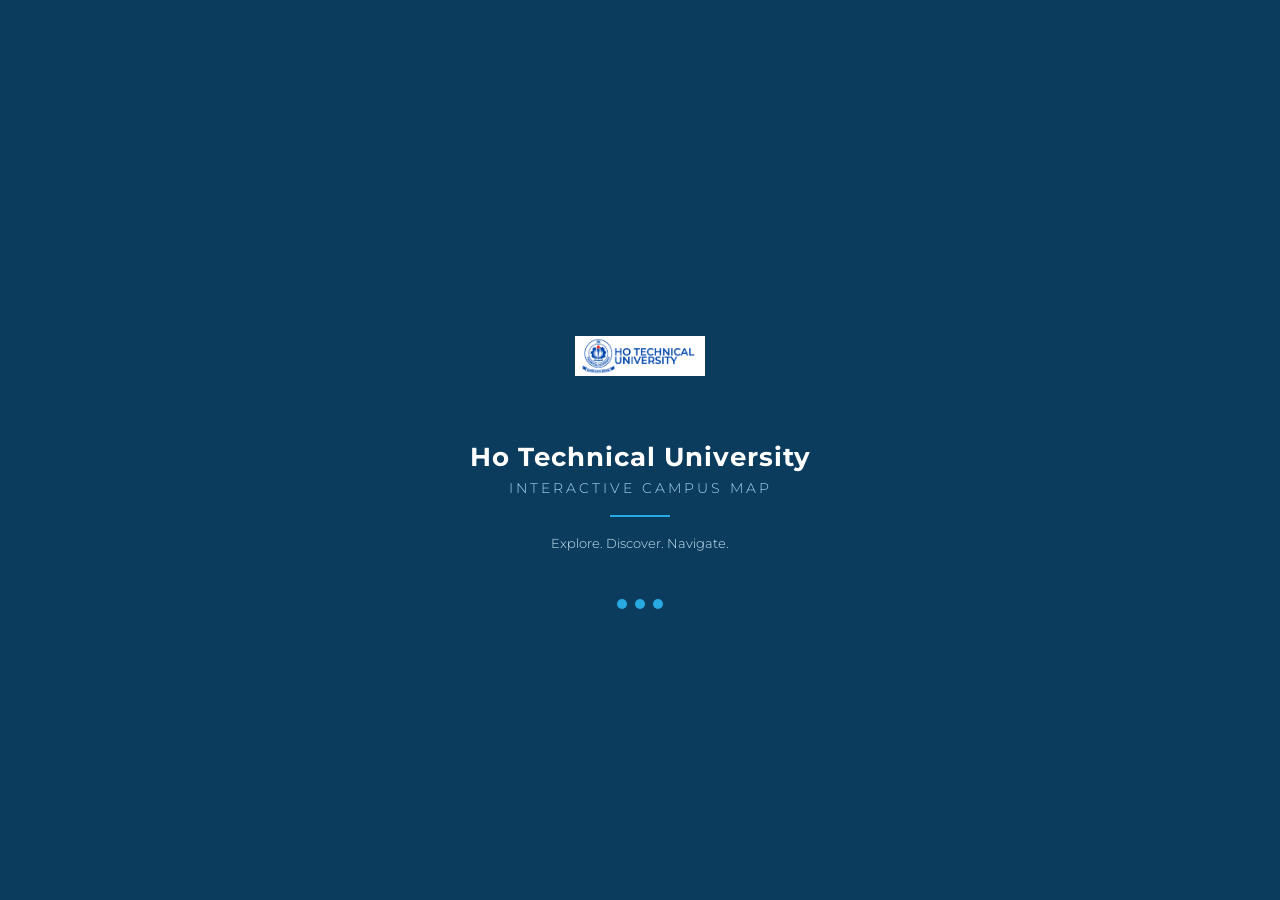
==== map.html @ 92c527f7 "Update map.html" ====
<!DOCTYPE html>
<html lang="en">
<head>
<meta charset="UTF-8">
<meta name="viewport" content="width=device-width, initial-scale=1.0">
<link href="https://fonts.googleapis.com/css2?family=Montserrat:wght@200;300;400;600;700&family=Inter:wght@300;400;500&display=swap" rel="stylesheet">
<title>HTU Interactive Map</title>
<link rel="stylesheet" href="css/styles.css">
<link rel="stylesheet" href="css/map.css">
<link rel="stylesheet" href="css/splash.css">
<script src="script/pannellum.js"></script>
<link rel="stylesheet" href="css/pannellum.css">
</head>

<body>

  <div id="splashScreen">
  <img src="htulogo.jpg" alt="HTU Logo" class="splash-logo">
  <div class="splash-title">Ho Technical University</div>
  <div class="splash-subtitle"> Interactive Campus Map</div>
  <div class="splash-divider"></div>
  <div class="splash-tagline">Explore. Discover. Navigate.</div>
  <div class="splash-loader">
    <span></span><span></span><span></span>
  </div>
  <button class="splash-enter-btn">Enter Campus</button>
</div>

<!-- HEADER -->
<div class="header">
  <div class="logo-left">
  <img src="htulogo.jpg" alt="HTU Logo">
</div>
  <div class="nav">
    <a href="index.html" id="homeBtn" class="active">Home</a>
    <a href="https://htu.edu.gh" target="_blank">Visit School Website</a>
    <a href="#" id="aboutBtn">About Us</a>
  </div>
</div>

  

<div class="app">

  <div class="sidebar-left">
   
    <input type="text" id="searchBox" placeholder="Search location...">
    <div class="legend" id="legendList">

      <ol>
        <li>Main Gate</li>

        <li>F.O Kwame Block (Main Administration)</li>

        <li>G.M Afeti Auditorium</li>

        <li>V-Block</li>

        <li>GCB & ZENITH Banks</li>

        <li>Nunya Library</li>

        <li>A.R Block</li>

        <li>Octagon</li>

        <li>Auto Bay</li>

        <li>Amatron Laboratory</li>

        <li>Mechanical Bay</li>

        <li>Solar Technology Application Resource Centre</li>

        <li>Agric Mechanical Shop</li>

        <li>Afese Block (Old Administration)</li>

        <li>Executive Restaurant</li>

        <li>Building Technology Lab</li>

        <li>Nukulenu Demonstration Restaurant</li>

        <li>Graduates School</li>

        <li>Cafeteria</li>

        <li>HTM Resources Centre</li>

        <li>Beauty Saloon</li>

        <li>Fashion Block & HTM Practical Room</li>

        <li>Welding Workshop</li>

        <li>Carpentry Workshop</li>

        <li>Electrical Engineering Block</li>

        <li>Vodzi Hall (Central Male Hall)</li>

        <li>Volta Premier FM</li>

        <li>SRC JCR</li>

        <li>Akorlatse Hall (Central Female Hall)</li>

        <li>Demonstration Farm</li>

        <li>Staff Bungalows</li>

        <li>SRC Restaurant</li>

        <li>Sports Field</li>

        <li>Faculty of Art & Design (FAD)</li>

        <li>V.C's Residence</li>

        <li>(HTU) Basic School </li>

        <li>School of Business</li>

        <li>Adaklu Hall (Getfund Hostel)</li>

        <li>Basket / Volleyball Court</li>

        <li>HTU Clinic</li>
    </ol>
</div>
  </div>

  <div class="main">
    


    <div class="map-wrapper" id="mapWrapper">
        <svg id="Layer_1" ... viewBox="0 0 1200 800" style="width:100%;height:auto;">
  <path d="M881.88,687l-112.57-3.9v48.94L738,724.24l-266.26-74.9-143.22,4.47-41,2.1-6.65-76.38,35.81-60.83c5-13.05,54.24-83,54.24-83l131.9-195.37,69-104.73,265.73-54Z" fill="#beefad" stroke="#231f20" stroke-miterlimit="10" stroke-width="0.57"/>
  <g id="others">
    <rect x="645.08" y="629.86" width="43.19" height="27.01" fill="#fff"/>
    <rect x="654.71" y="603.65" width="25.25" height="25.25" fill="#fff"/>
    <polygon points="708.25 603.88 708.25 628.9 749.1 629.41 749.1 605.05 708.25 603.88" fill="#fff"/>
    <rect x="624.95" y="601.55" width="17.98" height="15.83" fill="#fff"/>
    <path d="M421.42,623.94l25.54.25s8.79-.37,10.17.72l17.94,5.51-1.5,17.23,2,.79s.53-19.14,1-20.79l1.22-7.87-1.09-3.55-1.1,7.66-.66,4.29-18.76-5.6-9.91-.06s.26-29.35.43-30.7l-1.59-.15-.44,29v1.77L422.55,622Z" fill="#fff" stroke="#231f20" stroke-miterlimit="10" stroke-width="0.57"/>
    <path d="M507.91,594.51l.42,24.32-28.83-1,.86-24.53-12.85-1.12,2.54-21.06-3.17-1.95-1.26,22.34-33.86-3.88V547.31L428.13,546v42.81l.6,1.43S463,593,468.92,594.36l9.58.56-1.87,21.31.11,3.55h31.59l-.21.55h1.82l0-24.63Z" fill="#fff" stroke="#231f20" stroke-miterlimit="10" stroke-width="0.57"/>
    <path d="M446.63,591.43s3.54,5.34,4.87,6.54l9.65,8.54-2.82-.17-7.8-7.21L445,591.67Z" fill="#fdfffa" stroke="#231f20" stroke-miterlimit="10" stroke-width="0.28"/>
    <polygon points="446.28 592.53 445.33 592.6 445.28 591.16 446.32 591.33 446.28 592.53" fill="#fff"/>
    <path d="M752.33,530s15.29-2.53,26.65-.19l9.14,113.34-21.37,16.93L752,624.36Z" fill="#4efd52"/>
    <path d="M775.9,236.7l-2.77-3.15s-13-2.35-15.3-2.91-9.61-5.48-9.61-5.48l-11-4.08-12.88-3.83S679.78,203.49,677,202l-14.55-5.68-12.47-5-12.19-4.71s-8.73-4-12.19-5.41l-5.55-2.08,1-3.41s19.37,10.2,26,12.14l34.08,13.58s28.68,10,42,12.64c0,0,26.19,9.26,29,10.85l7.35,4.46,15.71,2.53,1.5,3.57Z" fill="#fff" stroke="#231f20" stroke-miterlimit="10" stroke-width="0.85"/>
    <path d="M262.89,743.82,288.1,711.4l-5.81-10.53s-6.1-26.6-6.79-27.15l-9-25.22-2.22-26-1.38-16.63V581.72l23.27-33,11.09-11.92,29.37-49.6s1.94-3.88,0-6.92L318,466.73" fill="none" stroke="#231f20" stroke-miterlimit="10" stroke-width="1.13"/>
    <path d="M323,463.68s10.81,14.69,17.46,5.27c0,0,12.46-16.08,12.74-16.91l40.46-56s26.6-37.69,26.6-39.9c0,0,13.85-16.9,2.49-28.27,0,0-8-11.91-11.64-21.89,0,0-10.53-19.12-12.74-21.61,0,0-11.92-16.63-13.58-23.83l-7.76-30.48-8.87-31.87a79.7,79.7,0,0,0-6.09-16.34s-2.77-11.37-14.13-6.65l-8.87,3.87" fill="none" stroke="#231f20" stroke-miterlimit="10" stroke-width="1.13"/>
    <path d="M333.83,170.51a21.67,21.67,0,0,0,6.92-1.66,5.15,5.15,0,0,0,1.39-3.32h1.38s1.94-8.32-3.6-14.14" fill="none" stroke="#231f20" stroke-miterlimit="10" stroke-width="1.13"/>
    <path d="M348,155s6.92,6.37,6.92,8.59c0,0,12.47-3.61,16.91-4.3,0,0,10.8-2.91,11.36-4.29,0,0,4.15,1.11,5.54,0,0,0,1.11-5.54,2.22-6.1" fill="none" stroke="#231f20" stroke-miterlimit="10" stroke-width="1.13"/>
    <path d="M398.67,144.74v9.43s72-5.27,76.2-7.21c0,0,65.39-5.54,70.38-6.37l9.7-1.66s-4.16-11.09-4.16-14.14" fill="none" stroke="#231f20" stroke-miterlimit="10" stroke-width="1.13"/>
    <path d="M557.44,124.79s3,7.76,5.82,10" fill="none" stroke="#231f20" stroke-miterlimit="10" stroke-width="1.13"/>
    <path d="M550.79,152.5s-23.28-2.21-27.16,1.67c0,0-23.55,6.09-25.77,6.09,0,0-14.68.28-17.73-1.66l-46.27,5-26.88,3-28.82,3.87s-14.41.56-8.73,16.08c0,0,2.63,8,2.63,9.42,0,0,6.1,9.42,5.55,15.24a57.14,57.14,0,0,1,6.09,17.45s4.71,14.14,4.71,17.18c0,0,3,17.74,5.27,19.95a83.13,83.13,0,0,0,9.14,17.46l22.72,39.8s8.32,12,5.82,22c0,0-13.58,26.61-16.35,28.54s-30.75,45.45-35.19,51l-7.76,10.25-.55,7.76" fill="none" stroke="#231f20" stroke-miterlimit="10" stroke-width="1.13"/>
    <path d="M368.11,445.42l-5.19-1.14L327.48,495s-4.74,7.21-5.57,8l-18.29,32.7-5.82,6.65-2.61,2.49-4.59,7.76-20.78,24.1-2.5,5.55s-.55,34.36,0,39.34c0,0,3.46,8.63,2.5,21.06l10,27.71.83,4.16,6.68,24.71" fill="none" stroke="#231f20" stroke-miterlimit="10" stroke-width="1.13"/>
    <polyline points="289.77 716.11 306.39 737.17 314.98 748.81 322.19 761.83" fill="none" stroke="#231f20" stroke-miterlimit="10" stroke-width="1.13"/>
    <polyline points="297.8 705.58 324.4 750.2 331.05 761.83" fill="none" stroke="#231f20" stroke-miterlimit="10" stroke-width="1.13"/>
    <path d="M267.08,747.7s59.82-82,64-84.23l52.37-4.16,21.06-1.94,24.94-1.66s32.15-5.27,47.11,1.38v4.71l3.05,1.67v-5.82a356.23,356.23,0,0,1,38.79,11.08S553,679,554.39,679L607,694.5s34.36,8.31,36.3,10l29.37,8.59v5l2.77,1.94,3.33-5.82,36.57,10.26,56,13.3,51.26,11.36s9.14,1.11,9.14,8.31V769l7.49,1.66V760.45l4.15-6.65,8.59-5.27s39.07-5.26,45.72-3.6l6.1,3.33h22.44v-8.87s-29.92-.55-31-1.39l-4.44-52.92,35.47-.28v-6.09H890.78L845.9,105.4l-.84-15s-.27-11.08,15-22.72c0,0,8.59-6.65,11.36-10.53L899.1,30.86l-7.48-4.43s-28.54,28.26-29.93,30.75l-7.76,7.21-5.26,4.71s-3.61,2.49-3.88,4.43c0,0-6.1,4.43-6.1,7.21l1.11,29.92,10.81,135.92,21.61,276.81,15,201.59v10s0,5-7.48,5c0,0-27,.42-34.08,1.67,0,0-11.22,1.24-22.45,1.24l-49.46-10.8-94.63-23.7-119.7-33.8-86.45-26L444.11,648l-34.36,2.77-5-3.33-19.4,2.22-6.09,3.88-42.12.55,16.07-19.95-8.87-5.54L331.05,654l-16.62,19.4S309.16,683,306,685.29l-13,17.45s-2.14,5.2-3.25-1.45L287,698.8l-4.88,2.37,5.61,10-26,33.78Z" fill="#dcdcdc" stroke="#231f20" stroke-miterlimit="10" stroke-width="1.7"/>
    <path d="M344.63,635.34l1.39,1.25,3.05-3.6s-.84-2.22-2.22-1.25Z" fill="#97dc99"/>
    <path d="M340.34,642.54l2.63-4.29s2.49,1.11,1.66,2.15L342,643.65S339.64,643.68,340.34,642.54Z" fill="#97dc99"/>
    <g>
      <line x1="269.5" y1="739.27" x2="255.74" y2="756.46" fill="#fbb040" stroke="#231f20" stroke-miterlimit="10" stroke-width="0.8"/>
      <polygon points="273.88 733.8 267.65 739.05 270.12 741.03 273.88 733.8" fill="#231f20"/>
    </g>
    <g>
      <line x1="355.58" y1="658.09" x2="333.63" y2="659.81" fill="#fbb040" stroke="#231f20" stroke-miterlimit="10" stroke-width="0.8"/>
      <polygon points="362.57 657.54 354.48 656.59 354.72 659.75 362.57 657.54" fill="#231f20"/>
    </g>
    <g>
      <path d="M244.3,737.26H242l-.21,1.06h2.13l-.2,1h-2.13l-.34,1.72H240l.95-4.76h3.55Z"/>
      <path d="M247.21,737.31l-.14,1.11h-.18a1.29,1.29,0,0,0-.78.24,1,1,0,0,0-.43.61l-.36,1.77h-1.21l.74-3.67h1.21l-.12.57A1.53,1.53,0,0,1,247.21,737.31Z"/>
      <path d="M250.33,737.53a1.5,1.5,0,0,1,.63.59,1.7,1.7,0,0,1,.23.88,2.12,2.12,0,0,1-.28,1.08,2,2,0,0,1-.79.73,2.46,2.46,0,0,1-1.14.26,2.13,2.13,0,0,1-1-.21,1.49,1.49,0,0,1-.64-.6,1.7,1.7,0,0,1-.22-.89,2,2,0,0,1,.28-1.07,2,2,0,0,1,.78-.73,2.49,2.49,0,0,1,1.14-.26A2,2,0,0,1,250.33,737.53Zm-1.71,1.05a1.05,1.05,0,0,0-.25.74.85.85,0,0,0,.19.58.67.67,0,0,0,.51.22.82.82,0,0,0,.64-.29,1.05,1.05,0,0,0,.25-.74.85.85,0,0,0-.19-.58.67.67,0,0,0-.51-.22A.82.82,0,0,0,248.62,738.58Z"/>
      <path d="M257.91,737.64a1.18,1.18,0,0,1,.34.86,1.37,1.37,0,0,1,0,.36l-.43,2.17h-1.21l.39-2a.67.67,0,0,0,0-.18.5.5,0,0,0-.15-.38.53.53,0,0,0-.39-.14.78.78,0,0,0-.54.23,1.17,1.17,0,0,0-.32.6l-.37,1.87H254l.4-2a.52.52,0,0,0,0-.17.51.51,0,0,0-.14-.39.55.55,0,0,0-.39-.14.78.78,0,0,0-.55.23,1.17,1.17,0,0,0-.32.6l-.37,1.87h-1.21l.73-3.67h1.21l-.1.48a1.44,1.44,0,0,1,1.14-.53,1.38,1.38,0,0,1,.78.21,1,1,0,0,1,.42.59,1.63,1.63,0,0,1,1.36-.8A1.26,1.26,0,0,1,257.91,737.64Z"/>
      <path d="M215.71,743.06H217l-.95,4.76h-1.24l.37-1.83h-1.92l-.37,1.83H211.6l1-4.76h1.24L213.4,745h1.92Z"/>
      <path d="M221.79,743.06l-.21,1h-1.41l-.76,3.74h-1.24l.75-3.74H217.5l.21-1Z"/>
      <path d="M226.05,745.82a2.42,2.42,0,0,1-2.52,2,2.43,2.43,0,0,1-1-.19,1.53,1.53,0,0,1-.67-.55,1.61,1.61,0,0,1-.23-.85,1.75,1.75,0,0,1,0-.46l.55-2.76h1.24l-.55,2.76a1,1,0,0,0,0,.25.7.7,0,0,0,.21.54.81.81,0,0,0,.59.2,1.08,1.08,0,0,0,.72-.27,1.18,1.18,0,0,0,.41-.72l.55-2.76h1.24Z"/>
      <path d="M227.47,748.22a.49.49,0,0,0,.35-.13.87.87,0,0,0,.19-.37l.72-3.58h1.2l-.77,3.86a1.42,1.42,0,0,1-.5.88,1.49,1.49,0,0,1-1,.3,2.06,2.06,0,0,1-.79-.15l.34-.83A.78.78,0,0,0,227.47,748.22ZM230,742.6a.56.56,0,0,1,.14.38.71.71,0,0,1-.23.54.75.75,0,0,1-.55.22.48.48,0,0,1-.38-.14.53.53,0,0,1-.15-.39.74.74,0,0,1,.23-.54.8.8,0,0,1,.55-.22A.53.53,0,0,1,230,742.6Z"/>
      <path d="M230.63,747.54a1.15,1.15,0,0,1-.34-.87,1.75,1.75,0,0,1,0-.35l.44-2.18H232l-.4,2a1.1,1.1,0,0,0,0,.18.49.49,0,0,0,.15.38.53.53,0,0,0,.39.14.82.82,0,0,0,.55-.23,1.08,1.08,0,0,0,.31-.6l.37-1.87h1.21l-.72,3.68h-1.21l.09-.49a1.39,1.39,0,0,1-1.14.54A1.28,1.28,0,0,1,230.63,747.54Z"/>
      <path d="M238.62,744.43a1.12,1.12,0,0,1,.34.86,1.83,1.83,0,0,1,0,.35l-.44,2.18h-1.2l.4-2a1.1,1.1,0,0,0,0-.18.49.49,0,0,0-.15-.38.53.53,0,0,0-.39-.14.8.8,0,0,0-.55.23,1.16,1.16,0,0,0-.31.6l-.37,1.87h-1.21l.72-3.68h1.21l-.09.49a1.41,1.41,0,0,1,1.14-.53A1.24,1.24,0,0,1,238.62,744.43Z"/>
      <path d="M240.2,747.65a1.42,1.42,0,0,1-.6-.59,1.75,1.75,0,0,1-.21-.87,2.11,2.11,0,0,1,.27-1.08,1.82,1.82,0,0,1,.74-.74,2.18,2.18,0,0,1,1.09-.27,1.94,1.94,0,0,1,.95.23,1.43,1.43,0,0,1,.6.64l-.92.51a.75.75,0,0,0-.28-.28.81.81,0,0,0-1,.18,1.07,1.07,0,0,0-.23.72.88.88,0,0,0,.18.57.58.58,0,0,0,.47.21.84.84,0,0,0,.76-.41l.84.51a1.72,1.72,0,0,1-.71.65,2.35,2.35,0,0,1-1.05.23A1.87,1.87,0,0,1,240.2,747.65Z"/>
      <path d="M244.88,746.55a.61.61,0,0,0,0,.15.23.23,0,0,0,0,.16.2.2,0,0,0,.16,0,1.16,1.16,0,0,0,.51-.14l.13.9a1.69,1.69,0,0,1-.48.16,2.37,2.37,0,0,1-.52.06,1.15,1.15,0,0,1-.79-.25.86.86,0,0,1-.29-.7,2.45,2.45,0,0,1,0-.27l.31-1.53h-.5l.15-.8h.51l.21-1h1.2l-.21,1h1l-.15.8h-1Z"/>
      <path d="M248.19,744.14l-.73,3.68h-1.21l.74-3.68Zm.11-1.54a.52.52,0,0,1,.15.38.71.71,0,0,1-.23.54.75.75,0,0,1-.55.22.48.48,0,0,1-.38-.14.53.53,0,0,1-.15-.39.74.74,0,0,1,.23-.54.78.78,0,0,1,.55-.22A.49.49,0,0,1,248.3,742.6Z"/>
      <path d="M251.64,744.31a1.61,1.61,0,0,1,.64.6,1.79,1.79,0,0,1,.22.88,2,2,0,0,1-.28,1.08,2,2,0,0,1-.79.73,2.46,2.46,0,0,1-1.14.26,2.13,2.13,0,0,1-1-.21,1.54,1.54,0,0,1-.64-.6,1.8,1.8,0,0,1-.22-.89,2,2,0,0,1,.28-1.07,2,2,0,0,1,.78-.73,2.53,2.53,0,0,1,1.15-.26A2.13,2.13,0,0,1,251.64,744.31Zm-1.71,1.06a1.1,1.1,0,0,0-.25.74.9.9,0,0,0,.19.58.67.67,0,0,0,.51.22.82.82,0,0,0,.64-.29,1.05,1.05,0,0,0,.25-.74.85.85,0,0,0-.19-.58.67.67,0,0,0-.51-.22A.82.82,0,0,0,249.93,745.37Z"/>
      <path d="M256.66,744.43a1.12,1.12,0,0,1,.34.86,1.83,1.83,0,0,1,0,.35l-.44,2.18h-1.21l.4-2a.55.55,0,0,0,0-.18.48.48,0,0,0-.14-.38.53.53,0,0,0-.39-.14.78.78,0,0,0-.55.23,1.16,1.16,0,0,0-.31.6l-.38,1.87h-1.21l.73-3.68h1.21l-.1.49a1.44,1.44,0,0,1,1.14-.53A1.25,1.25,0,0,1,256.66,744.43Z"/>
    </g>
    <g>
      <path d="M934.81,746.25h-2.3l-.21,1.06h2.13l-.2,1H932.1l-.35,1.72h-1.24l1-4.76H935Z"/>
      <path d="M937.73,746.3l-.15,1.11h-.17a1.34,1.34,0,0,0-.79.24,1.1,1.1,0,0,0-.43.61l-.35,1.77h-1.21l.73-3.67h1.21l-.11.57A1.56,1.56,0,0,1,937.73,746.3Z"/>
      <path d="M940.84,746.52a1.53,1.53,0,0,1,.64.59,1.71,1.71,0,0,1,.23.89,2,2,0,0,1-.29,1.07,1.9,1.9,0,0,1-.78.73,2.39,2.39,0,0,1-1.14.26,2.1,2.1,0,0,1-1-.21,1.53,1.53,0,0,1-.64-.59,1.75,1.75,0,0,1-.22-.89,2,2,0,0,1,.28-1.08,1.94,1.94,0,0,1,.78-.72,2.34,2.34,0,0,1,1.14-.26A2.1,2.1,0,0,1,940.84,746.52Zm-1.7,1.05a1.07,1.07,0,0,0-.25.74.85.85,0,0,0,.19.58.61.61,0,0,0,.51.22.83.83,0,0,0,.64-.28,1.12,1.12,0,0,0,.25-.74.88.88,0,0,0-.19-.58.64.64,0,0,0-.51-.22A.81.81,0,0,0,939.14,747.57Z"/>
      <path d="M948.43,746.63a1.18,1.18,0,0,1,.34.87,1.78,1.78,0,0,1,0,.35L948.3,750h-1.21l.39-2a.65.65,0,0,0,0-.19.46.46,0,0,0-.14-.37.51.51,0,0,0-.39-.14.73.73,0,0,0-.54.23,1.1,1.1,0,0,0-.32.59l-.37,1.87h-1.21l.4-2a1.41,1.41,0,0,0,0-.18.52.52,0,0,0-.14-.38.53.53,0,0,0-.4-.14.73.73,0,0,0-.54.23,1.1,1.1,0,0,0-.32.59l-.37,1.87H942l.73-3.67h1.21l-.1.49a1.39,1.39,0,0,1,1.14-.54,1.38,1.38,0,0,1,.78.21,1,1,0,0,1,.42.59,1.61,1.61,0,0,1,1.36-.8A1.28,1.28,0,0,1,948.43,746.63Z"/>
      <path d="M924.2,752.05h1.16l-1,4.76h-1.09L921.74,754l-.58,2.85H920l1-4.76H922l1.59,2.87Z"/>
      <path d="M928.83,756.81l-.19-.84h-2.06l-.47.84h-1.27l2.83-4.76H929l1.21,4.76ZM927.11,755h1.33l-.37-1.73Z"/>
      <path d="M934.69,752.05l-.2,1h-1.42l-.75,3.73h-1.25l.76-3.73h-1.42l.2-1Z"/>
      <path d="M940.11,752.05h1.24l-1,4.76h-1.24l.37-1.83H937.6l-.36,1.83H936l1-4.76h1.24L937.8,754h1.92Z"/>
      <path d="M942.32,756.65a1.29,1.29,0,0,1-.51-.57,1.86,1.86,0,0,1-.18-.84,2.26,2.26,0,0,1,.25-1.08,2,2,0,0,1,.7-.78,1.8,1.8,0,0,1,1-.28,1.15,1.15,0,0,1,1.15.65l.12-.61H946l-.73,3.67h-1.21l.09-.43a1.53,1.53,0,0,1-1.12.48A1.31,1.31,0,0,1,942.32,756.65Zm1.67-.86a1,1,0,0,0,.34-.39,1.08,1.08,0,0,0,.13-.54.77.77,0,0,0-.19-.55.62.62,0,0,0-.49-.21.8.8,0,0,0-.47.15,1,1,0,0,0-.34.39,1.19,1.19,0,0,0-.13.53.81.81,0,0,0,.19.55.64.64,0,0,0,.49.21A.86.86,0,0,0,944,755.79Z"/>
      <path d="M948.47,751.77l-1,5h-1.21l1-5Z"/>
      <path d="M950.67,751.77l-1,5h-1.21l1-5Z"/>
    </g>
    <g>
      <path d="M928.54,686.71a3.18,3.18,0,0,1,.85.39l-.58,1a3.57,3.57,0,0,0-.76-.37,2.45,2.45,0,0,0-.71-.14.69.69,0,0,0-.38.09.29.29,0,0,0-.16.25.35.35,0,0,0,.19.33,3.18,3.18,0,0,0,.65.26c.29.09.53.18.73.26a1.33,1.33,0,0,1,.49.4,1,1,0,0,1,.21.68,1.39,1.39,0,0,1-.28.89,1.61,1.61,0,0,1-.74.56,3,3,0,0,1-1,.19,3.35,3.35,0,0,1-1.16-.21,2.72,2.72,0,0,1-1-.56l.57-1a2.66,2.66,0,0,0,.8.53,2.15,2.15,0,0,0,.85.21.8.8,0,0,0,.47-.12.37.37,0,0,0,.17-.33.3.3,0,0,0-.11-.24.72.72,0,0,0-.27-.16c-.11,0-.26-.1-.47-.16a4.55,4.55,0,0,1-.72-.25,1.3,1.3,0,0,1-.49-.38,1,1,0,0,1-.21-.66,1.43,1.43,0,0,1,.26-.85,1.69,1.69,0,0,1,.72-.56,2.6,2.6,0,0,1,1.08-.21A3.41,3.41,0,0,1,928.54,686.71Z"/>
      <path d="M932.85,686.71a3.18,3.18,0,0,1,.85.39l-.58,1a3.57,3.57,0,0,0-.76-.37,2.45,2.45,0,0,0-.71-.14.69.69,0,0,0-.38.09.29.29,0,0,0-.16.25.35.35,0,0,0,.19.33,3.18,3.18,0,0,0,.65.26c.29.09.53.18.73.26a1.33,1.33,0,0,1,.49.4,1,1,0,0,1,.21.68,1.39,1.39,0,0,1-.28.89,1.61,1.61,0,0,1-.74.56,2.91,2.91,0,0,1-1,.19,3.36,3.36,0,0,1-1.17-.21,2.72,2.72,0,0,1-.95-.56l.57-1a2.66,2.66,0,0,0,.8.53,2.15,2.15,0,0,0,.85.21.8.8,0,0,0,.47-.12.37.37,0,0,0,.17-.33.28.28,0,0,0-.11-.24.72.72,0,0,0-.27-.16c-.11,0-.26-.1-.47-.16a4.55,4.55,0,0,1-.72-.25,1.3,1.3,0,0,1-.49-.38,1,1,0,0,1-.21-.66,1.43,1.43,0,0,1,.26-.85,1.67,1.67,0,0,1,.73-.56,2.52,2.52,0,0,1,1.07-.21A3.41,3.41,0,0,1,932.85,686.71Z"/>
      <path d="M937.92,686.65h1.16l-1,4.76H937l-1.58-2.85-.58,2.85h-1.16l.95-4.76h1.09l1.58,2.87Z"/>
      <path d="M941.25,686.65l-1,4.76h-1.25l1-4.76Z"/>
      <path d="M945.84,686.65l-.21,1h-1.42l-.75,3.73h-1.24l.75-3.73h-1.42l.21-1Z"/>
      <path d="M913.62,694.43h-2.31l-.21,1.06h2.13l-.2,1H910.9l-.35,1.72h-1.24l1-4.76h3.55Z"/>
      <path d="M915.68,693.16l-1,5h-1.21l1-5Z"/>
      <path d="M916.38,698a1.29,1.29,0,0,1-.51-.57,1.86,1.86,0,0,1-.18-.84,2.27,2.27,0,0,1,.26-1.08,2,2,0,0,1,.7-.78,1.75,1.75,0,0,1,1-.28,1.16,1.16,0,0,1,1.14.65l.12-.61h1.2l-.72,3.67h-1.21l.09-.43a1.55,1.55,0,0,1-1.13.48A1.33,1.33,0,0,1,916.38,698Zm1.68-.86a1.07,1.07,0,0,0,.34-.39,1.2,1.2,0,0,0,.13-.54.81.81,0,0,0-.19-.55.64.64,0,0,0-.5-.21.82.82,0,0,0-.47.15,1,1,0,0,0-.33.39,1.07,1.07,0,0,0-.13.53.77.77,0,0,0,.19.55.61.61,0,0,0,.49.21A.89.89,0,0,0,918.06,697.18Z"/>
      <path d="M921.91,696.94a.53.53,0,0,0,0,.14.22.22,0,0,0,.05.16.24.24,0,0,0,.16,0,1.31,1.31,0,0,0,.51-.14l.13.89a2.08,2.08,0,0,1-.48.17,2.39,2.39,0,0,1-.53.06A1.13,1.13,0,0,1,921,698a.87.87,0,0,1-.3-.7,1.24,1.24,0,0,1,0-.27l.31-1.52h-.51l.16-.8h.51l.2-1h1.2l-.2,1h.95l-.15.8h-1Z"/>
      <path d="M923.9,698.06a2.24,2.24,0,0,1-.83-.51l.5-.72a2.35,2.35,0,0,0,.63.41,1.51,1.51,0,0,0,.64.16.51.51,0,0,0,.3-.07.22.22,0,0,0,0-.39l-.41-.19a3.56,3.56,0,0,1-.54-.24,1.16,1.16,0,0,1-.38-.32.85.85,0,0,1-.15-.51,1.1,1.1,0,0,1,.18-.62,1.18,1.18,0,0,1,.51-.42,1.81,1.81,0,0,1,.76-.15,2.69,2.69,0,0,1,.91.16,2.86,2.86,0,0,1,.81.43l-.53.72a3.49,3.49,0,0,0-.62-.34,1.36,1.36,0,0,0-.53-.13.41.41,0,0,0-.25.07.21.21,0,0,0-.1.18.22.22,0,0,0,.13.19,2,2,0,0,0,.41.19,4.87,4.87,0,0,1,.55.26,1,1,0,0,1,.38.32.8.8,0,0,1,.16.51,1,1,0,0,1-.19.63,1.19,1.19,0,0,1-.53.42,1.86,1.86,0,0,1-.77.15A2.75,2.75,0,0,1,923.9,698.06Z"/>
      <path d="M931.84,698.2l-.18-.84H929.6l-.47.84h-1.27l2.83-4.76H932l1.2,4.76Zm-1.71-1.79h1.33l-.38-1.73Z"/>
      <path d="M936.7,694.48l-.14,1.11h-.18a1.29,1.29,0,0,0-.78.24,1.07,1.07,0,0,0-.44.61l-.35,1.77H933.6l.74-3.67h1.2l-.11.57A1.56,1.56,0,0,1,936.7,694.48Z"/>
      <path d="M939.66,694.7a1.55,1.55,0,0,1,.62.57,1.75,1.75,0,0,1,.21.87,3.15,3.15,0,0,1-.06.55h-2.61a.66.66,0,0,0,.24.48.84.84,0,0,0,.55.17,1.31,1.31,0,0,0,.84-.31l.6.66a2.14,2.14,0,0,1-1.49.56,2.32,2.32,0,0,1-1-.21,1.52,1.52,0,0,1-.67-.58,1.61,1.61,0,0,1-.24-.88,2.13,2.13,0,0,1,.27-1.07,2.06,2.06,0,0,1,1.81-1A2,2,0,0,1,939.66,694.7Zm-.31,1.21a.56.56,0,0,0-.15-.41.6.6,0,0,0-.42-.15.78.78,0,0,0-.52.19,1.22,1.22,0,0,0-.35.5h1.44Z"/>
      <path d="M941.48,698a1.33,1.33,0,0,1-.5-.57,1.86,1.86,0,0,1-.18-.84,2.26,2.26,0,0,1,.25-1.08,2,2,0,0,1,.7-.78,1.8,1.8,0,0,1,1-.28,1.14,1.14,0,0,1,1.14.65l.13-.61h1.2l-.73,3.67h-1.21l.09-.43a1.55,1.55,0,0,1-1.13.48A1.36,1.36,0,0,1,941.48,698Zm1.68-.86a1,1,0,0,0,.34-.39,1.08,1.08,0,0,0,.13-.54.77.77,0,0,0-.19-.55.63.63,0,0,0-.5-.21.79.79,0,0,0-.46.15,1.07,1.07,0,0,0-.34.39,1.19,1.19,0,0,0-.13.53.81.81,0,0,0,.19.55.64.64,0,0,0,.49.21A.86.86,0,0,0,943.16,697.18Z"/>
    </g>
    <g>
      <path d="M499.68,637.68l-.18-.84h-2.06l-.47.84H495.7l2.83-4.76h1.28l1.2,4.76ZM498,635.89h1.33l-.38-1.72Z"/>
      <path d="M505.92,635.41a2,2,0,0,1-.88.73l.67,1.54h-1.42l-.42-1.31H503l-.27,1.31h-1.24l.95-4.76h2.14a1.92,1.92,0,0,1,1.25.36,1.17,1.17,0,0,1,.44,1A2.16,2.16,0,0,1,505.92,635.41Zm-2.77,0H504a1.07,1.07,0,0,0,.72-.23.86.86,0,0,0,.25-.66.51.51,0,0,0-.17-.42.75.75,0,0,0-.5-.14h-.9Z"/>
      <path d="M512.14,635.5a1,1,0,0,1,.2.63,1.28,1.28,0,0,1-.27.82,1.62,1.62,0,0,1-.75.54,2.93,2.93,0,0,1-1.11.19h-2.35l.95-4.76h2.27a2,2,0,0,1,1.13.28.86.86,0,0,1,.41.75,1.12,1.12,0,0,1-.29.76,1.44,1.44,0,0,1-.75.45A.91.91,0,0,1,512.14,635.5Zm-1.3,1.06a.51.51,0,0,0,.22-.43.33.33,0,0,0-.16-.3.83.83,0,0,0-.45-.11h-1l-.19,1h.95A1.05,1.05,0,0,0,510.84,636.56Zm.26-1.89a.5.5,0,0,0,.19-.41.3.3,0,0,0-.13-.27.55.55,0,0,0-.34-.1h-1l-.18.93h.95A.72.72,0,0,0,511.1,634.67Z"/>
      <path d="M515,632.65l-1,5h-1.21l1-5Z"/>
      <path d="M518.19,634.18a1.53,1.53,0,0,1,.64.59,1.7,1.7,0,0,1,.22.89,2,2,0,0,1-.28,1.07,2,2,0,0,1-.78.73,2.39,2.39,0,0,1-1.14.26,2.07,2.07,0,0,1-1-.21,1.53,1.53,0,0,1-.64-.59A1.73,1.73,0,0,1,515,636a2.14,2.14,0,0,1,.28-1.08,1.9,1.9,0,0,1,.79-.72,2.34,2.34,0,0,1,1.14-.26A2.13,2.13,0,0,1,518.19,634.18Zm-1.7,1.05a1.08,1.08,0,0,0-.26.74.83.83,0,0,0,.2.58.61.61,0,0,0,.5.22.81.81,0,0,0,.64-.28,1.07,1.07,0,0,0,.25-.74.83.83,0,0,0-.19-.58.61.61,0,0,0-.51-.22A.79.79,0,0,0,516.49,635.23Z"/>
      <path d="M520.19,637.52a1.52,1.52,0,0,1-.59-.59,1.79,1.79,0,0,1-.21-.88,2.16,2.16,0,0,1,.26-1.08,2,2,0,0,1,.75-.74,2.24,2.24,0,0,1,1.08-.26,1.85,1.85,0,0,1,1,.23,1.38,1.38,0,0,1,.6.64l-.93.51a.61.61,0,0,0-.27-.28.77.77,0,0,0-.4-.1.75.75,0,0,0-.6.28,1,1,0,0,0-.24.71.85.85,0,0,0,.18.57.61.61,0,0,0,.48.22.84.84,0,0,0,.76-.42l.83.52a1.78,1.78,0,0,1-.71.65,2.31,2.31,0,0,1-1,.22A2,2,0,0,1,520.19,637.52Z"/>
      <path d="M527.9,634l-1.73,1.49,1,2.18h-1.4l-.49-1.35-.56.48-.18.87h-1.21l1-5h1.2l-.51,2.59,1.41-1.23Z"/>
    </g>
    <g>
      <path d="M815.67,762.88h-2.31l-.21,1.06h2.13l-.2,1H813l-.35,1.72h-1.24l.95-4.76h3.55Z"/>
      <path d="M818.58,762.93l-.14,1.11h-.18a1.29,1.29,0,0,0-.78.24,1.07,1.07,0,0,0-.44.61l-.35,1.77h-1.21l.74-3.67h1.2l-.11.57A1.56,1.56,0,0,1,818.58,762.93Z"/>
      <path d="M821.69,763.15a1.53,1.53,0,0,1,.64.59,1.71,1.71,0,0,1,.23.89,2.11,2.11,0,0,1-.28,1.07,1.92,1.92,0,0,1-.79.73,2.34,2.34,0,0,1-1.14.26,2.13,2.13,0,0,1-1-.21,1.53,1.53,0,0,1-.64-.59,1.75,1.75,0,0,1-.22-.89,2,2,0,0,1,.28-1.08,1.94,1.94,0,0,1,.78-.72,2.34,2.34,0,0,1,1.14-.26A2.1,2.1,0,0,1,821.69,763.15ZM820,764.2a1.07,1.07,0,0,0-.25.74.85.85,0,0,0,.19.58.64.64,0,0,0,.51.22.81.81,0,0,0,.64-.28,1.12,1.12,0,0,0,.25-.74.88.88,0,0,0-.19-.58.64.64,0,0,0-.51-.22A.81.81,0,0,0,820,764.2Z"/>
      <path d="M829.28,763.26a1.18,1.18,0,0,1,.34.87,1.25,1.25,0,0,1,0,.35l-.43,2.17h-1.21l.39-2a.65.65,0,0,0,0-.19.46.46,0,0,0-.14-.37.49.49,0,0,0-.39-.14.73.73,0,0,0-.54.23,1.1,1.1,0,0,0-.32.59l-.37,1.87h-1.21l.4-2a1.41,1.41,0,0,0,0-.18.48.48,0,0,0-.53-.52.74.74,0,0,0-.55.23,1.1,1.1,0,0,0-.32.59l-.37,1.87h-1.21l.73-3.67h1.21l-.1.49a1.42,1.42,0,0,1,1.14-.54,1.38,1.38,0,0,1,.78.21,1,1,0,0,1,.42.59,1.63,1.63,0,0,1,1.36-.8A1.26,1.26,0,0,1,829.28,763.26Z"/>
      <path d="M786.77,768.68l-.64,3.21a1.92,1.92,0,0,1-.68,1.18,2,2,0,0,1-1.3.43,1.69,1.69,0,0,1-1.5-.77l.73-.85a1.82,1.82,0,0,0,.44.4.94.94,0,0,0,.46.14.56.56,0,0,0,.39-.15.71.71,0,0,0,.22-.4l.42-2.16h-1.62l.21-1Z"/>
      <path d="M787.17,773.16a1.15,1.15,0,0,1-.34-.87,1.83,1.83,0,0,1,0-.35l.44-2.17h1.2l-.4,2a1.1,1.1,0,0,0,0,.18.5.5,0,0,0,.54.52.76.76,0,0,0,.55-.23,1.08,1.08,0,0,0,.31-.6l.38-1.86h1.2l-.72,3.67h-1.21l.09-.49a1.39,1.39,0,0,1-1.14.54A1.24,1.24,0,0,1,787.17,773.16Z"/>
      <path d="M795,769.93a1.46,1.46,0,0,1,.5.57,1.92,1.92,0,0,1,.18.84,2.33,2.33,0,0,1-.25,1.09,2,2,0,0,1-.7.78,1.81,1.81,0,0,1-1,.29,1.37,1.37,0,0,1-.7-.17,1.05,1.05,0,0,1-.44-.49l-.13.6h-1.2l1-5h1.21l-.36,1.81a1.8,1.8,0,0,1,.52-.36,1.62,1.62,0,0,1,.61-.12A1.33,1.33,0,0,1,795,769.93Zm-1.68.87a1,1,0,0,0-.34.39,1.09,1.09,0,0,0-.13.53.79.79,0,0,0,.19.56.65.65,0,0,0,.5.2.78.78,0,0,0,.46-.14.93.93,0,0,0,.34-.39,1.19,1.19,0,0,0,.13-.53.82.82,0,0,0-.19-.56.61.61,0,0,0-.49-.2A.86.86,0,0,0,793.34,770.8Z"/>
      <path d="M797.89,769.77l-.72,3.67H796l.73-3.67Zm.12-1.55a.56.56,0,0,1,.14.39.7.7,0,0,1-.23.54.78.78,0,0,1-.55.22.5.5,0,0,1-.38-.15.54.54,0,0,1-.14-.38.7.7,0,0,1,.23-.54.73.73,0,0,1,.54-.22A.55.55,0,0,1,798,768.22Z"/>
      <path d="M800.34,768.4l-1,5h-1.21l1-5Z"/>
      <path d="M803.38,769.94a1.37,1.37,0,0,1,.62.57,1.66,1.66,0,0,1,.22.87,2.5,2.5,0,0,1-.07.55h-2.6a.71.71,0,0,0,.23.48.86.86,0,0,0,.55.17,1.31,1.31,0,0,0,.85-.31l.6.66a2.14,2.14,0,0,1-1.49.56,2.32,2.32,0,0,1-1-.21,1.47,1.47,0,0,1-.67-.58,1.61,1.61,0,0,1-.24-.88,2.13,2.13,0,0,1,.27-1.07,2,2,0,0,1,.74-.75,2.13,2.13,0,0,1,1.07-.27A2,2,0,0,1,803.38,769.94Zm-.3,1.21a.53.53,0,0,0-.16-.41.57.57,0,0,0-.42-.15.75.75,0,0,0-.51.19,1.24,1.24,0,0,0-.36.5h1.44A.45.45,0,0,0,803.08,771.15Z"/>
      <path d="M807.56,769.94a1.43,1.43,0,0,1,.62.57,1.75,1.75,0,0,1,.22.87,3.29,3.29,0,0,1-.07.55h-2.61a.68.68,0,0,0,.24.48.84.84,0,0,0,.55.17,1.31,1.31,0,0,0,.84-.31l.61.66a2.16,2.16,0,0,1-1.5.56,2.32,2.32,0,0,1-1-.21,1.52,1.52,0,0,1-.67-.58,1.61,1.61,0,0,1-.24-.88,2.05,2.05,0,0,1,1-1.82,2.15,2.15,0,0,1,1.07-.27A2,2,0,0,1,807.56,769.94Zm-.31,1.21a.56.56,0,0,0-.15-.41.58.58,0,0,0-.42-.15.8.8,0,0,0-.52.19,1.22,1.22,0,0,0-.35.5h1.44Z"/>
      <path d="M814.09,770.05a1.17,1.17,0,0,1,.34.88,2.24,2.24,0,0,1,0,.34l-.44,2.17h-1.21l.4-2a1.11,1.11,0,0,0,0-.17.47.47,0,0,0-.54-.52.77.77,0,0,0-.55.23,1,1,0,0,0-.3.59l-.38,1.87h-1.21l1-5h1.21l-.37,1.86a1.39,1.39,0,0,1,1.14-.54A1.28,1.28,0,0,1,814.09,770.05Z"/>
      <path d="M818,769.94a1.52,1.52,0,0,1,.64.59,1.7,1.7,0,0,1,.22.89,2,2,0,0,1-.28,1.07,2,2,0,0,1-.78.73,2.53,2.53,0,0,1-1.15.26,2.13,2.13,0,0,1-1-.21,1.5,1.5,0,0,1-.63-.59,1.77,1.77,0,0,1-.23-.9,2.11,2.11,0,0,1,.28-1.07,1.94,1.94,0,0,1,.78-.72,2.41,2.41,0,0,1,1.15-.26A2.13,2.13,0,0,1,818,769.94Zm-1.71,1a1.12,1.12,0,0,0-.25.74.9.9,0,0,0,.19.58.64.64,0,0,0,.51.22.81.81,0,0,0,.64-.28,1.07,1.07,0,0,0,.25-.74.87.87,0,0,0-.19-.59.66.66,0,0,0-.51-.22A.84.84,0,0,0,816.32,771Z"/>
      <path d="M819.65,773.16a1.15,1.15,0,0,1-.34-.87,1.25,1.25,0,0,1,0-.35l.43-2.17H821l-.4,2a.55.55,0,0,0,0,.18.48.48,0,0,0,.53.52.74.74,0,0,0,.55-.23,1.09,1.09,0,0,0,.32-.6l.37-1.86h1.21l-.73,3.67h-1.21l.1-.49a1.42,1.42,0,0,1-1.14.54A1.26,1.26,0,0,1,819.65,773.16Z"/>
      <path d="M824.35,773.3a2.32,2.32,0,0,1-.83-.51l.5-.72a2.26,2.26,0,0,0,.64.41,1.47,1.47,0,0,0,.64.16.51.51,0,0,0,.3-.07.23.23,0,0,0,.1-.2.22.22,0,0,0-.13-.19,3.46,3.46,0,0,0-.41-.19,4.76,4.76,0,0,1-.54-.24,1.13,1.13,0,0,1-.37-.32.8.8,0,0,1-.16-.51,1,1,0,0,1,.19-.62,1.18,1.18,0,0,1,.51-.42,1.79,1.79,0,0,1,.75-.15,2.61,2.61,0,0,1,.91.16,2.86,2.86,0,0,1,.81.43l-.53.72a3.17,3.17,0,0,0-.62-.34,1.32,1.32,0,0,0-.53-.13.43.43,0,0,0-.25.07.24.24,0,0,0-.1.18.24.24,0,0,0,.13.19,3,3,0,0,0,.42.19,5.87,5.87,0,0,1,.55.26,1.05,1.05,0,0,1,.38.32.8.8,0,0,1,.16.51,1.12,1.12,0,0,1-.19.63,1.24,1.24,0,0,1-.53.42,1.92,1.92,0,0,1-.77.15A2.77,2.77,0,0,1,824.35,773.3Z"/>
      <path d="M830.39,769.94a1.45,1.45,0,0,1,.63.57,1.75,1.75,0,0,1,.21.87,3.15,3.15,0,0,1-.06.55h-2.61a.68.68,0,0,0,.24.48.82.82,0,0,0,.55.17,1.31,1.31,0,0,0,.84-.31l.6.66a2.14,2.14,0,0,1-1.49.56,2.32,2.32,0,0,1-1-.21,1.52,1.52,0,0,1-.67-.58,1.61,1.61,0,0,1-.24-.88,2.13,2.13,0,0,1,.27-1.07,2,2,0,0,1,.74-.75,2.13,2.13,0,0,1,1.07-.27A2,2,0,0,1,830.39,769.94Zm-.3,1.21a.56.56,0,0,0-.15-.41.6.6,0,0,0-.42-.15.78.78,0,0,0-.52.19,1.22,1.22,0,0,0-.35.5h1.44Z"/>
    </g>
    <g>
      <path d="M847.56,42h-2.31L845,43h2.13l-.2,1h-2.13l-.34,1.72h-1.25l1-4.76h3.55Z"/>
      <path d="M850.47,42l-.14,1.11h-.18a1.29,1.29,0,0,0-.78.24,1.07,1.07,0,0,0-.44.61l-.35,1.77h-1.21l.74-3.67h1.21l-.12.57A1.56,1.56,0,0,1,850.47,42Z"/>
      <path d="M853.58,42.23a1.53,1.53,0,0,1,.64.59,1.71,1.71,0,0,1,.23.89,2.11,2.11,0,0,1-.28,1.07,1.92,1.92,0,0,1-.79.73,2.34,2.34,0,0,1-1.14.26,2.13,2.13,0,0,1-1-.21,1.53,1.53,0,0,1-.64-.59,1.73,1.73,0,0,1-.22-.89,2,2,0,0,1,.28-1.08,1.94,1.94,0,0,1,.78-.72,2.34,2.34,0,0,1,1.14-.26A2.07,2.07,0,0,1,853.58,42.23Zm-1.7,1.05a1.07,1.07,0,0,0-.25.74.85.85,0,0,0,.19.58.64.64,0,0,0,.51.22.81.81,0,0,0,.64-.28,1.12,1.12,0,0,0,.25-.74.83.83,0,0,0-.19-.58.64.64,0,0,0-.51-.22A.81.81,0,0,0,851.88,43.28Z"/>
      <path d="M861.17,42.34a1.18,1.18,0,0,1,.34.87,1.25,1.25,0,0,1,0,.35L861,45.73h-1.21l.39-2a.68.68,0,0,0,0-.19.47.47,0,0,0-.15-.37.49.49,0,0,0-.39-.14.73.73,0,0,0-.54.23,1.09,1.09,0,0,0-.32.6l-.37,1.86h-1.21l.4-2a.62.62,0,0,0,0-.18.52.52,0,0,0-.14-.38.51.51,0,0,0-.39-.14.74.74,0,0,0-.55.23,1.09,1.09,0,0,0-.32.6l-.37,1.86h-1.21l.73-3.67h1.21l-.1.49a1.42,1.42,0,0,1,1.14-.54,1.31,1.31,0,0,1,.78.22,1,1,0,0,1,.42.58,1.63,1.63,0,0,1,1.36-.8A1.26,1.26,0,0,1,861.17,42.34Z"/>
      <path d="M811.22,47.76h1.28l-2.65,4.76h-1.29l-1.06-4.76h1.33l.62,3.46Z"/>
      <path d="M814.82,49a1.47,1.47,0,0,1,.64.59,1.7,1.7,0,0,1,.22.89,2,2,0,0,1-.28,1.07,2,2,0,0,1-.78.73,2.52,2.52,0,0,1-1.14.26,2.1,2.1,0,0,1-1-.21,1.53,1.53,0,0,1-.64-.59,1.77,1.77,0,0,1-.23-.9,2,2,0,0,1,.29-1.07,1.82,1.82,0,0,1,.78-.72,2.34,2.34,0,0,1,1.14-.26A2.13,2.13,0,0,1,814.82,49Zm-1.7,1a1.07,1.07,0,0,0-.25.74.85.85,0,0,0,.19.58.61.61,0,0,0,.51.22.79.79,0,0,0,.63-.28,1.08,1.08,0,0,0,.26-.74.83.83,0,0,0-.2-.58.61.61,0,0,0-.5-.22A.81.81,0,0,0,813.12,50.07Z"/>
      <path d="M819,48.8l-.15,1.11h-.17a1.34,1.34,0,0,0-.79.24,1.1,1.1,0,0,0-.43.61l-.35,1.77h-1.21l.73-3.67h1.21l-.11.57A1.56,1.56,0,0,1,819,48.8Z"/>
      <path d="M819.65,52.36a1.29,1.29,0,0,1-.51-.57A1.86,1.86,0,0,1,819,51a2.27,2.27,0,0,1,.26-1.08,2,2,0,0,1,.7-.78,1.75,1.75,0,0,1,1-.28,1.14,1.14,0,0,1,1.14.65l.12-.61h1.2l-.72,3.67h-1.21l.09-.43a1.57,1.57,0,0,1-1.13.48A1.33,1.33,0,0,1,819.65,52.36Zm1.68-.86a1.17,1.17,0,0,0,.34-.39,1.19,1.19,0,0,0,.12-.54.81.81,0,0,0-.18-.55.64.64,0,0,0-.5-.21.82.82,0,0,0-.47.15,1.08,1.08,0,0,0-.46.92.81.81,0,0,0,.18.55.64.64,0,0,0,.5.21A.92.92,0,0,0,821.33,51.5Z"/>
      <path d="M824.3,52.36a1.33,1.33,0,0,1-.5-.57,1.86,1.86,0,0,1-.18-.84,2.26,2.26,0,0,1,.25-1.08,2,2,0,0,1,.7-.78,1.8,1.8,0,0,1,1-.28,1.13,1.13,0,0,1,1.14.65l.4-2h1.21l-1,5h-1.21l.09-.43a1.55,1.55,0,0,1-1.13.48A1.36,1.36,0,0,1,824.3,52.36ZM826,51.5a1,1,0,0,0,.34-.39,1.08,1.08,0,0,0,.13-.54.77.77,0,0,0-.19-.55.63.63,0,0,0-.5-.21.79.79,0,0,0-.46.15,1.07,1.07,0,0,0-.34.39,1.19,1.19,0,0,0-.13.53.81.81,0,0,0,.19.55.64.64,0,0,0,.49.21A.86.86,0,0,0,826,51.5Z"/>
      <path d="M831.34,49a1.43,1.43,0,0,1,.62.57,1.66,1.66,0,0,1,.22.87,2.5,2.5,0,0,1-.07.55H829.5a.74.74,0,0,0,.24.48.86.86,0,0,0,.55.17,1.27,1.27,0,0,0,.84-.31l.61.66a2.16,2.16,0,0,1-1.49.56,2.32,2.32,0,0,1-1-.21,1.55,1.55,0,0,1-.68-.58,1.7,1.7,0,0,1-.23-.88,2.23,2.23,0,0,1,.26-1.07,2,2,0,0,1,.75-.74,2.2,2.2,0,0,1,2-.07Zm-.3,1.21a.53.53,0,0,0-.16-.41.57.57,0,0,0-.42-.15.75.75,0,0,0-.51.19,1.15,1.15,0,0,0-.36.5H831A.45.45,0,0,0,831,50.23Z"/>
      <path d="M836.18,49a1.38,1.38,0,0,1,.5.57,1.86,1.86,0,0,1,.18.84,2.36,2.36,0,0,1-.25,1.09,2.11,2.11,0,0,1-.71.77,1.76,1.76,0,0,1-1,.29,1.36,1.36,0,0,1-.69-.17,1,1,0,0,1-.44-.48l-.39,1.92h-1.21l1-5h1.2l-.09.43a1.69,1.69,0,0,1,.53-.35,1.58,1.58,0,0,1,.61-.12A1.44,1.44,0,0,1,836.18,49Zm-1.68.87a.93.93,0,0,0-.34.39,1.19,1.19,0,0,0-.13.53.81.81,0,0,0,.19.55.63.63,0,0,0,.5.21.77.77,0,0,0,.46-.15,1,1,0,0,0,.34-.38,1.22,1.22,0,0,0,.12-.54.84.84,0,0,0-.18-.56.65.65,0,0,0-.5-.2A.79.79,0,0,0,834.5,49.88Z"/>
      <path d="M842.82,47.76h1.27l-2.64,4.76h-1.29l-1.06-4.76h1.33l.62,3.46Z"/>
      <path d="M845.51,48.85l-.73,3.67h-1.21l.73-3.67Zm.11-1.55a.52.52,0,0,1,.14.39.73.73,0,0,1-.22.54.8.8,0,0,1-.56.22.52.52,0,0,1-.38-.15.54.54,0,0,1-.14-.38.77.77,0,0,1,.78-.76A.52.52,0,0,1,845.62,47.3Z"/>
      <path d="M848,47.48l-1,5h-1.21l1-5Z"/>
      <path d="M850.15,47.48l-1,5h-1.2l1-5Z"/>
      <path d="M850.85,52.36a1.29,1.29,0,0,1-.51-.57,1.86,1.86,0,0,1-.18-.84,2.27,2.27,0,0,1,.26-1.08,2,2,0,0,1,.7-.78,1.75,1.75,0,0,1,1-.28,1.14,1.14,0,0,1,1.14.65l.12-.61h1.2l-.72,3.67h-1.21l.09-.43a1.57,1.57,0,0,1-1.13.48A1.33,1.33,0,0,1,850.85,52.36Zm1.68-.86a1.17,1.17,0,0,0,.34-.39,1.19,1.19,0,0,0,.12-.54.81.81,0,0,0-.18-.55.64.64,0,0,0-.5-.21.82.82,0,0,0-.47.15,1.08,1.08,0,0,0-.46.92.81.81,0,0,0,.18.55.64.64,0,0,0,.5.21A.92.92,0,0,0,852.53,51.5Z"/>
      <path d="M855.26,53.75a3.74,3.74,0,0,1-.75-.37l.51-.78a1.67,1.67,0,0,0,.52.25,2,2,0,0,0,.58.09,1.22,1.22,0,0,0,.69-.19.88.88,0,0,0,.35-.53l.06-.3a1.66,1.66,0,0,1-.49.3,1.72,1.72,0,0,1-.55.1,1.23,1.23,0,0,1-.69-.19,1.21,1.21,0,0,1-.48-.52,1.74,1.74,0,0,1-.17-.77,2.23,2.23,0,0,1,.24-1,1.8,1.8,0,0,1,.66-.73,1.68,1.68,0,0,1,.92-.27,1.33,1.33,0,0,1,.65.15,1,1,0,0,1,.41.43l.11-.54H859l-.7,3.48a1.77,1.77,0,0,1-.73,1.15,2.44,2.44,0,0,1-1.45.41A2.93,2.93,0,0,1,855.26,53.75Zm1.81-2.48a.9.9,0,0,0,.31-.33,1,1,0,0,0,.11-.46.69.69,0,0,0-.17-.48.53.53,0,0,0-.44-.19.76.76,0,0,0-.41.13.85.85,0,0,0-.3.35,1,1,0,0,0-.11.48.61.61,0,0,0,.16.45.54.54,0,0,0,.43.17A.79.79,0,0,0,857.07,51.27Z"/>
      <path d="M862.29,49a1.55,1.55,0,0,1,.62.57,1.75,1.75,0,0,1,.21.87,3.15,3.15,0,0,1-.06.55h-2.61a.66.66,0,0,0,.24.48.82.82,0,0,0,.55.17,1.31,1.31,0,0,0,.84-.31l.6.66a2.14,2.14,0,0,1-1.49.56,2.32,2.32,0,0,1-1-.21,1.52,1.52,0,0,1-.67-.58,1.61,1.61,0,0,1-.24-.88,2.13,2.13,0,0,1,.27-1.07,2.06,2.06,0,0,1,1.81-1A2,2,0,0,1,862.29,49ZM862,50.23a.56.56,0,0,0-.15-.41.6.6,0,0,0-.42-.15.78.78,0,0,0-.52.19,1.22,1.22,0,0,0-.35.5H862Z"/>
    </g>
    <g>
      <path d="M720.88,319.58l-.2,1h-1.42l-.75,3.73h-1.25l.76-3.73H716.6l.2-1Z"/>
      <path d="M723.26,320.83a1.59,1.59,0,0,1,.64.59,1.73,1.73,0,0,1,.22.89,2,2,0,0,1-.28,1.07,1.86,1.86,0,0,1-.79.73,2.34,2.34,0,0,1-1.14.27,2,2,0,0,1-1-.22,1.52,1.52,0,0,1-.64-.59,1.83,1.83,0,0,1-.22-.89,2,2,0,0,1,.28-1.07,1.89,1.89,0,0,1,.78-.73,2.53,2.53,0,0,1,1.15-.26A2.13,2.13,0,0,1,723.26,320.83Zm-1.71,1.05a1.12,1.12,0,0,0-.25.74.88.88,0,0,0,.19.58.64.64,0,0,0,.51.22.81.81,0,0,0,.64-.28,1.07,1.07,0,0,0,.25-.74.85.85,0,0,0-.19-.58.63.63,0,0,0-.51-.22A.81.81,0,0,0,721.55,321.88Z"/>
      <path d="M729.38,324.33l-.19-.84h-2.06l-.47.84h-1.27l2.83-4.75h1.28l1.21,4.75Zm-1.72-1.79H729l-.38-1.72Z"/>
      <path d="M731.72,324.18a1.46,1.46,0,0,1-.5-.57,1.92,1.92,0,0,1-.18-.84,2.33,2.33,0,0,1,.25-1.09,2,2,0,0,1,.7-.77,1.81,1.81,0,0,1,1-.29,1.14,1.14,0,0,1,1.14.65l.4-2h1.21l-1,5H733.5l.09-.43a1.55,1.55,0,0,1-1.13.48A1.44,1.44,0,0,1,731.72,324.18Zm1.68-.87a1,1,0,0,0,.34-.39,1.07,1.07,0,0,0,.13-.53.79.79,0,0,0-.19-.56.62.62,0,0,0-.5-.2.78.78,0,0,0-.46.14,1.07,1.07,0,0,0-.34.39,1.09,1.09,0,0,0-.13.53.8.8,0,0,0,.19.55.62.62,0,0,0,.49.21A.86.86,0,0,0,733.4,323.31Z"/>
      <path d="M736.41,324.18a1.46,1.46,0,0,1-.5-.57,1.92,1.92,0,0,1-.18-.84,2.33,2.33,0,0,1,.25-1.09,2,2,0,0,1,.7-.77,1.81,1.81,0,0,1,1-.29,1.14,1.14,0,0,1,1.14.65l.13-.61h1.2l-.73,3.67h-1.21l.09-.43a1.55,1.55,0,0,1-1.13.48A1.44,1.44,0,0,1,736.41,324.18Zm1.68-.87a.92.92,0,0,0,.34-.39,1.07,1.07,0,0,0,.13-.53.79.79,0,0,0-.19-.56.62.62,0,0,0-.5-.2.78.78,0,0,0-.46.14,1.07,1.07,0,0,0-.34.39,1.22,1.22,0,0,0-.13.53.8.8,0,0,0,.19.55.62.62,0,0,0,.49.21A.86.86,0,0,0,738.09,323.31Z"/>
      <path d="M745,320.66l-1.73,1.5,1,2.17h-1.4l-.49-1.35-.57.49-.17.86h-1.21l1-5h1.21l-.51,2.59,1.41-1.23Z"/>
      <path d="M747,319.3l-1,5H744.8l1-5Z"/>
      <path d="M747.47,324.05a1.14,1.14,0,0,1-.34-.86,1.86,1.86,0,0,1,0-.36l.44-2.17h1.2l-.4,2a1.11,1.11,0,0,0,0,.17.5.5,0,0,0,.15.39.53.53,0,0,0,.39.14.82.82,0,0,0,.55-.23,1.16,1.16,0,0,0,.31-.6l.38-1.87h1.2l-.72,3.67h-1.21l.09-.48a1.41,1.41,0,0,1-1.14.53A1.24,1.24,0,0,1,747.47,324.05Z"/>
      <path d="M757.42,319.58h1.24l-.95,4.75h-1.24l.36-1.82h-1.92l-.36,1.82H753.3l1-4.75h1.25l-.39,1.94H757Z"/>
      <path d="M759.63,324.18a1.41,1.41,0,0,1-.51-.57,1.92,1.92,0,0,1-.18-.84,2.33,2.33,0,0,1,.25-1.09,2,2,0,0,1,.7-.77,1.81,1.81,0,0,1,1-.29,1.14,1.14,0,0,1,1.14.65l.13-.61h1.2l-.73,3.67H761.4l.09-.43a1.55,1.55,0,0,1-1.12.48A1.39,1.39,0,0,1,759.63,324.18Zm1.67-.87a.92.92,0,0,0,.34-.39,1.07,1.07,0,0,0,.13-.53.79.79,0,0,0-.19-.56.62.62,0,0,0-.5-.2.78.78,0,0,0-.46.14,1.07,1.07,0,0,0-.34.39,1.22,1.22,0,0,0-.13.53.8.8,0,0,0,.19.55.64.64,0,0,0,.49.21A.86.86,0,0,0,761.3,323.31Z"/>
      <path d="M765.78,319.3l-1,5h-1.21l1-5Z"/>
      <path d="M768,319.3l-1,5h-1.21l1-5Z"/>
    </g>
    <g>
      <path d="M334.21,668.81s0,.08,0,.14a.22.22,0,0,0,.05.16.25.25,0,0,0,.16,0,1.19,1.19,0,0,0,.51-.15l.13.9a2.08,2.08,0,0,1-.48.17,3.17,3.17,0,0,1-.53,0,1.13,1.13,0,0,1-.78-.25.87.87,0,0,1-.3-.7,1.24,1.24,0,0,1,0-.27l.31-1.53h-.5l.15-.8h.51l.2-1h1.21l-.21,1h.95l-.15.8h-1Z"/>
      <path d="M338.82,666.57a1.47,1.47,0,0,1,.64.59,1.71,1.71,0,0,1,.23.89,2,2,0,0,1-.29,1.07,1.9,1.9,0,0,1-.78.73,2.46,2.46,0,0,1-1.14.26,2.13,2.13,0,0,1-1-.21,1.53,1.53,0,0,1-.64-.59,1.77,1.77,0,0,1-.22-.9,2,2,0,0,1,.28-1.07,2,2,0,0,1,.78-.73,2.45,2.45,0,0,1,1.14-.25A2.1,2.1,0,0,1,338.82,666.57Zm-1.7,1a1.07,1.07,0,0,0-.25.74.85.85,0,0,0,.19.58.63.63,0,0,0,.51.22.82.82,0,0,0,.64-.29,1.1,1.1,0,0,0,.25-.74.9.9,0,0,0-.19-.58.67.67,0,0,0-.51-.22A.82.82,0,0,0,337.12,667.62Z"/>
      <path d="M344.89,665.37a3.18,3.18,0,0,1,.85.39l-.58,1a3.57,3.57,0,0,0-.76-.37,2.15,2.15,0,0,0-.71-.15.71.71,0,0,0-.38.09.33.33,0,0,0,0,.59,3.14,3.14,0,0,0,.64.25,5.78,5.78,0,0,1,.73.27,1.36,1.36,0,0,1,.5.4,1.1,1.1,0,0,1,.2.68,1.47,1.47,0,0,1-.27.89,1.71,1.71,0,0,1-.75.56,2.87,2.87,0,0,1-1,.18,3.26,3.26,0,0,1-1.16-.2,2.83,2.83,0,0,1-1-.56l.58-1a2.6,2.6,0,0,0,.8.53,2.22,2.22,0,0,0,.85.2.91.91,0,0,0,.47-.11.37.37,0,0,0,.17-.33.34.34,0,0,0-.11-.25,1.2,1.2,0,0,0-.27-.16l-.47-.15a5.52,5.52,0,0,1-.73-.25,1.51,1.51,0,0,1-.49-.38,1.06,1.06,0,0,1-.2-.66,1.36,1.36,0,0,1,.26-.85,1.65,1.65,0,0,1,.72-.57,2.77,2.77,0,0,1,1.08-.2A3.35,3.35,0,0,1,344.89,665.37Z"/>
      <path d="M349.2,665.37a3.18,3.18,0,0,1,.85.39l-.57,1a3.91,3.91,0,0,0-.77-.37,2.15,2.15,0,0,0-.71-.15.71.71,0,0,0-.38.09.31.31,0,0,0-.15.26.34.34,0,0,0,.19.33,3.14,3.14,0,0,0,.64.25,5.78,5.78,0,0,1,.73.27,1.36,1.36,0,0,1,.5.4,1.1,1.1,0,0,1,.2.68,1.47,1.47,0,0,1-.27.89,1.71,1.71,0,0,1-.75.56,2.87,2.87,0,0,1-1,.18,3.26,3.26,0,0,1-1.16-.2,2.83,2.83,0,0,1-1-.56l.58-1a2.72,2.72,0,0,0,.8.53,2.22,2.22,0,0,0,.85.2.91.91,0,0,0,.47-.11.37.37,0,0,0,.17-.33.34.34,0,0,0-.11-.25,1.2,1.2,0,0,0-.27-.16l-.47-.15a5.52,5.52,0,0,1-.73-.25,1.51,1.51,0,0,1-.49-.38,1.06,1.06,0,0,1-.2-.66,1.36,1.36,0,0,1,.26-.85,1.65,1.65,0,0,1,.72-.57,2.77,2.77,0,0,1,1.08-.2A3.35,3.35,0,0,1,349.2,665.37Z"/>
      <path d="M354.27,665.31h1.16l-.95,4.76h-1.09l-1.58-2.85-.58,2.85h-1.16l.95-4.76h1.09l1.59,2.86Z"/>
      <path d="M357.6,665.31l-1,4.76h-1.24l.95-4.76Z"/>
      <path d="M362.19,665.31l-.2,1h-1.42l-.76,3.73h-1.24l.76-3.73h-1.42l.2-1Z"/>
      <path d="M367.56,666.3h-2.31l-.21,1.06h2.13l-.19,1h-2.14l-.34,1.72h-1.24l.95-4.76h3.55Z"/>
      <path d="M369.62,665l-1,5h-1.21l1-5Z"/>
      <path d="M370.32,669.91a1.33,1.33,0,0,1-.5-.57,1.86,1.86,0,0,1-.18-.84,2.26,2.26,0,0,1,.25-1.08,2,2,0,0,1,.7-.78,1.78,1.78,0,0,1,1-.28,1.14,1.14,0,0,1,1.14.65l.12-.61H374l-.73,3.67H372.1l.09-.44a1.52,1.52,0,0,1-1.13.49A1.36,1.36,0,0,1,370.32,669.91ZM372,669a.9.9,0,0,0,.34-.38,1.11,1.11,0,0,0,.13-.54.77.77,0,0,0-.19-.55.63.63,0,0,0-.5-.21.79.79,0,0,0-.46.15.93.93,0,0,0-.34.39,1.07,1.07,0,0,0-.13.53.81.81,0,0,0,.19.55.62.62,0,0,0,.49.21A.82.82,0,0,0,372,669Z"/>
      <path d="M375.86,668.81a.46.46,0,0,0,0,.14.22.22,0,0,0,.05.16.25.25,0,0,0,.16,0,1.19,1.19,0,0,0,.51-.15l.13.9a2.08,2.08,0,0,1-.48.17,3.15,3.15,0,0,1-.52,0,1.15,1.15,0,0,1-.79-.25.86.86,0,0,1-.29-.7,2.45,2.45,0,0,1,0-.27l.31-1.53h-.5l.15-.8h.51l.21-1h1.2l-.21,1h.95l-.15.8h-1Z"/>
    </g>
    <g>
      <line x1="862.61" y1="60.14" x2="878.68" y2="45.1" fill="#fbb040" stroke="#231f20" stroke-miterlimit="10" stroke-width="0.8"/>
      <polygon points="857.49 64.94 864.4 60.63 862.24 58.32 857.49 64.94" fill="#231f20"/>
    </g>
    <path d="M875,26.43s.7,6.43,2.22,9.65"/>
    <polygon points="880.81 52.62 885.52 64.94 892.73 63.28 888.01 49.15 880.81 52.62" fill="none" stroke="#000" stroke-miterlimit="10" stroke-width="1.13"/>
    <polygon points="892.73 39.17 896.05 43.6 893.28 46.79 893.97 49.7 890.99 51.3 886.77 43.6 892.73 39.17" fill="none" stroke="#000" stroke-miterlimit="10" stroke-width="1.13"/>
    <polyline points="901.11 55.59 892.73 57.04 896.05 63.9 901.11 63.9" fill="none" stroke="#000" stroke-miterlimit="10" stroke-width="1.13"/>
    <line x1="896.92" y1="43.33" x2="899.24" y2="41.46" fill="none" stroke="#000" stroke-miterlimit="10" stroke-width="1.13"/>
    <polyline points="882.76 46.38 885.52 47.48 885.52 45.1 884.14 45.07" fill="none" stroke="#000" stroke-miterlimit="10" stroke-width="1.13"/>
    <g>
      <line x1="909.81" y1="743.55" x2="931.83" y2="743.16" fill="#fbb040" stroke="#231f20" stroke-miterlimit="10" stroke-width="0.8"/>
      <polygon points="902.8 743.67 910.82 745.11 910.77 741.95 902.8 743.67" fill="#231f20"/>
    </g>
    <g>
      <line x1="776.48" y1="313.33" x2="776.48" y2="335.34" fill="#fbb040" stroke="#231f20" stroke-miterlimit="10" stroke-width="0.8"/>
      <polygon points="776.48 306.31 778.07 314.31 774.9 314.31 776.48 306.31" fill="#231f20"/>
    </g>
    <g>
      <line x1="917.91" y1="681.66" x2="895.9" y2="681.88" fill="#fbb040" stroke="#231f20" stroke-miterlimit="10" stroke-width="0.8"/>
      <polygon points="924.93 681.59 916.92 680.09 916.95 683.25 924.93 681.59" fill="#231f20"/>
    </g>
    <g>
      <line x1="835.63" y1="758.16" x2="836.9" y2="780.13" fill="#fbb040" stroke="#231f20" stroke-miterlimit="10" stroke-width="0.8"/>
      <polygon points="835.23 751.15 834.11 759.23 837.27 759.04 835.23 751.15" fill="#231f20"/>
    </g>
    <polygon points="874.71 750.02 874.71 756.15 884.27 756.15 884.27 758.65 894.25 758.65 894.25 747.42 883.35 747.42 883.03 750.02 874.71 750.02" fill="none" stroke="#ed1c24" stroke-miterlimit="10" stroke-width="1.13"/>
    <path d="M770.53,682.31v48.94l52.64,11.6L874.71,740s13,2.82,12.47-9.52l-4.09-44.32Z" fill="none" stroke="#000" stroke-miterlimit="10" stroke-width="1.13"/>
    <path d="M839.8,110.66s-54.31,5.82-61,9.15c0,0-67.61,13.31-70.94,11.09,0,0-52.09,12.92-53.75,13.38l-23.28,5.43s-5,.4,1.64-10c0,0,5-14.32,5-17.09l5.54-17.18,4.44-17.74,5-13.71s5.82-18.15,5.82-19,4.16-9.24,4.16-9.24l8-19.3h-6.65l-1.66,5.81-5,8.32-.55,2.21s-4.16,8.32-4.16,11.92c0,0-5.26,13.58-5.26,15.52,0,0-5,16.33-5,17.86,0,0-5,13.73-5,15.94,0,0-8,21.34-8.18,26.88l-5.95,16.64s0,7.31-8.31,5.17c0,0-34.64-3.85-36.85-5.77,0,0-6.38,2.1-13.31-11.27l-8.31,2.84v6.06s-10.25,1.14-4.15,8.14c0,0,37.13,6.38,39.62,6.28l21.06,2.41s7.48-1.68,2.77,10.23l-23,78.47-7.2,26.27-15.28,52.23s-5.78,22.5-14.1,27.39c0,0-9.49,16.65-11.81,21.86l-6.82,13.47s-7.81,10.24-9.83,12.35L502,419.09s-5.54-.65-11.36,11.3c0,0-10.25,25.19-26.05,21.2,0,0-21.41-7-24.83-10.91,0,0-21.13-10.81-27.38-.83,0,0-16.12,17.55-17.83,21.1l-11.25,12.57s-9.23-27.93-10.41-30.9h-3l-1.83,3.76,6.74,17.88,10.06,30.14,11,16.31,4.44,7.28,4.71-4.68S391.46,499.15,391.18,494c0,0-3.6-12.67-1.94-18.46,0,0,28.62-35.16,31.21-35.16,0,0,37.81,14.47,40,16.52,0,0,12,11.69,27.06-8.78l8.12-15.25s5.82-9.32,16.35-12.54c0,0,25.42-12.28,25.42-20.66,0,0,29.44-46.57,29.44-49.06,0,0,7.85-13.58,10.44-25.36L620.06,179.1s5-18,7.21-18.26L672.16,150a979.15,979.15,0,0,1,98.44-18.37s61.87-10.46,69.2-10.45Z" fill="#dcdcdc" stroke="#231f20" stroke-miterlimit="10" stroke-width="1.7"/>
    <path d="M770.53,731.25l-8-2V672.89s-.32-25.9-3.09-28.75c0,0-5.88-14.13-10.29-16.65a.09.09,0,0,1,0-.17l8.43-1.23a.42.42,0,0,1,.47.34c.17,1,.67,3.47,1.32,4.14a1.66,1.66,0,0,1,.42.66A10.44,10.44,0,0,0,764,637s1.25-.23.7,4.3c0,0,1.94,10.24,6.37,3.78,0,0,9-4.1,9.7-16.57L779,529.79l-1.53-5.87s-.14-58.16-12.6-56.5l-10.53,0,1.38-8.28s16.77-1.11,18.57-11.64l-3.33-100.58,1.66-62.77,1-32.61,1.59-4.13s3.82-9.95,8.67-2.6v3.35l-.83,4.58.83,86.56v85.1L785,455.51l3.16,94.35v41.7s1.66,30.08,1,34.64c0,0-2.63,16.52-8.31,20.73,0,0-9.15,10.3-10.25,18.2Z" fill="#dcdcdc" stroke="#231f20" stroke-miterlimit="10" stroke-width="2.26"/>
    <path d="M752.24,526.55l25.21-2.63,1.53,5.87s-22.86,1-24.39,3.58a26.29,26.29,0,0,0-.41,13l1,20.91.69,53.21a19.83,19.83,0,0,0,1.65,4.51.55.55,0,0,1-.34.84l-7.39,1.34a.7.7,0,0,1-.83-.7c.08-5.33.49-34,0-35.09l-5.68-.41v12.74l-6,.42V591l-14.13.55v12.33l-6.23.28V591.42l-47.8,2.63v9.56l-6.37.28V593.36l-25.64.55v8.87l-3.74.56v-9.15H612.72V606h-2.49V594.61l-6.79.27v10.53h-2.63V595.3l-18.43.69v5.41h-4.16v-5.27l-12.05.42V623s-2.36,1.68-2.36,3.12l3.33,5.81-7.34,3.95-3.75-3.95-6.65,6.86-4.71-4.57,9.56-10.11s2.64-1.39-6.09-6.38l2.63-3.87L557,618s6.1,2.5,4.16-5.82L561,567V482.25h5.27l.41,44.33,10.53.14v2.91H566.31v15l.14,11.64,10.11.14v3.19l-10.53.13.14,30.35,48.35-1.11V574.66l3.88-.28.42,14.27,26.6-1.25L645,574.93h3.74l.42,12.33,27-.41V575.63l3.6-.14v10.94l18.56-.27V574.93l3.61-.41v11.36l44.19-1.11s4-1,3.6-4.43c0,0-1.38-46.14-1.52-46.55A8,8,0,0,1,752.24,526.55Z" fill="#dcdcdc" stroke="#231f20" stroke-miterlimit="10" stroke-width="1.7"/>
    <path d="M755.22,459s-36.27,5.4-63.08,5.4l-39.2,3-30.73.93H590.62l-20,1.46s-19-.42-21.16-4.16l-14.79-5.2H503.13l-14.55,1v5s34.71.42,36.16,1l20.35,4.78,15.95,10h5.27s6.4-6.65,20.24-7.49l81.17-.62s41.36-3.53,45.1-2.29l41.5-4.46Z" fill="#dcdcdc" stroke="#231f20" stroke-miterlimit="10" stroke-width="1.7"/>
    <path d="M548.16,617.74l2.63-3.87-27.36-17.39-30.25-19.26H525l.83,4.48,11.22-.76V565.18l-1.45-2.72h-5.61l-.62,4.71-1.73,1.94-.66,2.5h-43l-28.26-17.87,17.66-24-4.38-2.5-16,21.06s-1.32,2.77-4.38.7l-20.79-14.41L405,513.31,400.33,518l2.84,6.78,7.48,13.45-61.58,84.1,8.38,6.71,54.45-72.18s8.69-9.14,10.16-10c0,0,2.07-3.33,11,1l33.8,21.3,41,25.29Z" fill="#dcdcdc" stroke="#231f20" stroke-miterlimit="10" stroke-width="1.7"/>
    <polygon points="410.65 526.3 414.39 534.41 417.57 531.91 410.65 526.3" fill="#5fb620"/>
    <path d="M423.21,538.77s.53-3.18-2.76-2.35c0,0-2.22,1.76-.45,3C420,539.4,422,541.13,423.21,538.77Z" fill="#5fb620"/>
    <polygon points="415.22 541.48 382.59 584.82 383.84 585.49 416.47 542.72 415.22 541.48" fill="#4ef252"/>
    <polygon points="377.5 592.25 353.36 624.26 354.05 624.78 378.54 593.01 377.5 592.25" fill="#4ef252"/>
    <polygon points="400.76 519.02 359.18 567.17 355.58 567.73 342 555.54 325.79 577.41 309.16 603.48 318.28 616.5 325.93 622.04 348.1 622.04 375.53 585.49 363.89 573.41 363.89 570.53 403.17 524.77 400.76 519.02" fill="#dcdcdc" stroke="#231f20" stroke-miterlimit="10" stroke-width="1.13"/>
    <path d="M288.66,630.21l8.87-6.23s5.26-1.11,7.34-2.91" fill="none" stroke="#000" stroke-miterlimit="10" stroke-width="1.13"/>
    <path d="M389.24,587l-29.62,39.19v12.71L371,646.26a10.48,10.48,0,0,0,5.81-4.39l9.69,6.32,18.3-.8,18-25.35-11.23-7.81L394.79,595.3l-3.6-3Z" fill="#e7e7e7" stroke="#231f20" stroke-miterlimit="10" stroke-width="0.57"/>
    <polygon points="415.95 623.54 403.17 641.02 406.98 643.44 419.92 626.12 415.95 623.54" fill="none" stroke="#ed1c24" stroke-miterlimit="10" stroke-width="1.13"/>
    <path d="M771.09,341.14S751.68,351.53,751.58,353l-4.43,8.73-1.55,4.82L744.75,379c.42-.41-4.15,15.64-3,12,0,0-2.81,10.72-15.48,21.68l-10.37,6.07-9.15,7.17L700.33,433l-6.83,3.12" fill="none" stroke="#000" stroke-miterlimit="10" stroke-width="2.26"/>
    <polygon points="760.46 466.24 750.18 467.35 750.07 460.13 760.96 459.09 760.46 466.24" fill="#dcdcdc"/>
    <polygon points="409.82 519.02 402.6 521.11 399.17 513.58 403.14 512.79 409.82 519.02" fill="#dcdcdc"/>
    <polygon points="409.57 536.28 372.72 582.57 374.34 584.25 410.65 538.22 409.57 536.28" fill="none" stroke="#231f20" stroke-miterlimit="10" stroke-width="0.85"/>
    <path d="M395.89,510.71l-16.48,18.92s-5.29,13.26-6,21.11L370,554.65s2.21-14.77,1.8-15.6l-.28-14.28s-1.17-12.74,16.18-26.25Z" fill="#e7e7e7" stroke="#231f20" stroke-miterlimit="10" stroke-width="0.85"/>
    <polygon points="373.13 446.09 369.4 446.71 367.32 443.28 371.14 439.85 373.13 446.09" fill="#dcdcdc"/>
    <polygon points="553.66 616.88 549.99 617.88 546.63 615.74 548.75 613.52 553.66 616.88" fill="#dcdcdc"/>
    <path d="M756.73,628.35l-10-.35,0-5.78,8.13-1.84a30.11,30.11,0,0,0,1.09,2.82,14.3,14.3,0,0,1,1.23,3.17,8.48,8.48,0,0,1,.13.9A1.07,1.07,0,0,1,756.73,628.35Z" fill="#dcdcdc"/>
    <polygon points="780.15 529.13 772.93 529.13 772.93 525.29 778.98 524.56 780.15 529.13" fill="#dcdcdc"/>
    <polygon points="565.01 493.68 562.46 493.57 561.27 476.12 566.1 476.12 565.01 493.68" fill="#dcdcdc"/>
    <polygon points="568.28 153.47 548.33 151.54 545.18 141.21 557.44 139.06 568.28 153.47" fill="#dcdcdc"/>
    <polygon points="848.84 120.23 838.75 120.23 838.92 111.65 849.3 111.95 848.84 120.23" fill="#dcdcdc"/>
    <path d="M783.69,242.78s5.68-3.41,4.57-5.83l-3-5.2,6-6.17V204.32a35,35,0,0,0-3.74-9.55l-2.36-.75-.69-1.87-1.25-.13s-6.84,7.1-6.33,10.32c0,0-1.81,18,0,22.8l-1.62,6.75,1.64,6.29,1.38,2.82-.73,3s3.74,5.09,6.65-.69Z" fill="#dcdcdc"/>
    <path d="M711.78,181.88l1.72,9.28a4,4,0,0,1,.08.85v2.71a4.62,4.62,0,0,0,1.26,3.18c3,3.27,10.79,11.54,13.1,14a4.62,4.62,0,0,0,1.13.84c.71.39,2,1.47,2.76,4.46" fill="none" stroke="#231f20" stroke-miterlimit="10" stroke-width="1.13"/>
    <path d="M846.36,111.38s41.52-.94,43.46,0" fill="#fc0d1b" stroke="#231f20" stroke-miterlimit="10" stroke-width="1.13"/>
    <path d="M847.61,120.78s41.51-.94,43.45,0" fill="none" stroke="#231f20" stroke-miterlimit="10" stroke-width="1.13"/>
    <polyline points="823.7 224.37 830.65 209.02 823.7 197.36 812.67 199.76" fill="none" stroke="#f70fe7" stroke-miterlimit="10" stroke-width="1.13"/>
    <polyline points="821.66 202.34 815.69 206.19 815.69 207.82 823.45 205.83 823.45 208.34 815.69 210.22 815.69 212.36 824.14 210.86 824.14 214.05 828.38 214.05" fill="none" stroke="#f70fe7" stroke-miterlimit="10" stroke-width="1.13"/>
    <path d="M798.93,219.06l-5.82.33v1.28h-1.94l2.08,1.25-.14,3.66s-2.36.42-.28,2.4l2.58,1.38" fill="none" stroke="#f70fe7" stroke-miterlimit="10" stroke-width="1.13"/>
    <path d="M797.68,199.52l-4.29.24L791.72,196l-2.46-1.2s0-2.71,7.45-1.43l1,1.43" fill="none" stroke="#f70fe7" stroke-miterlimit="10" stroke-width="1.13"/>
    <polygon points="786.04 186.31 789.26 188.8 793.47 188.27 791.17 185.75 786.04 186.31" fill="none" stroke="#f70fe7" stroke-miterlimit="10" stroke-width="1.13"/>
    <path d="M785.21,242.78s28.48,1.82,36.82-3.84c0,0,2,.43,5.16-6.49l3.47-4.47,5.68-4.84,5.12-.81,5.82-5.08v-3.92s.42,3-5.82,7.62l-5.26.27-6.38,5.56L823.17,237a13.82,13.82,0,0,1-9.69,4S791.17,243.56,785.21,242.78Z" fill="#231f20"/>
    <polygon points="791.17 565.67 791.17 575.14 796.97 575.14 796.97 565.37 791.17 565.67" fill="#fffd38"/>
    <polygon points="788.12 585.95 811.05 585.95 811.05 565.37 798.17 565.37 798.17 579.09 788.12 578.67 788.12 585.95" fill="none" stroke="#231f20" stroke-miterlimit="10" stroke-width="0.85"/>
    <polygon points="753.05 546.4 757.31 546.4 757.31 553.45 753.37 553.45 753.05 546.4" fill="#fff"/>
    <polygon points="753.56 566.83 757.31 566.83 757.31 574.21 754.05 574.21 753.56 566.83" fill="#fff"/>
    <polygon points="755.44 589.48 758.44 589.48 758.44 593.22 755.49 593.22 755.44 589.48" fill="#fff"/>
    <polygon points="755.44 609.43 758.44 609.43 758.44 614 755.18 614 755.44 609.43" fill="#fff"/>
    <path d="M703.16,474.76s2,10.85,8.62,10.14c0,0,9.29-2.65,16.56,6.21h7.55l7.23,10,.45,5.82,5.53,1.94s14.33-.28,16.51,0l11.84,15.07" fill="none" stroke="#a4fd52" stroke-miterlimit="10" stroke-width="1.13"/>
    <polygon points="714 508.85 714 513.31 730.37 514.94 730.37 508.85 714 508.85" fill="#fc0d1b"/>
    <polygon points="723.2 520.53 723.2 522.91 725.64 522.91 725.64 525.75 722.24 525.75 722.24 528.66 728.48 528.66 728.48 520.07 723.2 520.53" fill="none" stroke="#ed1c24" stroke-miterlimit="10" stroke-width="1.13"/>
    <rect x="736.72" y="510.17" width="24.24" height="7.76" fill="none" stroke="#ed1c24" stroke-miterlimit="10" stroke-width="1.13"/>
    <rect x="734.02" y="519.97" width="9.16" height="9.16" fill="#fffd38"/>
    <polygon points="726.33 483.29 726.93 489.55 731.11 489.55 731.11 483.38 726.33 483.29" fill="none" stroke="#ed1c24" stroke-miterlimit="10" stroke-width="1.13"/>
    <path d="M725.36,470.61s.35,5,2.22,6.23l-2.22,2.7v8.62" fill="none" stroke="#a4fd52" stroke-miterlimit="10" stroke-width="1.13"/>
    <polygon points="603.51 649.54 599.9 665.06 605.86 667.14 607.39 662.5 612.3 664.43 614.38 657.65 609.39 655.71 610.57 650.72 603.51 649.54" fill="none" stroke="#ed1c24" stroke-miterlimit="10" stroke-width="1.13"/>
    <circle cx="575.82" cy="659.89" r="2.41" fill="none" stroke="#ed1c24" stroke-miterlimit="10" stroke-width="1.13"/>
    <polygon points="746.59 673.96 747.74 679.57 756.05 677.91 754.7 671.78 746.59 673.96" fill="none" stroke="#ed1c24" stroke-miterlimit="10" stroke-width="1.13"/>
    <path d="M674.37,705.58s14.27-12,20.85-14.17H709.3s8.27-8.33,10.78-8.16a22.33,22.33,0,0,1,4,2s7.21,1.94,10.26.14c0,0,9.14-2.5,11.22,1.1,0,0,7.17,1.81,5.73-4.15" fill="none" stroke="#a4fd52" stroke-miterlimit="10" stroke-width="1.13"/>
    <polygon points="509.57 577.74 509.97 586.99 511.03 588.03 510.61 577.74 509.57 577.74" fill="#fff" stroke="#231f20" stroke-miterlimit="10" stroke-width="0.57"/>
    <polygon points="511.03 578.23 511.03 582.21 524.74 582.21 524.33 577.74 511.03 578.23" fill="none" stroke="#ed1c24" stroke-miterlimit="10" stroke-width="1.13"/>
    <polygon points="374.64 589.67 372.55 587.92 373.52 585.29 376.12 587.51 374.64 589.67" fill="#dcdcdc"/>
    <polygon points="383.2 596.63 381.1 594.88 382.07 592.25 384.67 594.47 383.2 596.63" fill="#dcdcdc"/>
    <polygon points="384.98 594.8 382.89 593.05 383.86 590.42 386.46 592.63 384.98 594.8" fill="#dcdcdc"/>
    <path d="M428.13,588.85s-31.82,2.47-36.94,3.4l3,1.39s26.29-4,34.5-3.36Z" fill="#fff" stroke="#231f20" stroke-miterlimit="10" stroke-width="0.57"/>
    <polygon points="429.51 590 428.1 590 427.77 589.17 429.03 588.92 429.51 590" fill="#fff"/>
    <polygon points="394.38 593.29 392.4 593.81 390.94 592.48 392.43 592.38 394.38 593.29" fill="#fff"/>
    <polygon points="423.21 623.64 421.14 623.64 421.98 622.09 423.21 622.29 423.21 623.64" fill="#fff"/>
    <polygon points="469.39 573.77 466.88 573.77 467.23 568.42 469.88 570.04 469.39 573.77" fill="#fff"/>
    <polygon points="509.7 596.88 508.27 596.99 508.05 593.56 509.93 594.64 509.7 596.88" fill="#fff"/>
    <polyline points="616.22 431.52 613.53 431.52 613.53 456.06 612.45 463.22 614.99 465.35 614.99 467.35 622.31 467.35 621.9 460.95 650.83 460.95 650.83 466.73 652.94 467.39 652.42 460.95 665.27 460.95 665.27 447.33 620.31 446.92" fill="none" stroke="#231f20" stroke-miterlimit="10" stroke-width="0.85"/>
    <polyline points="585.6 458.14 585.6 467.35 591.17 467.35 591.17 458.97" fill="#fff" stroke="#231f20" stroke-miterlimit="10" stroke-width="0.85"/>
    <polygon points="590.67 469.23 585.8 469.75 586.08 465.35 590.67 465.35 590.67 469.23" fill="#fff"/>
    <polyline points="692.14 464.37 690.41 459.74 699.04 457.2 698.51 441.13 683.21 428.18 661.9 438.16 631.97 438.35 631.97 427.37 581.51 428.85 581.15 432.83 574.81 432.83 574.81 436.59 561.69 436.59 550 438.16 547.51 421.09 537.42 421.09 539.82 432.15 514.97 436.11 513.38 429.41 507.01 430.39 508.12 456.06 493.15 460.95 517.77 460.43 515.46 451.64 535.79 450.01 536.31 453.21 537.42 460.1 545.45 464.15 544.24 451.82 538.62 452.83" fill="none" stroke="#231f20" stroke-miterlimit="10" stroke-width="0.57"/>
    <polygon points="421.28 515.91 415.71 524.77 427.76 534.62 435.24 525.26 421.28 515.91" fill="#e7e7e7"/>
    <polygon points="435.24 525.26 431.64 530.36 434.24 533.23 435.8 533.23 438.84 536.28 443.55 531.43 435.24 525.26" fill="#fc0d1b"/>
    <polygon points="466.28 487.23 458.93 498.09 464.48 501.37 471.82 490.84 466.28 487.23" fill="#fc0d1b"/>
    <polygon points="489.57 554.98 508.05 554.98 508.05 536.97 500.95 536.97 500.95 535.59 507.37 535.59 507.37 528.11 507.84 484.9 509.97 484.9 509.97 556.51 489.57 556.51 489.57 554.98" fill="#fff" stroke="#231f20" stroke-miterlimit="10" stroke-width="0.28"/>
    <path d="M470.85,488.48v-4.71l3.88-.55-5-.73-1.94,1.83-16.63-11.63-23.48-16.32-27.64,37.72c-2.6,5.61-8.37,0-8.37,0" fill="none" stroke="#231f20" stroke-miterlimit="10" stroke-width="0.57"/>
    <polygon points="550.79 542.1 550.79 553.74 556.89 553.74 556.89 541.4 550.79 542.1" fill="#fc0d1b"/>
    <rect x="526.65" y="546.04" width="5.78" height="4.93" fill="#fc0d1b"/>
    <path d="M535.55,583.65s7.84,8.69,14.93,10.79L561,595.7l.23-11.05-3.89-4.94h-8.45l-.43,4.38Z" fill="#fff"/>
    <path d="M545.94,531.6s-1.25-7.44,4.85-5.82h1.8v-2.11l8.59.58v-3.53l-6.37,1h-5.68V504.11l-1.11-.44v1.74h-3.88l.55,4.6,2.29-1.13-.07,10.36H536.66V531.6Z" fill="#fff"/>
    <polygon points="541.19 495.27 546.63 485.78 554.81 478.63 558.13 479.19 548.36 486.78 544.38 495.27 541.19 495.27" fill="#fff" stroke="#231f20" stroke-miterlimit="10" stroke-width="0.28"/>
    <polygon points="535.41 484.9 535.41 486.57 547.15 486.57 547.6 485.78 535.41 484.9" fill="#dcdcdc"/>
    <path d="M475.84,496s23.59-6.09,31-3.74l.19-5.82-23.47.83s.61,1.67-7.7,2.08c0,0-6.65,3.88-6.79,6.65,0,0,.57,20.65,2.22,22,0,0-1.36,8-2.35,9.28l4.38,2.5s-.93-10.7,24.43-7.29V510.73l9.28-.4v-4.92H474.73Z" fill="none" stroke="#231f20" stroke-miterlimit="10" stroke-width="0.85" opacity="0.43"/>
    <polygon points="763.74 727.89 769.18 729.25 769.66 734.44 763.41 732.23 763.74 727.89" fill="#dcdcdc"/>
    <polygon points="490.98 466.8 488.58 471.02 499.77 471.3 500.08 466.8 490.98 466.8" fill="#fc0d1b"/>
    <path d="M428.41,545.29v2.65l3.06,1.47,0-3.16c-.48-.21-1-.42-1.59-.61s-1-.31-1.42-.42Z" fill="#fefffd"/>
    <path d="M605.93,468.32s.42-6.58-1.25-10.18c0,0-2.67-5,1.3-14.6,0,0,.92-4.66-1.09-7.43,0,0-2.84-5.66-3.25-17.45,0,0,1.8-9.71-3-13.38" fill="none" stroke="#231f20" stroke-miterlimit="10" stroke-width="0.57"/>
    <path d="M608.79,467.63s.42-6.58-1.25-10.18c0,0-2.67-5,1.3-14.6,0,0,.91-4.66-1.09-7.43,0,0-2.84-5.66-3.25-17.45,0,0,1.8-9.71-3-13.38" fill="none" stroke="#231f20" stroke-miterlimit="10" stroke-width="0.57"/>
    <g>
      <line x1="777.41" y1="315.75" x2="778.35" y2="337.75" fill="#fbb040" stroke="#231f20" stroke-miterlimit="10" stroke-width="0.8"/>
      <polygon points="777.11 308.75 775.87 316.8 779.04 316.66 777.11 308.75" fill="#231f20"/>
    </g>
  </g>
  <g id="trees">
    <g>
      <path d="M844.23,637.77a7,7,0,0,0,1.25-1.49l1.21-.56a4.77,4.77,0,0,1,1.87-.24l1.49,0,.31.49a5,5,0,0,1,1.11.87l.86.34s-.52.59,0,.83c0,0,.9,1,.8,1.8,0,0,.24,2.46-.8,2.91a16.44,16.44,0,0,1-1.55,2.08l-3.57.21-2.74-1.66a5.14,5.14,0,0,1-1-2.39l.49-1.56Z" fill="#14942d"/>
      <path d="M849.08,640s2.46-1,2.87-.8a7.42,7.42,0,0,1-2.35,1.42s-.8.28-.83,0S849.08,640,849.08,640Z" fill="#c1f0b1"/>
      <path d="M847.76,641.19s-.41,1.84.18,2.39c0,0,.79-.9.62-1.55C848.56,642,848.56,641.09,847.76,641.19Z" fill="#c1f0b1"/>
      <path d="M845.13,640a2.43,2.43,0,0,1,2,0s.84,1,.18,1C847.28,641,845.61,640.8,845.13,640Z" fill="#c1f0b1"/>
    </g>
    <g>
      <path d="M837,630.7a6.51,6.51,0,0,0,1.24-1.49l1.21-.55a4.75,4.75,0,0,1,1.87-.25l1.49,0,.32.49a5,5,0,0,1,1.1.87l.87.35s-.52.58,0,.83c0,0,.9,1,.8,1.8,0,0,.24,2.46-.8,2.91a15.82,15.82,0,0,1-1.56,2.08l-3.57.2-2.73-1.66a5.14,5.14,0,0,1-1-2.39l.48-1.56Z" fill="#14942d"/>
      <path d="M841.8,633s2.46-1,2.88-.8a7.2,7.2,0,0,1-2.36,1.42s-.79.28-.83,0S841.8,633,841.8,633Z" fill="#c1f0b1"/>
      <path d="M840.49,634.13s-.42,1.83.17,2.39c0,0,.8-.9.62-1.56C841.28,635,841.28,634,840.49,634.13Z" fill="#c1f0b1"/>
      <path d="M837.86,632.91a2.42,2.42,0,0,1,2,0s.83,1,.17,1C840,633.89,838.34,633.74,837.86,632.91Z" fill="#c1f0b1"/>
    </g>
    <g>
      <path d="M831.33,638.32a6.54,6.54,0,0,0,1.25-1.48l1.21-.56a4.8,4.8,0,0,1,1.87-.24l1.49,0,.31.49a5,5,0,0,1,1.11.87l.87.34s-.52.59,0,.83c0,0,.9,1,.79,1.8,0,0,.24,2.46-.79,2.91a16.82,16.82,0,0,1-1.56,2.08l-3.57.21-2.74-1.66a5.14,5.14,0,0,1-1-2.39l.49-1.56Z" fill="#14942d"/>
      <path d="M836.18,640.58s2.46-1,2.87-.8a7.3,7.3,0,0,1-2.35,1.42s-.8.28-.83,0S836.18,640.58,836.18,640.58Z" fill="#c1f0b1"/>
      <path d="M834.86,641.75s-.41,1.84.18,2.39c0,0,.79-.9.62-1.55C835.66,642.59,835.66,641.65,834.86,641.75Z" fill="#c1f0b1"/>
      <path d="M832.23,640.54a2.45,2.45,0,0,1,2,0s.83,1,.17,1C834.38,641.51,832.72,641.36,832.23,640.54Z" fill="#c1f0b1"/>
    </g>
    <g>
      <path d="M820.94,629.69a6.44,6.44,0,0,0,1.25-1.49l1.21-.56a4.77,4.77,0,0,1,1.87-.24l1.49,0,.31.49a5,5,0,0,1,1.11.87l.86.34s-.52.59,0,.84c0,0,.91,1,.8,1.8,0,0,.24,2.46-.8,2.91a16.55,16.55,0,0,1-1.55,2.07l-3.57.21-2.74-1.66a5.14,5.14,0,0,1-1-2.39l.49-1.56Z" fill="#14942d"/>
      <path d="M825.79,631.94s2.46-1,2.87-.8a7.42,7.42,0,0,1-2.35,1.42s-.8.28-.83,0S825.79,631.94,825.79,631.94Z" fill="#c1f0b1"/>
      <path d="M824.47,633.12s-.41,1.83.18,2.39c0,0,.79-.9.62-1.56C825.27,634,825.27,633,824.47,633.12Z" fill="#c1f0b1"/>
      <path d="M821.84,631.9a2.43,2.43,0,0,1,2,0s.84,1,.18,1C824,632.87,822.32,632.73,821.84,631.9Z" fill="#c1f0b1"/>
    </g>
    <g>
      <path d="M841.78,537a6.44,6.44,0,0,0,1.25-1.49l1.21-.55a4.61,4.61,0,0,1,1.87-.24l1.49-.05.31.5A5.18,5.18,0,0,1,849,536l.87.35s-.52.59,0,.83c0,0,.9,1,.79,1.8,0,0,.25,2.46-.79,2.91a16.82,16.82,0,0,1-1.56,2.08l-3.57.21L842,542.55a5.09,5.09,0,0,1-1-2.39l.49-1.55Z" fill="#14942d"/>
      <path d="M846.63,539.26s2.46-1,2.88-.79a7.38,7.38,0,0,1-2.36,1.42s-.8.27-.83,0S846.63,539.26,846.63,539.26Z" fill="#c1f0b1"/>
      <path d="M845.31,540.44s-.41,1.84.18,2.39c0,0,.79-.9.62-1.56C846.11,541.27,846.11,540.34,845.31,540.44Z" fill="#c1f0b1"/>
      <path d="M842.68,539.22a2.45,2.45,0,0,1,2,0s.83,1,.17,1C844.83,540.2,843.17,540.05,842.68,539.22Z" fill="#c1f0b1"/>
    </g>
    <g>
      <path d="M821.38,518.55a6.77,6.77,0,0,0,1.24-1.49l1.21-.56a4.8,4.8,0,0,1,1.87-.24l1.49,0,.32.49a5,5,0,0,1,1.1.87l.87.34s-.52.59,0,.83c0,0,.9,1,.8,1.8,0,0,.24,2.46-.8,2.91a15.82,15.82,0,0,1-1.56,2.08l-3.57.21-2.73-1.66a5.14,5.14,0,0,1-1-2.39l.48-1.56Z" fill="#14942d"/>
      <path d="M826.22,520.8s2.46-1,2.88-.8a7.38,7.38,0,0,1-2.36,1.42s-.79.28-.83,0S826.22,520.8,826.22,520.8Z" fill="#c1f0b1"/>
      <path d="M824.91,522s-.42,1.84.17,2.39c0,0,.8-.9.62-1.55C825.7,522.81,825.7,521.87,824.91,522Z" fill="#c1f0b1"/>
      <path d="M822.28,520.76a2.42,2.42,0,0,1,2,0s.83,1,.17,1C824.42,521.73,822.76,521.58,822.28,520.76Z" fill="#c1f0b1"/>
    </g>
    <g>
      <path d="M798.06,521.93a6.69,6.69,0,0,0,1.25-1.49l1.21-.56a4.8,4.8,0,0,1,1.87-.24l1.49,0,.31.49a5,5,0,0,1,1.11.87l.87.34s-.52.59,0,.83c0,0,.9,1,.79,1.8,0,0,.25,2.46-.79,2.91a16.82,16.82,0,0,1-1.56,2.08l-3.57.21-2.73-1.66a5.14,5.14,0,0,1-1-2.39l.48-1.56Z" fill="#14942d"/>
      <path d="M802.91,524.18s2.46-1,2.88-.8a7.38,7.38,0,0,1-2.36,1.42s-.79.28-.83,0S802.91,524.18,802.91,524.18Z" fill="#c1f0b1"/>
      <path d="M801.6,525.36s-.42,1.83.17,2.39c0,0,.8-.91.62-1.56C802.39,526.19,802.39,525.25,801.6,525.36Z" fill="#c1f0b1"/>
      <path d="M799,524.14a2.45,2.45,0,0,1,2,0s.83,1,.17,1C801.11,525.11,799.45,525,799,524.14Z" fill="#c1f0b1"/>
    </g>
    <g>
      <path d="M796.06,541.78a6.44,6.44,0,0,0,1.25-1.49l1.21-.56a4.8,4.8,0,0,1,1.87-.24l1.49,0,.32.49a5,5,0,0,1,1.1.87l.87.34s-.52.59,0,.84c0,0,.9,1,.8,1.8,0,0,.24,2.46-.8,2.91a15.82,15.82,0,0,1-1.56,2.08L799,549l-2.73-1.66a5.14,5.14,0,0,1-1-2.39l.48-1.56Z" fill="#14942d"/>
      <path d="M800.91,544s2.46-1,2.88-.8a7.38,7.38,0,0,1-2.36,1.42s-.79.28-.83,0S800.91,544,800.91,544Z" fill="#c1f0b1"/>
      <path d="M799.6,545.21s-.42,1.83.17,2.39c0,0,.8-.9.62-1.56C800.39,546,800.39,545.1,799.6,545.21Z" fill="#c1f0b1"/>
      <path d="M797,544a2.42,2.42,0,0,1,2,0s.83,1,.17,1C799.11,545,797.45,544.82,797,544Z" fill="#c1f0b1"/>
    </g>
    <g>
      <path d="M820.75,410.47A6.54,6.54,0,0,0,822,409l1.21-.56a4.8,4.8,0,0,1,1.87-.24l1.49,0,.31.49a5.18,5.18,0,0,1,1.11.86l.87.35s-.52.59,0,.83c0,0,.9,1,.8,1.8,0,0,.24,2.46-.8,2.91a16.82,16.82,0,0,1-1.56,2.08l-3.57.21L821,416a5.14,5.14,0,0,1-1-2.39l.48-1.56Z" fill="#14942d"/>
      <path d="M825.6,412.73s2.46-1,2.88-.8a7.38,7.38,0,0,1-2.36,1.42s-.79.28-.83,0S825.6,412.73,825.6,412.73Z" fill="#c1f0b1"/>
      <path d="M824.29,413.9s-.42,1.84.17,2.39c0,0,.8-.9.62-1.56C825.08,414.73,825.08,413.8,824.29,413.9Z" fill="#c1f0b1"/>
      <path d="M821.65,412.69a2.45,2.45,0,0,1,2,0s.83,1,.17,1C823.8,413.66,822.14,413.51,821.65,412.69Z" fill="#c1f0b1"/>
    </g>
    <g>
      <path d="M815.17,640a6.69,6.69,0,0,0,1.25-1.49l1.21-.56a4.8,4.8,0,0,1,1.87-.24l1.49,0,.31.49a5,5,0,0,1,1.11.87l.87.34s-.52.59,0,.83c0,0,.9,1,.79,1.81,0,0,.25,2.46-.79,2.91a16.93,16.93,0,0,1-1.56,2.07l-3.57.21-2.73-1.66a5.14,5.14,0,0,1-1-2.39l.48-1.56Z" fill="#14942d"/>
      <path d="M820,642.2s2.46-1,2.88-.8a7.38,7.38,0,0,1-2.36,1.42s-.8.28-.83,0S820,642.2,820,642.2Z" fill="#c1f0b1"/>
      <path d="M818.71,643.38s-.42,1.83.17,2.39c0,0,.8-.9.62-1.56C819.5,644.21,819.5,643.27,818.71,643.38Z" fill="#c1f0b1"/>
      <path d="M816.07,642.16a2.45,2.45,0,0,1,2,0s.83,1,.17,1C818.22,643.13,816.56,643,816.07,642.16Z" fill="#c1f0b1"/>
    </g>
    <g>
      <path d="M812.91,629.84a6.44,6.44,0,0,0,1.25-1.49l1.21-.55a4.75,4.75,0,0,1,1.87-.25l1.49,0,.31.49a5,5,0,0,1,1.11.87l.87.35s-.52.59,0,.83c0,0,.9,1,.8,1.8,0,0,.24,2.46-.8,2.91a16.82,16.82,0,0,1-1.56,2.08l-3.57.2-2.73-1.66a5.09,5.09,0,0,1-1-2.39l.48-1.56Z" fill="#14942d"/>
      <path d="M817.76,632.09s2.46-1,2.88-.8a7.2,7.2,0,0,1-2.36,1.42s-.79.28-.83,0S817.76,632.09,817.76,632.09Z" fill="#c1f0b1"/>
      <path d="M816.45,633.27s-.42,1.83.17,2.39c0,0,.8-.9.62-1.56C817.24,634.1,817.24,633.17,816.45,633.27Z" fill="#c1f0b1"/>
      <path d="M813.81,632.05a2.45,2.45,0,0,1,2,0s.83,1,.17,1C816,633,814.3,632.88,813.81,632.05Z" fill="#c1f0b1"/>
    </g>
    <g>
      <path d="M804.89,633.56a6.72,6.72,0,0,0,1.25-1.49l1.21-.55a4.72,4.72,0,0,1,1.87-.25l1.49,0,.31.49a5.23,5.23,0,0,1,1.11.87l.86.35s-.52.58,0,.83c0,0,.9,1,.8,1.8,0,0,.24,2.46-.8,2.91a15.82,15.82,0,0,1-1.56,2.08l-3.56.2-2.74-1.66a5.14,5.14,0,0,1-1-2.39l.49-1.56Z" fill="#14942d"/>
      <path d="M809.74,635.81s2.46-1,2.87-.8a7.42,7.42,0,0,1-2.35,1.42s-.8.28-.83,0S809.74,635.81,809.74,635.81Z" fill="#c1f0b1"/>
      <path d="M808.42,637s-.41,1.83.17,2.39c0,0,.8-.9.63-1.56C809.22,637.82,809.22,636.88,808.42,637Z" fill="#c1f0b1"/>
      <path d="M805.79,635.77a2.43,2.43,0,0,1,2,0s.83,1,.18,1C807.94,636.75,806.27,636.6,805.79,635.77Z" fill="#c1f0b1"/>
    </g>
    <g>
      <path d="M802.89,637.92a6.44,6.44,0,0,0,1.25-1.49l1.21-.56a4.8,4.8,0,0,1,1.87-.24l1.49,0,.31.49a5,5,0,0,1,1.11.87l.86.34s-.51.59,0,.84c0,0,.91,1,.8,1.8,0,0,.24,2.46-.8,2.91a16.55,16.55,0,0,1-1.55,2.07l-3.57.21-2.74-1.66a5.14,5.14,0,0,1-1-2.39l.49-1.56Z" fill="#14942d"/>
      <path d="M807.74,640.17s2.46-1,2.87-.8a7.42,7.42,0,0,1-2.35,1.42s-.8.28-.83,0S807.74,640.17,807.74,640.17Z" fill="#c1f0b1"/>
      <path d="M806.42,641.35s-.41,1.83.18,2.39c0,0,.79-.9.62-1.56C807.22,642.18,807.22,641.24,806.42,641.35Z" fill="#c1f0b1"/>
      <path d="M803.79,640.13a2.43,2.43,0,0,1,2,0s.84,1,.18,1C805.94,641.1,804.28,641,803.79,640.13Z" fill="#c1f0b1"/>
    </g>
    <g>
      <path d="M804.18,644.71a6.44,6.44,0,0,0,1.25-1.49l1.21-.55a4.58,4.58,0,0,1,1.87-.24l1.49,0,.31.49a5.18,5.18,0,0,1,1.11.86l.86.35s-.52.59,0,.83c0,0,.9,1,.8,1.8,0,0,.24,2.46-.8,2.91a16.44,16.44,0,0,1-1.55,2.08l-3.57.21-2.74-1.66a5.14,5.14,0,0,1-1-2.39l.49-1.56Z" fill="#14942d"/>
      <path d="M809,647s2.46-1,2.87-.79a7.42,7.42,0,0,1-2.35,1.42s-.8.28-.83,0S809,647,809,647Z" fill="#c1f0b1"/>
      <path d="M807.71,648.14s-.41,1.84.18,2.39c0,0,.79-.9.62-1.56C808.51,649,808.51,648,807.71,648.14Z" fill="#c1f0b1"/>
      <path d="M805.08,646.93a2.43,2.43,0,0,1,2,0s.84,1,.18,1C807.23,647.9,805.56,647.75,805.08,646.93Z" fill="#c1f0b1"/>
    </g>
    <g>
      <path d="M799.35,646.47A6.44,6.44,0,0,0,800.6,645l1.21-.55a4.61,4.61,0,0,1,1.87-.24l1.49-.05.31.5a5.18,5.18,0,0,1,1.11.86l.87.35s-.52.59,0,.83c0,0,.9,1,.79,1.8,0,0,.25,2.46-.79,2.91a16.82,16.82,0,0,1-1.56,2.08l-3.57.21L799.59,652a5.11,5.11,0,0,1-1-2.39l.48-1.55Z" fill="#14942d"/>
      <path d="M804.2,648.72s2.46-1,2.88-.79a7.38,7.38,0,0,1-2.36,1.42s-.8.27-.83,0S804.2,648.72,804.2,648.72Z" fill="#c1f0b1"/>
      <path d="M802.89,649.9s-.42,1.84.17,2.39c0,0,.8-.9.62-1.56C803.68,650.73,803.68,649.8,802.89,649.9Z" fill="#c1f0b1"/>
      <path d="M800.25,648.68a2.45,2.45,0,0,1,2,0s.83,1,.17,1C802.4,649.66,800.74,649.51,800.25,648.68Z" fill="#c1f0b1"/>
    </g>
    <g>
      <path d="M805.14,652.86a6.44,6.44,0,0,0,1.25-1.49l1.21-.55a4.75,4.75,0,0,1,1.87-.25l1.49,0,.31.49a5,5,0,0,1,1.11.87l.87.35s-.52.59,0,.83c0,0,.9,1,.79,1.8,0,0,.25,2.46-.79,2.91a16.82,16.82,0,0,1-1.56,2.08l-3.57.2-2.73-1.66a5.09,5.09,0,0,1-1-2.39l.48-1.56Z" fill="#14942d"/>
      <path d="M810,655.11s2.46-1,2.88-.79a7.38,7.38,0,0,1-2.36,1.42s-.79.27-.83,0S810,655.11,810,655.11Z" fill="#c1f0b1"/>
      <path d="M808.68,656.29s-.42,1.84.17,2.39c0,0,.8-.9.62-1.56C809.47,657.12,809.47,656.19,808.68,656.29Z" fill="#c1f0b1"/>
      <path d="M806,655.07a2.45,2.45,0,0,1,2,0s.83,1,.17,1C808.19,656.05,806.53,655.9,806,655.07Z" fill="#c1f0b1"/>
    </g>
    <g>
      <path d="M798.06,656.62a6.69,6.69,0,0,0,1.25-1.49l1.21-.56a4.8,4.8,0,0,1,1.87-.24l1.49,0,.31.49a5,5,0,0,1,1.11.87l.87.34s-.52.59,0,.83c0,0,.9,1,.79,1.8,0,0,.25,2.46-.79,2.91a16.82,16.82,0,0,1-1.56,2.08l-3.57.21-2.73-1.66a5.14,5.14,0,0,1-1-2.39l.48-1.56Z" fill="#14942d"/>
      <path d="M802.91,658.87s2.46-1,2.88-.8a7.38,7.38,0,0,1-2.36,1.42s-.79.28-.83,0S802.91,658.87,802.91,658.87Z" fill="#c1f0b1"/>
      <path d="M801.6,660s-.42,1.84.17,2.39c0,0,.8-.9.62-1.55C802.39,660.88,802.39,659.94,801.6,660Z" fill="#c1f0b1"/>
      <path d="M799,658.83a2.45,2.45,0,0,1,2,0s.83,1,.17,1C801.11,659.8,799.45,659.65,799,658.83Z" fill="#c1f0b1"/>
    </g>
    <g>
      <path d="M804.92,628.53a6.44,6.44,0,0,0,1.25-1.49l1.21-.55a4.75,4.75,0,0,1,1.87-.25l1.49,0,.31.49a5,5,0,0,1,1.11.87l.86.35s-.51.59,0,.83c0,0,.91,1,.8,1.8,0,0,.24,2.46-.8,2.91a16.44,16.44,0,0,1-1.55,2.08l-3.57.2-2.74-1.66a5.09,5.09,0,0,1-1-2.39l.49-1.56Z" fill="#14942d"/>
      <path d="M809.77,630.78s2.46-1,2.87-.79a7.42,7.42,0,0,1-2.35,1.42s-.8.27-.83,0S809.77,630.78,809.77,630.78Z" fill="#c1f0b1"/>
      <path d="M808.45,632s-.41,1.84.18,2.39c0,0,.79-.9.62-1.56C809.25,632.79,809.25,631.86,808.45,632Z" fill="#c1f0b1"/>
      <path d="M805.82,630.74a2.43,2.43,0,0,1,2,0s.84,1,.18,1C808,631.72,806.31,631.57,805.82,630.74Z" fill="#c1f0b1"/>
    </g>
    <g>
      <path d="M794.53,620.94a6.51,6.51,0,0,0,1.24-1.49l1.21-.55a4.64,4.64,0,0,1,1.88-.24l1.48,0,.32.5a5.19,5.19,0,0,1,1.1.86l.87.35s-.52.59,0,.83c0,0,.9,1,.8,1.8,0,0,.24,2.46-.8,2.91a15.82,15.82,0,0,1-1.56,2.08l-3.57.21-2.73-1.67a5.09,5.09,0,0,1-1-2.39l.48-1.55Z" fill="#14942d"/>
      <path d="M799.37,623.19s2.46-1,2.88-.79a7.38,7.38,0,0,1-2.36,1.42s-.79.27-.83,0S799.37,623.19,799.37,623.19Z" fill="#c1f0b1"/>
      <path d="M798.06,624.37s-.42,1.84.17,2.39c0,0,.8-.9.63-1.56C798.86,625.2,798.86,624.27,798.06,624.37Z" fill="#c1f0b1"/>
      <path d="M795.43,623.16a2.43,2.43,0,0,1,2,0s.83,1,.17,1C797.57,624.13,795.91,624,795.43,623.16Z" fill="#c1f0b1"/>
    </g>
    <g>
      <path d="M791.33,590.78a6.51,6.51,0,0,0,1.24-1.49l1.22-.55a4.58,4.58,0,0,1,1.87-.24l1.49,0,.31.49a5.44,5.44,0,0,1,1.11.86l.86.35s-.52.59,0,.83c0,0,.9,1,.8,1.8,0,0,.24,2.46-.8,2.91a15.82,15.82,0,0,1-1.56,2.08l-3.56.21-2.74-1.66a5.14,5.14,0,0,1-1-2.39l.48-1.56Z" fill="#14942d"/>
      <path d="M796.18,593s2.46-1,2.87-.8a7.42,7.42,0,0,1-2.35,1.42s-.8.28-.84,0S796.18,593,796.18,593Z" fill="#c1f0b1"/>
      <path d="M794.86,594.21s-.42,1.84.17,2.39c0,0,.8-.9.63-1.56C795.66,595,795.66,594.11,794.86,594.21Z" fill="#c1f0b1"/>
      <path d="M792.23,593a2.43,2.43,0,0,1,2,0s.83,1,.17,1C794.37,594,792.71,593.82,792.23,593Z" fill="#c1f0b1"/>
    </g>
    <g>
      <path d="M795,593a6.69,6.69,0,0,0,1.25-1.49l1.21-.56a4.8,4.8,0,0,1,1.87-.24l1.49,0,.31.49a5,5,0,0,1,1.11.87l.87.34s-.52.59,0,.83c0,0,.9,1,.79,1.8,0,0,.25,2.46-.79,2.91A16.82,16.82,0,0,1,801.5,600l-3.57.21-2.74-1.66a5.14,5.14,0,0,1-1-2.39l.49-1.56Z" fill="#14942d"/>
      <path d="M799.8,595.22s2.46-1,2.88-.8a7.38,7.38,0,0,1-2.36,1.42s-.8.28-.83,0S799.8,595.22,799.8,595.22Z" fill="#c1f0b1"/>
      <path d="M798.48,596.39s-.41,1.84.18,2.39c0,0,.79-.9.62-1.55C799.28,597.23,799.28,596.29,798.48,596.39Z" fill="#c1f0b1"/>
      <path d="M795.85,595.18a2.45,2.45,0,0,1,2,0s.83,1,.17,1C798,596.15,796.34,596,795.85,595.18Z" fill="#c1f0b1"/>
    </g>
    <path d="M846.94,531.78s-6.15,1.76-1.94,6.47c0,0,3.78,3.6,6.77,0C851.77,538.25,854.65,531.68,846.94,531.78Z" fill="none" stroke="#14942d" stroke-miterlimit="10" stroke-width="1.13"/>
    <g>
      <path d="M805.26,555.78a6.72,6.72,0,0,0,1.25-1.49l1.21-.56a4.77,4.77,0,0,1,1.87-.24l1.49,0,.31.49a5.23,5.23,0,0,1,1.11.87l.86.34s-.52.59,0,.84c0,0,.9,1,.8,1.8,0,0,.24,2.46-.8,2.91a15.92,15.92,0,0,1-1.56,2.07l-3.56.21-2.74-1.66a5.14,5.14,0,0,1-1-2.39l.49-1.56Z" fill="#14942d"/>
      <path d="M810.11,558s2.46-1,2.87-.8a7.42,7.42,0,0,1-2.35,1.42s-.8.28-.83,0S810.11,558,810.11,558Z" fill="#c1f0b1"/>
      <path d="M808.79,559.21s-.41,1.83.17,2.39c0,0,.8-.9.63-1.56C809.59,560,809.59,559.1,808.79,559.21Z" fill="#c1f0b1"/>
      <path d="M806.16,558a2.43,2.43,0,0,1,2,0s.83,1,.18,1C808.31,559,806.64,558.82,806.16,558Z" fill="#c1f0b1"/>
    </g>
    <path d="M810.42,550.54s-6.15,1.77-1.94,6.48c0,0,3.78,3.6,6.76,0C815.24,557,818.12,550.45,810.42,550.54Z" fill="none" stroke="#14942d" stroke-miterlimit="10" stroke-width="1.13"/>
    <path d="M828.13,513.89s-6.15,1.76-1.94,6.48c0,0,3.78,3.6,6.77,0C833,520.37,835.83,513.8,828.13,513.89Z" fill="none" stroke="#14942d" stroke-miterlimit="10" stroke-width="1.13"/>
    <path d="M820.87,521.71s-6.15,1.76-1.94,6.48c0,0,3.78,3.6,6.77,0C825.7,528.19,828.58,521.62,820.87,521.71Z" fill="none" stroke="#14942d" stroke-miterlimit="10" stroke-width="1.13"/>
    <path d="M796.81,520.33s-6.15,1.76-1.94,6.47c0,0,3.78,3.6,6.77,0C801.64,526.8,804.52,520.23,796.81,520.33Z" fill="none" stroke="#14942d" stroke-miterlimit="10" stroke-width="1.13"/>
    <g>
      <path d="M713.47,476.08a6.72,6.72,0,0,0,1.25-1.49l1.21-.55a4.72,4.72,0,0,1,1.87-.25l1.49,0,.31.49a5,5,0,0,1,1.11.87l.86.35s-.52.59,0,.83c0,0,.9,1,.8,1.8,0,0,.24,2.46-.8,2.91a15.82,15.82,0,0,1-1.56,2.08l-3.56.2-2.74-1.66a5.09,5.09,0,0,1-1-2.39l.49-1.56Z" fill="#14942d"/>
      <path d="M718.32,478.33s2.46-1,2.87-.79a7.42,7.42,0,0,1-2.35,1.42s-.8.27-.83,0S718.32,478.33,718.32,478.33Z" fill="#c1f0b1"/>
      <path d="M717,479.51s-.41,1.84.17,2.39c0,0,.8-.9.63-1.56C717.8,480.34,717.8,479.41,717,479.51Z" fill="#c1f0b1"/>
      <path d="M714.37,478.29a2.43,2.43,0,0,1,2,0s.83,1,.18,1C716.52,479.27,714.85,479.12,714.37,478.29Z" fill="#c1f0b1"/>
    </g>
    <g>
      <path d="M754.34,518.55a6.69,6.69,0,0,0,1.25-1.49l1.21-.56a4.8,4.8,0,0,1,1.87-.24l1.49,0,.31.49a5,5,0,0,1,1.11.87l.87.34s-.52.59,0,.83c0,0,.9,1,.79,1.8,0,0,.25,2.46-.79,2.91a16.82,16.82,0,0,1-1.56,2.08l-3.57.21-2.74-1.66a5.14,5.14,0,0,1-1-2.39l.49-1.56Z" fill="#14942d"/>
      <path d="M759.19,520.8s2.46-1,2.88-.8a7.38,7.38,0,0,1-2.36,1.42s-.8.28-.83,0S759.19,520.8,759.19,520.8Z" fill="#c1f0b1"/>
      <path d="M757.88,522s-.42,1.84.17,2.39c0,0,.79-.9.62-1.55C758.67,522.81,758.67,521.87,757.88,522Z" fill="#c1f0b1"/>
      <path d="M755.24,520.76a2.45,2.45,0,0,1,2,0s.83,1,.17,1C757.39,521.73,755.73,521.58,755.24,520.76Z" fill="#c1f0b1"/>
    </g>
    <g>
      <path d="M706.65,476.84a6.51,6.51,0,0,0,1.24-1.49l1.21-.56a4.8,4.8,0,0,1,1.87-.24l1.49,0,.32.49a5,5,0,0,1,1.1.87l.87.34s-.52.59,0,.84c0,0,.9,1,.8,1.8,0,0,.24,2.46-.8,2.91a15.92,15.92,0,0,1-1.56,2.07l-3.57.21-2.73-1.66a5.14,5.14,0,0,1-1-2.39l.48-1.56Z" fill="#14942d"/>
      <path d="M711.49,479.09s2.46-1,2.88-.8a7.38,7.38,0,0,1-2.36,1.42s-.79.28-.83,0S711.49,479.09,711.49,479.09Z" fill="#c1f0b1"/>
      <path d="M710.18,480.27s-.42,1.83.17,2.39c0,0,.8-.9.62-1.56C711,481.1,711,480.16,710.18,480.27Z" fill="#c1f0b1"/>
      <path d="M707.55,479.05a2.42,2.42,0,0,1,2,0s.83,1,.17,1C709.69,480,708,479.88,707.55,479.05Z" fill="#c1f0b1"/>
    </g>
    <g>
      <path d="M720.81,501.35a6.72,6.72,0,0,0,1.25-1.49l1.21-.55a4.72,4.72,0,0,1,1.87-.25l1.49,0,.31.49a5,5,0,0,1,1.11.87l.86.35s-.52.59,0,.83c0,0,.9,1,.8,1.8,0,0,.24,2.46-.8,2.91a15.82,15.82,0,0,1-1.56,2.08l-3.56.2-2.74-1.66a5.09,5.09,0,0,1-1-2.39l.49-1.56Z" fill="#14942d"/>
      <path d="M725.66,503.6s2.46-1,2.87-.8a7.24,7.24,0,0,1-2.35,1.42s-.8.28-.83,0S725.66,503.6,725.66,503.6Z" fill="#c1f0b1"/>
      <path d="M724.34,504.78s-.41,1.83.17,2.39c0,0,.8-.9.63-1.56C725.14,505.61,725.14,504.68,724.34,504.78Z" fill="#c1f0b1"/>
      <path d="M721.71,503.56a2.43,2.43,0,0,1,2,0s.83,1,.18,1C723.86,504.54,722.19,504.39,721.71,503.56Z" fill="#c1f0b1"/>
    </g>
    <g>
      <path d="M709.47,496.58a6.44,6.44,0,0,0,1.25-1.49l1.21-.55a4.61,4.61,0,0,1,1.87-.24l1.49,0,.31.49a5.18,5.18,0,0,1,1.11.86l.87.35s-.52.59,0,.83c0,0,.9,1,.8,1.8,0,0,.24,2.46-.8,2.91a16.82,16.82,0,0,1-1.56,2.08l-3.57.21-2.73-1.66a5.14,5.14,0,0,1-1-2.39l.48-1.56Z" fill="#14942d"/>
      <path d="M714.32,498.83s2.46-1,2.88-.79a7.38,7.38,0,0,1-2.36,1.42s-.79.28-.83,0S714.32,498.83,714.32,498.83Z" fill="#c1f0b1"/>
      <path d="M713,500s-.42,1.84.17,2.39c0,0,.8-.9.62-1.56C713.8,500.84,713.8,499.91,713,500Z" fill="#c1f0b1"/>
      <path d="M710.37,498.8a2.45,2.45,0,0,1,2,0s.83,1,.17,1C712.52,499.77,710.86,499.62,710.37,498.8Z" fill="#c1f0b1"/>
    </g>
    <g>
      <path d="M716,479.58a6.44,6.44,0,0,0,1.25-1.49l1.21-.56a4.8,4.8,0,0,1,1.87-.24l1.49,0,.31.49a5,5,0,0,1,1.11.87l.87.34s-.52.59,0,.84c0,0,.9,1,.79,1.8,0,0,.25,2.46-.79,2.91a16.93,16.93,0,0,1-1.56,2.07l-3.57.21-2.74-1.66a5.14,5.14,0,0,1-1-2.39l.49-1.56Z" fill="#14942d"/>
      <path d="M720.83,481.83s2.46-1,2.88-.8a7.38,7.38,0,0,1-2.36,1.42s-.8.28-.83,0S720.83,481.83,720.83,481.83Z" fill="#c1f0b1"/>
      <path d="M719.51,483s-.41,1.83.18,2.39c0,0,.79-.9.62-1.56C720.31,483.84,720.31,482.9,719.51,483Z" fill="#c1f0b1"/>
      <path d="M716.88,481.79a2.45,2.45,0,0,1,2,0s.83,1,.17,1C719,482.76,717.37,482.62,716.88,481.79Z" fill="#c1f0b1"/>
    </g>
    <g>
      <path d="M715.05,478.58a7,7,0,0,0,1.25-1.49l1.21-.56a4.77,4.77,0,0,1,1.87-.24l1.49,0,.31.49a5,5,0,0,1,1.11.87l.86.34s-.52.59,0,.83c0,0,.9,1,.8,1.81,0,0,.24,2.45-.8,2.9a15.82,15.82,0,0,1-1.56,2.08l-3.56.21-2.74-1.66a5.14,5.14,0,0,1-1-2.39l.49-1.56Z" fill="#14942d"/>
      <path d="M719.9,480.83s2.46-1,2.87-.8a7.42,7.42,0,0,1-2.35,1.42s-.8.28-.83,0S719.9,480.83,719.9,480.83Z" fill="#c1f0b1"/>
      <path d="M718.58,482s-.41,1.83.17,2.39c0,0,.8-.91.63-1.56C719.38,482.84,719.38,481.9,718.58,482Z" fill="#c1f0b1"/>
      <path d="M716,480.79a2.43,2.43,0,0,1,2,0s.83,1,.18,1C718.1,481.76,716.43,481.62,716,480.79Z" fill="#c1f0b1"/>
    </g>
    <g>
      <path d="M704.65,501.5a6.51,6.51,0,0,0,1.24-1.49l1.22-.55a4.58,4.58,0,0,1,1.87-.24l1.49-.05.31.5a5.44,5.44,0,0,1,1.11.86l.86.35s-.52.59,0,.83c0,0,.9,1,.8,1.8,0,0,.24,2.46-.8,2.91a15.82,15.82,0,0,1-1.56,2.08l-3.56.21L704.89,507a5.09,5.09,0,0,1-1-2.39l.48-1.55Z" fill="#14942d"/>
      <path d="M709.5,503.75s2.46-1,2.87-.79a7.42,7.42,0,0,1-2.35,1.42s-.8.27-.84,0S709.5,503.75,709.5,503.75Z" fill="#c1f0b1"/>
      <path d="M708.18,504.93s-.42,1.84.17,2.39c0,0,.8-.9.63-1.56C709,505.76,709,504.83,708.18,504.93Z" fill="#c1f0b1"/>
      <path d="M705.55,503.71a2.47,2.47,0,0,1,2,0s.83,1,.17,1C707.69,504.69,706,504.54,705.55,503.71Z" fill="#c1f0b1"/>
    </g>
    <g>
      <path d="M695.12,476.84a6.44,6.44,0,0,0,1.25-1.49l1.21-.56a4.8,4.8,0,0,1,1.87-.24l1.49,0,.31.49a5,5,0,0,1,1.11.87l.87.34s-.52.59,0,.84c0,0,.9,1,.79,1.8,0,0,.24,2.46-.79,2.91a16.93,16.93,0,0,1-1.56,2.07l-3.57.21-2.74-1.66a5.14,5.14,0,0,1-1-2.39l.49-1.56Z" fill="#14942d"/>
      <path d="M700,479.09s2.46-1,2.87-.8a7.3,7.3,0,0,1-2.35,1.42s-.8.28-.83,0S700,479.09,700,479.09Z" fill="#c1f0b1"/>
      <path d="M698.65,480.27s-.41,1.83.18,2.39c0,0,.79-.9.62-1.56C699.45,481.1,699.45,480.16,698.65,480.27Z" fill="#c1f0b1"/>
      <path d="M696,479.05a2.45,2.45,0,0,1,2,0s.83,1,.17,1C698.17,480,696.51,479.88,696,479.05Z" fill="#c1f0b1"/>
    </g>
    <g>
      <path d="M690.29,475.64a6.69,6.69,0,0,0,1.25-1.49l1.21-.56a4.8,4.8,0,0,1,1.87-.24l1.49,0,.31.49a5,5,0,0,1,1.11.87l.87.34s-.52.59,0,.83c0,0,.9,1,.8,1.81,0,0,.24,2.46-.8,2.91a16.93,16.93,0,0,1-1.56,2.07l-3.57.21-2.73-1.66a5.14,5.14,0,0,1-1-2.39l.48-1.56Z" fill="#14942d"/>
      <path d="M695.14,477.89s2.46-1,2.88-.8a7.38,7.38,0,0,1-2.36,1.42s-.79.28-.83,0S695.14,477.89,695.14,477.89Z" fill="#c1f0b1"/>
      <path d="M693.83,479.07s-.42,1.83.17,2.39c0,0,.8-.9.62-1.56C694.62,479.9,694.62,479,693.83,479.07Z" fill="#c1f0b1"/>
      <path d="M691.19,477.85a2.45,2.45,0,0,1,2,0s.83,1,.17,1C693.34,478.82,691.68,478.68,691.19,477.85Z" fill="#c1f0b1"/>
    </g>
    <g>
      <path d="M682.74,479a6.44,6.44,0,0,0,1.25-1.49l1.21-.56a4.8,4.8,0,0,1,1.87-.24l1.49,0,.31.49a5,5,0,0,1,1.11.87l.87.34s-.52.59,0,.84c0,0,.9,1,.79,1.8,0,0,.25,2.46-.79,2.91a16.93,16.93,0,0,1-1.56,2.07l-3.57.21L683,484.56a5.14,5.14,0,0,1-1-2.39l.49-1.56Z" fill="#14942d"/>
      <path d="M687.59,481.27s2.46-1,2.88-.8a7.38,7.38,0,0,1-2.36,1.42s-.8.28-.83,0S687.59,481.27,687.59,481.27Z" fill="#c1f0b1"/>
      <path d="M686.27,482.45s-.41,1.83.18,2.39c0,0,.79-.9.62-1.56C687.07,483.28,687.07,482.34,686.27,482.45Z" fill="#c1f0b1"/>
      <path d="M683.64,481.23a2.45,2.45,0,0,1,2,0s.83,1,.17,1C685.79,482.2,684.13,482.06,683.64,481.23Z" fill="#c1f0b1"/>
    </g>
    <g>
      <path d="M675.91,476.83a6.72,6.72,0,0,0,1.25-1.49l1.21-.55a4.72,4.72,0,0,1,1.87-.25l1.49,0,.31.49a5.23,5.23,0,0,1,1.11.87l.86.35s-.52.58,0,.83c0,0,.9,1,.8,1.8,0,0,.24,2.46-.8,2.91a15.82,15.82,0,0,1-1.56,2.08l-3.56.2-2.74-1.66a5.14,5.14,0,0,1-1-2.39l.49-1.56Z" fill="#14942d"/>
      <path d="M680.76,479.08s2.46-1,2.87-.8a7.24,7.24,0,0,1-2.35,1.42s-.8.28-.83,0S680.76,479.08,680.76,479.08Z" fill="#c1f0b1"/>
      <path d="M679.44,480.26s-.41,1.83.17,2.39c0,0,.8-.9.63-1.56C680.24,481.09,680.24,480.15,679.44,480.26Z" fill="#c1f0b1"/>
      <path d="M676.81,479a2.43,2.43,0,0,1,2,0s.83,1,.18,1C679,480,677.29,479.87,676.81,479Z" fill="#c1f0b1"/>
    </g>
    <g>
      <path d="M672.71,476.2a6.69,6.69,0,0,0,1.25-1.49l1.21-.56a4.77,4.77,0,0,1,1.87-.24l1.49,0,.31.49a5,5,0,0,1,1.11.87l.86.34s-.52.59,0,.83c0,0,.9,1,.8,1.81,0,0,.24,2.46-.8,2.91a16.55,16.55,0,0,1-1.55,2.07l-3.57.21L673,481.74a5.14,5.14,0,0,1-1-2.39l.49-1.56Z" fill="#14942d"/>
      <path d="M677.56,478.45s2.46-1,2.87-.8a7.42,7.42,0,0,1-2.35,1.42s-.8.28-.83,0S677.56,478.45,677.56,478.45Z" fill="#c1f0b1"/>
      <path d="M676.24,479.63s-.41,1.83.18,2.39c0,0,.79-.9.62-1.56C677,480.46,677,479.52,676.24,479.63Z" fill="#c1f0b1"/>
      <path d="M673.61,478.41a2.43,2.43,0,0,1,2,0s.84,1,.18,1C675.76,479.38,674.09,479.24,673.61,478.41Z" fill="#c1f0b1"/>
    </g>
    <g>
      <path d="M666,476.39a6.54,6.54,0,0,0,1.25-1.48l1.21-.56a4.8,4.8,0,0,1,1.87-.24l1.49,0,.31.49a5.18,5.18,0,0,1,1.11.86l.87.35s-.52.59,0,.83c0,0,.9,1,.79,1.8,0,0,.25,2.46-.79,2.91a16.82,16.82,0,0,1-1.56,2.08l-3.57.21-2.74-1.66a5.14,5.14,0,0,1-1-2.39l.49-1.56Z" fill="#14942d"/>
      <path d="M670.85,478.65s2.46-1,2.88-.8a7.38,7.38,0,0,1-2.36,1.42s-.8.28-.83,0S670.85,478.65,670.85,478.65Z" fill="#c1f0b1"/>
      <path d="M669.54,479.82s-.42,1.84.17,2.39c0,0,.79-.9.62-1.56C670.33,480.65,670.33,479.72,669.54,479.82Z" fill="#c1f0b1"/>
      <path d="M666.9,478.61a2.45,2.45,0,0,1,2,0s.83,1,.17,1C669.05,479.58,667.39,479.43,666.9,478.61Z" fill="#c1f0b1"/>
    </g>
    <g>
      <path d="M657.55,476.55a6.69,6.69,0,0,0,1.25-1.49l1.21-.56a4.8,4.8,0,0,1,1.87-.24l1.49,0,.31.49a5,5,0,0,1,1.11.87l.87.34s-.52.59,0,.83c0,0,.9,1,.79,1.81,0,0,.24,2.46-.79,2.91a16.93,16.93,0,0,1-1.56,2.07l-3.57.21-2.74-1.66a5.14,5.14,0,0,1-1-2.39l.49-1.56Z" fill="#14942d"/>
      <path d="M662.4,478.8s2.46-1,2.87-.8a7.3,7.3,0,0,1-2.35,1.42s-.8.28-.83,0S662.4,478.8,662.4,478.8Z" fill="#c1f0b1"/>
      <path d="M661.08,480s-.41,1.83.18,2.39c0,0,.79-.9.62-1.56C661.88,480.81,661.88,479.87,661.08,480Z" fill="#c1f0b1"/>
      <path d="M658.45,478.76a2.45,2.45,0,0,1,2,0s.83,1,.17,1C660.6,479.73,658.94,479.59,658.45,478.76Z" fill="#c1f0b1"/>
    </g>
    <g>
      <path d="M652.72,478.38a6.44,6.44,0,0,0,1.25-1.49l1.21-.55a4.75,4.75,0,0,1,1.87-.25l1.49,0,.31.49a5,5,0,0,1,1.11.87l.87.35s-.52.58,0,.83c0,0,.9,1,.8,1.8,0,0,.24,2.46-.8,2.91a16.82,16.82,0,0,1-1.56,2.08l-3.57.2L653,483.92a5.14,5.14,0,0,1-1-2.39l.48-1.56Z" fill="#14942d"/>
      <path d="M657.57,480.63s2.46-1,2.88-.8a7.2,7.2,0,0,1-2.36,1.42s-.79.28-.83,0S657.57,480.63,657.57,480.63Z" fill="#c1f0b1"/>
      <path d="M656.26,481.81s-.42,1.83.17,2.39c0,0,.8-.9.62-1.56C657.05,482.64,657.05,481.7,656.26,481.81Z" fill="#c1f0b1"/>
      <path d="M653.62,480.59a2.45,2.45,0,0,1,2,0s.83,1,.17,1C655.77,481.57,654.11,481.42,653.62,480.59Z" fill="#c1f0b1"/>
    </g>
    <g>
      <path d="M644.7,477.94a7,7,0,0,0,1.25-1.49l1.21-.56a4.77,4.77,0,0,1,1.87-.24l1.49,0,.31.49a5.23,5.23,0,0,1,1.11.87l.86.34s-.52.59,0,.83c0,0,.9,1,.8,1.8,0,0,.24,2.46-.8,2.91a15.82,15.82,0,0,1-1.56,2.08l-3.56.21-2.74-1.66a5.14,5.14,0,0,1-1-2.39l.49-1.56Z" fill="#14942d"/>
      <path d="M649.55,480.19s2.46-1,2.87-.8a7.42,7.42,0,0,1-2.35,1.42s-.8.28-.83,0S649.55,480.19,649.55,480.19Z" fill="#c1f0b1"/>
      <path d="M648.23,481.36s-.41,1.84.17,2.39c0,0,.8-.9.63-1.55C649,482.2,649,481.26,648.23,481.36Z" fill="#c1f0b1"/>
      <path d="M645.6,480.15a2.43,2.43,0,0,1,2,0s.83,1,.18,1C647.75,481.12,646.08,481,645.6,480.15Z" fill="#c1f0b1"/>
    </g>
    <g>
      <path d="M639.87,476.23a6.44,6.44,0,0,0,1.25-1.49l1.21-.55a4.61,4.61,0,0,1,1.87-.24l1.49-.05.31.5a5.18,5.18,0,0,1,1.11.86l.87.35s-.52.59,0,.83c0,0,.9,1,.79,1.8,0,0,.25,2.46-.79,2.91a16.82,16.82,0,0,1-1.56,2.08l-3.57.21-2.74-1.67a5.09,5.09,0,0,1-1-2.39l.49-1.55Z" fill="#14942d"/>
      <path d="M644.72,478.48s2.46-1,2.88-.79a7.38,7.38,0,0,1-2.36,1.42s-.8.27-.83,0S644.72,478.48,644.72,478.48Z" fill="#c1f0b1"/>
      <path d="M643.4,479.66s-.41,1.84.18,2.39c0,0,.79-.9.62-1.56C644.2,480.49,644.2,479.56,643.4,479.66Z" fill="#c1f0b1"/>
      <path d="M640.77,478.45a2.45,2.45,0,0,1,2,0s.83,1,.17,1C642.92,479.42,641.26,479.27,640.77,478.45Z" fill="#c1f0b1"/>
    </g>
    <g>
      <path d="M634.69,479.58a6.44,6.44,0,0,0,1.25-1.49l1.21-.56a4.8,4.8,0,0,1,1.87-.24l1.49,0,.31.49a5,5,0,0,1,1.11.87l.87.34s-.52.59,0,.84c0,0,.9,1,.79,1.8,0,0,.25,2.46-.79,2.91a16.93,16.93,0,0,1-1.56,2.07l-3.57.21-2.74-1.66a5.14,5.14,0,0,1-1-2.39l.49-1.56Z" fill="#14942d"/>
      <path d="M639.54,481.83s2.46-1,2.88-.8a7.38,7.38,0,0,1-2.36,1.42s-.8.28-.83,0S639.54,481.83,639.54,481.83Z" fill="#c1f0b1"/>
      <path d="M638.22,483s-.41,1.83.18,2.39c0,0,.79-.9.62-1.56C639,483.84,639,482.9,638.22,483Z" fill="#c1f0b1"/>
      <path d="M635.59,481.79a2.45,2.45,0,0,1,2,0s.83,1,.17,1C637.74,482.76,636.08,482.62,635.59,481.79Z" fill="#c1f0b1"/>
    </g>
    <g>
      <path d="M629.86,477.3a6.69,6.69,0,0,0,1.25-1.49l1.21-.56a4.8,4.8,0,0,1,1.87-.24l1.49,0,.32.49a5,5,0,0,1,1.1.87l.87.34s-.52.59,0,.83c0,0,.9,1,.8,1.8,0,0,.24,2.46-.8,2.91a16.82,16.82,0,0,1-1.56,2.08l-3.57.21-2.73-1.66a5.14,5.14,0,0,1-1-2.39l.48-1.56Z" fill="#14942d"/>
      <path d="M634.71,479.55s2.46-1,2.88-.8a7.38,7.38,0,0,1-2.36,1.42s-.79.28-.83,0S634.71,479.55,634.71,479.55Z" fill="#c1f0b1"/>
      <path d="M633.4,480.72s-.42,1.84.17,2.39c0,0,.8-.9.62-1.55C634.19,481.56,634.19,480.62,633.4,480.72Z" fill="#c1f0b1"/>
      <path d="M630.76,479.51a2.45,2.45,0,0,1,2,0s.83,1,.17,1C632.91,480.48,631.25,480.33,630.76,479.51Z" fill="#c1f0b1"/>
    </g>
    <g>
      <path d="M625,479.36a6.51,6.51,0,0,0,1.24-1.49l1.22-.55a4.58,4.58,0,0,1,1.87-.24l1.49-.05.31.5a5.44,5.44,0,0,1,1.11.86l.86.35s-.52.59,0,.83c0,0,.9,1,.8,1.8,0,0,.24,2.46-.8,2.91a15.82,15.82,0,0,1-1.56,2.08l-3.56.21-2.74-1.67a5.09,5.09,0,0,1-1-2.39l.49-1.56Z" fill="#14942d"/>
      <path d="M629.89,481.61s2.46-1,2.87-.79a7.42,7.42,0,0,1-2.35,1.42s-.8.27-.83,0S629.89,481.61,629.89,481.61Z" fill="#c1f0b1"/>
      <path d="M628.57,482.79s-.42,1.84.17,2.39c0,0,.8-.9.63-1.56C629.37,483.62,629.37,482.69,628.57,482.79Z" fill="#c1f0b1"/>
      <path d="M625.94,481.57a2.43,2.43,0,0,1,2,0s.83,1,.18,1C628.09,482.55,626.42,482.4,625.94,481.57Z" fill="#c1f0b1"/>
    </g>
    <g>
      <path d="M609.66,476.23a6.72,6.72,0,0,0,1.25-1.49l1.21-.55A4.58,4.58,0,0,1,614,474l1.49-.05.31.5a5.18,5.18,0,0,1,1.11.86l.86.35s-.52.59,0,.83c0,0,.9,1,.8,1.8,0,0,.24,2.46-.8,2.91a16.44,16.44,0,0,1-1.55,2.08l-3.57.21-2.74-1.67a5.09,5.09,0,0,1-1-2.39l.49-1.55Z" fill="#14942d"/>
      <path d="M614.51,478.48s2.46-1,2.87-.79a7.42,7.42,0,0,1-2.35,1.42s-.8.27-.83,0S614.51,478.48,614.51,478.48Z" fill="#c1f0b1"/>
      <path d="M613.19,479.66s-.41,1.84.17,2.39c0,0,.8-.9.63-1.56C614,480.49,614,479.56,613.19,479.66Z" fill="#c1f0b1"/>
      <path d="M610.56,478.45a2.43,2.43,0,0,1,2,0s.83,1,.18,1C612.71,479.42,611,479.27,610.56,478.45Z" fill="#c1f0b1"/>
    </g>
    <g>
      <path d="M620.21,476.28a6.44,6.44,0,0,0,1.25-1.49l1.21-.55a4.61,4.61,0,0,1,1.87-.24l1.49,0,.31.49a5.18,5.18,0,0,1,1.11.86l.87.35s-.52.59,0,.83c0,0,.9,1,.79,1.8,0,0,.24,2.46-.79,2.91a16.82,16.82,0,0,1-1.56,2.08l-3.57.21-2.74-1.66a5.14,5.14,0,0,1-1-2.39l.49-1.56Z" fill="#14942d"/>
      <path d="M625.06,478.54s2.46-1,2.87-.8a7.3,7.3,0,0,1-2.35,1.42s-.8.28-.83,0S625.06,478.54,625.06,478.54Z" fill="#c1f0b1"/>
      <path d="M623.74,479.71s-.41,1.84.18,2.39c0,0,.79-.9.62-1.56C624.54,480.54,624.54,479.61,623.74,479.71Z" fill="#c1f0b1"/>
      <path d="M621.11,478.5a2.45,2.45,0,0,1,2,0s.83,1,.17,1C623.26,479.47,621.6,479.32,621.11,478.5Z" fill="#c1f0b1"/>
    </g>
    <path d="M579.73,475.23s-6.14,1.76-1.94,6.47c0,0,3.79,3.61,6.77,0C584.56,481.7,587.44,475.13,579.73,475.23Z" fill="none" stroke="#14942d" stroke-miterlimit="10" stroke-width="1.13"/>
    <path d="M583,475.25s-6.15,1.77-1.94,6.48c0,0,3.78,3.6,6.76,0C587.78,481.73,590.66,475.16,583,475.25Z" fill="none" stroke="#14942d" stroke-miterlimit="10" stroke-width="1.13"/>
    <path d="M579.73,495.31s-6.14,1.76-1.94,6.47c0,0,3.79,3.6,6.77,0C584.56,501.78,587.44,495.21,579.73,495.31Z" fill="none" stroke="#14942d" stroke-miterlimit="10" stroke-width="1.13"/>
    <path d="M582.09,491.27s-6.15,1.76-1.94,6.47c0,0,3.79,3.6,6.77,0C586.92,497.74,589.8,491.17,582.09,491.27Z" fill="none" stroke="#14942d" stroke-miterlimit="10" stroke-width="1.13"/>
    <path d="M589,475.85s-6.15,1.76-1.94,6.47c0,0,3.78,3.6,6.77,0C593.84,482.32,596.72,475.75,589,475.85Z" fill="none" stroke="#14942d" stroke-miterlimit="10" stroke-width="1.13"/>
    <path d="M821.82,408.49s-6.15,1.76-1.94,6.48c0,0,3.78,3.6,6.76,0C826.64,415,829.52,408.4,821.82,408.49Z" fill="none" stroke="#14942d" stroke-miterlimit="10" stroke-width="1.13"/>
    <g>
      <path d="M823.6,371.46a6.51,6.51,0,0,0,1.24-1.49l1.22-.56a4.77,4.77,0,0,1,1.87-.24l1.49,0,.31.49a5.23,5.23,0,0,1,1.11.87l.86.34s-.52.59,0,.84c0,0,.9,1,.8,1.8,0,0,.24,2.46-.8,2.91a15.25,15.25,0,0,1-1.56,2.07l-3.57.21L823.84,377a5.14,5.14,0,0,1-1-2.39l.48-1.56Z" fill="#14942d"/>
      <path d="M828.45,373.71s2.45-1,2.87-.8a7.38,7.38,0,0,1-2.36,1.42s-.79.28-.83,0S828.45,373.71,828.45,373.71Z" fill="#c1f0b1"/>
      <path d="M827.13,374.89s-.42,1.83.17,2.39c0,0,.8-.9.63-1.56C827.93,375.72,827.93,374.78,827.13,374.89Z" fill="#c1f0b1"/>
      <path d="M824.5,373.67a2.43,2.43,0,0,1,2,0s.83,1,.17,1C826.64,374.64,825,374.5,824.5,373.67Z" fill="#c1f0b1"/>
    </g>
    <g>
      <path d="M743.85,417.89a6.44,6.44,0,0,0,1.25-1.49l1.21-.55a4.61,4.61,0,0,1,1.87-.24l1.49-.05.31.5a5.18,5.18,0,0,1,1.11.86l.87.35s-.52.59,0,.83c0,0,.9,1,.79,1.8,0,0,.25,2.46-.79,2.91a16.82,16.82,0,0,1-1.56,2.08l-3.57.21-2.74-1.67a5.09,5.09,0,0,1-1-2.39l.49-1.55Z" fill="#14942d"/>
      <path d="M748.7,420.14s2.46-1,2.88-.79a7.38,7.38,0,0,1-2.36,1.42s-.8.27-.83,0S748.7,420.14,748.7,420.14Z" fill="#c1f0b1"/>
      <path d="M747.38,421.32s-.41,1.84.18,2.39c0,0,.79-.9.62-1.56C748.18,422.15,748.18,421.22,747.38,421.32Z" fill="#c1f0b1"/>
      <path d="M744.75,420.1a2.49,2.49,0,0,1,2,0s.83,1,.17,1C746.9,421.08,745.24,420.93,744.75,420.1Z" fill="#c1f0b1"/>
    </g>
    <g>
      <path d="M702.43,404.7a6.69,6.69,0,0,1-1.25-1.49l-1.21-.56a4.8,4.8,0,0,0-1.87-.24l-1.49,0-.31.49a5,5,0,0,0-1.11.87l-.87.34s.52.59,0,.83c0,0-.9,1-.79,1.81,0,0-.25,2.45.79,2.9a16.82,16.82,0,0,0,1.56,2.08l3.57.21,2.74-1.66a5.14,5.14,0,0,0,1-2.39l-.49-1.56Z" fill="#14942d"/>
      <path d="M697.58,407s-2.46-1-2.87-.8a7.3,7.3,0,0,0,2.35,1.42s.8.28.83,0S697.58,407,697.58,407Z" fill="#c1f0b1"/>
      <path d="M698.9,408.13s.41,1.83-.18,2.39c0,0-.79-.91-.62-1.56C698.1,409,698.1,408,698.9,408.13Z" fill="#c1f0b1"/>
      <path d="M701.53,406.91a2.45,2.45,0,0,0-2,0s-.83,1-.17,1C699.38,407.88,701,407.74,701.53,406.91Z" fill="#c1f0b1"/>
    </g>
    <g>
      <path d="M663.47,429a6.54,6.54,0,0,1-1.25-1.48l-1.21-.56a4.8,4.8,0,0,0-1.87-.24l-1.49,0-.31.49a5.18,5.18,0,0,0-1.11.86l-.87.35s.52.59,0,.83c0,0-.9,1-.79,1.8,0,0-.24,2.46.79,2.91a16.82,16.82,0,0,0,1.56,2.08l3.57.21,2.74-1.66a5.14,5.14,0,0,0,1-2.39l-.49-1.56Z" fill="#14942d"/>
      <path d="M658.62,431.22s-2.46-1-2.87-.8a7.3,7.3,0,0,0,2.35,1.42s.8.28.83,0S658.62,431.22,658.62,431.22Z" fill="#c1f0b1"/>
      <path d="M659.94,432.39s.41,1.84-.18,2.39c0,0-.79-.9-.62-1.56C659.14,433.22,659.14,432.29,659.94,432.39Z" fill="#c1f0b1"/>
      <path d="M662.57,431.18a2.45,2.45,0,0,0-2,0s-.83,1-.17,1C660.42,432.15,662.08,432,662.57,431.18Z" fill="#c1f0b1"/>
    </g>
    <g>
      <path d="M694.56,438.92a6.51,6.51,0,0,1-1.24-1.49l-1.21-.56a4.8,4.8,0,0,0-1.87-.24l-1.49,0-.32.49a5,5,0,0,0-1.1.87l-.87.34s.52.59,0,.84c0,0-.9,1-.8,1.8,0,0-.24,2.46.8,2.91a15.92,15.92,0,0,0,1.56,2.07l3.57.21,2.73-1.66a5.14,5.14,0,0,0,1-2.39l-.48-1.56Z" fill="#14942d"/>
      <path d="M689.72,441.17s-2.46-1-2.88-.8a7.38,7.38,0,0,0,2.36,1.42s.79.28.83,0S689.72,441.17,689.72,441.17Z" fill="#c1f0b1"/>
      <path d="M691,442.35s.42,1.83-.17,2.39c0,0-.8-.9-.62-1.56C690.24,443.18,690.24,442.24,691,442.35Z" fill="#c1f0b1"/>
      <path d="M693.66,441.13a2.42,2.42,0,0,0-2,0s-.83,1-.17,1C691.52,442.1,693.18,442,693.66,441.13Z" fill="#c1f0b1"/>
    </g>
    <g>
      <path d="M696.56,446a6.61,6.61,0,0,1-1.24-1.48L694.1,444a4.77,4.77,0,0,0-1.87-.24l-1.49,0-.31.49a5.44,5.44,0,0,0-1.11.86l-.86.35s.52.59,0,.83c0,0-.9,1-.8,1.8,0,0-.24,2.46.8,2.91A15.82,15.82,0,0,0,690,453l3.56.21,2.74-1.66a5.14,5.14,0,0,0,1-2.39l-.48-1.56Z" fill="#14942d"/>
      <path d="M691.71,448.26s-2.46-1-2.87-.8a7.42,7.42,0,0,0,2.35,1.42s.8.28.84,0S691.71,448.26,691.71,448.26Z" fill="#c1f0b1"/>
      <path d="M693,449.43s.42,1.84-.17,2.39c0,0-.8-.9-.63-1.55C692.23,450.27,692.23,449.33,693,449.43Z" fill="#c1f0b1"/>
      <path d="M695.66,448.22a2.43,2.43,0,0,0-2,0s-.83,1-.17,1C693.52,449.19,695.18,449,695.66,448.22Z" fill="#c1f0b1"/>
    </g>
    <g>
      <path d="M758.55,243.33a6.44,6.44,0,0,0,1.25-1.49l1.21-.56a4.8,4.8,0,0,1,1.87-.24l1.49,0,.31.49a5,5,0,0,1,1.11.87l.87.34s-.52.59,0,.84c0,0,.9,1,.8,1.8,0,0,.24,2.46-.8,2.91a16.93,16.93,0,0,1-1.56,2.07l-3.57.21-2.73-1.66a5.14,5.14,0,0,1-1-2.39l.48-1.56Z" fill="#14942d"/>
      <path d="M763.4,245.58s2.46-1,2.88-.8a7.38,7.38,0,0,1-2.36,1.42s-.79.28-.83,0S763.4,245.58,763.4,245.58Z" fill="#c1f0b1"/>
      <path d="M762.09,246.76s-.42,1.83.17,2.39c0,0,.8-.9.62-1.56C762.88,247.59,762.88,246.65,762.09,246.76Z" fill="#c1f0b1"/>
      <path d="M759.45,245.54a2.45,2.45,0,0,1,2,0s.83,1,.17,1C761.6,246.51,759.94,246.37,759.45,245.54Z" fill="#c1f0b1"/>
    </g>
    <g>
      <path d="M762.67,237.55a6.44,6.44,0,0,0,1.25-1.49l1.21-.55a4.75,4.75,0,0,1,1.87-.25l1.49,0,.31.49a5,5,0,0,1,1.11.87l.87.35s-.52.58,0,.83c0,0,.9,1,.79,1.8,0,0,.25,2.46-.79,2.91a16.82,16.82,0,0,1-1.56,2.08l-3.57.2-2.74-1.66a5.09,5.09,0,0,1-1-2.39l.49-1.56Z" fill="#14942d"/>
      <path d="M767.52,239.8s2.46-1,2.88-.8a7.2,7.2,0,0,1-2.36,1.42s-.8.28-.83,0S767.52,239.8,767.52,239.8Z" fill="#c1f0b1"/>
      <path d="M766.2,241s-.41,1.83.18,2.39c0,0,.79-.9.62-1.56C767,241.81,767,240.87,766.2,241Z" fill="#c1f0b1"/>
      <path d="M763.57,239.76a2.45,2.45,0,0,1,2,0s.83,1,.17,1C765.72,240.74,764.06,240.59,763.57,239.76Z" fill="#c1f0b1"/>
    </g>
    <g>
      <path d="M765.41,242.32a6.69,6.69,0,0,0,1.25-1.49l1.21-.56a4.8,4.8,0,0,1,1.87-.24l1.49,0,.31.49a5,5,0,0,1,1.11.87l.87.34s-.52.59,0,.83c0,0,.9,1,.79,1.8,0,0,.24,2.46-.79,2.91a16.82,16.82,0,0,1-1.56,2.08l-3.57.21-2.74-1.66a5.14,5.14,0,0,1-1-2.39l.49-1.56Z" fill="#14942d"/>
      <path d="M770.26,244.57s2.46-1,2.87-.8a7.3,7.3,0,0,1-2.35,1.42s-.8.28-.83,0S770.26,244.57,770.26,244.57Z" fill="#c1f0b1"/>
      <path d="M768.94,245.74s-.41,1.84.18,2.39c0,0,.79-.9.62-1.55C769.74,246.58,769.74,245.64,768.94,245.74Z" fill="#c1f0b1"/>
      <path d="M766.31,244.53a2.45,2.45,0,0,1,2,0s.83,1,.17,1C768.46,245.5,766.8,245.35,766.31,244.53Z" fill="#c1f0b1"/>
    </g>
    <g>
      <path d="M763.38,248.09a6.44,6.44,0,0,0,1.25-1.49l1.21-.55a4.61,4.61,0,0,1,1.87-.24l1.49,0,.31.49a5.18,5.18,0,0,1,1.11.86l.87.35s-.52.59,0,.83c0,0,.9,1,.79,1.8,0,0,.24,2.46-.79,2.91a16.82,16.82,0,0,1-1.56,2.08l-3.57.21-2.74-1.66a5.14,5.14,0,0,1-1-2.39l.49-1.56Z" fill="#14942d"/>
      <path d="M768.23,250.35s2.46-1,2.87-.8a7.3,7.3,0,0,1-2.35,1.42s-.8.28-.83,0S768.23,250.35,768.23,250.35Z" fill="#c1f0b1"/>
      <path d="M766.91,251.52s-.41,1.84.18,2.39c0,0,.79-.9.62-1.56C767.71,252.35,767.71,251.42,766.91,251.52Z" fill="#c1f0b1"/>
      <path d="M764.28,250.31a2.45,2.45,0,0,1,2,0s.83,1,.17,1C766.43,251.28,764.77,251.13,764.28,250.31Z" fill="#c1f0b1"/>
    </g>
    <g>
      <path d="M781.16,156.77a6.44,6.44,0,0,0,1.25-1.49l1.21-.56a4.8,4.8,0,0,1,1.87-.24l1.49,0,.31.49a5,5,0,0,1,1.11.87l.87.34s-.52.59,0,.84c0,0,.9,1,.79,1.8,0,0,.25,2.46-.79,2.91a16.93,16.93,0,0,1-1.56,2.07l-3.57.21-2.74-1.66a5.14,5.14,0,0,1-1-2.39l.49-1.56Z" fill="#14942d"/>
      <path d="M786,159s2.46-1,2.88-.8a7.38,7.38,0,0,1-2.36,1.42s-.8.28-.83,0S786,159,786,159Z" fill="#c1f0b1"/>
      <path d="M784.7,160.2s-.42,1.83.17,2.39c0,0,.8-.9.62-1.56C785.49,161,785.49,160.09,784.7,160.2Z" fill="#c1f0b1"/>
      <path d="M782.06,159a2.45,2.45,0,0,1,2,0s.83,1,.17,1C784.21,160,782.55,159.81,782.06,159Z" fill="#c1f0b1"/>
    </g>
    <g>
      <path d="M764.24,138a6.44,6.44,0,0,0,1.25-1.49l1.21-.55a4.75,4.75,0,0,1,1.87-.25l1.49,0,.31.5a4.86,4.86,0,0,1,1.11.86l.87.35s-.52.59,0,.83c0,0,.9,1,.79,1.8,0,0,.25,2.46-.79,2.91a16.82,16.82,0,0,1-1.56,2.08l-3.57.21-2.74-1.67a5.09,5.09,0,0,1-1-2.39l.49-1.56Z" fill="#14942d"/>
      <path d="M769.09,140.24s2.46-1,2.88-.79a7.38,7.38,0,0,1-2.36,1.42s-.8.27-.83,0S769.09,140.24,769.09,140.24Z" fill="#c1f0b1"/>
      <path d="M767.77,141.42s-.41,1.84.18,2.39c0,0,.79-.9.62-1.56C768.57,142.25,768.57,141.32,767.77,141.42Z" fill="#c1f0b1"/>
      <path d="M765.14,140.2a2.45,2.45,0,0,1,2,0s.83,1,.17,1C767.29,141.18,765.63,141,765.14,140.2Z" fill="#c1f0b1"/>
    </g>
    <g>
      <path d="M781.6,144.94a6.51,6.51,0,0,0,1.24-1.49l1.22-.55a4.72,4.72,0,0,1,1.87-.25l1.49,0,.31.49a5.23,5.23,0,0,1,1.11.87l.86.35s-.52.58,0,.83c0,0,.9,1,.8,1.8,0,0,.24,2.46-.8,2.91a15.82,15.82,0,0,1-1.56,2.08l-3.56.2-2.74-1.66a5.14,5.14,0,0,1-1-2.39l.49-1.56Z" fill="#14942d"/>
      <path d="M786.45,147.19s2.46-1,2.87-.8a7.24,7.24,0,0,1-2.35,1.42s-.8.28-.83,0S786.45,147.19,786.45,147.19Z" fill="#c1f0b1"/>
      <path d="M785.13,148.37s-.41,1.83.17,2.39c0,0,.8-.9.63-1.56C785.93,149.2,785.93,148.26,785.13,148.37Z" fill="#c1f0b1"/>
      <path d="M782.5,147.15a2.43,2.43,0,0,1,2,0s.83,1,.18,1C784.65,148.13,783,148,782.5,147.15Z" fill="#c1f0b1"/>
    </g>
    <g>
      <path d="M788.45,149.71a6.69,6.69,0,0,0,1.25-1.49l1.21-.56a4.8,4.8,0,0,1,1.87-.24l1.49,0,.32.49a5,5,0,0,1,1.1.87l.87.34s-.52.59,0,.83c0,0,.9,1,.8,1.8,0,0,.24,2.46-.8,2.91A15.82,15.82,0,0,1,795,156.7l-3.57.21-2.73-1.66a5.14,5.14,0,0,1-1-2.39l.48-1.56Z" fill="#14942d"/>
      <path d="M793.3,152s2.46-1,2.88-.8a7.38,7.38,0,0,1-2.36,1.42s-.79.28-.83,0S793.3,152,793.3,152Z" fill="#c1f0b1"/>
      <path d="M792,153.13s-.42,1.84.17,2.39c0,0,.8-.9.62-1.55C792.78,154,792.78,153,792,153.13Z" fill="#c1f0b1"/>
      <path d="M789.36,151.92a2.42,2.42,0,0,1,2,0s.83,1,.17,1C791.5,152.89,789.84,152.74,789.36,151.92Z" fill="#c1f0b1"/>
    </g>
    <g>
      <path d="M793.28,152a6.44,6.44,0,0,0,1.25-1.49l1.21-.55a4.61,4.61,0,0,1,1.87-.24l1.49-.05.31.5a4.86,4.86,0,0,1,1.11.86l.87.35s-.52.59,0,.83c0,0,.9,1,.79,1.8,0,0,.25,2.46-.79,2.91a16.82,16.82,0,0,1-1.56,2.08l-3.57.21-2.74-1.67a5.09,5.09,0,0,1-1-2.39l.49-1.56Z" fill="#14942d"/>
      <path d="M798.13,154.25s2.46-1,2.88-.79a7.38,7.38,0,0,1-2.36,1.42s-.8.27-.83,0S798.13,154.25,798.13,154.25Z" fill="#c1f0b1"/>
      <path d="M796.81,155.43s-.41,1.84.18,2.39c0,0,.79-.9.62-1.56C797.61,156.26,797.61,155.33,796.81,155.43Z" fill="#c1f0b1"/>
      <path d="M794.18,154.21a2.45,2.45,0,0,1,2,0s.83,1,.17,1C796.33,155.19,794.67,155,794.18,154.21Z" fill="#c1f0b1"/>
    </g>
    <g>
      <path d="M798.11,147.12a6.72,6.72,0,0,0,1.25-1.49l1.21-.55a4.72,4.72,0,0,1,1.87-.25l1.49,0,.31.5a5.09,5.09,0,0,1,1.11.86l.86.35s-.52.59,0,.83c0,0,.9,1,.8,1.8,0,0,.24,2.46-.8,2.91a15.82,15.82,0,0,1-1.56,2.08l-3.56.21-2.74-1.67a5.09,5.09,0,0,1-1-2.39l.49-1.56Z" fill="#14942d"/>
      <path d="M803,149.37s2.46-1,2.87-.79a7.42,7.42,0,0,1-2.35,1.42s-.8.27-.83,0S803,149.37,803,149.37Z" fill="#c1f0b1"/>
      <path d="M801.64,150.55s-.41,1.84.17,2.39c0,0,.8-.9.63-1.56C802.44,151.38,802.44,150.45,801.64,150.55Z" fill="#c1f0b1"/>
      <path d="M799,149.33a2.43,2.43,0,0,1,2,0s.83,1,.18,1C801.16,150.31,799.49,150.16,799,149.33Z" fill="#c1f0b1"/>
    </g>
    <g>
      <path d="M807.76,145.5A6.44,6.44,0,0,0,809,144l1.21-.55a4.75,4.75,0,0,1,1.87-.25l1.49,0,.31.49a5,5,0,0,1,1.11.87l.87.35s-.52.58,0,.83c0,0,.9,1,.79,1.8,0,0,.25,2.46-.79,2.91a16.82,16.82,0,0,1-1.56,2.08l-3.57.2L808,151a5.14,5.14,0,0,1-1-2.39l.49-1.56Z" fill="#14942d"/>
      <path d="M812.61,147.75s2.46-1,2.88-.8a7.2,7.2,0,0,1-2.36,1.42s-.8.28-.83,0S812.61,147.75,812.61,147.75Z" fill="#c1f0b1"/>
      <path d="M811.29,148.93s-.41,1.83.18,2.39c0,0,.79-.9.62-1.56C812.09,149.76,812.09,148.82,811.29,148.93Z" fill="#c1f0b1"/>
      <path d="M808.66,147.71a2.45,2.45,0,0,1,2,0s.83,1,.17,1C810.81,148.69,809.15,148.54,808.66,147.71Z" fill="#c1f0b1"/>
    </g>
    <g>
      <path d="M791.28,141.37a6.44,6.44,0,0,0,1.25-1.49l1.21-.55a4.61,4.61,0,0,1,1.87-.24l1.49-.05.31.5a5.18,5.18,0,0,1,1.11.86l.87.35s-.52.59,0,.83c0,0,.9,1,.79,1.8,0,0,.25,2.46-.79,2.91a16.82,16.82,0,0,1-1.56,2.08l-3.57.21-2.73-1.67a5.09,5.09,0,0,1-1-2.39L791,143Z" fill="#14942d"/>
      <path d="M796.13,143.62s2.46-1,2.88-.79a7.38,7.38,0,0,1-2.36,1.42s-.79.27-.83,0S796.13,143.62,796.13,143.62Z" fill="#c1f0b1"/>
      <path d="M794.82,144.8s-.42,1.84.17,2.39c0,0,.8-.9.62-1.56C795.61,145.63,795.61,144.7,794.82,144.8Z" fill="#c1f0b1"/>
      <path d="M792.18,143.58a2.45,2.45,0,0,1,2,0s.83,1,.17,1C794.33,144.56,792.67,144.41,792.18,143.58Z" fill="#c1f0b1"/>
    </g>
    <g>
      <path d="M788.89,137.08a6.69,6.69,0,0,0,1.25-1.49l1.21-.56a4.8,4.8,0,0,1,1.87-.24l1.49,0,.31.49a5,5,0,0,1,1.11.87l.87.34s-.52.59,0,.83c0,0,.9,1,.79,1.81,0,0,.25,2.45-.79,2.91a16.93,16.93,0,0,1-1.56,2.07l-3.57.21-2.73-1.66a5.14,5.14,0,0,1-1-2.39l.48-1.56Z" fill="#14942d"/>
      <path d="M793.74,139.33s2.46-1,2.88-.8a7.38,7.38,0,0,1-2.36,1.42s-.79.28-.83,0S793.74,139.33,793.74,139.33Z" fill="#c1f0b1"/>
      <path d="M792.43,140.51s-.42,1.83.17,2.39c0,0,.8-.9.62-1.56C793.22,141.34,793.22,140.4,792.43,140.51Z" fill="#c1f0b1"/>
      <path d="M789.79,139.29a2.45,2.45,0,0,1,2,0s.83,1,.17,1C791.94,140.26,790.28,140.12,789.79,139.29Z" fill="#c1f0b1"/>
    </g>
    <g>
      <path d="M824.64,128.46a6.72,6.72,0,0,0,1.25-1.49l1.21-.56a4.77,4.77,0,0,1,1.87-.24l1.49,0,.31.49a5.23,5.23,0,0,1,1.11.87l.86.34s-.52.59,0,.84c0,0,.9,1,.8,1.8,0,0,.24,2.46-.8,2.91a15.25,15.25,0,0,1-1.56,2.07l-3.56.21L824.88,134a5.14,5.14,0,0,1-1-2.39l.49-1.56Z" fill="#14942d"/>
      <path d="M829.49,130.71s2.46-1,2.87-.8a7.42,7.42,0,0,1-2.35,1.42s-.8.28-.83,0S829.49,130.71,829.49,130.71Z" fill="#c1f0b1"/>
      <path d="M828.17,131.89s-.41,1.83.17,2.39c0,0,.8-.9.63-1.56C829,132.72,829,131.78,828.17,131.89Z" fill="#c1f0b1"/>
      <path d="M825.54,130.67a2.43,2.43,0,0,1,2,0s.83,1,.18,1C827.69,131.64,826,131.5,825.54,130.67Z" fill="#c1f0b1"/>
    </g>
    <g>
      <path d="M808.2,95.61a6.51,6.51,0,0,0,1.24-1.49l1.22-.55a4.72,4.72,0,0,1,1.87-.25l1.49,0,.31.49a5.23,5.23,0,0,1,1.11.87l.86.35s-.52.58,0,.83c0,0,.9,1,.8,1.8,0,0,.24,2.46-.8,2.91a15.82,15.82,0,0,1-1.56,2.08l-3.56.2-2.74-1.66a5.14,5.14,0,0,1-1-2.39L808,97.2Z" fill="#14942d"/>
      <path d="M813.05,97.86s2.46-1,2.87-.8a7.24,7.24,0,0,1-2.35,1.42s-.8.28-.84,0S813.05,97.86,813.05,97.86Z" fill="#c1f0b1"/>
      <path d="M811.73,99s-.42,1.83.17,2.39c0,0,.8-.9.63-1.56C812.53,99.87,812.53,98.93,811.73,99Z" fill="#c1f0b1"/>
      <path d="M809.1,97.82a2.43,2.43,0,0,1,2,0s.83,1,.18,1C811.25,98.8,809.58,98.65,809.1,97.82Z" fill="#c1f0b1"/>
    </g>
    <g>
      <path d="M798.54,93.54a6.44,6.44,0,0,0,1.25-1.49L801,91.5a4.61,4.61,0,0,1,1.87-.24l1.49,0,.31.49a5.18,5.18,0,0,1,1.11.86l.87.35s-.52.59,0,.83c0,0,.9,1,.8,1.8,0,0,.24,2.46-.8,2.91a16.82,16.82,0,0,1-1.56,2.08l-3.57.21-2.73-1.66a5.14,5.14,0,0,1-1-2.39l.48-1.56Z" fill="#14942d"/>
      <path d="M803.39,95.79s2.46-1,2.88-.79a7.38,7.38,0,0,1-2.36,1.42s-.79.28-.83,0S803.39,95.79,803.39,95.79Z" fill="#c1f0b1"/>
      <path d="M802.08,97s-.42,1.84.17,2.39c0,0,.8-.9.62-1.56C802.87,97.8,802.87,96.87,802.08,97Z" fill="#c1f0b1"/>
      <path d="M799.44,95.76a2.45,2.45,0,0,1,2,0s.83,1,.17,1C801.59,96.73,799.93,96.58,799.44,95.76Z" fill="#c1f0b1"/>
    </g>
    <g>
      <path d="M800.14,103.08a7,7,0,0,0,1.25-1.49l1.21-.56a4.77,4.77,0,0,1,1.87-.24l1.49,0,.31.49a5.23,5.23,0,0,1,1.11.87l.86.34s-.52.59,0,.83c0,0,.9,1,.8,1.8,0,0,.24,2.46-.8,2.91a15.82,15.82,0,0,1-1.56,2.08l-3.56.21-2.74-1.66a5.14,5.14,0,0,1-1-2.39l.49-1.56Z" fill="#14942d"/>
      <path d="M805,105.33s2.46-1,2.87-.8a7.42,7.42,0,0,1-2.35,1.42s-.8.28-.83,0S805,105.33,805,105.33Z" fill="#c1f0b1"/>
      <path d="M803.67,106.5s-.41,1.84.17,2.39c0,0,.8-.9.63-1.55C804.47,107.34,804.47,106.4,803.67,106.5Z" fill="#c1f0b1"/>
      <path d="M801,105.29a2.43,2.43,0,0,1,2,0s.83,1,.18,1C803.19,106.26,801.52,106.11,801,105.29Z" fill="#c1f0b1"/>
    </g>
    <g>
      <path d="M809.79,100A6.44,6.44,0,0,0,811,98.46l1.21-.55a4.75,4.75,0,0,1,1.87-.25l1.49,0,.31.49A5,5,0,0,1,817,99l.87.35s-.52.59,0,.83c0,0,.9,1,.79,1.8,0,0,.25,2.46-.79,2.91a16.82,16.82,0,0,1-1.56,2.08l-3.57.2L810,105.49a5.09,5.09,0,0,1-1-2.39l.49-1.56Z" fill="#14942d"/>
      <path d="M814.64,102.2s2.46-1,2.88-.8a7.2,7.2,0,0,1-2.36,1.42s-.8.28-.83,0S814.64,102.2,814.64,102.2Z" fill="#c1f0b1"/>
      <path d="M813.32,103.38s-.41,1.83.18,2.39c0,0,.79-.9.62-1.56C814.12,104.21,814.12,103.27,813.32,103.38Z" fill="#c1f0b1"/>
      <path d="M810.69,102.16a2.45,2.45,0,0,1,2,0s.83,1,.17,1C812.84,103.14,811.18,103,810.69,102.16Z" fill="#c1f0b1"/>
    </g>
    <g>
      <path d="M813.42,100a6.51,6.51,0,0,0,1.24-1.49l1.22-.55a4.72,4.72,0,0,1,1.87-.25l1.49,0,.31.49a5.23,5.23,0,0,1,1.11.87l.86.35s-.52.59,0,.83c0,0,.9,1,.8,1.8,0,0,.24,2.46-.8,2.91A15.82,15.82,0,0,1,820,107l-3.56.2-2.74-1.66a5.09,5.09,0,0,1-1-2.39l.48-1.56Z" fill="#14942d"/>
      <path d="M818.27,102.2s2.45-1,2.87-.8a7.24,7.24,0,0,1-2.35,1.42s-.8.28-.84,0S818.27,102.2,818.27,102.2Z" fill="#c1f0b1"/>
      <path d="M817,103.38s-.42,1.83.17,2.39c0,0,.8-.9.63-1.56C817.75,104.21,817.75,103.27,817,103.38Z" fill="#c1f0b1"/>
      <path d="M814.32,102.16a2.43,2.43,0,0,1,2,0s.83,1,.17,1C816.46,103.14,814.8,103,814.32,102.16Z" fill="#c1f0b1"/>
    </g>
    <g>
      <path d="M811.77,100A6.51,6.51,0,0,0,813,98.5l1.22-.55a4.72,4.72,0,0,1,1.87-.25l1.49,0,.31.49A5.23,5.23,0,0,1,819,99l.86.35s-.52.58,0,.83c0,0,.9,1,.8,1.8,0,0,.24,2.46-.8,2.91a15.82,15.82,0,0,1-1.56,2.08l-3.57.2L812,105.53a5.14,5.14,0,0,1-1-2.39l.48-1.56Z" fill="#14942d"/>
      <path d="M816.62,102.24s2.45-1,2.87-.8a7.2,7.2,0,0,1-2.36,1.42s-.79.28-.83,0S816.62,102.24,816.62,102.24Z" fill="#c1f0b1"/>
      <path d="M815.3,103.42s-.42,1.83.17,2.39c0,0,.8-.9.63-1.56C816.1,104.25,816.1,103.31,815.3,103.42Z" fill="#c1f0b1"/>
      <path d="M812.67,102.2a2.43,2.43,0,0,1,2,0s.83,1,.17,1C814.81,103.18,813.15,103,812.67,102.2Z" fill="#c1f0b1"/>
    </g>
    <g>
      <path d="M814.62,98.31a6.72,6.72,0,0,0,1.25-1.49l1.21-.55A4.72,4.72,0,0,1,819,96l1.49,0,.31.49a5,5,0,0,1,1.11.87l.86.35s-.52.58,0,.83c0,0,.9,1,.8,1.8,0,0,.24,2.46-.8,2.91a16.44,16.44,0,0,1-1.55,2.08l-3.57.2-2.74-1.66a5.09,5.09,0,0,1-1-2.39l.49-1.56Z" fill="#14942d"/>
      <path d="M819.47,100.56s2.46-1,2.87-.8a7.24,7.24,0,0,1-2.35,1.42s-.8.28-.83,0S819.47,100.56,819.47,100.56Z" fill="#c1f0b1"/>
      <path d="M818.15,101.74s-.41,1.83.17,2.39c0,0,.8-.9.63-1.56C819,102.57,819,101.63,818.15,101.74Z" fill="#c1f0b1"/>
      <path d="M815.52,100.52a2.43,2.43,0,0,1,2,0s.83,1,.18,1C817.67,101.5,816,101.35,815.52,100.52Z" fill="#c1f0b1"/>
    </g>
    <g>
      <path d="M824.64,149.26a6.72,6.72,0,0,0,1.25-1.49l1.21-.55A4.58,4.58,0,0,1,829,147l1.49,0,.31.5a5.44,5.44,0,0,1,1.11.86l.86.35s-.52.59,0,.83c0,0,.9,1,.8,1.8,0,0,.24,2.46-.8,2.91a15.82,15.82,0,0,1-1.56,2.08l-3.56.21-2.74-1.67a5.09,5.09,0,0,1-1-2.39l.49-1.55Z" fill="#14942d"/>
      <path d="M829.49,151.51s2.46-1,2.87-.79a7.42,7.42,0,0,1-2.35,1.42s-.8.27-.83,0S829.49,151.51,829.49,151.51Z" fill="#c1f0b1"/>
      <path d="M828.17,152.69s-.41,1.84.17,2.39c0,0,.8-.9.63-1.56C829,153.52,829,152.59,828.17,152.69Z" fill="#c1f0b1"/>
      <path d="M825.54,151.47a2.43,2.43,0,0,1,2,0s.83,1,.18,1C827.69,152.45,826,152.3,825.54,151.47Z" fill="#c1f0b1"/>
    </g>
    <g opacity="0.57">
      <path d="M682.31,459.53a6.51,6.51,0,0,0,1.24-1.49l1.22-.56a4.77,4.77,0,0,1,1.87-.24l1.48,0,.32.49a5.23,5.23,0,0,1,1.11.87l.86.35s-.52.58,0,.83c0,0,.9,1,.8,1.8,0,0,.24,2.46-.8,2.91a15.82,15.82,0,0,1-1.56,2.08l-3.57.2-2.73-1.66a5.14,5.14,0,0,1-1-2.39l.48-1.56Z" fill="#14942d"/>
      <path d="M687.16,461.78s2.45-1,2.87-.8a7.38,7.38,0,0,1-2.36,1.42s-.79.28-.83,0S687.16,461.78,687.16,461.78Z" fill="#c1f0b1"/>
      <path d="M685.84,463s-.42,1.83.17,2.39c0,0,.8-.9.63-1.56C686.64,463.79,686.64,462.85,685.84,463Z" fill="#c1f0b1"/>
      <path d="M683.21,461.74a2.43,2.43,0,0,1,2,0s.83,1,.17,1C685.35,462.72,683.69,462.57,683.21,461.74Z" fill="#c1f0b1"/>
    </g>
    <g opacity="0.57">
      <path d="M669.91,447a6.69,6.69,0,0,0,1.25-1.49l1.21-.56a4.8,4.8,0,0,1,1.87-.24l1.49,0,.31.49a5,5,0,0,1,1.11.87l.87.34s-.52.59,0,.83c0,0,.9,1,.79,1.81,0,0,.25,2.45-.79,2.9a16.82,16.82,0,0,1-1.56,2.08l-3.57.21-2.73-1.66a5.14,5.14,0,0,1-1-2.39l.48-1.56Z" fill="#14942d"/>
      <path d="M674.76,449.27s2.46-1,2.88-.8a7.38,7.38,0,0,1-2.36,1.42s-.8.28-.83,0S674.76,449.27,674.76,449.27Z" fill="#c1f0b1"/>
      <path d="M673.45,450.45s-.42,1.83.17,2.39c0,0,.8-.91.62-1.56C674.24,451.28,674.24,450.34,673.45,450.45Z" fill="#c1f0b1"/>
      <path d="M670.81,449.23a2.45,2.45,0,0,1,2,0s.83,1,.17,1C673,450.2,671.3,450.06,670.81,449.23Z" fill="#c1f0b1"/>
    </g>
    <g opacity="0.57">
      <path d="M672.71,435.16a6.44,6.44,0,0,0,1.25-1.49l1.21-.55a4.58,4.58,0,0,1,1.87-.24l1.49-.05.31.5a5.18,5.18,0,0,1,1.11.86l.86.35s-.52.59,0,.83c0,0,.9,1,.8,1.8,0,0,.24,2.46-.8,2.91a16.44,16.44,0,0,1-1.55,2.08l-3.57.21L673,440.7a5.09,5.09,0,0,1-1-2.39l.49-1.55Z" fill="#14942d"/>
      <path d="M677.56,437.41s2.46-1,2.87-.79a7.42,7.42,0,0,1-2.35,1.42s-.8.27-.83,0S677.56,437.41,677.56,437.41Z" fill="#c1f0b1"/>
      <path d="M676.24,438.59s-.41,1.84.18,2.39c0,0,.79-.9.62-1.56C677,439.42,677,438.49,676.24,438.59Z" fill="#c1f0b1"/>
      <path d="M673.61,437.37a2.47,2.47,0,0,1,2,0s.84,1,.18,1C675.76,438.35,674.09,438.2,673.61,437.37Z" fill="#c1f0b1"/>
    </g>
    <g opacity="0.57">
      <path d="M680.74,434.15a6.44,6.44,0,0,0,1.25-1.49l1.21-.55a4.75,4.75,0,0,1,1.87-.25l1.49,0,.31.5a4.86,4.86,0,0,1,1.11.86l.87.35s-.52.59,0,.83c0,0,.9,1,.79,1.8,0,0,.25,2.46-.79,2.91a16.82,16.82,0,0,1-1.56,2.08l-3.57.21L681,439.69a5.09,5.09,0,0,1-1-2.39l.48-1.56Z" fill="#14942d"/>
      <path d="M685.59,436.4s2.46-1,2.88-.79a7.38,7.38,0,0,1-2.36,1.42s-.79.27-.83,0S685.59,436.4,685.59,436.4Z" fill="#c1f0b1"/>
      <path d="M684.28,437.58s-.42,1.84.17,2.39c0,0,.8-.9.62-1.56C685.07,438.41,685.07,437.48,684.28,437.58Z" fill="#c1f0b1"/>
      <path d="M681.64,436.36a2.45,2.45,0,0,1,2,0s.83,1,.17,1C683.79,437.34,682.13,437.19,681.64,436.36Z" fill="#c1f0b1"/>
    </g>
    <g opacity="0.57">
      <path d="M629.86,442.25a6.44,6.44,0,0,0,1.25-1.49l1.21-.55a4.75,4.75,0,0,1,1.87-.25l1.49,0,.32.49a5,5,0,0,1,1.1.87l.87.35s-.52.59,0,.83c0,0,.9,1,.8,1.8,0,0,.24,2.46-.8,2.91a16.82,16.82,0,0,1-1.56,2.08l-3.57.2-2.73-1.66a5.09,5.09,0,0,1-1-2.39l.48-1.56Z" fill="#14942d"/>
      <path d="M634.71,444.5s2.46-1,2.88-.8a7.2,7.2,0,0,1-2.36,1.42s-.79.28-.83,0S634.71,444.5,634.71,444.5Z" fill="#c1f0b1"/>
      <path d="M633.4,445.68s-.42,1.83.17,2.39c0,0,.8-.9.62-1.56C634.19,446.51,634.19,445.58,633.4,445.68Z" fill="#c1f0b1"/>
      <path d="M630.76,444.46a2.45,2.45,0,0,1,2,0s.83,1,.17,1C632.91,445.44,631.25,445.29,630.76,444.46Z" fill="#c1f0b1"/>
    </g>
    <g opacity="0.57">
      <path d="M626.88,443.13a6.69,6.69,0,0,0,1.25-1.49l1.21-.56a4.8,4.8,0,0,1,1.87-.24l1.49,0,.31.49a5,5,0,0,1,1.11.87l.87.34s-.52.59,0,.83c0,0,.9,1,.8,1.8,0,0,.24,2.46-.8,2.91a16.82,16.82,0,0,1-1.56,2.08l-3.57.21-2.73-1.66a5.14,5.14,0,0,1-1-2.39l.48-1.56Z" fill="#14942d"/>
      <path d="M631.73,445.38s2.46-1,2.88-.8a7.38,7.38,0,0,1-2.36,1.42s-.79.28-.83,0S631.73,445.38,631.73,445.38Z" fill="#c1f0b1"/>
      <path d="M630.42,446.55s-.42,1.84.17,2.39c0,0,.8-.9.62-1.55C631.21,447.39,631.21,446.45,630.42,446.55Z" fill="#c1f0b1"/>
      <path d="M627.78,445.34a2.45,2.45,0,0,1,2,0s.83,1,.17,1C629.93,446.31,628.27,446.16,627.78,445.34Z" fill="#c1f0b1"/>
    </g>
    <g>
      <path d="M667.14,382.75a6.51,6.51,0,0,0,1.24-1.49l1.21-.55a4.75,4.75,0,0,1,1.87-.25l1.49,0,.32.5a4.87,4.87,0,0,1,1.1.86l.87.35s-.52.59,0,.83c0,0,.9,1,.8,1.8,0,0,.24,2.46-.8,2.91a15.82,15.82,0,0,1-1.56,2.08l-3.57.21-2.73-1.67a5.09,5.09,0,0,1-1-2.39l.48-1.56Z" fill="#14942d"/>
      <path d="M672,385s2.46-1,2.88-.79a7.38,7.38,0,0,1-2.36,1.42s-.79.27-.83,0S672,385,672,385Z" fill="#c1f0b1"/>
      <path d="M670.67,386.18s-.42,1.84.17,2.39c0,0,.8-.9.62-1.56C671.46,387,671.46,386.08,670.67,386.18Z" fill="#c1f0b1"/>
      <path d="M668,385a2.42,2.42,0,0,1,2,0s.83,1,.17,1C670.18,385.94,668.52,385.79,668,385Z" fill="#c1f0b1"/>
    </g>
    <g>
      <path d="M660.31,379.18a6.44,6.44,0,0,0,1.25-1.49l1.21-.55a4.61,4.61,0,0,1,1.87-.24l1.49,0,.31.49a5.18,5.18,0,0,1,1.11.86l.86.35s-.51.59,0,.83c0,0,.91,1,.8,1.8,0,0,.24,2.46-.8,2.91a16.44,16.44,0,0,1-1.55,2.08l-3.57.21-2.74-1.66a5.14,5.14,0,0,1-1-2.39l.49-1.56Z" fill="#14942d"/>
      <path d="M665.16,381.43s2.46-1,2.87-.79a7.42,7.42,0,0,1-2.35,1.42s-.8.28-.83,0S665.16,381.43,665.16,381.43Z" fill="#c1f0b1"/>
      <path d="M663.84,382.61s-.41,1.84.18,2.39c0,0,.79-.9.62-1.56C664.64,383.44,664.64,382.51,663.84,382.61Z" fill="#c1f0b1"/>
      <path d="M661.21,381.4a2.43,2.43,0,0,1,2,0s.84,1,.18,1C663.36,382.37,661.7,382.22,661.21,381.4Z" fill="#c1f0b1"/>
    </g>
    <g>
      <path d="M582.24,364.09a6.44,6.44,0,0,0,1.25-1.49l1.21-.56a4.8,4.8,0,0,1,1.87-.24l1.49,0,.31.49a5,5,0,0,1,1.11.87l.87.34s-.52.59,0,.84c0,0,.9,1,.79,1.8,0,0,.24,2.46-.79,2.91a16.18,16.18,0,0,1-1.56,2.07l-3.57.21-2.74-1.66a5.14,5.14,0,0,1-1-2.39l.49-1.56Z" fill="#14942d"/>
      <path d="M587.09,366.34s2.46-1,2.87-.8a7.42,7.42,0,0,1-2.35,1.42s-.8.28-.83,0S587.09,366.34,587.09,366.34Z" fill="#c1f0b1"/>
      <path d="M585.77,367.52s-.41,1.83.18,2.39c0,0,.79-.9.62-1.56C586.57,368.35,586.57,367.41,585.77,367.52Z" fill="#c1f0b1"/>
      <path d="M583.14,366.3a2.45,2.45,0,0,1,2,0s.83,1,.17,1C585.29,367.27,583.63,367.13,583.14,366.3Z" fill="#c1f0b1"/>
    </g>
    <g>
      <path d="M577.41,358.31a6.44,6.44,0,0,0,1.25-1.49l1.21-.55a4.75,4.75,0,0,1,1.87-.25l1.49,0,.31.49a5,5,0,0,1,1.11.87l.87.35s-.52.59,0,.83c0,0,.9,1,.8,1.8,0,0,.24,2.46-.8,2.91a16.82,16.82,0,0,1-1.56,2.08l-3.57.2-2.73-1.66a5.09,5.09,0,0,1-1-2.39l.48-1.56Z" fill="#14942d"/>
      <path d="M582.26,360.56s2.46-1,2.88-.8a7.2,7.2,0,0,1-2.36,1.42s-.79.28-.83,0S582.26,360.56,582.26,360.56Z" fill="#c1f0b1"/>
      <path d="M581,361.74s-.42,1.83.17,2.39c0,0,.8-.9.62-1.56C581.74,362.57,581.74,361.64,581,361.74Z" fill="#c1f0b1"/>
      <path d="M578.31,360.52a2.45,2.45,0,0,1,2,0s.83,1,.17,1C580.46,361.5,578.8,361.35,578.31,360.52Z" fill="#c1f0b1"/>
    </g>
    <g>
      <path d="M565.61,363.08a6.69,6.69,0,0,0,1.25-1.49l1.21-.56a4.8,4.8,0,0,1,1.87-.24l1.49,0,.32.49a5,5,0,0,1,1.1.87l.87.34s-.52.59,0,.83c0,0,.9,1,.8,1.81,0,0,.24,2.45-.8,2.9a15.82,15.82,0,0,1-1.56,2.08l-3.57.21-2.73-1.66a5.14,5.14,0,0,1-1-2.39l.48-1.56Z" fill="#14942d"/>
      <path d="M570.46,365.33s2.46-1,2.88-.8A7.38,7.38,0,0,1,571,366s-.79.28-.83,0S570.46,365.33,570.46,365.33Z" fill="#c1f0b1"/>
      <path d="M569.15,366.51s-.42,1.83.17,2.39c0,0,.8-.91.62-1.56C569.94,367.34,569.94,366.4,569.15,366.51Z" fill="#c1f0b1"/>
      <path d="M566.52,365.29a2.42,2.42,0,0,1,2,0s.83,1,.17,1C568.66,366.26,567,366.12,566.52,365.29Z" fill="#c1f0b1"/>
    </g>
    <g>
      <path d="M508.84,330.68a6.44,6.44,0,0,0,1.25-1.49l1.21-.55a4.75,4.75,0,0,1,1.87-.25l1.49,0,.32.49a5,5,0,0,1,1.1.87l.87.35s-.52.58,0,.83c0,0,.9,1,.8,1.8,0,0,.24,2.46-.8,2.91a15.82,15.82,0,0,1-1.56,2.08l-3.57.2-2.73-1.66a5.09,5.09,0,0,1-1-2.39l.48-1.56Z" fill="#14942d"/>
      <path d="M513.69,332.93s2.46-1,2.88-.8a7.2,7.2,0,0,1-2.36,1.42s-.79.28-.83,0S513.69,332.93,513.69,332.93Z" fill="#c1f0b1"/>
      <path d="M512.38,334.11s-.42,1.83.17,2.39c0,0,.8-.9.62-1.56C513.17,334.94,513.17,334,512.38,334.11Z" fill="#c1f0b1"/>
      <path d="M509.75,332.89a2.42,2.42,0,0,1,2,0s.83,1,.17,1C511.89,333.87,510.23,333.72,509.75,332.89Z" fill="#c1f0b1"/>
    </g>
    <g>
      <path d="M522.67,298.17a6.44,6.44,0,0,0,1.25-1.49l1.21-.55a4.61,4.61,0,0,1,1.87-.24l1.49,0,.32.49a5.19,5.19,0,0,1,1.1.86l.87.35s-.52.59,0,.83c0,0,.9,1,.8,1.8,0,0,.24,2.46-.8,2.91a15.82,15.82,0,0,1-1.56,2.08l-3.57.21-2.73-1.66a5.14,5.14,0,0,1-1-2.39l.48-1.56Z" fill="#14942d"/>
      <path d="M527.52,300.42s2.46-1,2.88-.79a7.38,7.38,0,0,1-2.36,1.42s-.79.28-.83,0S527.52,300.42,527.52,300.42Z" fill="#c1f0b1"/>
      <path d="M526.21,301.6s-.42,1.84.17,2.39c0,0,.8-.9.62-1.56C527,302.43,527,301.5,526.21,301.6Z" fill="#c1f0b1"/>
      <path d="M523.58,300.39a2.42,2.42,0,0,1,2,0s.83,1,.17,1C525.72,301.36,524.06,301.21,523.58,300.39Z" fill="#c1f0b1"/>
    </g>
    <g>
      <path d="M509.33,330.92a6.44,6.44,0,0,0,1.25-1.49l1.21-.55a4.61,4.61,0,0,1,1.87-.24l1.49-.05.31.5a5.18,5.18,0,0,1,1.11.86l.86.35s-.51.59,0,.83c0,0,.91,1,.8,1.8,0,0,.24,2.46-.8,2.91a16.44,16.44,0,0,1-1.55,2.08l-3.57.21-2.74-1.67a5.09,5.09,0,0,1-1-2.39l.49-1.55Z" fill="#14942d"/>
      <path d="M514.18,333.17s2.46-1,2.87-.79a7.42,7.42,0,0,1-2.35,1.42s-.8.27-.83,0S514.18,333.17,514.18,333.17Z" fill="#c1f0b1"/>
      <path d="M512.86,334.35s-.41,1.84.18,2.39c0,0,.79-.9.62-1.56C513.66,335.18,513.66,334.25,512.86,334.35Z" fill="#c1f0b1"/>
      <path d="M510.23,333.13a2.43,2.43,0,0,1,2,0s.84,1,.18,1C512.38,334.11,510.72,334,510.23,333.13Z" fill="#c1f0b1"/>
    </g>
    <g>
      <path d="M467.88,320.65a6.44,6.44,0,0,0,1.25-1.49l1.21-.55a4.58,4.58,0,0,1,1.87-.24l1.49-.05.31.5a5.18,5.18,0,0,1,1.11.86l.86.35s-.51.59,0,.83c0,0,.91,1,.8,1.8,0,0,.24,2.46-.8,2.91a16.44,16.44,0,0,1-1.55,2.08l-3.57.21-2.74-1.67a5.09,5.09,0,0,1-1-2.39l.49-1.55Z" fill="#14942d"/>
      <path d="M472.73,322.9s2.46-1,2.87-.79a7.42,7.42,0,0,1-2.35,1.42s-.8.27-.83,0S472.73,322.9,472.73,322.9Z" fill="#c1f0b1"/>
      <path d="M471.41,324.08s-.41,1.84.18,2.39c0,0,.79-.9.62-1.56C472.21,324.91,472.21,324,471.41,324.08Z" fill="#c1f0b1"/>
      <path d="M468.78,322.86a2.43,2.43,0,0,1,2,0s.84,1,.18,1C470.93,323.84,469.27,323.69,468.78,322.86Z" fill="#c1f0b1"/>
    </g>
    <g>
      <path d="M472.71,382.61a6.51,6.51,0,0,0,1.24-1.49l1.22-.55a4.58,4.58,0,0,1,1.87-.24l1.49-.05.31.5a5.44,5.44,0,0,1,1.11.86l.86.35s-.52.59,0,.83c0,0,.9,1,.8,1.8,0,0,.24,2.46-.8,2.91a15.82,15.82,0,0,1-1.56,2.08l-3.56.21L473,388.15a5.09,5.09,0,0,1-1-2.39l.48-1.55Z" fill="#14942d"/>
      <path d="M477.56,384.86s2.45-1,2.87-.79a7.42,7.42,0,0,1-2.35,1.42s-.8.27-.84,0S477.56,384.86,477.56,384.86Z" fill="#c1f0b1"/>
      <path d="M476.24,386s-.42,1.84.17,2.39c0,0,.8-.9.63-1.56C477,386.87,477,385.94,476.24,386Z" fill="#c1f0b1"/>
      <path d="M473.61,384.82a2.47,2.47,0,0,1,2,0s.83,1,.17,1C475.75,385.8,474.09,385.65,473.61,384.82Z" fill="#c1f0b1"/>
    </g>
    <g>
      <path d="M435.24,366.25a6.44,6.44,0,0,0,1.25-1.49l1.21-.56a4.8,4.8,0,0,1,1.87-.24l1.49,0,.31.49a5,5,0,0,1,1.11.87l.87.34s-.52.59,0,.84c0,0,.9,1,.79,1.8,0,0,.25,2.46-.79,2.91a16.18,16.18,0,0,1-1.56,2.07l-3.57.21-2.74-1.66a5.14,5.14,0,0,1-1-2.39l.49-1.56Z" fill="#14942d"/>
      <path d="M440.09,368.5s2.46-1,2.88-.8a7.38,7.38,0,0,1-2.36,1.42s-.8.28-.83,0S440.09,368.5,440.09,368.5Z" fill="#c1f0b1"/>
      <path d="M438.77,369.68s-.41,1.83.18,2.39c0,0,.79-.9.62-1.56C439.57,370.51,439.57,369.57,438.77,369.68Z" fill="#c1f0b1"/>
      <path d="M436.14,368.46a2.45,2.45,0,0,1,2,0s.83,1,.17,1C438.29,369.43,436.63,369.29,436.14,368.46Z" fill="#c1f0b1"/>
    </g>
    <g>
      <path d="M423.15,366.84a6.51,6.51,0,0,0,1.24-1.49l1.22-.55a4.58,4.58,0,0,1,1.87-.24l1.49,0,.31.49a5.44,5.44,0,0,1,1.11.86l.86.35s-.52.59,0,.83c0,0,.9,1,.8,1.8,0,0,.24,2.46-.8,2.91a15.82,15.82,0,0,1-1.56,2.08l-3.56.21-2.74-1.66a5.14,5.14,0,0,1-1-2.39l.49-1.56Z" fill="#14942d"/>
      <path d="M428,369.1s2.46-1,2.87-.8a7.42,7.42,0,0,1-2.35,1.42s-.8.28-.83,0S428,369.1,428,369.1Z" fill="#c1f0b1"/>
      <path d="M426.68,370.27s-.41,1.84.17,2.39c0,0,.8-.9.63-1.56C427.48,371.1,427.48,370.17,426.68,370.27Z" fill="#c1f0b1"/>
      <path d="M424.05,369.06a2.43,2.43,0,0,1,2,0s.83,1,.18,1C426.2,370,424.53,369.88,424.05,369.06Z" fill="#c1f0b1"/>
    </g>
    <g>
      <path d="M428,371.61a6.44,6.44,0,0,0,1.25-1.49l1.21-.55a4.75,4.75,0,0,1,1.87-.25l1.49,0,.32.49a5,5,0,0,1,1.1.87l.87.35s-.52.59,0,.83c0,0,.9,1,.8,1.8,0,0,.24,2.46-.8,2.91a15.82,15.82,0,0,1-1.56,2.08l-3.57.2-2.73-1.66a5.09,5.09,0,0,1-1-2.39l.48-1.56Z" fill="#14942d"/>
      <path d="M432.82,373.86s2.46-1,2.88-.79a7.38,7.38,0,0,1-2.36,1.42s-.79.27-.83,0S432.82,373.86,432.82,373.86Z" fill="#c1f0b1"/>
      <path d="M431.51,375s-.42,1.84.17,2.39c0,0,.8-.9.62-1.56C432.3,375.87,432.3,374.94,431.51,375Z" fill="#c1f0b1"/>
      <path d="M428.88,373.82a2.42,2.42,0,0,1,2,0s.83,1,.17,1C431,374.8,429.36,374.65,428.88,373.82Z" fill="#c1f0b1"/>
    </g>
    <g>
      <path d="M426,385.12a6.51,6.51,0,0,0,1.24-1.49l1.22-.55a4.72,4.72,0,0,1,1.87-.25l1.49,0,.31.49a5.23,5.23,0,0,1,1.11.87l.86.35s-.52.59,0,.83c0,0,.9,1,.8,1.8,0,0,.24,2.46-.8,2.91a15.82,15.82,0,0,1-1.56,2.08l-3.56.2-2.74-1.66a5.09,5.09,0,0,1-1-2.39l.48-1.56Z" fill="#14942d"/>
      <path d="M430.83,387.37s2.45-1,2.87-.8a7.4,7.4,0,0,1-2.35,1.43s-.8.27-.84,0S430.83,387.37,430.83,387.37Z" fill="#c1f0b1"/>
      <path d="M429.51,388.55s-.42,1.83.17,2.39c0,0,.8-.9.63-1.56C430.31,389.38,430.31,388.45,429.51,388.55Z" fill="#c1f0b1"/>
      <path d="M426.88,387.33a2.43,2.43,0,0,1,2,0s.83,1,.17,1C429,388.31,427.36,388.16,426.88,387.33Z" fill="#c1f0b1"/>
    </g>
    <g>
      <path d="M415.12,384.11a6.44,6.44,0,0,0,1.25-1.49l1.21-.56a4.8,4.8,0,0,1,1.87-.24l1.49,0,.31.49a5,5,0,0,1,1.11.87l.87.35s-.52.58,0,.83c0,0,.9,1,.79,1.8,0,0,.25,2.46-.79,2.91a16.82,16.82,0,0,1-1.56,2.08l-3.57.2-2.74-1.66a5.14,5.14,0,0,1-1-2.39l.49-1.56Z" fill="#14942d"/>
      <path d="M420,386.36s2.46-1,2.88-.8a7.38,7.38,0,0,1-2.36,1.42s-.8.28-.83,0S420,386.36,420,386.36Z" fill="#c1f0b1"/>
      <path d="M418.66,387.54s-.42,1.83.17,2.39c0,0,.8-.9.62-1.56C419.45,388.37,419.45,387.43,418.66,387.54Z" fill="#c1f0b1"/>
      <path d="M416,386.32a2.45,2.45,0,0,1,2,0s.83,1,.17,1C418.17,387.3,416.51,387.15,416,386.32Z" fill="#c1f0b1"/>
    </g>
    <g>
      <path d="M410.3,390.9a6.51,6.51,0,0,0,1.24-1.49l1.21-.56a4.82,4.82,0,0,1,1.88-.24l1.48,0,.32.49a5,5,0,0,1,1.1.87l.87.34s-.52.59,0,.84c0,0,.9,1,.8,1.8,0,0,.24,2.46-.8,2.91a15.25,15.25,0,0,1-1.56,2.07l-3.57.21-2.73-1.66a5.14,5.14,0,0,1-1-2.39l.48-1.56Z" fill="#14942d"/>
      <path d="M415.14,393.15s2.46-1,2.88-.8a7.38,7.38,0,0,1-2.36,1.42s-.79.28-.83,0S415.14,393.15,415.14,393.15Z" fill="#c1f0b1"/>
      <path d="M413.83,394.33s-.42,1.83.17,2.39c0,0,.8-.9.63-1.56C414.63,395.16,414.63,394.22,413.83,394.33Z" fill="#c1f0b1"/>
      <path d="M411.2,393.11a2.43,2.43,0,0,1,2,0s.83,1,.17,1C413.34,394.08,411.68,393.94,411.2,393.11Z" fill="#c1f0b1"/>
    </g>
    <g>
      <path d="M413.92,397.7a6.44,6.44,0,0,0,1.25-1.49l1.21-.56a4.8,4.8,0,0,1,1.87-.24l1.49,0,.31.49a5,5,0,0,1,1.11.87l.87.34s-.52.59,0,.84c0,0,.9,1,.79,1.8,0,0,.24,2.46-.79,2.91a16.93,16.93,0,0,1-1.56,2.07l-3.57.21-2.74-1.66a5.14,5.14,0,0,1-1-2.39l.49-1.56Z" fill="#14942d"/>
      <path d="M418.77,400s2.46-1,2.87-.8a7.42,7.42,0,0,1-2.35,1.42s-.8.28-.83,0S418.77,400,418.77,400Z" fill="#c1f0b1"/>
      <path d="M417.45,401.13s-.41,1.83.18,2.39c0,0,.79-.9.62-1.56C418.25,402,418.25,401,417.45,401.13Z" fill="#c1f0b1"/>
      <path d="M414.82,399.91a2.43,2.43,0,0,1,2,0s.84,1,.18,1C417,400.88,415.31,400.74,414.82,399.91Z" fill="#c1f0b1"/>
    </g>
    <g>
      <path d="M399.39,406.05a6.44,6.44,0,0,0,1.25-1.49l1.21-.55a4.61,4.61,0,0,1,1.87-.24l1.49,0,.31.49a5.18,5.18,0,0,1,1.11.86l.87.35s-.52.59,0,.83c0,0,.9,1,.79,1.8,0,0,.25,2.46-.79,2.91a16.82,16.82,0,0,1-1.56,2.08l-3.57.21-2.74-1.66a5.17,5.17,0,0,1-1-2.39l.48-1.56Z" fill="#14942d"/>
      <path d="M404.24,408.31s2.46-1,2.88-.8a7.38,7.38,0,0,1-2.36,1.42s-.8.28-.83,0S404.24,408.31,404.24,408.31Z" fill="#c1f0b1"/>
      <path d="M402.93,409.48s-.42,1.84.17,2.39c0,0,.8-.9.62-1.56C403.72,410.31,403.72,409.38,402.93,409.48Z" fill="#c1f0b1"/>
      <path d="M400.29,408.27a2.45,2.45,0,0,1,2,0s.83,1,.17,1C402.44,409.24,400.78,409.09,400.29,408.27Z" fill="#c1f0b1"/>
    </g>
    <g>
      <path d="M392.46,413a6.44,6.44,0,0,0,1.25-1.49l1.21-.55a4.61,4.61,0,0,1,1.87-.24l1.49,0,.32.49a5.19,5.19,0,0,1,1.1.86l.87.35s-.52.59,0,.83c0,0,.9,1,.8,1.8,0,0,.24,2.46-.8,2.91A16.82,16.82,0,0,1,399,420l-3.57.21-2.73-1.66a5.14,5.14,0,0,1-1-2.39l.48-1.56Z" fill="#14942d"/>
      <path d="M397.31,415.21s2.46-1,2.88-.79a7.38,7.38,0,0,1-2.36,1.42s-.79.28-.83,0S397.31,415.21,397.31,415.21Z" fill="#c1f0b1"/>
      <path d="M396,416.39s-.42,1.84.17,2.39c0,0,.8-.9.62-1.56C396.79,417.22,396.79,416.29,396,416.39Z" fill="#c1f0b1"/>
      <path d="M393.36,415.18a2.45,2.45,0,0,1,2,0s.83,1,.17,1C395.51,416.15,393.85,416,393.36,415.18Z" fill="#c1f0b1"/>
    </g>
    <g>
      <path d="M389.07,418.35a6.54,6.54,0,0,0,1.25-1.48l1.21-.56a4.8,4.8,0,0,1,1.87-.24l1.49,0,.31.49a5.18,5.18,0,0,1,1.11.86l.87.35s-.52.59,0,.83c0,0,.9,1,.79,1.8,0,0,.24,2.46-.79,2.91a16.82,16.82,0,0,1-1.56,2.08l-3.57.21-2.74-1.66a5.14,5.14,0,0,1-1-2.39l.49-1.56Z" fill="#14942d"/>
      <path d="M393.92,420.61s2.46-1,2.87-.8a7.42,7.42,0,0,1-2.35,1.42s-.8.28-.83,0S393.92,420.61,393.92,420.61Z" fill="#c1f0b1"/>
      <path d="M392.6,421.78s-.41,1.84.18,2.39c0,0,.79-.9.62-1.56C393.4,422.61,393.4,421.68,392.6,421.78Z" fill="#c1f0b1"/>
      <path d="M390,420.57a2.43,2.43,0,0,1,2,0s.84,1,.18,1C392.12,421.54,390.46,421.39,390,420.57Z" fill="#c1f0b1"/>
    </g>
    <g>
      <path d="M378.78,429.47A6.44,6.44,0,0,0,380,428l1.21-.55a4.61,4.61,0,0,1,1.87-.24l1.49-.05.31.5a5.18,5.18,0,0,1,1.11.86l.87.35s-.52.59,0,.83c0,0,.9,1,.79,1.8,0,0,.25,2.46-.79,2.91a16.82,16.82,0,0,1-1.56,2.08l-3.57.21L379,435a5.09,5.09,0,0,1-1-2.39l.48-1.55Z" fill="#14942d"/>
      <path d="M383.63,431.72s2.46-1,2.88-.79a7.38,7.38,0,0,1-2.36,1.42s-.8.27-.83,0S383.63,431.72,383.63,431.72Z" fill="#c1f0b1"/>
      <path d="M382.32,432.9s-.42,1.84.17,2.39c0,0,.8-.9.62-1.56C383.11,433.73,383.11,432.8,382.32,432.9Z" fill="#c1f0b1"/>
      <path d="M379.68,431.69a2.45,2.45,0,0,1,2,0s.83,1,.17,1C381.83,432.66,380.17,432.51,379.68,431.69Z" fill="#c1f0b1"/>
    </g>
    <g>
      <path d="M417.15,445a6.44,6.44,0,0,0,1.25-1.49l1.21-.55a4.75,4.75,0,0,1,1.87-.25l1.49,0,.31.49a5,5,0,0,1,1.11.87l.87.35s-.52.58,0,.83c0,0,.9,1,.79,1.8,0,0,.25,2.46-.79,2.91A16.82,16.82,0,0,1,423.7,452l-3.57.2-2.74-1.66a5.09,5.09,0,0,1-1-2.39l.49-1.56Z" fill="#14942d"/>
      <path d="M422,447.2s2.46-1,2.88-.8a7.2,7.2,0,0,1-2.36,1.42s-.8.28-.83,0S422,447.2,422,447.2Z" fill="#c1f0b1"/>
      <path d="M420.69,448.38s-.42,1.83.17,2.39c0,0,.8-.9.62-1.56C421.48,449.21,421.48,448.27,420.69,448.38Z" fill="#c1f0b1"/>
      <path d="M418.05,447.16a2.45,2.45,0,0,1,2,0s.83,1,.17,1C420.2,448.14,418.54,448,418.05,447.16Z" fill="#c1f0b1"/>
    </g>
    <g>
      <path d="M371,488.2a6.44,6.44,0,0,0,1.25-1.49l1.21-.55a4.61,4.61,0,0,1,1.87-.24l1.49,0,.31.49a5.18,5.18,0,0,1,1.11.86l.87.35s-.52.59,0,.83c0,0,.9,1,.8,1.8,0,0,.24,2.46-.8,2.91a16.82,16.82,0,0,1-1.56,2.08l-3.57.21-2.73-1.66a5.14,5.14,0,0,1-1-2.39l.48-1.56Z" fill="#14942d"/>
      <path d="M375.88,490.45s2.46-1,2.88-.79a7.38,7.38,0,0,1-2.36,1.42s-.79.28-.83,0S375.88,490.45,375.88,490.45Z" fill="#c1f0b1"/>
      <path d="M374.57,491.63s-.42,1.84.17,2.39c0,0,.8-.9.62-1.56C375.36,492.46,375.36,491.53,374.57,491.63Z" fill="#c1f0b1"/>
      <path d="M371.93,490.42a2.45,2.45,0,0,1,2,0s.83,1,.17,1C374.08,491.39,372.42,491.24,371.93,490.42Z" fill="#c1f0b1"/>
    </g>
    <g>
      <path d="M369,466.59a6.51,6.51,0,0,0,1.24-1.49l1.21-.55a4.75,4.75,0,0,1,1.87-.25l1.49,0,.32.49a5,5,0,0,1,1.1.87l.87.35s-.52.59,0,.83c0,0,.9,1,.8,1.8,0,0,.24,2.46-.8,2.91a15.82,15.82,0,0,1-1.56,2.08l-3.57.2-2.73-1.66a5.09,5.09,0,0,1-1-2.39l.48-1.56Z" fill="#14942d"/>
      <path d="M373.88,468.84s2.46-1,2.88-.8a7.2,7.2,0,0,1-2.36,1.42s-.79.28-.83,0S373.88,468.84,373.88,468.84Z" fill="#c1f0b1"/>
      <path d="M372.57,470s-.42,1.83.17,2.39c0,0,.8-.9.62-1.56C373.36,470.85,373.36,469.92,372.57,470Z" fill="#c1f0b1"/>
      <path d="M369.94,468.8a2.42,2.42,0,0,1,2,0s.83,1,.17,1C372.08,469.78,370.42,469.63,369.94,468.8Z" fill="#c1f0b1"/>
    </g>
    <g>
      <path d="M339.26,487.19a6.44,6.44,0,0,0,1.25-1.49l1.21-.55a4.58,4.58,0,0,1,1.87-.24l1.49-.05.31.5a5.18,5.18,0,0,1,1.11.86l.86.35s-.52.59,0,.83c0,0,.9,1,.8,1.8,0,0,.24,2.46-.8,2.91a16.44,16.44,0,0,1-1.55,2.08l-3.57.21-2.74-1.67a5.09,5.09,0,0,1-1-2.39l.49-1.56Z" fill="#14942d"/>
      <path d="M344.11,489.44s2.46-1,2.87-.79a7.42,7.42,0,0,1-2.35,1.42s-.8.27-.83,0S344.11,489.44,344.11,489.44Z" fill="#c1f0b1"/>
      <path d="M342.79,490.62s-.41,1.84.18,2.39c0,0,.79-.9.62-1.56C343.59,491.45,343.59,490.52,342.79,490.62Z" fill="#c1f0b1"/>
      <path d="M340.16,489.4a2.43,2.43,0,0,1,2,0s.84,1,.18,1C342.31,490.38,340.64,490.23,340.16,489.4Z" fill="#c1f0b1"/>
    </g>
    <g>
      <path d="M341.29,482.43a6.69,6.69,0,0,0,1.25-1.49l1.21-.56a4.77,4.77,0,0,1,1.87-.24l1.49,0,.31.49a5,5,0,0,1,1.11.87l.86.34s-.52.59,0,.83c0,0,.9,1,.8,1.8,0,0,.24,2.46-.8,2.91a16.44,16.44,0,0,1-1.55,2.08l-3.57.21L341.53,488a5.14,5.14,0,0,1-1-2.39l.49-1.56Z" fill="#14942d"/>
      <path d="M346.14,484.68s2.46-1,2.87-.8a7.42,7.42,0,0,1-2.35,1.42s-.8.28-.83,0S346.14,484.68,346.14,484.68Z" fill="#c1f0b1"/>
      <path d="M344.82,485.85s-.41,1.84.18,2.39c0,0,.79-.9.62-1.55C345.62,486.69,345.62,485.75,344.82,485.85Z" fill="#c1f0b1"/>
      <path d="M342.19,484.64a2.43,2.43,0,0,1,2,0s.84,1,.18,1C344.34,485.61,342.67,485.46,342.19,484.64Z" fill="#c1f0b1"/>
    </g>
    <g>
      <path d="M328.81,508.44a6.44,6.44,0,0,0,1.25-1.49l1.21-.56a4.77,4.77,0,0,1,1.87-.24l1.49,0,.31.49a5,5,0,0,1,1.11.87l.86.35s-.52.58,0,.83c0,0,.9,1,.8,1.8,0,0,.24,2.46-.8,2.91a16.44,16.44,0,0,1-1.55,2.08l-3.57.2L329.05,514a5.14,5.14,0,0,1-1-2.39l.49-1.56Z" fill="#14942d"/>
      <path d="M333.66,510.69s2.46-1,2.87-.8a7.42,7.42,0,0,1-2.35,1.42s-.8.28-.83,0S333.66,510.69,333.66,510.69Z" fill="#c1f0b1"/>
      <path d="M332.34,511.87s-.41,1.83.18,2.39c0,0,.79-.9.62-1.56C333.14,512.7,333.14,511.76,332.34,511.87Z" fill="#c1f0b1"/>
      <path d="M329.71,510.65a2.43,2.43,0,0,1,2,0s.84,1,.18,1C331.86,511.63,330.19,511.48,329.71,510.65Z" fill="#c1f0b1"/>
    </g>
    <g>
      <path d="M323.38,513.2a6.54,6.54,0,0,0,1.25-1.48l1.21-.56a4.8,4.8,0,0,1,1.87-.24l1.49,0,.31.49a5,5,0,0,1,1.11.87l.87.34s-.52.59,0,.83c0,0,.9,1,.79,1.8,0,0,.25,2.46-.79,2.91a16.82,16.82,0,0,1-1.56,2.08l-3.57.21-2.73-1.66a5.14,5.14,0,0,1-1-2.39l.48-1.56Z" fill="#14942d"/>
      <path d="M328.23,515.46s2.46-1,2.88-.8a7.38,7.38,0,0,1-2.36,1.42s-.79.28-.83,0S328.23,515.46,328.23,515.46Z" fill="#c1f0b1"/>
      <path d="M326.92,516.63s-.42,1.84.17,2.39c0,0,.8-.9.62-1.55C327.71,517.47,327.71,516.53,326.92,516.63Z" fill="#c1f0b1"/>
      <path d="M324.28,515.42a2.45,2.45,0,0,1,2,0s.83,1,.17,1C326.43,516.39,324.77,516.24,324.28,515.42Z" fill="#c1f0b1"/>
    </g>
    <g>
      <path d="M313.49,520.15a6.44,6.44,0,0,0,1.25-1.49l1.21-.55a4.61,4.61,0,0,1,1.87-.24l1.49,0,.31.5a5.18,5.18,0,0,1,1.11.86l.87.35s-.52.59,0,.83c0,0,.9,1,.79,1.8,0,0,.25,2.46-.79,2.91a16.82,16.82,0,0,1-1.56,2.08l-3.57.21-2.74-1.66a5.14,5.14,0,0,1-1-2.39l.49-1.56Z" fill="#14942d"/>
      <path d="M318.34,522.4s2.46-1,2.88-.79a7.38,7.38,0,0,1-2.36,1.42s-.8.28-.83,0S318.34,522.4,318.34,522.4Z" fill="#c1f0b1"/>
      <path d="M317,523.58s-.41,1.84.18,2.39c0,0,.79-.9.62-1.56C317.82,524.41,317.82,523.48,317,523.58Z" fill="#c1f0b1"/>
      <path d="M314.39,522.37a2.45,2.45,0,0,1,2,0s.83,1,.17,1C316.54,523.34,314.88,523.19,314.39,522.37Z" fill="#c1f0b1"/>
    </g>
    <g>
      <path d="M323.16,646a6.51,6.51,0,0,0,1.24-1.49l1.22-.55a4.58,4.58,0,0,1,1.87-.24l1.49-.05.31.5a5.44,5.44,0,0,1,1.11.86l.86.35s-.52.59,0,.83c0,0,.9,1,.8,1.8,0,0,.24,2.46-.8,2.91A15.82,15.82,0,0,1,329.7,653l-3.57.21-2.73-1.67a5.09,5.09,0,0,1-1-2.39l.48-1.56Z" fill="#14942d"/>
      <path d="M328,648.23s2.45-1,2.87-.79a7.38,7.38,0,0,1-2.36,1.42s-.79.27-.83,0S328,648.23,328,648.23Z" fill="#c1f0b1"/>
      <path d="M326.69,649.41s-.42,1.84.17,2.39c0,0,.8-.9.63-1.56C327.49,650.24,327.49,649.31,326.69,649.41Z" fill="#c1f0b1"/>
      <path d="M324.06,648.19a2.43,2.43,0,0,1,2,0s.83,1,.17,1C326.2,649.17,324.54,649,324.06,648.19Z" fill="#c1f0b1"/>
    </g>
    <g>
      <path d="M480.64,603.09a6.44,6.44,0,0,0,1.25-1.49l1.21-.55a4.61,4.61,0,0,1,1.87-.24l1.49,0,.31.5a5.18,5.18,0,0,1,1.11.86l.87.35s-.52.59,0,.83c0,0,.9,1,.8,1.8,0,0,.24,2.46-.8,2.91a16.82,16.82,0,0,1-1.56,2.08l-3.57.21-2.73-1.67a5.09,5.09,0,0,1-1-2.39l.48-1.56Z" fill="#14942d"/>
      <path d="M485.49,605.34s2.46-1,2.88-.79A7.38,7.38,0,0,1,486,606s-.79.27-.83,0S485.49,605.34,485.49,605.34Z" fill="#c1f0b1"/>
      <path d="M484.18,606.52s-.42,1.84.17,2.39c0,0,.8-.9.62-1.56C485,607.35,485,606.42,484.18,606.52Z" fill="#c1f0b1"/>
      <path d="M481.54,605.3a2.45,2.45,0,0,1,2,0s.83,1,.17,1C483.69,606.28,482,606.13,481.54,605.3Z" fill="#c1f0b1"/>
    </g>
    <g>
      <path d="M483,591.92a6.72,6.72,0,0,0,1.25-1.49l1.21-.55a4.58,4.58,0,0,1,1.87-.24l1.49,0,.31.5a5.18,5.18,0,0,1,1.11.86l.86.35s-.52.59,0,.83c0,0,.9,1,.8,1.8,0,0,.24,2.46-.8,2.91a15.82,15.82,0,0,1-1.56,2.08l-3.56.21-2.74-1.66a5.14,5.14,0,0,1-1-2.39l.49-1.56Z" fill="#14942d"/>
      <path d="M487.85,594.17s2.46-1,2.87-.79a7.42,7.42,0,0,1-2.35,1.42s-.8.28-.83,0S487.85,594.17,487.85,594.17Z" fill="#c1f0b1"/>
      <path d="M486.53,595.35s-.41,1.84.17,2.39c0,0,.8-.9.63-1.56C487.33,596.18,487.33,595.25,486.53,595.35Z" fill="#c1f0b1"/>
      <path d="M483.9,594.14a2.43,2.43,0,0,1,2,0s.83,1,.18,1C486.05,595.11,484.38,595,483.9,594.14Z" fill="#c1f0b1"/>
    </g>
    <g opacity="0.56">
      <path d="M549.57,604.07a6.61,6.61,0,0,0,1.24-1.48L552,602a4.82,4.82,0,0,1,1.88-.24l1.48,0,.32.49a5.19,5.19,0,0,1,1.1.86l.87.35s-.52.59,0,.83c0,0,.9,1,.8,1.8,0,0,.24,2.46-.8,2.91a15.82,15.82,0,0,1-1.56,2.08l-3.57.21-2.73-1.66a5.14,5.14,0,0,1-1-2.39l.48-1.56Z" fill="#14942d"/>
      <path d="M554.41,606.33s2.46-1,2.88-.8a7.38,7.38,0,0,1-2.36,1.42s-.79.28-.83,0S554.41,606.33,554.41,606.33Z" fill="#c1f0b1"/>
      <path d="M553.1,607.5s-.42,1.84.17,2.39c0,0,.8-.9.63-1.56C553.9,608.33,553.9,607.4,553.1,607.5Z" fill="#c1f0b1"/>
      <path d="M550.47,606.29a2.43,2.43,0,0,1,2,0s.83,1,.17,1C552.61,607.26,551,607.11,550.47,606.29Z" fill="#c1f0b1"/>
    </g>
    <g>
      <path d="M476.26,622.11a6.44,6.44,0,0,0,1.25-1.49l1.21-.55a4.61,4.61,0,0,1,1.87-.24l1.49-.05.31.5a5.18,5.18,0,0,1,1.11.86l.87.35s-.52.59,0,.83c0,0,.9,1,.79,1.8,0,0,.24,2.46-.79,2.91a16.82,16.82,0,0,1-1.56,2.08l-3.57.21-2.74-1.67a5.09,5.09,0,0,1-1-2.39l.49-1.55Z" fill="#14942d"/>
      <path d="M481.11,624.36s2.46-1,2.87-.79a7.42,7.42,0,0,1-2.35,1.42s-.8.27-.83,0S481.11,624.36,481.11,624.36Z" fill="#c1f0b1"/>
      <path d="M479.79,625.54s-.41,1.84.18,2.39c0,0,.79-.9.62-1.56C480.59,626.37,480.59,625.44,479.79,625.54Z" fill="#c1f0b1"/>
      <path d="M477.16,624.32a2.49,2.49,0,0,1,2,0s.83,1,.17,1C479.31,625.3,477.65,625.15,477.16,624.32Z" fill="#c1f0b1"/>
    </g>
    <g>
      <path d="M482.2,640.67a6.44,6.44,0,0,0,1.25-1.49l1.21-.55a4.75,4.75,0,0,1,1.87-.25l1.49,0,.31.5a4.86,4.86,0,0,1,1.11.86l.87.35s-.52.59,0,.83c0,0,.9,1,.79,1.8,0,0,.24,2.46-.79,2.91a16.82,16.82,0,0,1-1.56,2.08l-3.57.21-2.74-1.67a5.09,5.09,0,0,1-1-2.39l.49-1.56Z" fill="#14942d"/>
      <path d="M487.05,642.92s2.46-1,2.87-.79a7.3,7.3,0,0,1-2.35,1.42s-.8.27-.83,0S487.05,642.92,487.05,642.92Z" fill="#c1f0b1"/>
      <path d="M485.73,644.1s-.41,1.84.18,2.39c0,0,.79-.9.62-1.56C486.53,644.93,486.53,644,485.73,644.1Z" fill="#c1f0b1"/>
      <path d="M483.1,642.88a2.45,2.45,0,0,1,2,0s.83,1,.17,1C485.25,643.86,483.59,643.71,483.1,642.88Z" fill="#c1f0b1"/>
    </g>
    <g>
      <path d="M483.43,645.44a6.44,6.44,0,0,0,1.25-1.49l1.21-.56a4.8,4.8,0,0,1,1.87-.24l1.49,0,.31.49a5,5,0,0,1,1.11.87l.87.34s-.52.59,0,.84c0,0,.9,1,.8,1.8,0,0,.24,2.46-.8,2.91a16.93,16.93,0,0,1-1.56,2.07l-3.57.21L483.68,651a5.14,5.14,0,0,1-1-2.39l.48-1.56Z" fill="#14942d"/>
      <path d="M488.28,647.69s2.46-1,2.88-.8a7.38,7.38,0,0,1-2.36,1.42s-.79.28-.83,0S488.28,647.69,488.28,647.69Z" fill="#c1f0b1"/>
      <path d="M487,648.87s-.42,1.83.17,2.39c0,0,.8-.9.62-1.56C487.76,649.7,487.76,648.76,487,648.87Z" fill="#c1f0b1"/>
      <path d="M484.33,647.65a2.45,2.45,0,0,1,2,0s.83,1,.17,1C486.48,648.62,484.82,648.48,484.33,647.65Z" fill="#c1f0b1"/>
    </g>
    <g>
      <path d="M464.12,628.18a6.72,6.72,0,0,0,1.25-1.49l1.21-.55a4.58,4.58,0,0,1,1.87-.24l1.49,0,.31.49a5.44,5.44,0,0,1,1.11.86l.86.35s-.52.59,0,.83c0,0,.9,1,.8,1.8,0,0,.24,2.46-.8,2.91a15.82,15.82,0,0,1-1.56,2.08l-3.56.21-2.74-1.66a5.14,5.14,0,0,1-1-2.39l.49-1.56Z" fill="#14942d"/>
      <path d="M469,630.44s2.46-1,2.87-.8a7.42,7.42,0,0,1-2.35,1.42s-.8.28-.83,0S469,630.44,469,630.44Z" fill="#c1f0b1"/>
      <path d="M467.65,631.61s-.41,1.84.17,2.39c0,0,.8-.9.63-1.56C468.45,632.44,468.45,631.51,467.65,631.61Z" fill="#c1f0b1"/>
      <path d="M465,630.4a2.43,2.43,0,0,1,2,0s.83,1,.18,1C467.17,631.37,465.5,631.22,465,630.4Z" fill="#c1f0b1"/>
    </g>
    <g>
      <path d="M449.63,629.53a6.72,6.72,0,0,0,1.25-1.49l1.21-.55a4.72,4.72,0,0,1,1.87-.25l1.49,0,.31.49a5,5,0,0,1,1.11.87l.86.35s-.52.59,0,.83c0,0,.9,1,.8,1.8,0,0,.24,2.46-.8,2.91a16.44,16.44,0,0,1-1.55,2.08l-3.57.2-2.74-1.66a5.09,5.09,0,0,1-1-2.39l.49-1.56Z" fill="#14942d"/>
      <path d="M454.48,631.78s2.46-1,2.87-.8a7.4,7.4,0,0,1-2.35,1.43s-.8.27-.83,0S454.48,631.78,454.48,631.78Z" fill="#c1f0b1"/>
      <path d="M453.16,633s-.41,1.84.18,2.39c0,0,.79-.9.62-1.56C454,633.79,454,632.86,453.16,633Z" fill="#c1f0b1"/>
      <path d="M450.53,631.74a2.43,2.43,0,0,1,2,0s.84,1,.18,1C452.68,632.72,451,632.57,450.53,631.74Z" fill="#c1f0b1"/>
    </g>
    <g>
      <path d="M442.42,627.83a6.44,6.44,0,0,0,1.25-1.49l1.21-.55a4.75,4.75,0,0,1,1.87-.25l1.49,0,.31.5a4.86,4.86,0,0,1,1.11.86l.87.35s-.52.59,0,.83c0,0,.9,1,.8,1.8,0,0,.24,2.46-.8,2.91a16.82,16.82,0,0,1-1.56,2.08l-3.57.21-2.73-1.67a5.09,5.09,0,0,1-1-2.39l.48-1.56Z" fill="#14942d"/>
      <path d="M447.27,630.08s2.46-1,2.88-.79a7.38,7.38,0,0,1-2.36,1.42s-.79.27-.83,0S447.27,630.08,447.27,630.08Z" fill="#c1f0b1"/>
      <path d="M446,631.26s-.42,1.84.17,2.39c0,0,.8-.9.62-1.56C446.75,632.09,446.75,631.16,446,631.26Z" fill="#c1f0b1"/>
      <path d="M443.32,630a2.45,2.45,0,0,1,2,0s.83,1,.17,1C445.47,631,443.81,630.87,443.32,630Z" fill="#c1f0b1"/>
    </g>
    <g>
      <path d="M406.55,583.81a6.44,6.44,0,0,0,1.25-1.49l1.21-.55a4.75,4.75,0,0,1,1.87-.25l1.49,0,.31.49a5,5,0,0,1,1.11.87l.87.35s-.52.58,0,.83c0,0,.9,1,.79,1.8,0,0,.24,2.46-.79,2.91a16.82,16.82,0,0,1-1.56,2.08l-3.57.2-2.74-1.66a5.09,5.09,0,0,1-1-2.39l.49-1.56Z" fill="#14942d"/>
      <path d="M411.4,586.06s2.46-1,2.87-.8a7.24,7.24,0,0,1-2.35,1.42s-.8.28-.83,0S411.4,586.06,411.4,586.06Z" fill="#c1f0b1"/>
      <path d="M410.08,587.24s-.41,1.83.18,2.39c0,0,.79-.9.62-1.56C410.88,588.07,410.88,587.13,410.08,587.24Z" fill="#c1f0b1"/>
      <path d="M407.45,586a2.43,2.43,0,0,1,2,0s.84,1,.18,1C409.6,587,407.94,586.85,407.45,586Z" fill="#c1f0b1"/>
    </g>
    <g>
      <path d="M396.62,583.05a6.44,6.44,0,0,0,1.25-1.49l1.21-.56a4.8,4.8,0,0,1,1.87-.24l1.49,0,.31.49a5,5,0,0,1,1.11.87l.87.34s-.52.59,0,.83c0,0,.9,1,.79,1.81,0,0,.25,2.46-.79,2.91a16.93,16.93,0,0,1-1.56,2.07l-3.57.21-2.74-1.66a5.14,5.14,0,0,1-1-2.39l.49-1.56Z" fill="#14942d"/>
      <path d="M401.47,585.3s2.46-1,2.88-.8a7.38,7.38,0,0,1-2.36,1.42s-.8.28-.83,0S401.47,585.3,401.47,585.3Z" fill="#c1f0b1"/>
      <path d="M400.15,586.48s-.41,1.83.18,2.39c0,0,.79-.9.62-1.56C401,587.31,401,586.37,400.15,586.48Z" fill="#c1f0b1"/>
      <path d="M397.52,585.26a2.45,2.45,0,0,1,2,0s.83,1,.17,1C399.67,586.23,398,586.09,397.52,585.26Z" fill="#c1f0b1"/>
    </g>
    <g>
      <path d="M402.51,571.5a6.69,6.69,0,0,0,1.25-1.49l1.21-.56a4.8,4.8,0,0,1,1.87-.24l1.49,0,.31.49a5,5,0,0,1,1.11.87l.87.34s-.52.59,0,.83c0,0,.9,1,.79,1.81,0,0,.25,2.46-.79,2.91a16.93,16.93,0,0,1-1.56,2.07l-3.57.21L402.76,577a5.14,5.14,0,0,1-1-2.39l.48-1.56Z" fill="#14942d"/>
      <path d="M407.36,573.75s2.46-1,2.88-.8a7.38,7.38,0,0,1-2.36,1.42s-.8.28-.83,0S407.36,573.75,407.36,573.75Z" fill="#c1f0b1"/>
      <path d="M406.05,574.93s-.42,1.83.17,2.39c0,0,.8-.9.62-1.56C406.84,575.76,406.84,574.82,406.05,574.93Z" fill="#c1f0b1"/>
      <path d="M403.41,573.71a2.45,2.45,0,0,1,2,0s.83,1,.17,1C405.56,574.68,403.9,574.54,403.41,573.71Z" fill="#c1f0b1"/>
    </g>
    <g>
      <path d="M414.68,568.77a6.51,6.51,0,0,0,1.24-1.49l1.22-.55a4.58,4.58,0,0,1,1.87-.24l1.49,0,.31.5a5.44,5.44,0,0,1,1.11.86l.86.35s-.52.59,0,.83c0,0,.9,1,.8,1.8,0,0,.24,2.46-.8,2.91a15.82,15.82,0,0,1-1.56,2.08l-3.56.21-2.74-1.67a5.09,5.09,0,0,1-1-2.39l.48-1.55Z" fill="#14942d"/>
      <path d="M419.53,571s2.45-1,2.87-.79a7.38,7.38,0,0,1-2.36,1.42s-.79.27-.83,0S419.53,571,419.53,571Z" fill="#c1f0b1"/>
      <path d="M418.21,572.2s-.42,1.84.17,2.39c0,0,.8-.9.63-1.56C419,573,419,572.1,418.21,572.2Z" fill="#c1f0b1"/>
      <path d="M415.58,571a2.43,2.43,0,0,1,2,0s.83,1,.17,1C417.72,572,416.06,571.81,415.58,571Z" fill="#c1f0b1"/>
    </g>
    <g>
      <path d="M414.45,576.73a6.44,6.44,0,0,0,1.25-1.49l1.21-.55a4.58,4.58,0,0,1,1.87-.24l1.49-.05.31.5a5.18,5.18,0,0,1,1.11.86l.86.35s-.52.59,0,.83c0,0,.9,1,.8,1.8,0,0,.24,2.46-.8,2.91a16.44,16.44,0,0,1-1.55,2.08l-3.57.21-2.74-1.66a5.14,5.14,0,0,1-1-2.39l.49-1.56Z" fill="#14942d"/>
      <path d="M419.3,579s2.46-1,2.87-.79a7.42,7.42,0,0,1-2.35,1.42s-.8.28-.83,0S419.3,579,419.3,579Z" fill="#c1f0b1"/>
      <path d="M418,580.16s-.41,1.84.18,2.39c0,0,.79-.9.62-1.56C418.78,581,418.78,580.06,418,580.16Z" fill="#c1f0b1"/>
      <path d="M415.35,579a2.43,2.43,0,0,1,2,0s.84,1,.18,1C417.5,579.92,415.83,579.77,415.35,579Z" fill="#c1f0b1"/>
    </g>
    <g>
      <path d="M416.45,556.28a6.77,6.77,0,0,0,1.24-1.49l1.22-.56a4.77,4.77,0,0,1,1.87-.24l1.49,0,.31.49a5.23,5.23,0,0,1,1.11.87l.86.34s-.52.59,0,.83c0,0,.9,1,.8,1.8,0,0,.24,2.46-.8,2.91a15.82,15.82,0,0,1-1.56,2.08l-3.56.21-2.74-1.66a5.14,5.14,0,0,1-1-2.39l.49-1.56Z" fill="#14942d"/>
      <path d="M421.3,558.53s2.46-1,2.87-.8a7.42,7.42,0,0,1-2.35,1.42s-.8.28-.83,0S421.3,558.53,421.3,558.53Z" fill="#c1f0b1"/>
      <path d="M420,559.7s-.42,1.84.17,2.39c0,0,.8-.9.63-1.55C420.78,560.54,420.78,559.6,420,559.7Z" fill="#c1f0b1"/>
      <path d="M417.35,558.49a2.43,2.43,0,0,1,2,0s.83,1,.18,1C419.5,559.46,417.83,559.31,417.35,558.49Z" fill="#c1f0b1"/>
    </g>
    <g>
      <path d="M409.62,560a6.69,6.69,0,0,0,1.25-1.49l1.21-.56a4.8,4.8,0,0,1,1.87-.24l1.49,0,.31.49a5,5,0,0,1,1.11.87l.87.34s-.52.59,0,.83c0,0,.9,1,.79,1.81,0,0,.25,2.45-.79,2.91a16.93,16.93,0,0,1-1.56,2.07l-3.57.21-2.74-1.66a5.17,5.17,0,0,1-1-2.39l.48-1.56Z" fill="#14942d"/>
      <path d="M414.47,562.2s2.46-1,2.88-.8a7.38,7.38,0,0,1-2.36,1.42s-.8.28-.83,0S414.47,562.2,414.47,562.2Z" fill="#c1f0b1"/>
      <path d="M413.16,563.38s-.42,1.83.17,2.39c0,0,.8-.9.62-1.56C414,564.21,414,563.27,413.16,563.38Z" fill="#c1f0b1"/>
      <path d="M410.52,562.16a2.45,2.45,0,0,1,2,0s.83,1,.17,1C412.67,563.13,411,563,410.52,562.16Z" fill="#c1f0b1"/>
    </g>
    <g>
      <path d="M420.53,567.59a6.44,6.44,0,0,0,1.25-1.49l1.21-.55a4.8,4.8,0,0,1,1.87-.24l1.49,0,.31.49a5.18,5.18,0,0,1,1.11.86l.86.35s-.51.59,0,.83c0,0,.91,1,.8,1.8,0,0,.24,2.46-.8,2.91a16.44,16.44,0,0,1-1.55,2.08l-3.57.21-2.74-1.66a5.14,5.14,0,0,1-1-2.39l.49-1.56Z" fill="#14942d"/>
      <path d="M425.38,569.85s2.46-1,2.87-.8a7.42,7.42,0,0,1-2.35,1.42s-.8.28-.83,0S425.38,569.85,425.38,569.85Z" fill="#c1f0b1"/>
      <path d="M424.06,571s-.41,1.84.18,2.39c0,0,.79-.9.62-1.56C424.86,571.85,424.86,570.92,424.06,571Z" fill="#c1f0b1"/>
      <path d="M421.43,569.81a2.43,2.43,0,0,1,2,0s.84,1,.18,1C423.58,570.78,421.92,570.63,421.43,569.81Z" fill="#c1f0b1"/>
    </g>
    <g opacity="0.54">
      <path d="M437.93,612.36a6.44,6.44,0,0,0,1.25-1.49l1.21-.56a4.8,4.8,0,0,1,1.87-.24l1.49,0,.31.49a5,5,0,0,1,1.11.87l.87.34s-.52.59,0,.84c0,0,.9,1,.79,1.8,0,0,.24,2.46-.79,2.91a16.93,16.93,0,0,1-1.56,2.07l-3.57.21-2.74-1.66a5.14,5.14,0,0,1-1-2.39l.49-1.56Z" fill="#14942d"/>
      <path d="M442.78,614.61s2.46-1,2.87-.8a7.42,7.42,0,0,1-2.35,1.42s-.8.28-.83,0S442.78,614.61,442.78,614.61Z" fill="#c1f0b1"/>
      <path d="M441.46,615.79s-.41,1.83.18,2.39c0,0,.79-.9.62-1.56C442.26,616.62,442.26,615.68,441.46,615.79Z" fill="#c1f0b1"/>
      <path d="M438.83,614.57a2.45,2.45,0,0,1,2,0s.83,1,.17,1C441,615.54,439.32,615.4,438.83,614.57Z" fill="#c1f0b1"/>
    </g>
    <g opacity="0.54">
      <path d="M440.5,593.27a6.69,6.69,0,0,0,1.25-1.49l1.21-.56a4.8,4.8,0,0,1,1.87-.24l1.49,0,.31.49a5,5,0,0,1,1.11.87l.87.34s-.52.59,0,.83c0,0,.9,1,.8,1.8,0,0,.24,2.46-.8,2.91a16.82,16.82,0,0,1-1.56,2.08l-3.57.21-2.73-1.66a5.14,5.14,0,0,1-1-2.39l.48-1.56Z" fill="#14942d"/>
      <path d="M445.35,595.52s2.46-1,2.88-.8a7.38,7.38,0,0,1-2.36,1.42s-.79.28-.83,0S445.35,595.52,445.35,595.52Z" fill="#c1f0b1"/>
      <path d="M444,596.69s-.42,1.84.17,2.39c0,0,.8-.9.62-1.55C444.83,597.53,444.83,596.59,444,596.69Z" fill="#c1f0b1"/>
      <path d="M441.4,595.48a2.45,2.45,0,0,1,2,0s.83,1,.17,1C443.55,596.45,441.89,596.3,441.4,595.48Z" fill="#c1f0b1"/>
    </g>
    <g>
      <path d="M404.54,597.86a6.44,6.44,0,0,0,1.25-1.49l1.21-.55a4.61,4.61,0,0,1,1.87-.24l1.49-.05.31.5a5.18,5.18,0,0,1,1.11.86l.87.35s-.52.59,0,.83c0,0,.9,1,.79,1.8,0,0,.24,2.46-.79,2.91a16.82,16.82,0,0,1-1.56,2.08l-3.57.21-2.74-1.67a5.09,5.09,0,0,1-1-2.39l.49-1.55Z" fill="#14942d"/>
      <path d="M409.39,600.11s2.46-1,2.87-.79a7.3,7.3,0,0,1-2.35,1.42s-.8.27-.83,0S409.39,600.11,409.39,600.11Z" fill="#c1f0b1"/>
      <path d="M408.07,601.29s-.41,1.84.18,2.39c0,0,.79-.9.62-1.56C408.87,602.12,408.87,601.19,408.07,601.29Z" fill="#c1f0b1"/>
      <path d="M405.44,600.07a2.49,2.49,0,0,1,2,0s.83,1,.17,1C407.59,601.05,405.93,600.9,405.44,600.07Z" fill="#c1f0b1"/>
    </g>
    <g>
      <path d="M433,630.51a6.51,6.51,0,0,0,1.24-1.49l1.22-.55a4.58,4.58,0,0,1,1.87-.24l1.49-.05.31.5a5.44,5.44,0,0,1,1.11.86l.86.35s-.52.59,0,.83c0,0,.9,1,.8,1.8,0,0,.24,2.46-.8,2.91a15.82,15.82,0,0,1-1.56,2.08l-3.56.21-2.74-1.67a5.09,5.09,0,0,1-1-2.38l.48-1.56Z" fill="#14942d"/>
      <path d="M437.84,632.76s2.46-1,2.87-.79a7.42,7.42,0,0,1-2.35,1.42s-.8.28-.84,0S437.84,632.76,437.84,632.76Z" fill="#c1f0b1"/>
      <path d="M436.52,633.94s-.42,1.84.17,2.39c0,0,.8-.9.63-1.56C437.32,634.77,437.32,633.84,436.52,633.94Z" fill="#c1f0b1"/>
      <path d="M433.89,632.73a2.43,2.43,0,0,1,2,0s.83,1,.17,1C436,633.7,434.37,633.55,433.89,632.73Z" fill="#c1f0b1"/>
    </g>
    <g>
      <path d="M429.69,641.23a6.51,6.51,0,0,0,1.24-1.49l1.22-.55a4.72,4.72,0,0,1,1.87-.25l1.49,0,.31.5a5.09,5.09,0,0,1,1.11.86l.86.35s-.52.59,0,.83c0,0,.9,1,.8,1.8,0,0,.24,2.46-.8,2.91a15.82,15.82,0,0,1-1.56,2.08l-3.56.21-2.74-1.67a5.09,5.09,0,0,1-1-2.39l.49-1.56Z" fill="#14942d"/>
      <path d="M434.54,643.48s2.46-1,2.87-.79a7.42,7.42,0,0,1-2.35,1.42s-.8.27-.84,0S434.54,643.48,434.54,643.48Z" fill="#c1f0b1"/>
      <path d="M433.22,644.66s-.42,1.84.17,2.39c0,0,.8-.9.63-1.56C434,645.49,434,644.56,433.22,644.66Z" fill="#c1f0b1"/>
      <path d="M430.59,643.44a2.43,2.43,0,0,1,2,0s.83,1,.18,1C432.74,644.42,431.07,644.27,430.59,643.44Z" fill="#c1f0b1"/>
    </g>
    <g>
      <path d="M418.67,627.61a6.69,6.69,0,0,0,1.25-1.49l1.21-.56a4.8,4.8,0,0,1,1.87-.24l1.49,0,.31.49a5,5,0,0,1,1.11.87l.87.34s-.52.59,0,.83c0,0,.9,1,.79,1.8,0,0,.25,2.46-.79,2.91a16.82,16.82,0,0,1-1.56,2.08l-3.57.21-2.73-1.66a5.14,5.14,0,0,1-1-2.39l.48-1.56Z" fill="#14942d"/>
      <path d="M423.52,629.86s2.46-1,2.88-.8a7.38,7.38,0,0,1-2.36,1.42s-.79.28-.83,0S423.52,629.86,423.52,629.86Z" fill="#c1f0b1"/>
      <path d="M422.21,631s-.42,1.84.17,2.39c0,0,.8-.9.62-1.55C423,631.87,423,630.93,422.21,631Z" fill="#c1f0b1"/>
      <path d="M419.57,629.82a2.45,2.45,0,0,1,2,0s.83,1,.17,1C421.72,630.79,420.06,630.64,419.57,629.82Z" fill="#c1f0b1"/>
    </g>
    <g>
      <path d="M416.67,635.68a6.44,6.44,0,0,0,1.25-1.49l1.21-.55a4.75,4.75,0,0,1,1.87-.25l1.49,0,.32.49a5,5,0,0,1,1.1.87l.87.35s-.52.58,0,.83c0,0,.9,1,.8,1.8,0,0,.24,2.46-.8,2.91a15.82,15.82,0,0,1-1.56,2.08l-3.57.2-2.73-1.66a5.14,5.14,0,0,1-1-2.39l.48-1.56Z" fill="#14942d"/>
      <path d="M421.52,637.93s2.46-1,2.88-.8a7.2,7.2,0,0,1-2.36,1.42s-.79.28-.83,0S421.52,637.93,421.52,637.93Z" fill="#c1f0b1"/>
      <path d="M420.21,639.11s-.42,1.83.17,2.39c0,0,.8-.9.62-1.56C421,639.94,421,639,420.21,639.11Z" fill="#c1f0b1"/>
      <path d="M417.58,637.89a2.42,2.42,0,0,1,2,0s.83,1,.17,1C419.72,638.87,418.06,638.72,417.58,637.89Z" fill="#c1f0b1"/>
    </g>
    <g>
      <path d="M436.61,637.46a6.44,6.44,0,0,0,1.25-1.49l1.21-.55a4.61,4.61,0,0,1,1.87-.24l1.49,0,.31.5a5.18,5.18,0,0,1,1.11.86l.87.35s-.52.59,0,.83c0,0,.9,1,.79,1.8,0,0,.25,2.46-.79,2.91a16.82,16.82,0,0,1-1.56,2.08l-3.57.21L436.85,643a5.09,5.09,0,0,1-1-2.39l.49-1.56Z" fill="#14942d"/>
      <path d="M441.46,639.71s2.46-1,2.88-.79a7.38,7.38,0,0,1-2.36,1.42s-.8.27-.83,0S441.46,639.71,441.46,639.71Z" fill="#c1f0b1"/>
      <path d="M440.14,640.89s-.41,1.84.18,2.39c0,0,.79-.9.62-1.56C440.94,641.72,440.94,640.79,440.14,640.89Z" fill="#c1f0b1"/>
      <path d="M437.51,639.67a2.45,2.45,0,0,1,2,0s.83,1,.17,1C439.66,640.65,438,640.5,437.51,639.67Z" fill="#c1f0b1"/>
    </g>
    <g>
      <path d="M449.4,638a6.44,6.44,0,0,0,1.25-1.49l1.21-.55a4.61,4.61,0,0,1,1.87-.24l1.49,0,.31.5a5.18,5.18,0,0,1,1.11.86l.87.35s-.52.59,0,.83c0,0,.9,1,.79,1.8,0,0,.25,2.46-.79,2.91A16.82,16.82,0,0,1,456,645l-3.57.21-2.74-1.67a5.09,5.09,0,0,1-1-2.39l.49-1.56Z" fill="#14942d"/>
      <path d="M454.25,640.27s2.46-1,2.88-.79a7.38,7.38,0,0,1-2.36,1.42s-.8.27-.83,0S454.25,640.27,454.25,640.27Z" fill="#c1f0b1"/>
      <path d="M452.93,641.45s-.41,1.84.18,2.39c0,0,.79-.9.62-1.56C453.73,642.28,453.73,641.35,452.93,641.45Z" fill="#c1f0b1"/>
      <path d="M450.3,640.23a2.45,2.45,0,0,1,2,0s.83,1,.17,1C452.45,641.21,450.79,641.06,450.3,640.23Z" fill="#c1f0b1"/>
    </g>
    <g>
      <path d="M454.46,640.45A6.77,6.77,0,0,0,455.7,639l1.21-.56a4.82,4.82,0,0,1,1.88-.24l1.48,0,.32.49a5,5,0,0,1,1.1.87l.87.34s-.52.59,0,.83c0,0,.9,1,.8,1.8,0,0,.24,2.46-.8,2.91a15.82,15.82,0,0,1-1.56,2.08l-3.57.21L454.7,646a5.14,5.14,0,0,1-1-2.39l.48-1.56Z" fill="#14942d"/>
      <path d="M459.3,642.7s2.46-1,2.88-.8a7.38,7.38,0,0,1-2.36,1.42s-.79.28-.83,0S459.3,642.7,459.3,642.7Z" fill="#c1f0b1"/>
      <path d="M458,643.87s-.42,1.84.17,2.39c0,0,.8-.9.63-1.55C458.79,644.71,458.79,643.77,458,643.87Z" fill="#c1f0b1"/>
      <path d="M455.36,642.66a2.43,2.43,0,0,1,2,0s.83,1,.17,1C457.5,643.63,455.84,643.48,455.36,642.66Z" fill="#c1f0b1"/>
    </g>
    <g>
      <path d="M466.15,638.58a6.72,6.72,0,0,0,1.25-1.49l1.21-.55a4.58,4.58,0,0,1,1.87-.24l1.49,0,.31.5a5.09,5.09,0,0,1,1.11.86l.86.35s-.52.59,0,.83c0,0,.9,1,.8,1.8,0,0,.24,2.46-.8,2.91a15.82,15.82,0,0,1-1.56,2.08l-3.56.21-2.74-1.67a5.09,5.09,0,0,1-1-2.39l.49-1.56Z" fill="#14942d"/>
      <path d="M471,640.83s2.46-1,2.87-.79a7.42,7.42,0,0,1-2.35,1.42s-.8.27-.83,0S471,640.83,471,640.83Z" fill="#c1f0b1"/>
      <path d="M469.68,642s-.41,1.84.17,2.39c0,0,.8-.9.63-1.56C470.48,642.84,470.48,641.91,469.68,642Z" fill="#c1f0b1"/>
      <path d="M467.05,640.79a2.43,2.43,0,0,1,2,0s.83,1,.18,1C469.2,641.77,467.53,641.62,467.05,640.79Z" fill="#c1f0b1"/>
    </g>
    <g>
      <path d="M464.05,639.81a6.51,6.51,0,0,0,1.24-1.49l1.22-.56a4.77,4.77,0,0,1,1.87-.24l1.49,0,.31.49a5.23,5.23,0,0,1,1.11.87l.86.34s-.52.59,0,.84c0,0,.9,1,.8,1.8,0,0,.24,2.46-.8,2.91a15.25,15.25,0,0,1-1.56,2.07L467,647l-2.73-1.66a5.14,5.14,0,0,1-1-2.39l.48-1.56Z" fill="#14942d"/>
      <path d="M468.9,642.06s2.45-1,2.87-.8a7.38,7.38,0,0,1-2.36,1.42s-.79.28-.83,0S468.9,642.06,468.9,642.06Z" fill="#c1f0b1"/>
      <path d="M467.58,643.24s-.42,1.83.17,2.39c0,0,.8-.9.63-1.56C468.38,644.07,468.38,643.13,467.58,643.24Z" fill="#c1f0b1"/>
      <path d="M465,642a2.43,2.43,0,0,1,2,0s.83,1,.17,1C467.09,643,465.43,642.85,465,642Z" fill="#c1f0b1"/>
    </g>
    <g>
      <path d="M489.08,645.21a6.44,6.44,0,0,0,1.25-1.49l1.21-.55a4.61,4.61,0,0,1,1.87-.24l1.49,0,.31.5a5.18,5.18,0,0,1,1.11.86l.87.35s-.52.59,0,.83c0,0,.9,1,.79,1.8,0,0,.25,2.46-.79,2.91a16.82,16.82,0,0,1-1.56,2.08l-3.57.21-2.74-1.67a5.09,5.09,0,0,1-1-2.39l.49-1.56Z" fill="#14942d"/>
      <path d="M493.93,647.46s2.46-1,2.88-.79a7.38,7.38,0,0,1-2.36,1.42s-.8.27-.83,0S493.93,647.46,493.93,647.46Z" fill="#c1f0b1"/>
      <path d="M492.62,648.64s-.42,1.84.17,2.39c0,0,.79-.9.62-1.56C493.41,649.47,493.41,648.54,492.62,648.64Z" fill="#c1f0b1"/>
      <path d="M490,647.42a2.45,2.45,0,0,1,2,0s.83,1,.17,1C492.13,648.4,490.47,648.25,490,647.42Z" fill="#c1f0b1"/>
    </g>
    <g>
      <path d="M497.53,650a6.44,6.44,0,0,0,1.25-1.49l1.21-.56a4.8,4.8,0,0,1,1.87-.24l1.49,0,.31.49a5,5,0,0,1,1.11.87l.87.34s-.52.59,0,.84c0,0,.9,1,.8,1.8,0,0,.24,2.46-.8,2.91a16.93,16.93,0,0,1-1.56,2.07l-3.57.21-2.73-1.66a5.14,5.14,0,0,1-1-2.39l.48-1.56Z" fill="#14942d"/>
      <path d="M502.38,652.23s2.46-1,2.88-.8a7.38,7.38,0,0,1-2.36,1.42s-.79.28-.83,0S502.38,652.23,502.38,652.23Z" fill="#c1f0b1"/>
      <path d="M501.07,653.41s-.42,1.83.17,2.39c0,0,.8-.9.62-1.56C501.86,654.24,501.86,653.3,501.07,653.41Z" fill="#c1f0b1"/>
      <path d="M498.43,652.19a2.45,2.45,0,0,1,2,0s.83,1,.17,1C500.58,653.16,498.92,653,498.43,652.19Z" fill="#c1f0b1"/>
    </g>
    <g>
      <path d="M311.54,532.4a6.54,6.54,0,0,0,1.25-1.48l1.21-.56a4.8,4.8,0,0,1,1.87-.24l1.49,0,.32.49a5.19,5.19,0,0,1,1.1.86l.87.35s-.52.59,0,.83c0,0,.9,1,.8,1.8,0,0,.24,2.46-.8,2.91a16.82,16.82,0,0,1-1.56,2.08l-3.57.21L311.79,538a5.14,5.14,0,0,1-1-2.39l.48-1.56Z" fill="#14942d"/>
      <path d="M316.39,534.66s2.46-1,2.88-.8a7.38,7.38,0,0,1-2.36,1.42s-.79.28-.83,0S316.39,534.66,316.39,534.66Z" fill="#c1f0b1"/>
      <path d="M315.08,535.83s-.42,1.84.17,2.39c0,0,.8-.9.62-1.56C315.87,536.66,315.87,535.73,315.08,535.83Z" fill="#c1f0b1"/>
      <path d="M312.44,534.62a2.45,2.45,0,0,1,2,0s.83,1,.17,1C314.59,535.59,312.93,535.44,312.44,534.62Z" fill="#c1f0b1"/>
    </g>
    <g>
      <path d="M318.92,505.85a6.72,6.72,0,0,0,1.25-1.49l1.21-.55a4.58,4.58,0,0,1,1.87-.24l1.49,0,.31.49a5.18,5.18,0,0,1,1.11.86l.86.35s-.52.59,0,.83c0,0,.9,1,.8,1.8,0,0,.24,2.46-.8,2.91a16.44,16.44,0,0,1-1.55,2.08l-3.57.21-2.74-1.66a5.14,5.14,0,0,1-1-2.39l.49-1.56Z" fill="#14942d"/>
      <path d="M323.77,508.11s2.46-1,2.87-.8a7.42,7.42,0,0,1-2.35,1.42s-.8.28-.83,0S323.77,508.11,323.77,508.11Z" fill="#c1f0b1"/>
      <path d="M322.45,509.28s-.41,1.84.18,2.39c0,0,.79-.9.62-1.56C323.25,510.11,323.25,509.18,322.45,509.28Z" fill="#c1f0b1"/>
      <path d="M319.82,508.07a2.43,2.43,0,0,1,2,0s.84,1,.18,1C322,509,320.3,508.89,319.82,508.07Z" fill="#c1f0b1"/>
    </g>
    <g>
      <path d="M327,492.7a6.51,6.51,0,0,0,1.24-1.49l1.22-.55a4.58,4.58,0,0,1,1.87-.24l1.49,0,.31.49a5.44,5.44,0,0,1,1.11.86l.86.35s-.52.59,0,.83c0,0,.9,1,.8,1.8,0,0,.24,2.46-.8,2.91a15.82,15.82,0,0,1-1.56,2.08l-3.56.21-2.74-1.66a5.14,5.14,0,0,1-1-2.39l.49-1.56Z" fill="#14942d"/>
      <path d="M331.86,495s2.46-1,2.87-.8a7.42,7.42,0,0,1-2.35,1.42s-.8.28-.83,0S331.86,495,331.86,495Z" fill="#c1f0b1"/>
      <path d="M330.54,496.13s-.41,1.84.17,2.39c0,0,.8-.9.63-1.56C331.34,497,331.34,496,330.54,496.13Z" fill="#c1f0b1"/>
      <path d="M327.91,494.92a2.43,2.43,0,0,1,2,0s.83,1,.18,1C330.06,495.89,328.39,495.74,327.91,494.92Z" fill="#c1f0b1"/>
    </g>
    <g>
      <path d="M328.58,496.91a6.44,6.44,0,0,0,1.25-1.49l1.21-.55a4.75,4.75,0,0,1,1.87-.25l1.49,0,.31.49a5,5,0,0,1,1.11.87l.87.35s-.52.59,0,.83c0,0,.9,1,.79,1.8,0,0,.25,2.46-.79,2.91a16.82,16.82,0,0,1-1.56,2.08l-3.57.2-2.74-1.66a5.09,5.09,0,0,1-1-2.39l.49-1.56Z" fill="#14942d"/>
      <path d="M333.43,499.16s2.46-1,2.88-.79a7.38,7.38,0,0,1-2.36,1.42s-.8.27-.83,0S333.43,499.16,333.43,499.16Z" fill="#c1f0b1"/>
      <path d="M332.12,500.34s-.42,1.84.17,2.39c0,0,.8-.9.62-1.56C332.91,501.17,332.91,500.24,332.12,500.34Z" fill="#c1f0b1"/>
      <path d="M329.48,499.12a2.45,2.45,0,0,1,2,0s.83,1,.17,1C331.63,500.1,330,500,329.48,499.12Z" fill="#c1f0b1"/>
    </g>
    <g>
      <path d="M520.68,288.64a6.51,6.51,0,0,0,1.24-1.49l1.22-.55a4.72,4.72,0,0,1,1.87-.25l1.49,0,.31.49a5.23,5.23,0,0,1,1.11.87l.86.35s-.52.59,0,.83c0,0,.9,1,.8,1.8,0,0,.24,2.46-.8,2.91a15.82,15.82,0,0,1-1.56,2.08l-3.56.21-2.74-1.67a5.09,5.09,0,0,1-1-2.39l.48-1.56Z" fill="#14942d"/>
      <path d="M525.53,290.89s2.45-1,2.87-.79a7.42,7.42,0,0,1-2.35,1.42s-.8.27-.84,0S525.53,290.89,525.53,290.89Z" fill="#c1f0b1"/>
      <path d="M524.21,292.07s-.42,1.84.17,2.39c0,0,.8-.9.63-1.56C525,292.9,525,292,524.21,292.07Z" fill="#c1f0b1"/>
      <path d="M521.58,290.85a2.43,2.43,0,0,1,2,0s.83,1,.17,1C523.72,291.83,522.06,291.68,521.58,290.85Z" fill="#c1f0b1"/>
    </g>
    <g>
      <path d="M527.5,292a6.44,6.44,0,0,0,1.25-1.49L530,290a4.61,4.61,0,0,1,1.87-.24l1.49-.05.31.5a5.18,5.18,0,0,1,1.11.86l.87.35s-.52.59,0,.83c0,0,.9,1,.79,1.8,0,0,.25,2.46-.79,2.91a16.82,16.82,0,0,1-1.56,2.08l-3.57.21-2.74-1.67a5.09,5.09,0,0,1-1-2.39l.49-1.56Z" fill="#14942d"/>
      <path d="M532.35,294.27s2.46-1,2.88-.79a7.38,7.38,0,0,1-2.36,1.42s-.8.27-.83,0S532.35,294.27,532.35,294.27Z" fill="#c1f0b1"/>
      <path d="M531,295.45s-.41,1.84.18,2.39c0,0,.79-.9.62-1.56C531.83,296.28,531.83,295.35,531,295.45Z" fill="#c1f0b1"/>
      <path d="M528.4,294.23a2.45,2.45,0,0,1,2,0s.83,1,.17,1C530.55,295.21,528.89,295.06,528.4,294.23Z" fill="#c1f0b1"/>
    </g>
    <g>
      <path d="M572.59,366.69a6.51,6.51,0,0,0,1.24-1.49l1.22-.55a4.58,4.58,0,0,1,1.87-.24l1.49-.05.31.5a5.44,5.44,0,0,1,1.11.86l.86.35s-.52.59,0,.83c0,0,.9,1,.8,1.8,0,0,.24,2.46-.8,2.91a15.82,15.82,0,0,1-1.56,2.08l-3.56.21-2.74-1.67a5.09,5.09,0,0,1-1-2.39l.48-1.56Z" fill="#14942d"/>
      <path d="M577.44,368.94s2.46-1,2.87-.79a7.42,7.42,0,0,1-2.35,1.42s-.8.27-.84,0S577.44,368.94,577.44,368.94Z" fill="#c1f0b1"/>
      <path d="M576.12,370.12s-.42,1.84.17,2.39c0,0,.8-.9.63-1.56C576.92,371,576.92,370,576.12,370.12Z" fill="#c1f0b1"/>
      <path d="M573.49,368.9a2.43,2.43,0,0,1,2,0s.83,1,.17,1C575.63,369.88,574,369.73,573.49,368.9Z" fill="#c1f0b1"/>
    </g>
    <g>
      <path d="M577.85,371.23a6.72,6.72,0,0,0,1.25-1.49l1.21-.55a4.58,4.58,0,0,1,1.87-.24l1.49-.05.31.5a5.18,5.18,0,0,1,1.11.86l.86.35s-.52.59,0,.83c0,0,.9,1,.8,1.8,0,0,.24,2.46-.8,2.91a16.44,16.44,0,0,1-1.55,2.08l-3.57.21-2.74-1.67a5.09,5.09,0,0,1-1-2.39l.49-1.55Z" fill="#14942d"/>
      <path d="M582.7,373.48s2.46-1,2.87-.79a7.42,7.42,0,0,1-2.35,1.42s-.8.27-.83,0S582.7,373.48,582.7,373.48Z" fill="#c1f0b1"/>
      <path d="M581.38,374.66s-.41,1.84.18,2.39c0,0,.79-.9.62-1.56C582.18,375.49,582.18,374.56,581.38,374.66Z" fill="#c1f0b1"/>
      <path d="M578.75,373.44a2.43,2.43,0,0,1,2,0s.84,1,.18,1C580.9,374.42,579.23,374.27,578.75,373.44Z" fill="#c1f0b1"/>
    </g>
    <g>
      <path d="M574.62,382.31a6.51,6.51,0,0,0,1.24-1.49l1.22-.56A4.77,4.77,0,0,1,579,380l1.49,0,.31.49a5.23,5.23,0,0,1,1.11.87l.86.34s-.52.59,0,.84c0,0,.9,1,.8,1.8,0,0,.24,2.46-.8,2.91a15.92,15.92,0,0,1-1.56,2.07l-3.56.21-2.74-1.66a5.14,5.14,0,0,1-1-2.39l.48-1.56Z" fill="#14942d"/>
      <path d="M579.47,384.56s2.46-1,2.87-.8a7.42,7.42,0,0,1-2.35,1.42s-.8.28-.84,0S579.47,384.56,579.47,384.56Z" fill="#c1f0b1"/>
      <path d="M578.15,385.74s-.42,1.83.17,2.39c0,0,.8-.9.63-1.56C579,386.57,579,385.63,578.15,385.74Z" fill="#c1f0b1"/>
      <path d="M575.52,384.52a2.43,2.43,0,0,1,2,0s.83,1,.17,1C577.66,385.49,576,385.35,575.52,384.52Z" fill="#c1f0b1"/>
    </g>
    <g>
      <path d="M573.91,390.9a6.51,6.51,0,0,0,1.24-1.49l1.22-.56a4.77,4.77,0,0,1,1.87-.24l1.49,0,.31.49a5.23,5.23,0,0,1,1.11.87l.86.34s-.52.59,0,.84c0,0,.9,1,.8,1.8,0,0,.24,2.46-.8,2.91a15.25,15.25,0,0,1-1.56,2.07l-3.56.21-2.74-1.66a5.14,5.14,0,0,1-1-2.39l.49-1.56Z" fill="#14942d"/>
      <path d="M578.76,393.15s2.46-1,2.87-.8a7.42,7.42,0,0,1-2.35,1.42s-.8.28-.83,0S578.76,393.15,578.76,393.15Z" fill="#c1f0b1"/>
      <path d="M577.44,394.33s-.41,1.83.17,2.39c0,0,.8-.9.63-1.56C578.24,395.16,578.24,394.22,577.44,394.33Z" fill="#c1f0b1"/>
      <path d="M574.81,393.11a2.43,2.43,0,0,1,2,0s.83,1,.18,1C577,394.08,575.29,393.94,574.81,393.11Z" fill="#c1f0b1"/>
    </g>
    <g>
      <path d="M569.39,397.92a6.51,6.51,0,0,0,1.24-1.49l1.22-.55a4.58,4.58,0,0,1,1.87-.24l1.49,0,.31.49a5.44,5.44,0,0,1,1.11.86l.86.35s-.52.59,0,.83c0,0,.9,1,.8,1.8,0,0,.24,2.46-.8,2.91a15.82,15.82,0,0,1-1.56,2.08l-3.56.21-2.74-1.66a5.14,5.14,0,0,1-1-2.39l.49-1.56Z" fill="#14942d"/>
      <path d="M574.24,400.17s2.46-1,2.87-.79a7.42,7.42,0,0,1-2.35,1.42s-.8.28-.83,0S574.24,400.17,574.24,400.17Z" fill="#c1f0b1"/>
      <path d="M572.92,401.35s-.41,1.84.17,2.39c0,0,.8-.9.63-1.56C573.72,402.18,573.72,401.25,572.92,401.35Z" fill="#c1f0b1"/>
      <path d="M570.29,400.14a2.43,2.43,0,0,1,2,0s.83,1,.18,1C572.44,401.11,570.77,401,570.29,400.14Z" fill="#c1f0b1"/>
    </g>
    <g>
      <path d="M575.94,402.69a6.51,6.51,0,0,0,1.24-1.49l1.22-.55a4.72,4.72,0,0,1,1.87-.25l1.49,0,.31.49a5.23,5.23,0,0,1,1.11.87l.86.35s-.52.59,0,.83c0,0,.9,1,.8,1.8,0,0,.24,2.46-.8,2.91a15.82,15.82,0,0,1-1.56,2.08l-3.56.2-2.74-1.66a5.09,5.09,0,0,1-1-2.39l.49-1.56Z" fill="#14942d"/>
      <path d="M580.79,404.94s2.46-1,2.87-.8a7.24,7.24,0,0,1-2.35,1.42s-.8.28-.83,0S580.79,404.94,580.79,404.94Z" fill="#c1f0b1"/>
      <path d="M579.47,406.12s-.41,1.83.17,2.39c0,0,.8-.9.63-1.56C580.27,407,580.27,406,579.47,406.12Z" fill="#c1f0b1"/>
      <path d="M576.84,404.9a2.43,2.43,0,0,1,2,0s.83,1,.18,1C579,405.88,577.32,405.73,576.84,404.9Z" fill="#c1f0b1"/>
    </g>
    <g>
      <path d="M582,408.08a6.44,6.44,0,0,0,1.25-1.49l1.21-.56a4.8,4.8,0,0,1,1.87-.24l1.49,0,.31.49a5,5,0,0,1,1.11.87l.87.34s-.52.59,0,.84c0,0,.9,1,.79,1.8,0,0,.25,2.46-.79,2.91a16.93,16.93,0,0,1-1.56,2.07l-3.57.21-2.73-1.66a5.14,5.14,0,0,1-1-2.39l.48-1.56Z" fill="#14942d"/>
      <path d="M586.86,410.33s2.46-1,2.88-.8a7.38,7.38,0,0,1-2.36,1.42s-.79.28-.83,0S586.86,410.33,586.86,410.33Z" fill="#c1f0b1"/>
      <path d="M585.55,411.51s-.42,1.83.17,2.39c0,0,.8-.9.62-1.56C586.34,412.34,586.34,411.4,585.55,411.51Z" fill="#c1f0b1"/>
      <path d="M582.91,410.29a2.45,2.45,0,0,1,2,0s.83,1,.17,1C585.06,411.26,583.4,411.12,582.91,410.29Z" fill="#c1f0b1"/>
    </g>
    <g>
      <path d="M575.85,411.46A6.44,6.44,0,0,0,577.1,410l1.21-.56a4.8,4.8,0,0,1,1.87-.24l1.49,0,.31.49a5,5,0,0,1,1.11.87l.87.34s-.52.59,0,.84c0,0,.9,1,.79,1.8,0,0,.24,2.46-.79,2.91a16.18,16.18,0,0,1-1.56,2.07l-3.57.21L576.09,417a5.14,5.14,0,0,1-1-2.39l.49-1.56Z" fill="#14942d"/>
      <path d="M580.7,413.71s2.46-1,2.87-.8a7.3,7.3,0,0,1-2.35,1.42s-.8.28-.83,0S580.7,413.71,580.7,413.71Z" fill="#c1f0b1"/>
      <path d="M579.38,414.89s-.41,1.83.18,2.39c0,0,.79-.9.62-1.56C580.18,415.72,580.18,414.78,579.38,414.89Z" fill="#c1f0b1"/>
      <path d="M576.75,413.67a2.45,2.45,0,0,1,2,0s.83,1,.17,1C578.9,414.64,577.24,414.5,576.75,413.67Z" fill="#c1f0b1"/>
    </g>
    <g opacity="0.54">
      <path d="M563.62,436.33a6.51,6.51,0,0,0,1.24-1.49l1.22-.55a4.58,4.58,0,0,1,1.87-.24l1.49-.05.31.5a5.44,5.44,0,0,1,1.11.86l.86.35s-.52.59,0,.83c0,0,.9,1,.8,1.8,0,0,.24,2.46-.8,2.91a15.82,15.82,0,0,1-1.56,2.08l-3.57.21-2.73-1.67a5.09,5.09,0,0,1-1-2.39l.48-1.55Z" fill="#14942d"/>
      <path d="M568.47,438.58s2.45-1,2.87-.79a7.38,7.38,0,0,1-2.36,1.42s-.79.27-.83,0S568.47,438.58,568.47,438.58Z" fill="#c1f0b1"/>
      <path d="M567.15,439.76s-.42,1.84.17,2.39c0,0,.8-.9.63-1.56C568,440.59,568,439.66,567.15,439.76Z" fill="#c1f0b1"/>
      <path d="M564.52,438.55a2.43,2.43,0,0,1,2,0s.83,1,.17,1C566.66,439.52,565,439.37,564.52,438.55Z" fill="#c1f0b1"/>
    </g>
    <g opacity="0.54">
      <path d="M565.48,443.23a6.44,6.44,0,0,0,1.25-1.49l1.21-.55a4.61,4.61,0,0,1,1.87-.24l1.49-.05.31.5a5.18,5.18,0,0,1,1.11.86l.87.35s-.52.59,0,.83c0,0,.9,1,.79,1.8,0,0,.24,2.46-.79,2.91a16.82,16.82,0,0,1-1.56,2.08l-3.57.21-2.74-1.67a5.09,5.09,0,0,1-1-2.39l.49-1.55Z" fill="#14942d"/>
      <path d="M570.33,445.48s2.46-1,2.87-.79a7.42,7.42,0,0,1-2.35,1.42s-.8.27-.83,0S570.33,445.48,570.33,445.48Z" fill="#c1f0b1"/>
      <path d="M569,446.66s-.41,1.84.18,2.39c0,0,.79-.9.62-1.56C569.81,447.49,569.81,446.56,569,446.66Z" fill="#c1f0b1"/>
      <path d="M566.38,445.45a2.43,2.43,0,0,1,2,0s.84,1,.18,1C568.53,446.42,566.87,446.27,566.38,445.45Z" fill="#c1f0b1"/>
    </g>
    <g opacity="0.54">
      <path d="M566.11,451.78a6.72,6.72,0,0,0,1.25-1.49l1.21-.55a4.58,4.58,0,0,1,1.87-.24l1.49-.05.31.5a5.44,5.44,0,0,1,1.11.86l.86.35s-.52.59,0,.83c0,0,.9,1,.8,1.8,0,0,.24,2.46-.8,2.91a15.82,15.82,0,0,1-1.56,2.08l-3.56.21-2.74-1.67a5.09,5.09,0,0,1-1-2.39l.49-1.55Z" fill="#14942d"/>
      <path d="M571,454s2.46-1,2.87-.79a7.42,7.42,0,0,1-2.35,1.42s-.8.27-.83,0S571,454,571,454Z" fill="#c1f0b1"/>
      <path d="M569.64,455.21s-.41,1.84.17,2.39c0,0,.8-.9.63-1.56C570.44,456,570.44,455.11,569.64,455.21Z" fill="#c1f0b1"/>
      <path d="M567,454a2.47,2.47,0,0,1,2,0s.83,1,.18,1C569.16,455,567.49,454.82,567,454Z" fill="#c1f0b1"/>
    </g>
    <g opacity="0.54">
      <path d="M569.49,459.09a6.69,6.69,0,0,0,1.25-1.49L572,457a4.8,4.8,0,0,1,1.87-.24l1.49,0,.31.49a5,5,0,0,1,1.11.87l.87.34s-.52.59,0,.83c0,0,.9,1,.8,1.8,0,0,.24,2.46-.8,2.91a16.82,16.82,0,0,1-1.56,2.08l-3.57.21-2.73-1.66a5.14,5.14,0,0,1-1-2.39l.48-1.56Z" fill="#14942d"/>
      <path d="M574.34,461.34s2.46-1,2.88-.8a7.38,7.38,0,0,1-2.36,1.42s-.79.28-.83,0S574.34,461.34,574.34,461.34Z" fill="#c1f0b1"/>
      <path d="M573,462.51s-.42,1.84.17,2.39c0,0,.8-.9.62-1.55C573.82,463.35,573.82,462.41,573,462.51Z" fill="#c1f0b1"/>
      <path d="M570.39,461.3a2.45,2.45,0,0,1,2,0s.83,1,.17,1C572.54,462.27,570.88,462.12,570.39,461.3Z" fill="#c1f0b1"/>
    </g>
    <g opacity="0.54">
      <path d="M522.67,452.77a6.69,6.69,0,0,0,1.25-1.49l1.21-.56a4.8,4.8,0,0,1,1.87-.24l1.49,0,.32.49a5,5,0,0,1,1.1.87l.87.34s-.52.59,0,.83c0,0,.9,1,.8,1.8,0,0,.24,2.46-.8,2.91a15.82,15.82,0,0,1-1.56,2.08l-3.57.21-2.73-1.66a5.14,5.14,0,0,1-1-2.39l.48-1.56Z" fill="#14942d"/>
      <path d="M527.52,455s2.46-1,2.88-.8a7.38,7.38,0,0,1-2.36,1.42s-.79.28-.83,0S527.52,455,527.52,455Z" fill="#c1f0b1"/>
      <path d="M526.21,456.19s-.42,1.84.17,2.39c0,0,.8-.9.62-1.55C527,457,527,456.09,526.21,456.19Z" fill="#c1f0b1"/>
      <path d="M523.58,455a2.42,2.42,0,0,1,2,0s.83,1,.17,1C525.72,456,524.06,455.8,523.58,455Z" fill="#c1f0b1"/>
    </g>
    <g opacity="0.54">
      <path d="M518.68,453.33a7,7,0,0,0,1.25-1.49l1.21-.56A4.77,4.77,0,0,1,523,451l1.49,0,.31.49a5.23,5.23,0,0,1,1.11.87l.86.34s-.52.59,0,.83c0,0,.9,1,.8,1.8,0,0,.24,2.46-.8,2.91a15.82,15.82,0,0,1-1.56,2.08l-3.56.21-2.74-1.66a5.14,5.14,0,0,1-1-2.39l.49-1.56Z" fill="#14942d"/>
      <path d="M523.53,455.58s2.46-1,2.87-.8a7.42,7.42,0,0,1-2.35,1.42s-.8.28-.83,0S523.53,455.58,523.53,455.58Z" fill="#c1f0b1"/>
      <path d="M522.21,456.75s-.41,1.84.17,2.39c0,0,.8-.9.63-1.55C523,457.59,523,456.65,522.21,456.75Z" fill="#c1f0b1"/>
      <path d="M519.58,455.54a2.43,2.43,0,0,1,2,0s.83,1,.18,1C521.73,456.51,520.06,456.36,519.58,455.54Z" fill="#c1f0b1"/>
    </g>
    <g>
      <path d="M566.19,417.67a7,7,0,0,0,1.25-1.49l1.21-.56a4.77,4.77,0,0,1,1.87-.24l1.49,0,.31.49a5,5,0,0,1,1.11.87l.86.34s-.52.59,0,.83c0,0,.9,1,.8,1.81,0,0,.24,2.45-.8,2.9a16.44,16.44,0,0,1-1.55,2.08l-3.57.21-2.74-1.66a5.14,5.14,0,0,1-1-2.39l.49-1.56Z" fill="#14942d"/>
      <path d="M571,419.92s2.46-1,2.87-.8a7.42,7.42,0,0,1-2.35,1.42s-.8.28-.83,0S571,419.92,571,419.92Z" fill="#c1f0b1"/>
      <path d="M569.72,421.1s-.41,1.83.18,2.39c0,0,.79-.91.62-1.56C570.52,421.93,570.52,421,569.72,421.1Z" fill="#c1f0b1"/>
      <path d="M567.09,419.88a2.43,2.43,0,0,1,2,0s.84,1,.18,1C569.24,420.85,567.57,420.71,567.09,419.88Z" fill="#c1f0b1"/>
    </g>
    <g>
      <path d="M563,407.07a6.69,6.69,0,0,0,1.25-1.49l1.21-.56a4.8,4.8,0,0,1,1.87-.24l1.49,0,.31.49a5,5,0,0,1,1.11.87l.87.34s-.52.59,0,.83c0,0,.9,1,.79,1.8,0,0,.24,2.46-.79,2.91a16.82,16.82,0,0,1-1.56,2.08l-3.57.21-2.74-1.66a5.14,5.14,0,0,1-1-2.39l.49-1.56Z" fill="#14942d"/>
      <path d="M567.84,409.32s2.46-1,2.87-.8a7.42,7.42,0,0,1-2.35,1.42s-.8.28-.83,0S567.84,409.32,567.84,409.32Z" fill="#c1f0b1"/>
      <path d="M566.52,410.49s-.41,1.84.18,2.39c0,0,.79-.9.62-1.55C567.32,411.33,567.32,410.39,566.52,410.49Z" fill="#c1f0b1"/>
      <path d="M563.89,409.28a2.43,2.43,0,0,1,2,0s.84,1,.18,1C566,410.25,564.38,410.1,563.89,409.28Z" fill="#c1f0b1"/>
    </g>
    <g>
      <path d="M561.67,408.24a6.44,6.44,0,0,0,1.25-1.49l1.21-.55A4.61,4.61,0,0,1,566,406l1.49,0,.31.49a5.18,5.18,0,0,1,1.11.86l.87.35s-.52.59,0,.83c0,0,.9,1,.8,1.8,0,0,.24,2.46-.8,2.91a16.82,16.82,0,0,1-1.56,2.08l-3.57.21-2.73-1.66a5.14,5.14,0,0,1-1-2.39l.48-1.56Z" fill="#14942d"/>
      <path d="M566.52,410.49s2.46-1,2.88-.79a7.38,7.38,0,0,1-2.36,1.42s-.79.28-.83,0S566.52,410.49,566.52,410.49Z" fill="#c1f0b1"/>
      <path d="M565.21,411.67s-.42,1.84.17,2.39c0,0,.8-.9.62-1.56C566,412.5,566,411.57,565.21,411.67Z" fill="#c1f0b1"/>
      <path d="M562.57,410.46a2.45,2.45,0,0,1,2,0s.83,1,.17,1C564.72,411.43,563.06,411.28,562.57,410.46Z" fill="#c1f0b1"/>
    </g>
    <g>
      <path d="M541.78,409.46A6.44,6.44,0,0,0,543,408l1.21-.55a4.61,4.61,0,0,1,1.87-.24l1.49-.05.32.5a5.19,5.19,0,0,1,1.1.86l.87.35s-.52.59,0,.83c0,0,.9,1,.8,1.8,0,0,.24,2.46-.8,2.91a16.82,16.82,0,0,1-1.56,2.08l-3.57.21L542,415a5.09,5.09,0,0,1-1-2.39l.48-1.55Z" fill="#14942d"/>
      <path d="M546.63,411.71s2.46-1,2.88-.79a7.38,7.38,0,0,1-2.36,1.42s-.79.27-.83,0S546.63,411.71,546.63,411.71Z" fill="#c1f0b1"/>
      <path d="M545.32,412.89s-.42,1.84.17,2.39c0,0,.8-.9.62-1.56C546.11,413.72,546.11,412.79,545.32,412.89Z" fill="#c1f0b1"/>
      <path d="M542.68,411.68a2.45,2.45,0,0,1,2,0s.83,1,.17,1C544.83,412.65,543.17,412.5,542.68,411.68Z" fill="#c1f0b1"/>
    </g>
    <g>
      <path d="M556.85,409.29a6.51,6.51,0,0,0,1.24-1.49l1.22-.55a4.58,4.58,0,0,1,1.87-.24l1.49,0,.31.49a5.44,5.44,0,0,1,1.11.86l.86.35s-.52.59,0,.83c0,0,.9,1,.8,1.8,0,0,.24,2.46-.8,2.91a15.82,15.82,0,0,1-1.56,2.08l-3.56.21-2.74-1.66a5.14,5.14,0,0,1-1-2.39l.48-1.56Z" fill="#14942d"/>
      <path d="M561.7,411.55s2.46-1,2.87-.8a7.42,7.42,0,0,1-2.35,1.42s-.8.28-.84,0S561.7,411.55,561.7,411.55Z" fill="#c1f0b1"/>
      <path d="M560.38,412.72s-.42,1.84.17,2.39c0,0,.8-.9.63-1.56C561.18,413.55,561.18,412.62,560.38,412.72Z" fill="#c1f0b1"/>
      <path d="M557.75,411.51a2.43,2.43,0,0,1,2,0s.83,1,.18,1C559.9,412.48,558.23,412.33,557.75,411.51Z" fill="#c1f0b1"/>
    </g>
    <g>
      <path d="M546.61,404.53a6.44,6.44,0,0,0,1.25-1.49l1.21-.56a4.8,4.8,0,0,1,1.87-.24l1.49,0,.31.49a5,5,0,0,1,1.11.87l.87.34s-.52.59,0,.84c0,0,.9,1,.79,1.8,0,0,.25,2.46-.79,2.91a16.93,16.93,0,0,1-1.56,2.07l-3.57.21-2.74-1.66a5.14,5.14,0,0,1-1-2.39l.49-1.56Z" fill="#14942d"/>
      <path d="M551.46,406.78s2.46-1,2.88-.8A7.38,7.38,0,0,1,552,407.4s-.8.28-.83,0S551.46,406.78,551.46,406.78Z" fill="#c1f0b1"/>
      <path d="M550.14,408s-.41,1.83.18,2.39c0,0,.79-.9.62-1.56C550.94,408.79,550.94,407.85,550.14,408Z" fill="#c1f0b1"/>
      <path d="M547.51,406.74a2.45,2.45,0,0,1,2,0s.83,1,.17,1C549.66,407.71,548,407.57,547.51,406.74Z" fill="#c1f0b1"/>
    </g>
    <g>
      <path d="M551.44,394.28a6.51,6.51,0,0,0,1.24-1.49l1.22-.55a4.72,4.72,0,0,1,1.87-.25l1.49,0,.31.49a5.23,5.23,0,0,1,1.11.87l.86.35s-.52.58,0,.83c0,0,.9,1,.8,1.8,0,0,.24,2.46-.8,2.91a15.82,15.82,0,0,1-1.56,2.08l-3.56.2-2.74-1.66a5.14,5.14,0,0,1-1-2.39l.49-1.56Z" fill="#14942d"/>
      <path d="M556.29,396.53s2.46-1,2.87-.8a7.24,7.24,0,0,1-2.35,1.42s-.8.28-.83,0S556.29,396.53,556.29,396.53Z" fill="#c1f0b1"/>
      <path d="M555,397.71s-.41,1.83.17,2.39c0,0,.8-.9.63-1.56C555.77,398.54,555.77,397.6,555,397.71Z" fill="#c1f0b1"/>
      <path d="M552.34,396.49a2.43,2.43,0,0,1,2,0s.83,1,.18,1C554.49,397.47,552.82,397.32,552.34,396.49Z" fill="#c1f0b1"/>
    </g>
    <g>
      <path d="M558.88,396.91a6.51,6.51,0,0,0,1.24-1.49l1.22-.55a4.58,4.58,0,0,1,1.87-.24l1.49-.05.31.5a5.44,5.44,0,0,1,1.11.86l.86.35s-.52.59,0,.83c0,0,.9,1,.8,1.8,0,0,.24,2.46-.8,2.91a15.82,15.82,0,0,1-1.56,2.08l-3.56.21-2.74-1.67a5.09,5.09,0,0,1-1-2.39l.48-1.55Z" fill="#14942d"/>
      <path d="M563.73,399.16s2.46-1,2.87-.79a7.42,7.42,0,0,1-2.35,1.42s-.8.27-.84,0S563.73,399.16,563.73,399.16Z" fill="#c1f0b1"/>
      <path d="M562.41,400.34s-.42,1.84.17,2.39c0,0,.8-.9.63-1.56C563.21,401.17,563.21,400.24,562.41,400.34Z" fill="#c1f0b1"/>
      <path d="M559.78,399.12a2.43,2.43,0,0,1,2,0s.83,1,.18,1C561.93,400.1,560.26,400,559.78,399.12Z" fill="#c1f0b1"/>
    </g>
    <g>
      <path d="M553.47,402.69a6.72,6.72,0,0,0,1.25-1.49l1.21-.55a4.72,4.72,0,0,1,1.87-.25l1.49,0,.31.49a5.23,5.23,0,0,1,1.11.87l.86.35s-.52.59,0,.83c0,0,.9,1,.8,1.8,0,0,.24,2.46-.8,2.91a15.82,15.82,0,0,1-1.56,2.08l-3.56.2-2.74-1.66a5.09,5.09,0,0,1-1-2.39l.49-1.56Z" fill="#14942d"/>
      <path d="M558.32,404.94s2.46-1,2.87-.8a7.24,7.24,0,0,1-2.35,1.42s-.8.28-.83,0S558.32,404.94,558.32,404.94Z" fill="#c1f0b1"/>
      <path d="M557,406.12s-.41,1.83.17,2.39c0,0,.8-.9.63-1.56C557.8,407,557.8,406,557,406.12Z" fill="#c1f0b1"/>
      <path d="M554.37,404.9a2.43,2.43,0,0,1,2,0s.83,1,.18,1C556.52,405.88,554.85,405.73,554.37,404.9Z" fill="#c1f0b1"/>
    </g>
    <g>
      <path d="M536.52,409.74a6.44,6.44,0,0,0,1.25-1.49l1.21-.55a4.75,4.75,0,0,1,1.87-.25l1.49,0,.31.49a5,5,0,0,1,1.11.87l.86.35s-.51.59,0,.83c0,0,.91,1,.8,1.8,0,0,.24,2.46-.8,2.91a16.44,16.44,0,0,1-1.55,2.08l-3.57.2-2.74-1.66a5.09,5.09,0,0,1-1-2.39l.49-1.56Z" fill="#14942d"/>
      <path d="M541.37,412s2.46-1,2.87-.8a7.24,7.24,0,0,1-2.35,1.42s-.8.28-.83,0S541.37,412,541.37,412Z" fill="#c1f0b1"/>
      <path d="M540.05,413.17s-.41,1.83.18,2.39c0,0,.79-.9.62-1.56C540.85,414,540.85,413.07,540.05,413.17Z" fill="#c1f0b1"/>
      <path d="M537.42,412a2.43,2.43,0,0,1,2,0s.84,1,.18,1C539.57,412.93,537.91,412.78,537.42,412Z" fill="#c1f0b1"/>
    </g>
    <g>
      <path d="M564.56,388.31a6.44,6.44,0,0,0,1.25-1.49l1.21-.55a4.61,4.61,0,0,1,1.87-.24l1.49,0,.31.49a5.18,5.18,0,0,1,1.11.86l.87.35s-.52.59,0,.83c0,0,.9,1,.79,1.8,0,0,.25,2.46-.79,2.91a16.82,16.82,0,0,1-1.56,2.08l-3.57.21-2.74-1.66a5.14,5.14,0,0,1-1-2.39l.49-1.56Z" fill="#14942d"/>
      <path d="M569.41,390.57s2.46-1,2.88-.8a7.38,7.38,0,0,1-2.36,1.42s-.8.28-.83,0S569.41,390.57,569.41,390.57Z" fill="#c1f0b1"/>
      <path d="M568.09,391.74s-.41,1.84.18,2.39c0,0,.79-.9.62-1.56C568.89,392.57,568.89,391.64,568.09,391.74Z" fill="#c1f0b1"/>
      <path d="M565.46,390.53a2.45,2.45,0,0,1,2,0s.83,1,.17,1C567.61,391.5,566,391.35,565.46,390.53Z" fill="#c1f0b1"/>
    </g>
    <g>
      <path d="M559.31,381.86a6.44,6.44,0,0,0,1.25-1.49l1.21-.55a4.61,4.61,0,0,1,1.87-.24l1.49,0,.31.49a5.18,5.18,0,0,1,1.11.86l.87.35s-.52.59,0,.83c0,0,.9,1,.79,1.8,0,0,.25,2.46-.79,2.91a16.82,16.82,0,0,1-1.56,2.08l-3.57.21-2.73-1.66a5.14,5.14,0,0,1-1-2.39l.48-1.56Z" fill="#14942d"/>
      <path d="M564.16,384.12s2.46-1,2.88-.8a7.38,7.38,0,0,1-2.36,1.42s-.8.28-.83,0S564.16,384.12,564.16,384.12Z" fill="#c1f0b1"/>
      <path d="M562.85,385.29s-.42,1.84.17,2.39c0,0,.8-.9.62-1.56C563.64,386.12,563.64,385.19,562.85,385.29Z" fill="#c1f0b1"/>
      <path d="M560.21,384.08a2.45,2.45,0,0,1,2,0s.83,1,.17,1C562.36,385.05,560.7,384.9,560.21,384.08Z" fill="#c1f0b1"/>
    </g>
    <g>
      <path d="M560.79,374.42a6.51,6.51,0,0,0,1.24-1.49l1.22-.56a4.77,4.77,0,0,1,1.87-.24l1.49,0,.31.49a5.23,5.23,0,0,1,1.11.87l.86.34s-.52.59,0,.84c0,0,.9,1,.8,1.8,0,0,.24,2.46-.8,2.91a15.92,15.92,0,0,1-1.56,2.07l-3.56.21L561,380a5.14,5.14,0,0,1-1-2.39l.49-1.56Z" fill="#14942d"/>
      <path d="M565.64,376.67s2.46-1,2.87-.8a7.42,7.42,0,0,1-2.35,1.42s-.8.28-.83,0S565.64,376.67,565.64,376.67Z" fill="#c1f0b1"/>
      <path d="M564.32,377.85s-.41,1.83.17,2.39c0,0,.8-.9.63-1.56C565.12,378.68,565.12,377.74,564.32,377.85Z" fill="#c1f0b1"/>
      <path d="M561.69,376.63a2.43,2.43,0,0,1,2,0s.83,1,.18,1C563.84,377.6,562.17,377.46,561.69,376.63Z" fill="#c1f0b1"/>
    </g>
    <g>
      <path d="M569.24,378.54a6.54,6.54,0,0,0,1.25-1.48l1.21-.56a4.77,4.77,0,0,1,1.87-.24l1.49,0,.31.49a5.18,5.18,0,0,1,1.11.86l.86.35s-.52.59,0,.83c0,0,.9,1,.8,1.8,0,0,.24,2.46-.8,2.91a16.44,16.44,0,0,1-1.55,2.08l-3.57.21-2.74-1.66a5.14,5.14,0,0,1-1-2.39l.49-1.56Z" fill="#14942d"/>
      <path d="M574.09,380.8s2.46-1,2.87-.8a7.42,7.42,0,0,1-2.35,1.42s-.8.28-.83,0S574.09,380.8,574.09,380.8Z" fill="#c1f0b1"/>
      <path d="M572.77,382s-.41,1.84.18,2.39c0,0,.79-.9.62-1.56C573.57,382.8,573.57,381.87,572.77,382Z" fill="#c1f0b1"/>
      <path d="M570.14,380.76a2.43,2.43,0,0,1,2,0s.84,1,.18,1C572.29,381.73,570.62,381.58,570.14,380.76Z" fill="#c1f0b1"/>
    </g>
    <g>
      <path d="M659.6,386.13a6.44,6.44,0,0,0,1.25-1.49l1.21-.55a4.61,4.61,0,0,1,1.87-.24l1.49-.05.31.5a5.18,5.18,0,0,1,1.11.86l.87.35s-.52.59,0,.83c0,0,.9,1,.79,1.8,0,0,.25,2.46-.79,2.91a16.82,16.82,0,0,1-1.56,2.08l-3.57.21-2.74-1.67a5.09,5.09,0,0,1-1-2.39l.49-1.55Z" fill="#14942d"/>
      <path d="M664.45,388.38s2.46-1,2.88-.79A7.38,7.38,0,0,1,665,389s-.8.27-.83,0S664.45,388.38,664.45,388.38Z" fill="#c1f0b1"/>
      <path d="M663.13,389.56s-.41,1.84.18,2.39c0,0,.79-.9.62-1.56C663.93,390.39,663.93,389.46,663.13,389.56Z" fill="#c1f0b1"/>
      <path d="M660.5,388.34a2.45,2.45,0,0,1,2,0s.83,1,.17,1C662.65,389.32,661,389.17,660.5,388.34Z" fill="#c1f0b1"/>
    </g>
    <path d="M824.66,370.61s-6.15,1.76-1.94,6.47c0,0,3.78,3.6,6.76,0C829.48,377.08,832.36,370.51,824.66,370.61Z" fill="none" stroke="#14942d" stroke-miterlimit="10" stroke-width="1.13"/>
    <g>
      <path d="M804.9,373.63a6.44,6.44,0,0,0,1.25-1.49l1.21-.55a4.75,4.75,0,0,1,1.87-.25l1.49,0,.31.49a5,5,0,0,1,1.11.87l.87.35s-.52.59,0,.83c0,0,.9,1,.79,1.8,0,0,.25,2.46-.79,2.91a16.82,16.82,0,0,1-1.56,2.08l-3.57.2-2.74-1.66a5.09,5.09,0,0,1-1-2.39l.49-1.56Z" fill="#14942d"/>
      <path d="M809.75,375.88s2.46-1,2.88-.79a7.38,7.38,0,0,1-2.36,1.42s-.8.27-.83,0S809.75,375.88,809.75,375.88Z" fill="#c1f0b1"/>
      <path d="M808.44,377.06s-.42,1.84.17,2.39c0,0,.79-.9.62-1.56C809.23,377.89,809.23,377,808.44,377.06Z" fill="#c1f0b1"/>
      <path d="M805.8,375.84a2.45,2.45,0,0,1,2,0s.83,1,.17,1C808,376.82,806.29,376.67,805.8,375.84Z" fill="#c1f0b1"/>
    </g>
    <path d="M806,372.78s-6.14,1.76-1.94,6.47c0,0,3.79,3.61,6.77,0C810.79,379.25,813.67,372.68,806,372.78Z" fill="none" stroke="#14942d" stroke-miterlimit="10" stroke-width="1.13"/>
    <g>
      <path d="M794.88,368.85a6.61,6.61,0,0,0,1.24-1.48l1.22-.56a4.77,4.77,0,0,1,1.87-.24l1.49,0,.31.49a5.44,5.44,0,0,1,1.11.86l.86.35s-.52.59,0,.83c0,0,.9,1,.8,1.8,0,0,.24,2.46-.8,2.91a15.82,15.82,0,0,1-1.56,2.08l-3.56.21-2.74-1.66a5.14,5.14,0,0,1-1-2.39l.49-1.56Z" fill="#14942d"/>
      <path d="M799.73,371.11s2.46-1,2.87-.8a7.42,7.42,0,0,1-2.35,1.42s-.8.28-.83,0S799.73,371.11,799.73,371.11Z" fill="#c1f0b1"/>
      <path d="M798.41,372.28s-.41,1.84.17,2.39c0,0,.8-.9.63-1.56C799.21,373.11,799.21,372.18,798.41,372.28Z" fill="#c1f0b1"/>
      <path d="M795.78,371.07a2.43,2.43,0,0,1,2,0s.83,1,.18,1C797.93,372,796.26,371.89,795.78,371.07Z" fill="#c1f0b1"/>
    </g>
    <path d="M795.94,368s-6.15,1.76-1.94,6.47c0,0,3.78,3.6,6.77,0C800.77,374.48,803.65,367.91,795.94,368Z" fill="none" stroke="#14942d" stroke-miterlimit="10" stroke-width="1.13"/>
    <g>
      <path d="M789.24,377a6.44,6.44,0,0,0,1.25-1.49l1.21-.55a4.58,4.58,0,0,1,1.87-.24l1.49-.05.31.5a5.18,5.18,0,0,1,1.11.86l.86.35s-.52.59,0,.83c0,0,.9,1,.8,1.8,0,0,.24,2.46-.8,2.91a16.44,16.44,0,0,1-1.55,2.08l-3.57.21-2.74-1.67a5.09,5.09,0,0,1-1-2.39l.49-1.55Z" fill="#14942d"/>
      <path d="M794.09,379.25s2.46-1,2.87-.79a7.42,7.42,0,0,1-2.35,1.42s-.8.27-.83,0S794.09,379.25,794.09,379.25Z" fill="#c1f0b1"/>
      <path d="M792.77,380.43s-.41,1.84.18,2.39c0,0,.79-.9.62-1.56C793.57,381.26,793.57,380.33,792.77,380.43Z" fill="#c1f0b1"/>
      <path d="M790.14,379.21a2.43,2.43,0,0,1,2,0s.84,1,.18,1C792.29,380.19,790.62,380,790.14,379.21Z" fill="#c1f0b1"/>
    </g>
    <path d="M790.3,376.15s-6.15,1.76-1.94,6.47c0,0,3.78,3.61,6.77,0C795.13,382.62,798,376.05,790.3,376.15Z" fill="none" stroke="#14942d" stroke-miterlimit="10" stroke-width="1.13"/>
    <g>
      <path d="M790.11,384a6.72,6.72,0,0,0,1.25-1.49l1.21-.55a4.72,4.72,0,0,1,1.87-.25l1.49,0,.31.49a5,5,0,0,1,1.11.87l.86.35s-.52.59,0,.83c0,0,.9,1,.8,1.8,0,0,.24,2.46-.8,2.91a16.44,16.44,0,0,1-1.55,2.08l-3.57.2-2.74-1.66a5.09,5.09,0,0,1-1-2.39l.49-1.56Z" fill="#14942d"/>
      <path d="M795,386.2s2.46-1,2.87-.8a7.24,7.24,0,0,1-2.35,1.42s-.8.28-.83,0S795,386.2,795,386.2Z" fill="#c1f0b1"/>
      <path d="M793.64,387.38s-.41,1.83.17,2.39c0,0,.8-.9.63-1.56C794.44,388.21,794.44,387.28,793.64,387.38Z" fill="#c1f0b1"/>
      <path d="M791,386.16a2.43,2.43,0,0,1,2,0s.83,1,.18,1C793.16,387.14,791.49,387,791,386.16Z" fill="#c1f0b1"/>
    </g>
    <g>
      <path d="M798.65,380.37a6.51,6.51,0,0,0,1.24-1.49l1.22-.55a4.58,4.58,0,0,1,1.87-.24l1.49,0,.31.5a5.44,5.44,0,0,1,1.11.86l.86.35s-.52.59,0,.83c0,0,.9,1,.8,1.8,0,0,.24,2.46-.8,2.91a15.82,15.82,0,0,1-1.56,2.08l-3.56.21-2.74-1.66a5.14,5.14,0,0,1-1-2.39l.49-1.56Z" fill="#14942d"/>
      <path d="M803.5,382.62s2.46-1,2.87-.79a7.42,7.42,0,0,1-2.35,1.42s-.8.28-.83,0S803.5,382.62,803.5,382.62Z" fill="#c1f0b1"/>
      <path d="M802.18,383.8s-.41,1.84.17,2.39c0,0,.8-.9.63-1.56C803,384.63,803,383.7,802.18,383.8Z" fill="#c1f0b1"/>
      <path d="M799.55,382.59a2.43,2.43,0,0,1,2,0s.83,1,.18,1C801.7,383.56,800,383.41,799.55,382.59Z" fill="#c1f0b1"/>
    </g>
    <path d="M799.71,379.52s-6.15,1.76-1.94,6.48c0,0,3.78,3.6,6.77,0C804.54,386,807.42,379.43,799.71,379.52Z" fill="none" stroke="#14942d" stroke-miterlimit="10" stroke-width="1.13"/>
    <g>
      <path d="M727.37,425.94s-6.15,1.76-1.94,6.47c0,0,3.78,3.6,6.77,0C732.2,432.41,735.08,425.84,727.37,425.94Z" fill="none" stroke="#14942d" stroke-miterlimit="10" stroke-width="1.13"/>
      <path d="M729.32,427.42s-1.53-.13-1.92,3.53c0,0-3.13,1.27,1.25-.46C729.24,431,731.78,431,729.32,427.42Z" fill="none" stroke="#14942d" stroke-miterlimit="10" stroke-width="1.13"/>
    </g>
    <g>
      <path d="M742.6,416.29s-6.15,1.77-1.94,6.48c0,0,3.78,3.6,6.76,0C747.42,422.77,750.3,416.2,742.6,416.29Z" fill="none" stroke="#14942d" stroke-miterlimit="10" stroke-width="1.13"/>
      <path d="M744.54,417.78s-1.52-.13-1.91,3.53c0,0-3.14,1.27,1.24-.46C744.47,421.39,747,421.39,744.54,417.78Z" fill="none" stroke="#14942d" stroke-miterlimit="10" stroke-width="1.13"/>
    </g>
    <g>
      <path d="M701.33,403.66s6.15,1.76,1.94,6.47c0,0-3.78,3.6-6.77,0C696.5,410.13,693.62,403.56,701.33,403.66Z" fill="none" stroke="#14942d" stroke-miterlimit="10" stroke-width="1.13"/>
      <path d="M699.38,405.14s1.53-.13,1.92,3.54c0,0,3.13,1.27-1.25-.46C699.46,408.75,696.92,408.75,699.38,405.14Z" fill="none" stroke="#14942d" stroke-miterlimit="10" stroke-width="1.13"/>
    </g>
    <g>
      <path d="M718.88,393.08a6.44,6.44,0,0,1-1.25-1.49l-1.21-.55a4.75,4.75,0,0,0-1.87-.25l-1.49,0-.31.49a5,5,0,0,0-1.11.87l-.87.35s.52.59,0,.83c0,0-.9,1-.79,1.8,0,0-.25,2.46.79,2.91a16.82,16.82,0,0,0,1.56,2.08l3.57.2,2.73-1.66a5.09,5.09,0,0,0,1-2.39l-.48-1.56Z" fill="#14942d"/>
      <path d="M714,395.33s-2.46-1-2.88-.8a7.2,7.2,0,0,0,2.36,1.42s.79.28.83,0S714,395.33,714,395.33Z" fill="#c1f0b1"/>
      <path d="M715.34,396.51s.42,1.83-.17,2.39c0,0-.8-.9-.62-1.56C714.55,397.34,714.55,396.41,715.34,396.51Z" fill="#c1f0b1"/>
      <path d="M718,395.29a2.45,2.45,0,0,0-2,0s-.83,1-.17,1C715.83,396.27,717.49,396.12,718,395.29Z" fill="#c1f0b1"/>
    </g>
    <g>
      <path d="M717.78,392s6.14,1.76,1.94,6.47c0,0-3.79,3.61-6.77,0C713,398.51,710.07,391.94,717.78,392Z" fill="none" stroke="#14942d" stroke-miterlimit="10" stroke-width="1.13"/>
      <path d="M715.83,393.53s1.53-.13,1.92,3.53c0,0,3.13,1.27-1.25-.46C715.91,397.14,713.37,397.13,715.83,393.53Z" fill="none" stroke="#14942d" stroke-miterlimit="10" stroke-width="1.13"/>
    </g>
    <g>
      <path d="M617.78,343.81s6.15,1.76,1.94,6.47c0,0-3.79,3.6-6.77,0C613,350.28,610.07,343.71,617.78,343.81Z" fill="none" stroke="#14942d" stroke-miterlimit="10" stroke-width="1.13"/>
      <path d="M615.83,345.29s1.53-.13,1.92,3.53c0,0,3.13,1.28-1.25-.45C615.91,348.9,613.37,348.9,615.83,345.29Z" fill="none" stroke="#14942d" stroke-miterlimit="10" stroke-width="1.13"/>
    </g>
    <g>
      <path d="M366.52,448.12s6.15,1.76,1.94,6.47c0,0-3.78,3.6-6.76,0C361.7,454.59,358.82,448,366.52,448.12Z" fill="none" stroke="#14942d" stroke-miterlimit="10" stroke-width="1.13"/>
      <path d="M364.58,449.6s1.52-.13,1.91,3.54c0,0,3.14,1.27-1.24-.46C364.65,453.21,362.12,453.21,364.58,449.6Z" fill="none" stroke="#14942d" stroke-miterlimit="10" stroke-width="1.13"/>
    </g>
    <g>
      <path d="M366.52,456.92s6.15,1.76,1.94,6.47c0,0-3.78,3.6-6.76,0C361.7,463.39,358.82,456.82,366.52,456.92Z" fill="none" stroke="#14942d" stroke-miterlimit="10" stroke-width="1.13"/>
      <path d="M364.58,458.4s1.52-.13,1.91,3.54c0,0,3.14,1.27-1.24-.46C364.65,462,362.12,462,364.58,458.4Z" fill="none" stroke="#14942d" stroke-miterlimit="10" stroke-width="1.13"/>
    </g>
    <g>
      <path d="M357.76,468.05s6.15,1.76,1.94,6.47c0,0-3.79,3.6-6.77,0C352.93,474.52,350.05,468,357.76,468.05Z" fill="none" stroke="#14942d" stroke-miterlimit="10" stroke-width="1.13"/>
      <path d="M355.81,469.53s1.53-.13,1.92,3.54c0,0,3.13,1.27-1.25-.46C355.89,473.14,353.35,473.14,355.81,469.53Z" fill="none" stroke="#14942d" stroke-miterlimit="10" stroke-width="1.13"/>
    </g>
    <g>
      <path d="M348.87,472.09s6.14,1.76,1.94,6.47c0,0-3.79,3.6-6.77,0C344,478.56,341.16,472,348.87,472.09Z" fill="none" stroke="#14942d" stroke-miterlimit="10" stroke-width="1.13"/>
      <path d="M346.92,473.57s1.53-.13,1.92,3.53c0,0,3.13,1.27-1.25-.45C347,477.18,344.46,477.18,346.92,473.57Z" fill="none" stroke="#14942d" stroke-miterlimit="10" stroke-width="1.13"/>
    </g>
    <g>
      <path d="M348,497.49s6.15,1.77,1.94,6.48c0,0-3.78,3.6-6.76,0C343.13,504,340.25,497.4,348,497.49Z" fill="none" stroke="#14942d" stroke-miterlimit="10" stroke-width="1.13"/>
      <path d="M346,499s1.53-.13,1.91,3.53c0,0,3.14,1.27-1.24-.46C346.08,502.59,343.55,502.59,346,499Z" fill="none" stroke="#14942d" stroke-miterlimit="10" stroke-width="1.13"/>
    </g>
    <g>
      <path d="M346.36,505.24s6.15,1.76,1.94,6.47c0,0-3.78,3.6-6.77,0C341.53,511.71,338.65,505.14,346.36,505.24Z" fill="none" stroke="#14942d" stroke-miterlimit="10" stroke-width="1.13"/>
      <path d="M344.42,506.72s1.52-.13,1.91,3.54c0,0,3.14,1.27-1.25-.46C344.49,510.33,342,510.33,344.42,506.72Z" fill="none" stroke="#14942d" stroke-miterlimit="10" stroke-width="1.13"/>
    </g>
    <g>
      <path d="M440.08,563.7s6.15,1.76,1.94,6.47c0,0-3.78,3.6-6.76,0C435.26,570.17,432.38,563.6,440.08,563.7Z" fill="none" stroke="#14942d" stroke-miterlimit="10" stroke-width="1.13"/>
      <path d="M438.14,565.18s1.53-.13,1.92,3.53c0,0,3.13,1.28-1.25-.45C438.22,568.79,435.68,568.79,438.14,565.18Z" fill="none" stroke="#14942d" stroke-miterlimit="10" stroke-width="1.13"/>
    </g>
    <g>
      <path d="M449.52,574.5s6.15,1.76,1.94,6.47c0,0-3.78,3.6-6.77,0C444.69,581,441.82,574.4,449.52,574.5Z" fill="none" stroke="#14942d" stroke-miterlimit="10" stroke-width="1.13"/>
      <path d="M447.58,576s1.52-.13,1.91,3.53c0,0,3.14,1.27-1.25-.45C447.65,579.59,445.12,579.59,447.58,576Z" fill="none" stroke="#14942d" stroke-miterlimit="10" stroke-width="1.13"/>
    </g>
    <g>
      <path d="M437.11,573.94s6.15,1.76,1.94,6.47c0,0-3.78,3.6-6.76,0C432.29,580.41,429.41,573.84,437.11,573.94Z" fill="none" stroke="#14942d" stroke-miterlimit="10" stroke-width="1.13"/>
      <path d="M435.17,575.42s1.52-.13,1.91,3.53c0,0,3.14,1.27-1.24-.45C435.24,579,432.71,579,435.17,575.42Z" fill="none" stroke="#14942d" stroke-miterlimit="10" stroke-width="1.13"/>
    </g>
    <g>
      <path d="M439.14,567.73s6.15,1.77,1.94,6.48c0,0-3.78,3.6-6.77,0C434.31,574.21,431.43,567.64,439.14,567.73Z" fill="none" stroke="#14942d" stroke-miterlimit="10" stroke-width="1.13"/>
      <path d="M437.2,569.22s1.52-.13,1.91,3.53c0,0,3.14,1.27-1.25-.46C437.27,572.83,434.74,572.83,437.2,569.22Z" fill="none" stroke="#14942d" stroke-miterlimit="10" stroke-width="1.13"/>
    </g>
    <g>
      <path d="M439.14,580.78s6.15,1.76,1.94,6.47c0,0-3.78,3.6-6.77,0C434.31,587.25,431.43,580.68,439.14,580.78Z" fill="none" stroke="#14942d" stroke-miterlimit="10" stroke-width="1.13"/>
      <path d="M437.2,582.26s1.52-.13,1.91,3.54c0,0,3.14,1.27-1.25-.46C437.27,585.87,434.74,585.87,437.2,582.26Z" fill="none" stroke="#14942d" stroke-miterlimit="10" stroke-width="1.13"/>
    </g>
    <g>
      <path d="M449.52,582s6.15,1.76,1.94,6.47c0,0-3.78,3.6-6.77,0C444.69,588.48,441.82,581.91,449.52,582Z" fill="none" stroke="#14942d" stroke-miterlimit="10" stroke-width="1.13"/>
      <path d="M447.58,583.49s1.52-.13,1.91,3.54c0,0,3.14,1.27-1.25-.46C447.65,587.1,445.12,587.1,447.58,583.49Z" fill="none" stroke="#14942d" stroke-miterlimit="10" stroke-width="1.13"/>
    </g>
    <g>
      <path d="M449.52,579.46s6.15,1.76,1.94,6.47c0,0-3.78,3.6-6.77,0C444.69,585.93,441.82,579.36,449.52,579.46Z" fill="none" stroke="#14942d" stroke-miterlimit="10" stroke-width="1.13"/>
      <path d="M447.58,580.94s1.52-.13,1.91,3.53c0,0,3.14,1.28-1.25-.45C447.65,584.55,445.12,584.55,447.58,580.94Z" fill="none" stroke="#14942d" stroke-miterlimit="10" stroke-width="1.13"/>
    </g>
    <g>
      <path d="M463.46,578.23s6.15,1.76,1.94,6.47c0,0-3.78,3.6-6.76,0C458.64,584.7,455.76,578.13,463.46,578.23Z" fill="none" stroke="#14942d" stroke-miterlimit="10" stroke-width="1.13"/>
      <path d="M461.52,579.71s1.53-.13,1.92,3.53c0,0,3.13,1.28-1.25-.45C461.6,583.32,459.06,583.32,461.52,579.71Z" fill="none" stroke="#14942d" stroke-miterlimit="10" stroke-width="1.13"/>
    </g>
    <g>
      <path d="M459.08,582.93s6.15,1.76,1.94,6.48c0,0-3.78,3.6-6.76,0C454.26,589.41,451.38,582.84,459.08,582.93Z" fill="none" stroke="#14942d" stroke-miterlimit="10" stroke-width="1.13"/>
      <path d="M457.14,584.42s1.52-.13,1.91,3.53c0,0,3.14,1.27-1.24-.46C457.21,588,454.68,588,457.14,584.42Z" fill="none" stroke="#14942d" stroke-miterlimit="10" stroke-width="1.13"/>
    </g>
    <g>
      <path d="M474.27,582.21s6.15,1.76,1.94,6.47c0,0-3.78,3.61-6.76,0C469.45,588.68,466.57,582.11,474.27,582.21Z" fill="none" stroke="#14942d" stroke-miterlimit="10" stroke-width="1.13"/>
      <path d="M472.33,583.7s1.52-.13,1.91,3.53c0,0,3.14,1.27-1.24-.46C472.4,587.31,469.87,587.3,472.33,583.7Z" fill="none" stroke="#14942d" stroke-miterlimit="10" stroke-width="1.13"/>
    </g>
    <g>
      <path d="M480.47,630.27s6.15,1.76,1.94,6.47c0,0-3.79,3.6-6.77,0C475.64,636.74,472.76,630.17,480.47,630.27Z" fill="none" stroke="#14942d" stroke-miterlimit="10" stroke-width="1.13"/>
      <path d="M478.52,631.75s1.53-.13,1.92,3.54c0,0,3.13,1.27-1.25-.46C478.6,635.36,476.06,635.36,478.52,631.75Z" fill="none" stroke="#14942d" stroke-miterlimit="10" stroke-width="1.13"/>
    </g>
    <g opacity="0.54">
      <path d="M434,618s6.15,1.77,1.94,6.48c0,0-3.78,3.6-6.77,0C429.13,624.48,426.25,617.91,434,618Z" fill="none" stroke="#14942d" stroke-miterlimit="10" stroke-width="1.13"/>
      <path d="M432,619.49s1.52-.13,1.91,3.53c0,0,3.14,1.27-1.25-.46C432.09,623.1,429.56,623.09,432,619.49Z" fill="none" stroke="#14942d" stroke-miterlimit="10" stroke-width="1.13"/>
    </g>
    <g opacity="0.54">
      <path d="M441,614.8s6.15,1.76,1.94,6.47c0,0-3.78,3.6-6.76,0C436.15,621.27,433.27,614.7,441,614.8Z" fill="none" stroke="#14942d" stroke-miterlimit="10" stroke-width="1.13"/>
      <path d="M439,616.28s1.52-.13,1.91,3.53c0,0,3.14,1.27-1.24-.45C439.1,619.89,436.57,619.89,439,616.28Z" fill="none" stroke="#14942d" stroke-miterlimit="10" stroke-width="1.13"/>
    </g>
    <g>
      <path d="M463.46,623.9s6.15,1.76,1.94,6.47c0,0-3.78,3.6-6.76,0C458.64,630.37,455.76,623.8,463.46,623.9Z" fill="none" stroke="#14942d" stroke-miterlimit="10" stroke-width="1.13"/>
      <path d="M461.52,625.38s1.53-.13,1.92,3.53c0,0,3.13,1.27-1.25-.45C461.6,629,459.06,629,461.52,625.38Z" fill="none" stroke="#14942d" stroke-miterlimit="10" stroke-width="1.13"/>
    </g>
    <g>
      <path d="M408.26,592.51s6.15,1.76,1.94,6.47c0,0-3.78,3.6-6.76,0C403.44,599,400.56,592.41,408.26,592.51Z" fill="none" stroke="#14942d" stroke-miterlimit="10" stroke-width="1.13"/>
      <path d="M406.32,594s1.53-.13,1.92,3.53c0,0,3.13,1.28-1.25-.45C406.4,597.6,403.86,597.6,406.32,594Z" fill="none" stroke="#14942d" stroke-miterlimit="10" stroke-width="1.13"/>
    </g>
    <g>
      <path d="M407.58,573.7s6.15,1.76,1.94,6.48c0,0-3.78,3.6-6.76,0C402.76,580.18,399.88,573.61,407.58,573.7Z" fill="none" stroke="#14942d" stroke-miterlimit="10" stroke-width="1.13"/>
      <path d="M405.64,575.19s1.52-.13,1.91,3.53c0,0,3.14,1.27-1.24-.46C405.71,578.8,403.18,578.79,405.64,575.19Z" fill="none" stroke="#14942d" stroke-miterlimit="10" stroke-width="1.13"/>
    </g>
    <g>
      <path d="M421.29,580.61s6.15,1.76,1.94,6.47c0,0-3.78,3.61-6.77,0C416.46,587.08,413.58,580.51,421.29,580.61Z" fill="none" stroke="#14942d" stroke-miterlimit="10" stroke-width="1.13"/>
      <path d="M419.35,582.1s1.52-.13,1.91,3.53c0,0,3.14,1.27-1.25-.46C419.42,585.71,416.89,585.7,419.35,582.1Z" fill="none" stroke="#14942d" stroke-miterlimit="10" stroke-width="1.13"/>
    </g>
    <g>
      <path d="M409.61,599s6.15,1.76,1.94,6.47c0,0-3.78,3.61-6.77,0C404.78,605.49,401.9,598.92,409.61,599Z" fill="none" stroke="#14942d" stroke-miterlimit="10" stroke-width="1.13"/>
      <path d="M407.67,600.51s1.52-.13,1.91,3.53c0,0,3.14,1.27-1.25-.46C407.74,604.12,405.21,604.11,407.67,600.51Z" fill="none" stroke="#14942d" stroke-miterlimit="10" stroke-width="1.13"/>
    </g>
    <g>
      <path d="M407.61,599s6.15,1.76,1.94,6.47c0,0-3.78,3.61-6.76,0C402.79,605.49,399.91,598.92,407.61,599Z" fill="none" stroke="#14942d" stroke-miterlimit="10" stroke-width="1.13"/>
      <path d="M405.67,600.51s1.52-.13,1.91,3.53c0,0,3.14,1.27-1.24-.46C405.74,604.12,403.21,604.11,405.67,600.51Z" fill="none" stroke="#14942d" stroke-miterlimit="10" stroke-width="1.13"/>
    </g>
    <g>
      <path d="M492.12,592.23s6.15,1.76,1.94,6.47c0,0-3.78,3.6-6.76,0C487.3,598.7,484.42,592.13,492.12,592.23Z" fill="none" stroke="#14942d" stroke-miterlimit="10" stroke-width="1.13"/>
      <path d="M490.18,593.71s1.53-.13,1.92,3.54c0,0,3.13,1.27-1.25-.46C490.25,597.32,487.72,597.32,490.18,593.71Z" fill="none" stroke="#14942d" stroke-miterlimit="10" stroke-width="1.13"/>
    </g>
    <g opacity="0.56">
      <path d="M516.38,581.45s6.15,1.76,1.94,6.47c0,0-3.78,3.6-6.77,0C511.55,587.92,508.67,581.35,516.38,581.45Z" fill="none" stroke="#14942d" stroke-miterlimit="10" stroke-width="1.13"/>
      <path d="M514.44,582.93s1.52-.13,1.91,3.54c0,0,3.14,1.27-1.25-.46C514.51,586.54,512,586.54,514.44,582.93Z" fill="none" stroke="#14942d" stroke-miterlimit="10" stroke-width="1.13"/>
    </g>
    <g opacity="0.56">
      <path d="M523.24,586.05s6.15,1.76,1.94,6.47c0,0-3.78,3.6-6.77,0C518.41,592.52,515.53,586,523.24,586.05Z" fill="none" stroke="#14942d" stroke-miterlimit="10" stroke-width="1.13"/>
      <path d="M521.3,587.53s1.52-.13,1.91,3.53c0,0,3.14,1.28-1.25-.45C521.37,591.14,518.84,591.14,521.3,587.53Z" fill="none" stroke="#14942d" stroke-miterlimit="10" stroke-width="1.13"/>
    </g>
    <g>
      <path d="M484.85,593.66s6.15,1.76,1.94,6.47c0,0-3.78,3.6-6.77,0C480,600.13,477.14,593.56,484.85,593.66Z" fill="none" stroke="#14942d" stroke-miterlimit="10" stroke-width="1.13"/>
      <path d="M482.91,595.14s1.52-.13,1.91,3.54c0,0,3.14,1.27-1.25-.46C483,598.75,480.45,598.75,482.91,595.14Z" fill="none" stroke="#14942d" stroke-miterlimit="10" stroke-width="1.13"/>
    </g>
    <g>
      <path d="M502.1,578.83a6.44,6.44,0,0,0,1.25-1.49l1.21-.56a4.8,4.8,0,0,1,1.87-.24l1.49,0,.31.49a5,5,0,0,1,1.11.87l.87.34s-.52.59,0,.84c0,0,.9,1,.79,1.8,0,0,.24,2.46-.79,2.91a16.18,16.18,0,0,1-1.56,2.07l-3.57.21-2.74-1.66a5.14,5.14,0,0,1-1-2.39l.49-1.56Z" fill="#14942d"/>
      <path d="M507,581.08s2.46-1,2.87-.8a7.3,7.3,0,0,1-2.35,1.42s-.8.28-.83,0S507,581.08,507,581.08Z" fill="#c1f0b1"/>
      <path d="M505.63,582.26s-.41,1.83.18,2.39c0,0,.79-.9.62-1.56C506.43,583.09,506.43,582.15,505.63,582.26Z" fill="#c1f0b1"/>
      <path d="M503,581a2.45,2.45,0,0,1,2,0s.83,1,.17,1C505.15,582,503.49,581.87,503,581Z" fill="#c1f0b1"/>
    </g>
    <g>
      <path d="M516.79,547.5A6.44,6.44,0,0,0,518,546l1.21-.55a4.61,4.61,0,0,1,1.87-.24l1.49-.05.31.5a5.18,5.18,0,0,1,1.11.86l.87.35s-.52.59,0,.83c0,0,.9,1,.79,1.8,0,0,.25,2.46-.79,2.91a16.82,16.82,0,0,1-1.56,2.08l-3.57.21L517,553a5.09,5.09,0,0,1-1-2.39l.49-1.55Z" fill="#14942d"/>
      <path d="M521.64,549.75s2.46-1,2.88-.79a7.38,7.38,0,0,1-2.36,1.42s-.8.27-.83,0S521.64,549.75,521.64,549.75Z" fill="#c1f0b1"/>
      <path d="M520.32,550.93s-.41,1.84.18,2.39c0,0,.79-.9.62-1.56C521.12,551.76,521.12,550.83,520.32,550.93Z" fill="#c1f0b1"/>
      <path d="M517.69,549.71a2.45,2.45,0,0,1,2,0s.83,1,.17,1C519.84,550.69,518.18,550.54,517.69,549.71Z" fill="#c1f0b1"/>
    </g>
    <g opacity="0.53">
      <path d="M512.91,525.16a6.44,6.44,0,0,0,1.25-1.49l1.21-.56a4.8,4.8,0,0,1,1.87-.24l1.49,0,.31.49a5,5,0,0,1,1.11.87l.87.34s-.52.59,0,.84c0,0,.9,1,.79,1.8,0,0,.25,2.46-.79,2.91a16.18,16.18,0,0,1-1.56,2.07l-3.57.21-2.74-1.66a5.14,5.14,0,0,1-1-2.39l.49-1.56Z" fill="#14942d"/>
      <path d="M517.76,527.41s2.46-1,2.88-.8a7.38,7.38,0,0,1-2.36,1.42s-.8.28-.83,0S517.76,527.41,517.76,527.41Z" fill="#c1f0b1"/>
      <path d="M516.44,528.59s-.41,1.83.18,2.39c0,0,.79-.9.62-1.56C517.24,529.42,517.24,528.48,516.44,528.59Z" fill="#c1f0b1"/>
      <path d="M513.81,527.37a2.45,2.45,0,0,1,2,0s.83,1,.17,1C516,528.34,514.3,528.2,513.81,527.37Z" fill="#c1f0b1"/>
    </g>
    <g opacity="0.53">
      <path d="M550.71,484a6.72,6.72,0,0,0,1.25-1.49l1.21-.55a4.58,4.58,0,0,1,1.87-.24l1.49,0,.31.49A5.18,5.18,0,0,1,558,483l.86.35s-.52.59,0,.83c0,0,.9,1,.8,1.8,0,0,.24,2.46-.8,2.91a15.82,15.82,0,0,1-1.56,2.08l-3.56.21L551,489.51a5.14,5.14,0,0,1-1-2.39l.49-1.56Z" fill="#14942d"/>
      <path d="M555.56,486.22s2.46-1,2.87-.8a7.42,7.42,0,0,1-2.35,1.42s-.8.28-.83,0S555.56,486.22,555.56,486.22Z" fill="#c1f0b1"/>
      <path d="M554.24,487.39s-.41,1.84.17,2.39c0,0,.8-.9.63-1.56C555,488.22,555,487.29,554.24,487.39Z" fill="#c1f0b1"/>
      <path d="M551.61,486.18a2.43,2.43,0,0,1,2,0s.83,1,.18,1C553.76,487.15,552.09,487,551.61,486.18Z" fill="#c1f0b1"/>
    </g>
    <g opacity="0.53">
      <path d="M552.34,489.71a6.51,6.51,0,0,0,1.24-1.49l1.22-.55a4.58,4.58,0,0,1,1.87-.24l1.49,0,.31.49a5.44,5.44,0,0,1,1.11.86l.86.35s-.52.59,0,.83c0,0,.9,1,.8,1.8,0,0,.24,2.46-.8,2.91a15.82,15.82,0,0,1-1.56,2.08l-3.56.21-2.74-1.66a5.14,5.14,0,0,1-1-2.39l.48-1.56Z" fill="#14942d"/>
      <path d="M557.19,492s2.45-1,2.87-.79a7.42,7.42,0,0,1-2.35,1.42s-.8.28-.84,0S557.19,492,557.19,492Z" fill="#c1f0b1"/>
      <path d="M555.87,493.14s-.42,1.84.17,2.39c0,0,.8-.9.63-1.56C556.67,494,556.67,493,555.87,493.14Z" fill="#c1f0b1"/>
      <path d="M553.24,491.93a2.43,2.43,0,0,1,2,0s.83,1,.17,1C555.38,492.9,553.72,492.75,553.24,491.93Z" fill="#c1f0b1"/>
    </g>
    <g>
      <path d="M478.65,544.12a6.51,6.51,0,0,0,1.24-1.49l1.21-.55a4.75,4.75,0,0,1,1.87-.25l1.49,0,.32.5a4.87,4.87,0,0,1,1.1.86l.87.35s-.52.59,0,.83c0,0,.9,1,.8,1.8,0,0,.24,2.46-.8,2.91a15.82,15.82,0,0,1-1.56,2.08l-3.57.21-2.73-1.67a5.09,5.09,0,0,1-1-2.39l.48-1.56Z" fill="#14942d"/>
      <path d="M483.49,546.37s2.46-1,2.88-.79A7.38,7.38,0,0,1,484,547s-.79.27-.83,0S483.49,546.37,483.49,546.37Z" fill="#c1f0b1"/>
      <path d="M482.18,547.55s-.42,1.84.17,2.39c0,0,.8-.9.62-1.56C483,548.38,483,547.45,482.18,547.55Z" fill="#c1f0b1"/>
      <path d="M479.55,546.33a2.42,2.42,0,0,1,2,0s.83,1,.17,1C481.69,547.31,480,547.16,479.55,546.33Z" fill="#c1f0b1"/>
    </g>
    <g>
      <path d="M481,545.88a6.44,6.44,0,0,0,1.25-1.49l1.21-.55a4.61,4.61,0,0,1,1.87-.24l1.49-.05.31.5a4.86,4.86,0,0,1,1.11.86l.87.35s-.52.59,0,.83c0,0,.9,1,.79,1.8,0,0,.24,2.46-.79,2.91a16.82,16.82,0,0,1-1.56,2.08l-3.57.21-2.74-1.67a5.09,5.09,0,0,1-1-2.39l.49-1.56Z" fill="#14942d"/>
      <path d="M485.85,548.13s2.46-1,2.87-.79a7.42,7.42,0,0,1-2.35,1.42s-.8.27-.83,0S485.85,548.13,485.85,548.13Z" fill="#c1f0b1"/>
      <path d="M484.53,549.31s-.41,1.84.18,2.39c0,0,.79-.9.62-1.56C485.33,550.14,485.33,549.21,484.53,549.31Z" fill="#c1f0b1"/>
      <path d="M481.9,548.09a2.45,2.45,0,0,1,2,0s.83,1,.17,1C484.05,549.07,482.39,548.92,481.9,548.09Z" fill="#c1f0b1"/>
    </g>
    <g>
      <path d="M480.29,545.69a6.44,6.44,0,0,0,1.25-1.49l1.21-.55a4.61,4.61,0,0,1,1.87-.24l1.49,0,.31.5a5.18,5.18,0,0,1,1.11.86l.87.35s-.52.59,0,.83c0,0,.9,1,.79,1.8,0,0,.25,2.46-.79,2.91a16.82,16.82,0,0,1-1.56,2.08l-3.57.21-2.74-1.67a5.09,5.09,0,0,1-1-2.39l.49-1.55Z" fill="#14942d"/>
      <path d="M485.14,547.94s2.46-1,2.88-.79a7.38,7.38,0,0,1-2.36,1.42s-.8.27-.83,0S485.14,547.94,485.14,547.94Z" fill="#c1f0b1"/>
      <path d="M483.82,549.12s-.41,1.84.18,2.39c0,0,.79-.9.62-1.56C484.62,550,484.62,549,483.82,549.12Z" fill="#c1f0b1"/>
      <path d="M481.19,547.9a2.49,2.49,0,0,1,2,0s.83,1,.17,1C483.34,548.88,481.68,548.73,481.19,547.9Z" fill="#c1f0b1"/>
    </g>
    <g>
      <path d="M492.57,545.44a6.51,6.51,0,0,0,1.24-1.49l1.21-.56a4.82,4.82,0,0,1,1.88-.24l1.48,0,.32.49a5,5,0,0,1,1.1.87l.87.34s-.52.59,0,.84c0,0,.9,1,.8,1.8,0,0,.24,2.46-.8,2.91a15.92,15.92,0,0,1-1.56,2.07l-3.57.21L492.81,551a5.14,5.14,0,0,1-1-2.39l.48-1.56Z" fill="#14942d"/>
      <path d="M497.41,547.69s2.46-1,2.88-.8a7.38,7.38,0,0,1-2.36,1.42s-.79.28-.83,0S497.41,547.69,497.41,547.69Z" fill="#c1f0b1"/>
      <path d="M496.1,548.87s-.42,1.83.17,2.39c0,0,.8-.9.63-1.56C496.9,549.7,496.9,548.76,496.1,548.87Z" fill="#c1f0b1"/>
      <path d="M493.47,547.65a2.43,2.43,0,0,1,2,0s.83,1,.17,1C495.61,548.62,494,548.48,493.47,547.65Z" fill="#c1f0b1"/>
    </g>
    <g>
      <path d="M475.45,554.07a6.51,6.51,0,0,0,1.24-1.49l1.22-.55a4.72,4.72,0,0,1,1.87-.25l1.49,0,.31.49a5.23,5.23,0,0,1,1.11.87l.86.35s-.52.58,0,.83c0,0,.9,1,.8,1.8,0,0,.24,2.46-.8,2.91a15.82,15.82,0,0,1-1.56,2.08l-3.57.2-2.73-1.66a5.14,5.14,0,0,1-1-2.39l.48-1.56Z" fill="#14942d"/>
      <path d="M480.3,556.32s2.45-1,2.87-.8a7.2,7.2,0,0,1-2.36,1.42s-.79.28-.83,0S480.3,556.32,480.3,556.32Z" fill="#c1f0b1"/>
      <path d="M479,557.5s-.42,1.83.17,2.39c0,0,.8-.9.63-1.56C479.78,558.33,479.78,557.39,479,557.5Z" fill="#c1f0b1"/>
      <path d="M476.35,556.28a2.43,2.43,0,0,1,2,0s.83,1,.17,1C478.49,557.26,476.83,557.11,476.35,556.28Z" fill="#c1f0b1"/>
    </g>
    <g>
      <path d="M467.17,551.3a6.44,6.44,0,0,0,1.25-1.49l1.21-.56a4.8,4.8,0,0,1,1.87-.24l1.49,0,.32.49a5,5,0,0,1,1.1.87l.87.34s-.52.59,0,.84c0,0,.9,1,.8,1.8,0,0,.24,2.46-.8,2.91a16.18,16.18,0,0,1-1.56,2.07l-3.57.21-2.73-1.66a5.14,5.14,0,0,1-1-2.39l.48-1.56Z" fill="#14942d"/>
      <path d="M472,553.55s2.46-1,2.88-.8a7.38,7.38,0,0,1-2.36,1.42s-.79.28-.83,0S472,553.55,472,553.55Z" fill="#c1f0b1"/>
      <path d="M470.71,554.73s-.42,1.83.17,2.39c0,0,.8-.9.62-1.56C471.5,555.56,471.5,554.62,470.71,554.73Z" fill="#c1f0b1"/>
      <path d="M468.08,553.51a2.42,2.42,0,0,1,2,0s.83,1,.17,1C470.22,554.48,468.56,554.34,468.08,553.51Z" fill="#c1f0b1"/>
    </g>
    <g>
      <path d="M470.62,556.25a6.44,6.44,0,0,0,1.25-1.49l1.21-.55A4.72,4.72,0,0,1,475,554l1.49,0,.31.5a4.86,4.86,0,0,1,1.11.86l.86.35s-.52.59,0,.83c0,0,.9,1,.8,1.8,0,0,.24,2.46-.8,2.91a16.44,16.44,0,0,1-1.55,2.08l-3.57.21-2.74-1.67a5.09,5.09,0,0,1-1-2.39l.49-1.56Z" fill="#14942d"/>
      <path d="M475.47,558.5s2.46-1,2.87-.79a7.42,7.42,0,0,1-2.35,1.42s-.8.27-.83,0S475.47,558.5,475.47,558.5Z" fill="#c1f0b1"/>
      <path d="M474.15,559.68s-.41,1.84.18,2.39c0,0,.79-.9.62-1.56C475,560.51,475,559.58,474.15,559.68Z" fill="#c1f0b1"/>
      <path d="M471.52,558.46a2.43,2.43,0,0,1,2,0s.84,1,.18,1C473.67,559.44,472,559.29,471.52,558.46Z" fill="#c1f0b1"/>
    </g>
    <g>
      <path d="M469.56,554.51a6.69,6.69,0,0,0,1.25-1.49l1.21-.56a4.77,4.77,0,0,1,1.87-.24l1.49,0,.31.49a5,5,0,0,1,1.11.87l.86.34s-.52.59,0,.83c0,0,.9,1,.8,1.8,0,0,.24,2.46-.8,2.91a16.44,16.44,0,0,1-1.55,2.08l-3.57.21-2.74-1.66a5.14,5.14,0,0,1-1-2.39l.49-1.56Z" fill="#14942d"/>
      <path d="M474.41,556.76s2.46-1,2.87-.8a7.42,7.42,0,0,1-2.35,1.42s-.8.28-.83,0S474.41,556.76,474.41,556.76Z" fill="#c1f0b1"/>
      <path d="M473.09,557.93s-.41,1.84.18,2.39c0,0,.79-.9.62-1.55C473.89,558.77,473.89,557.83,473.09,557.93Z" fill="#c1f0b1"/>
      <path d="M470.46,556.72a2.43,2.43,0,0,1,2,0s.84,1,.18,1C472.61,557.69,470.94,557.54,470.46,556.72Z" fill="#c1f0b1"/>
    </g>
    <g>
      <path d="M457.9,549.07a6.51,6.51,0,0,0,1.24-1.49l1.22-.55a4.58,4.58,0,0,1,1.87-.24l1.49,0,.31.49a5.44,5.44,0,0,1,1.11.86l.86.35s-.52.59,0,.83c0,0,.9,1,.8,1.8,0,0,.24,2.46-.8,2.91a15.82,15.82,0,0,1-1.56,2.08l-3.56.21-2.74-1.66a5.14,5.14,0,0,1-1-2.39l.48-1.56Z" fill="#14942d"/>
      <path d="M462.75,551.32s2.46-1,2.87-.79a7.42,7.42,0,0,1-2.35,1.42s-.8.28-.84,0S462.75,551.32,462.75,551.32Z" fill="#c1f0b1"/>
      <path d="M461.43,552.5s-.42,1.84.17,2.39c0,0,.8-.9.63-1.56C462.23,553.33,462.23,552.4,461.43,552.5Z" fill="#c1f0b1"/>
      <path d="M458.8,551.29a2.43,2.43,0,0,1,2,0s.83,1,.18,1C461,552.26,459.28,552.11,458.8,551.29Z" fill="#c1f0b1"/>
    </g>
    <g>
      <path d="M464,540.93a6.77,6.77,0,0,0,1.24-1.49l1.21-.56a4.82,4.82,0,0,1,1.88-.24l1.48,0,.32.49a5,5,0,0,1,1.1.87l.87.34s-.52.59,0,.83c0,0,.9,1,.8,1.81,0,0,.24,2.45-.8,2.9a15.82,15.82,0,0,1-1.56,2.08l-3.57.21-2.73-1.66a5.14,5.14,0,0,1-1-2.39l.48-1.56Z" fill="#14942d"/>
      <path d="M468.82,543.18s2.46-1,2.88-.8a7.38,7.38,0,0,1-2.36,1.42s-.79.28-.83,0S468.82,543.18,468.82,543.18Z" fill="#c1f0b1"/>
      <path d="M467.51,544.36s-.42,1.83.17,2.39c0,0,.8-.91.63-1.56C468.31,545.19,468.31,544.25,467.51,544.36Z" fill="#c1f0b1"/>
      <path d="M464.88,543.14a2.43,2.43,0,0,1,2,0s.83,1,.17,1C467,544.11,465.36,544,464.88,543.14Z" fill="#c1f0b1"/>
    </g>
    <g>
      <path d="M445.83,541.67a6.82,6.82,0,0,0,1.25-1.48l1.21-.56a4.77,4.77,0,0,1,1.87-.24l1.49,0,.31.49a5.44,5.44,0,0,1,1.11.86l.86.35s-.52.59,0,.83c0,0,.9,1,.8,1.8,0,0,.24,2.46-.8,2.91a15.82,15.82,0,0,1-1.56,2.08l-3.56.21-2.74-1.66a5.14,5.14,0,0,1-1-2.39l.49-1.56Z" fill="#14942d"/>
      <path d="M450.68,543.93s2.46-1,2.87-.8a7.42,7.42,0,0,1-2.35,1.42s-.8.28-.83,0S450.68,543.93,450.68,543.93Z" fill="#c1f0b1"/>
      <path d="M449.36,545.1s-.41,1.84.17,2.39c0,0,.8-.9.63-1.55C450.16,545.94,450.16,545,449.36,545.1Z" fill="#c1f0b1"/>
      <path d="M446.73,543.89a2.43,2.43,0,0,1,2,0s.83,1,.18,1C448.88,544.86,447.21,544.71,446.73,543.89Z" fill="#c1f0b1"/>
    </g>
    <g>
      <path d="M441.18,534.73a6.44,6.44,0,0,0,1.25-1.49l1.21-.56a4.8,4.8,0,0,1,1.87-.24l1.49,0,.31.49a5,5,0,0,1,1.11.87l.87.34s-.52.59,0,.84c0,0,.9,1,.79,1.8,0,0,.25,2.46-.79,2.91a16.18,16.18,0,0,1-1.56,2.07l-3.57.21-2.73-1.66a5.14,5.14,0,0,1-1-2.39l.48-1.56Z" fill="#14942d"/>
      <path d="M446,537s2.46-1,2.88-.8a7.38,7.38,0,0,1-2.36,1.42s-.8.28-.83,0S446,537,446,537Z" fill="#c1f0b1"/>
      <path d="M444.72,538.16s-.42,1.83.17,2.39c0,0,.8-.9.62-1.56C445.51,539,445.51,538.05,444.72,538.16Z" fill="#c1f0b1"/>
      <path d="M442.08,536.94a2.45,2.45,0,0,1,2,0s.83,1,.17,1C444.23,537.91,442.57,537.77,442.08,536.94Z" fill="#c1f0b1"/>
    </g>
    <g>
      <path d="M447.86,534.88a6.72,6.72,0,0,0,1.25-1.49l1.21-.55a4.72,4.72,0,0,1,1.87-.25l1.49,0,.31.49a5.23,5.23,0,0,1,1.11.87l.86.35s-.52.59,0,.83c0,0,.9,1,.8,1.8,0,0,.24,2.46-.8,2.91a15.82,15.82,0,0,1-1.56,2.08l-3.56.21-2.74-1.67a5.09,5.09,0,0,1-1-2.39l.49-1.56Z" fill="#14942d"/>
      <path d="M452.71,537.13s2.46-1,2.87-.79a7.42,7.42,0,0,1-2.35,1.42s-.8.27-.83,0S452.71,537.13,452.71,537.13Z" fill="#c1f0b1"/>
      <path d="M451.39,538.31s-.41,1.84.17,2.39c0,0,.8-.9.63-1.56C452.19,539.14,452.19,538.21,451.39,538.31Z" fill="#c1f0b1"/>
      <path d="M448.76,537.09a2.43,2.43,0,0,1,2,0s.83,1,.18,1C450.91,538.07,449.24,537.92,448.76,537.09Z" fill="#c1f0b1"/>
    </g>
    <g>
      <path d="M445.12,535.86a6.44,6.44,0,0,0,1.25-1.49l1.21-.55a4.58,4.58,0,0,1,1.87-.24l1.49,0,.31.49a5.18,5.18,0,0,1,1.11.86l.86.35s-.52.59,0,.83c0,0,.9,1,.8,1.8,0,0,.24,2.46-.8,2.91a16.44,16.44,0,0,1-1.55,2.08l-3.57.21-2.74-1.66a5.14,5.14,0,0,1-1-2.39l.49-1.56Z" fill="#14942d"/>
      <path d="M450,538.11s2.46-1,2.87-.79a7.42,7.42,0,0,1-2.35,1.42s-.8.28-.83,0S450,538.11,450,538.11Z" fill="#c1f0b1"/>
      <path d="M448.65,539.29s-.41,1.84.18,2.39c0,0,.79-.9.62-1.56C449.45,540.12,449.45,539.19,448.65,539.29Z" fill="#c1f0b1"/>
      <path d="M446,538.08a2.43,2.43,0,0,1,2,0s.84,1,.18,1C448.17,539.05,446.5,538.9,446,538.08Z" fill="#c1f0b1"/>
    </g>
    <g>
      <path d="M455.9,525.6a6.72,6.72,0,0,0,1.25-1.49l1.21-.55a4.58,4.58,0,0,1,1.87-.24l1.49-.05.31.5a5.18,5.18,0,0,1,1.11.86l.86.35s-.52.59,0,.83c0,0,.9,1,.8,1.8,0,0,.24,2.46-.8,2.91a15.82,15.82,0,0,1-1.56,2.08l-3.56.21-2.74-1.67a5.09,5.09,0,0,1-1-2.39l.49-1.56Z" fill="#14942d"/>
      <path d="M460.75,527.85s2.46-1,2.87-.79a7.42,7.42,0,0,1-2.35,1.42s-.8.27-.83,0S460.75,527.85,460.75,527.85Z" fill="#c1f0b1"/>
      <path d="M459.43,529s-.41,1.84.17,2.39c0,0,.8-.9.63-1.56C460.23,529.86,460.23,528.93,459.43,529Z" fill="#c1f0b1"/>
      <path d="M456.8,527.81a2.43,2.43,0,0,1,2,0s.83,1,.18,1C459,528.79,457.28,528.64,456.8,527.81Z" fill="#c1f0b1"/>
    </g>
    <g>
      <path d="M462.35,517.54a6.51,6.51,0,0,0,1.24-1.49l1.22-.55a4.58,4.58,0,0,1,1.87-.24l1.49,0,.31.49a5.44,5.44,0,0,1,1.11.86l.86.35s-.52.59,0,.83c0,0,.9,1,.8,1.8,0,0,.24,2.46-.8,2.91a15.82,15.82,0,0,1-1.56,2.08l-3.56.21-2.74-1.66a5.14,5.14,0,0,1-1-2.39l.49-1.56Z" fill="#14942d"/>
      <path d="M467.2,519.79s2.46-1,2.87-.79a7.42,7.42,0,0,1-2.35,1.42s-.8.28-.83,0S467.2,519.79,467.2,519.79Z" fill="#c1f0b1"/>
      <path d="M465.88,521s-.42,1.84.17,2.39c0,0,.8-.9.63-1.56C466.68,521.8,466.68,520.87,465.88,521Z" fill="#c1f0b1"/>
      <path d="M463.25,519.76a2.43,2.43,0,0,1,2,0s.83,1,.18,1C465.4,520.73,463.73,520.58,463.25,519.76Z" fill="#c1f0b1"/>
    </g>
    <g>
      <path d="M504,580.57s6.15,1.76,1.94,6.47c0,0-3.78,3.6-6.76,0C499.13,587,496.25,580.47,504,580.57Z" fill="none" stroke="#14942d" stroke-miterlimit="10" stroke-width="1.13"/>
      <path d="M502,582.05s1.52-.13,1.91,3.53c0,0,3.14,1.27-1.24-.46C502.08,585.66,499.55,585.66,502,582.05Z" fill="none" stroke="#14942d" stroke-miterlimit="10" stroke-width="1.13"/>
    </g>
    <g>
      <path d="M485.71,602.69s6.15,1.76,1.94,6.47c0,0-3.78,3.6-6.76,0C480.89,609.16,478,602.59,485.71,602.69Z" fill="none" stroke="#14942d" stroke-miterlimit="10" stroke-width="1.13"/>
      <path d="M483.77,604.17s1.53-.13,1.91,3.53c0,0,3.14,1.27-1.24-.45C483.84,607.78,481.31,607.78,483.77,604.17Z" fill="none" stroke="#14942d" stroke-miterlimit="10" stroke-width="1.13"/>
    </g>
    <g>
      <path d="M492.12,601.73s6.15,1.76,1.94,6.48c0,0-3.78,3.6-6.76,0C487.3,608.21,484.42,601.64,492.12,601.73Z" fill="none" stroke="#14942d" stroke-miterlimit="10" stroke-width="1.13"/>
      <path d="M490.18,603.22s1.53-.13,1.92,3.53c0,0,3.13,1.27-1.25-.46C490.25,606.83,487.72,606.82,490.18,603.22Z" fill="none" stroke="#14942d" stroke-miterlimit="10" stroke-width="1.13"/>
    </g>
    <g>
      <path d="M489.23,610.76s6.15,1.76,1.94,6.47c0,0-3.78,3.6-6.76,0C484.41,617.23,481.53,610.66,489.23,610.76Z" fill="none" stroke="#14942d" stroke-miterlimit="10" stroke-width="1.13"/>
      <path d="M487.29,612.24s1.53-.13,1.91,3.54c0,0,3.14,1.27-1.24-.46C487.36,615.85,484.83,615.85,487.29,612.24Z" fill="none" stroke="#14942d" stroke-miterlimit="10" stroke-width="1.13"/>
    </g>
    <g>
      <path d="M483.69,610.2s6.14,1.76,1.94,6.47c0,0-3.79,3.6-6.77,0C478.86,616.67,476,610.1,483.69,610.2Z" fill="none" stroke="#14942d" stroke-miterlimit="10" stroke-width="1.13"/>
      <path d="M481.74,611.68s1.53-.13,1.92,3.54c0,0,3.13,1.27-1.25-.46C481.82,615.29,479.28,615.29,481.74,611.68Z" fill="none" stroke="#14942d" stroke-miterlimit="10" stroke-width="1.13"/>
    </g>
    <g>
      <path d="M338.48,502.07s6.15,1.77,1.94,6.48c0,0-3.78,3.6-6.77,0C333.65,508.55,330.77,502,338.48,502.07Z" fill="none" stroke="#14942d" stroke-miterlimit="10" stroke-width="1.13"/>
      <path d="M336.54,503.56s1.52-.13,1.91,3.53c0,0,3.14,1.27-1.25-.46C336.61,507.17,334.08,507.17,336.54,503.56Z" fill="none" stroke="#14942d" stroke-miterlimit="10" stroke-width="1.13"/>
    </g>
    <g>
      <path d="M329.05,513.79s6.15,1.76,1.94,6.47c0,0-3.78,3.6-6.76,0C324.23,520.26,321.35,513.69,329.05,513.79Z" fill="none" stroke="#14942d" stroke-miterlimit="10" stroke-width="1.13"/>
      <path d="M327.11,515.27s1.52-.13,1.91,3.54c0,0,3.14,1.27-1.24-.46C327.18,518.88,324.65,518.88,327.11,515.27Z" fill="none" stroke="#14942d" stroke-miterlimit="10" stroke-width="1.13"/>
    </g>
    <g>
      <path d="M319.25,528.15s6.14,1.76,1.94,6.47c0,0-3.79,3.6-6.77,0C314.42,534.62,311.54,528.05,319.25,528.15Z" fill="none" stroke="#14942d" stroke-miterlimit="10" stroke-width="1.13"/>
      <path d="M317.3,529.63s1.53-.13,1.92,3.53c0,0,3.13,1.27-1.25-.46C317.38,533.24,314.84,533.24,317.3,529.63Z" fill="none" stroke="#14942d" stroke-miterlimit="10" stroke-width="1.13"/>
    </g>
    <g>
      <path d="M765.25,236.7s6.15,1.76,1.94,6.47c0,0-3.78,3.6-6.77,0C760.42,243.17,757.55,236.6,765.25,236.7Z" fill="none" stroke="#14942d" stroke-miterlimit="10" stroke-width="1.13"/>
      <path d="M763.31,238.18s1.52-.13,1.91,3.54c0,0,3.14,1.27-1.24-.46C763.38,241.79,760.85,241.79,763.31,238.18Z" fill="none" stroke="#14942d" stroke-miterlimit="10" stroke-width="1.13"/>
    </g>
    <g>
      <path d="M771.57,235.46s6.15,1.76,1.94,6.47c0,0-3.78,3.61-6.77,0C766.74,241.93,763.86,235.36,771.57,235.46Z" fill="none" stroke="#14942d" stroke-miterlimit="10" stroke-width="1.13"/>
      <path d="M769.63,237s1.52-.13,1.91,3.53c0,0,3.14,1.27-1.25-.46C769.7,240.56,767.17,240.55,769.63,237Z" fill="none" stroke="#14942d" stroke-miterlimit="10" stroke-width="1.13"/>
    </g>
    <g>
      <path d="M774.34,239.31s6.15,1.76,1.94,6.47c0,0-3.78,3.6-6.77,0C769.51,245.78,766.63,239.21,774.34,239.31Z" fill="none" stroke="#14942d" stroke-miterlimit="10" stroke-width="1.13"/>
      <path d="M772.4,240.79s1.52-.13,1.91,3.53c0,0,3.14,1.28-1.25-.45C772.47,244.4,769.94,244.4,772.4,240.79Z" fill="none" stroke="#14942d" stroke-miterlimit="10" stroke-width="1.13"/>
    </g>
    <g>
      <path d="M571,369.41s6.15,1.76,1.94,6.47c0,0-3.78,3.6-6.77,0C566.2,375.88,563.33,369.31,571,369.41Z" fill="none" stroke="#14942d" stroke-miterlimit="10" stroke-width="1.13"/>
      <path d="M569.09,370.89s1.52-.13,1.91,3.54c0,0,3.14,1.27-1.24-.46C569.16,374.5,566.63,374.5,569.09,370.89Z" fill="none" stroke="#14942d" stroke-miterlimit="10" stroke-width="1.13"/>
    </g>
    <g>
      <path d="M658.29,427.37s6.15,1.76,1.94,6.47c0,0-3.78,3.6-6.77,0C653.46,433.84,650.58,427.27,658.29,427.37Z" fill="none" stroke="#14942d" stroke-miterlimit="10" stroke-width="1.13"/>
      <path d="M656.35,428.85s1.52-.13,1.91,3.53c0,0,3.14,1.28-1.25-.45C656.42,432.46,653.89,432.46,656.35,428.85Z" fill="none" stroke="#14942d" stroke-miterlimit="10" stroke-width="1.13"/>
    </g>
    <g opacity="0.71">
      <path d="M638.64,442a6.44,6.44,0,0,1-1.25-1.49l-1.21-.55a4.61,4.61,0,0,0-1.87-.24l-1.49,0-.31.49a5.18,5.18,0,0,0-1.11.86l-.87.35s.52.59,0,.83c0,0-.9,1-.79,1.8,0,0-.24,2.46.79,2.91a16.82,16.82,0,0,0,1.56,2.08l3.57.21,2.74-1.66a5.14,5.14,0,0,0,1-2.39l-.49-1.56Z" fill="#14942d"/>
      <path d="M633.79,444.28s-2.46-1-2.87-.8a7.42,7.42,0,0,0,2.35,1.42s.8.28.83,0S633.79,444.28,633.79,444.28Z" fill="#c1f0b1"/>
      <path d="M635.11,445.45s.41,1.84-.18,2.39c0,0-.79-.9-.62-1.56C634.31,446.28,634.31,445.35,635.11,445.45Z" fill="#c1f0b1"/>
      <path d="M637.74,444.24a2.43,2.43,0,0,0-2,0s-.84,1-.18,1C635.59,445.21,637.25,445.06,637.74,444.24Z" fill="#c1f0b1"/>
    </g>
    <g opacity="0.71">
      <path d="M633.46,440.43s6.15,1.76,1.94,6.47c0,0-3.78,3.6-6.77,0C628.63,446.9,625.75,440.33,633.46,440.43Z" fill="none" stroke="#14942d" stroke-miterlimit="10" stroke-width="1.13"/>
      <path d="M631.52,441.91s1.52-.13,1.91,3.53c0,0,3.14,1.28-1.25-.45C631.59,445.52,629.06,445.52,631.52,441.91Z" fill="none" stroke="#14942d" stroke-miterlimit="10" stroke-width="1.13"/>
    </g>
    <g>
      <path d="M753.86,415.28s-6.15,1.76-1.94,6.47c0,0,3.78,3.61,6.76,0C758.68,421.75,761.56,415.18,753.86,415.28Z" fill="none" stroke="#14942d" stroke-miterlimit="10" stroke-width="1.13"/>
      <path d="M755.8,416.77s-1.53-.13-1.91,3.53c0,0-3.14,1.27,1.24-.46C755.73,420.38,758.26,420.37,755.8,416.77Z" fill="none" stroke="#14942d" stroke-miterlimit="10" stroke-width="1.13"/>
    </g>
    <g>
      <path d="M768.53,222.16a6.72,6.72,0,0,0,1.25-1.49l1.21-.56a4.77,4.77,0,0,1,1.87-.24l1.49,0,.31.49a5.23,5.23,0,0,1,1.11.87l.86.34s-.52.59,0,.84c0,0,.9,1,.8,1.8,0,0,.24,2.46-.8,2.91a15.25,15.25,0,0,1-1.56,2.07l-3.56.21-2.74-1.66a5.14,5.14,0,0,1-1-2.39l.49-1.56Z" fill="#14942d"/>
      <path d="M773.38,224.41s2.46-1,2.87-.8A7.42,7.42,0,0,1,773.9,225s-.8.28-.83,0S773.38,224.41,773.38,224.41Z" fill="#c1f0b1"/>
      <path d="M772.06,225.59s-.41,1.83.17,2.39c0,0,.8-.9.63-1.56C772.86,226.42,772.86,225.48,772.06,225.59Z" fill="#c1f0b1"/>
      <path d="M769.43,224.37a2.43,2.43,0,0,1,2,0s.83,1,.18,1C771.58,225.34,769.91,225.2,769.43,224.37Z" fill="#c1f0b1"/>
    </g>
    <g>
      <path d="M767.44,221.71a6.54,6.54,0,0,0,1.25-1.48l1.21-.56a4.8,4.8,0,0,1,1.87-.24l1.49,0,.31.49a5.18,5.18,0,0,1,1.11.86l.87.35s-.52.59,0,.83c0,0,.9,1,.79,1.8,0,0,.24,2.46-.79,2.91a16.82,16.82,0,0,1-1.56,2.08l-3.57.21-2.74-1.66a5.14,5.14,0,0,1-1-2.39l.49-1.56Z" fill="#14942d"/>
      <path d="M772.29,224s2.46-1,2.87-.8a7.3,7.3,0,0,1-2.35,1.42s-.8.28-.83,0S772.29,224,772.29,224Z" fill="#c1f0b1"/>
      <path d="M771,225.14s-.41,1.84.18,2.39c0,0,.79-.9.62-1.56C771.77,226,771.77,225,771,225.14Z" fill="#c1f0b1"/>
      <path d="M768.34,223.93a2.45,2.45,0,0,1,2,0s.83,1,.17,1C770.49,224.9,768.83,224.75,768.34,223.93Z" fill="#c1f0b1"/>
    </g>
    <g>
      <path d="M767.88,212.63a6.77,6.77,0,0,0,1.24-1.49l1.22-.56a4.77,4.77,0,0,1,1.87-.24l1.49,0,.31.49a5.23,5.23,0,0,1,1.11.87l.86.34s-.52.59,0,.83c0,0,.9,1,.8,1.8,0,0,.24,2.46-.8,2.91a15.82,15.82,0,0,1-1.56,2.08l-3.56.21-2.74-1.66a5.14,5.14,0,0,1-1-2.39l.48-1.56Z" fill="#14942d"/>
      <path d="M772.73,214.88s2.45-1,2.87-.8a7.42,7.42,0,0,1-2.35,1.42s-.8.28-.84,0S772.73,214.88,772.73,214.88Z" fill="#c1f0b1"/>
      <path d="M771.41,216.05s-.42,1.84.17,2.39c0,0,.8-.9.63-1.55C772.21,216.89,772.21,216,771.41,216.05Z" fill="#c1f0b1"/>
      <path d="M768.78,214.84a2.43,2.43,0,0,1,2,0s.83,1,.17,1C770.92,215.81,769.26,215.66,768.78,214.84Z" fill="#c1f0b1"/>
    </g>
    <g>
      <path d="M767.73,204.4a6.44,6.44,0,0,0,1.25-1.49l1.21-.55a4.61,4.61,0,0,1,1.87-.24l1.49-.05.31.5a5.18,5.18,0,0,1,1.11.86l.87.35s-.52.59,0,.83c0,0,.9,1,.79,1.8,0,0,.24,2.46-.79,2.91a16.82,16.82,0,0,1-1.56,2.08l-3.57.21L768,209.94a5.09,5.09,0,0,1-1-2.39l.49-1.55Z" fill="#14942d"/>
      <path d="M772.58,206.65s2.46-1,2.87-.79a7.3,7.3,0,0,1-2.35,1.42s-.8.27-.83,0S772.58,206.65,772.58,206.65Z" fill="#c1f0b1"/>
      <path d="M771.26,207.83s-.41,1.84.18,2.39c0,0,.79-.9.62-1.56C772.06,208.66,772.06,207.73,771.26,207.83Z" fill="#c1f0b1"/>
      <path d="M768.63,206.61a2.45,2.45,0,0,1,2,0s.83,1,.17,1C770.78,207.59,769.12,207.44,768.63,206.61Z" fill="#c1f0b1"/>
    </g>
    <g>
      <path d="M771.36,195.14a6.44,6.44,0,0,0,1.25-1.49l1.21-.56a4.8,4.8,0,0,1,1.87-.24l1.49,0,.31.49a5,5,0,0,1,1.11.87l.87.34s-.52.59,0,.83c0,0,.9,1,.79,1.81,0,0,.25,2.46-.79,2.91a16.93,16.93,0,0,1-1.56,2.07l-3.57.21-2.74-1.66a5.14,5.14,0,0,1-1-2.39l.49-1.56Z" fill="#14942d"/>
      <path d="M776.21,197.39s2.46-1,2.88-.8a7.38,7.38,0,0,1-2.36,1.42s-.8.28-.83,0S776.21,197.39,776.21,197.39Z" fill="#c1f0b1"/>
      <path d="M774.89,198.57s-.41,1.83.18,2.39c0,0,.79-.9.62-1.56C775.69,199.4,775.69,198.46,774.89,198.57Z" fill="#c1f0b1"/>
      <path d="M772.26,197.35a2.45,2.45,0,0,1,2,0s.83,1,.17,1C774.41,198.32,772.75,198.18,772.26,197.35Z" fill="#c1f0b1"/>
    </g>
    <g>
      <path d="M774.31,190.6a6.77,6.77,0,0,0,1.24-1.49l1.21-.56a4.8,4.8,0,0,1,1.87-.24l1.49,0,.32.49a5,5,0,0,1,1.1.87l.87.34s-.52.59,0,.83c0,0,.9,1,.8,1.81,0,0,.24,2.45-.8,2.91a15.92,15.92,0,0,1-1.56,2.07l-3.57.21-2.73-1.66a5.14,5.14,0,0,1-1-2.39l.48-1.56Z" fill="#14942d"/>
      <path d="M779.15,192.85s2.46-1,2.88-.8a7.38,7.38,0,0,1-2.36,1.42s-.79.28-.83,0S779.15,192.85,779.15,192.85Z" fill="#c1f0b1"/>
      <path d="M777.84,194s-.42,1.83.17,2.39c0,0,.8-.9.62-1.56C778.63,194.86,778.63,193.92,777.84,194Z" fill="#c1f0b1"/>
      <path d="M775.21,192.81a2.43,2.43,0,0,1,2,0s.83,1,.17,1C777.35,193.78,775.69,193.64,775.21,192.81Z" fill="#c1f0b1"/>
    </g>
    <g>
      <path d="M768.53,190.15a6.72,6.72,0,0,0,1.25-1.49l1.21-.55a4.58,4.58,0,0,1,1.87-.24l1.49,0,.31.49a5.44,5.44,0,0,1,1.11.86l.86.35s-.52.59,0,.83c0,0,.9,1,.8,1.8,0,0,.24,2.46-.8,2.91a15.82,15.82,0,0,1-1.56,2.08l-3.56.21-2.74-1.66a5.14,5.14,0,0,1-1-2.39l.49-1.56Z" fill="#14942d"/>
      <path d="M773.38,192.4s2.46-1,2.87-.79A7.42,7.42,0,0,1,773.9,193s-.8.28-.83,0S773.38,192.4,773.38,192.4Z" fill="#c1f0b1"/>
      <path d="M772.06,193.58s-.41,1.84.17,2.39c0,0,.8-.9.63-1.56C772.86,194.41,772.86,193.48,772.06,193.58Z" fill="#c1f0b1"/>
      <path d="M769.43,192.37a2.43,2.43,0,0,1,2,0s.83,1,.18,1C771.58,193.34,769.91,193.19,769.43,192.37Z" fill="#c1f0b1"/>
    </g>
    <g>
      <path d="M619.41,481.76a6.44,6.44,0,0,0,1.25-1.49l1.21-.55a4.75,4.75,0,0,1,1.87-.25l1.49,0,.31.49a5,5,0,0,1,1.11.87l.87.35s-.52.59,0,.83c0,0,.9,1,.79,1.8,0,0,.25,2.46-.79,2.91a16.82,16.82,0,0,1-1.56,2.08l-3.57.2-2.73-1.66a5.09,5.09,0,0,1-1-2.39l.48-1.56Z" fill="#14942d"/>
      <path d="M624.26,484s2.46-1,2.88-.8a7.2,7.2,0,0,1-2.36,1.42s-.8.28-.83,0S624.26,484,624.26,484Z" fill="#c1f0b1"/>
      <path d="M623,485.19s-.42,1.83.17,2.39c0,0,.8-.9.62-1.56C623.74,486,623.74,485.08,623,485.19Z" fill="#c1f0b1"/>
      <path d="M620.31,484a2.45,2.45,0,0,1,2,0s.83,1,.17,1C622.46,485,620.8,484.8,620.31,484Z" fill="#c1f0b1"/>
    </g>
    <g>
      <path d="M624.74,480a6.72,6.72,0,0,0,1.25-1.49l1.21-.55a4.58,4.58,0,0,1,1.87-.24l1.49-.05.31.5A5.44,5.44,0,0,1,632,479l.86.35s-.52.59,0,.83c0,0,.9,1,.8,1.8,0,0,.24,2.46-.8,2.91a15.82,15.82,0,0,1-1.56,2.08l-3.56.21L625,485.5a5.09,5.09,0,0,1-1-2.39l.49-1.55Z" fill="#14942d"/>
      <path d="M629.59,482.21s2.46-1,2.87-.79a7.42,7.42,0,0,1-2.35,1.42s-.8.27-.83,0S629.59,482.21,629.59,482.21Z" fill="#c1f0b1"/>
      <path d="M628.27,483.39s-.41,1.84.17,2.39c0,0,.8-.9.63-1.56C629.07,484.22,629.07,483.29,628.27,483.39Z" fill="#c1f0b1"/>
      <path d="M625.64,482.17a2.47,2.47,0,0,1,2,0s.83,1,.18,1C627.79,483.15,626.12,483,625.64,482.17Z" fill="#c1f0b1"/>
    </g>
    <g>
      <path d="M611.69,479.36a6.72,6.72,0,0,0,1.25-1.49l1.21-.55a4.58,4.58,0,0,1,1.87-.24l1.49-.05.31.5a5.18,5.18,0,0,1,1.11.86l.86.35s-.52.59,0,.83c0,0,.9,1,.8,1.8,0,0,.24,2.46-.8,2.91a16.44,16.44,0,0,1-1.55,2.08l-3.57.21-2.74-1.67a5.09,5.09,0,0,1-1-2.39l.49-1.56Z" fill="#14942d"/>
      <path d="M616.54,481.61s2.46-1,2.87-.79a7.42,7.42,0,0,1-2.35,1.42s-.8.27-.83,0S616.54,481.61,616.54,481.61Z" fill="#c1f0b1"/>
      <path d="M615.22,482.79s-.41,1.84.18,2.39c0,0,.79-.9.62-1.56C616,483.62,616,482.69,615.22,482.79Z" fill="#c1f0b1"/>
      <path d="M612.59,481.57a2.43,2.43,0,0,1,2,0s.84,1,.18,1C614.74,482.55,613.07,482.4,612.59,481.57Z" fill="#c1f0b1"/>
    </g>
    <g>
      <path d="M606.32,476.49a6.69,6.69,0,0,0,1.25-1.49l1.21-.56a4.8,4.8,0,0,1,1.87-.24l1.49,0,.31.49a5,5,0,0,1,1.11.87l.87.34s-.52.59,0,.83c0,0,.9,1,.79,1.81,0,0,.24,2.45-.79,2.91a16.93,16.93,0,0,1-1.56,2.07l-3.57.21L606.56,482a5.14,5.14,0,0,1-1-2.39l.49-1.56Z" fill="#14942d"/>
      <path d="M611.17,478.74s2.46-1,2.87-.8a7.42,7.42,0,0,1-2.35,1.42s-.8.28-.83,0S611.17,478.74,611.17,478.74Z" fill="#c1f0b1"/>
      <path d="M609.85,479.92s-.41,1.83.18,2.39c0,0,.79-.9.62-1.56C610.65,480.75,610.65,479.81,609.85,479.92Z" fill="#c1f0b1"/>
      <path d="M607.22,478.7a2.45,2.45,0,0,1,2,0s.83,1,.17,1C609.37,479.67,607.71,479.53,607.22,478.7Z" fill="#c1f0b1"/>
    </g>
    <g>
      <path d="M623.65,475.34a6.44,6.44,0,0,0,1.25-1.49l1.21-.56a4.8,4.8,0,0,1,1.87-.24l1.49,0,.31.49a5,5,0,0,1,1.11.87l.87.34s-.52.59,0,.83c0,0,.9,1,.79,1.81,0,0,.25,2.46-.79,2.91a16.93,16.93,0,0,1-1.56,2.07l-3.57.21-2.74-1.66a5.14,5.14,0,0,1-1-2.39l.49-1.56Z" fill="#14942d"/>
      <path d="M628.5,477.59s2.46-1,2.87-.8a7.3,7.3,0,0,1-2.35,1.42s-.8.28-.83,0S628.5,477.59,628.5,477.59Z" fill="#c1f0b1"/>
      <path d="M627.18,478.77s-.41,1.83.18,2.39c0,0,.79-.9.62-1.56C628,479.6,628,478.66,627.18,478.77Z" fill="#c1f0b1"/>
      <path d="M624.55,477.55a2.45,2.45,0,0,1,2,0s.83,1,.17,1C626.7,478.52,625,478.38,624.55,477.55Z" fill="#c1f0b1"/>
    </g>
    <g>
      <path d="M569.31,507.74a6.77,6.77,0,0,0,1.24-1.49l1.22-.56a4.77,4.77,0,0,1,1.87-.24l1.49,0,.31.49a5.23,5.23,0,0,1,1.11.87l.86.34s-.52.59,0,.83c0,0,.9,1,.8,1.8,0,0,.24,2.46-.8,2.91a15.82,15.82,0,0,1-1.56,2.08l-3.56.21-2.74-1.66a5.14,5.14,0,0,1-1-2.39l.48-1.56Z" fill="#14942d"/>
      <path d="M574.16,510s2.46-1,2.87-.8a7.42,7.42,0,0,1-2.35,1.42s-.8.28-.84,0S574.16,510,574.16,510Z" fill="#c1f0b1"/>
      <path d="M572.84,511.16s-.42,1.84.17,2.39c0,0,.8-.9.63-1.55C573.64,512,573.64,511.06,572.84,511.16Z" fill="#c1f0b1"/>
      <path d="M570.21,510a2.43,2.43,0,0,1,2,0s.83,1,.18,1C572.36,510.92,570.69,510.77,570.21,510Z" fill="#c1f0b1"/>
    </g>
    <g>
      <path d="M570.11,519.29a6.51,6.51,0,0,0,1.24-1.49l1.21-.55a4.61,4.61,0,0,1,1.87-.24l1.49,0,.32.49a5.19,5.19,0,0,1,1.1.86l.87.35s-.52.59,0,.83c0,0,.9,1,.8,1.8,0,0,.24,2.46-.8,2.91a15.82,15.82,0,0,1-1.56,2.08l-3.57.21-2.73-1.66a5.14,5.14,0,0,1-1-2.39l.48-1.56Z" fill="#14942d"/>
      <path d="M575,521.55s2.46-1,2.88-.8a7.38,7.38,0,0,1-2.36,1.42s-.79.28-.83,0S575,521.55,575,521.55Z" fill="#c1f0b1"/>
      <path d="M573.64,522.72s-.42,1.84.17,2.39c0,0,.8-.9.62-1.56C574.43,523.55,574.43,522.62,573.64,522.72Z" fill="#c1f0b1"/>
      <path d="M571,521.51a2.42,2.42,0,0,1,2,0s.83,1,.17,1C573.15,522.48,571.49,522.33,571,521.51Z" fill="#c1f0b1"/>
    </g>
    <g>
      <path d="M568.51,501.67a6.44,6.44,0,0,0,1.25-1.49l1.21-.55a4.72,4.72,0,0,1,1.87-.25l1.49,0,.31.49a5,5,0,0,1,1.11.87l.86.35s-.52.59,0,.83c0,0,.9,1,.8,1.8,0,0,.24,2.46-.8,2.91a16.44,16.44,0,0,1-1.55,2.08l-3.57.21-2.74-1.67a5.09,5.09,0,0,1-1-2.39l.49-1.56Z" fill="#14942d"/>
      <path d="M573.36,503.92s2.46-1,2.87-.79a7.42,7.42,0,0,1-2.35,1.42s-.8.27-.83,0S573.36,503.92,573.36,503.92Z" fill="#c1f0b1"/>
      <path d="M572,505.1s-.41,1.84.18,2.39c0,0,.79-.9.62-1.56C572.84,505.93,572.84,505,572,505.1Z" fill="#c1f0b1"/>
      <path d="M569.41,503.88a2.43,2.43,0,0,1,2,0s.84,1,.18,1C571.56,504.86,569.89,504.71,569.41,503.88Z" fill="#c1f0b1"/>
    </g>
    <g>
      <path d="M577.79,555.52A6.54,6.54,0,0,0,579,554l1.21-.56a4.8,4.8,0,0,1,1.87-.24l1.49,0,.32.49a5,5,0,0,1,1.1.87l.87.34s-.52.59,0,.83c0,0,.9,1,.8,1.8,0,0,.24,2.46-.8,2.91a16.82,16.82,0,0,1-1.56,2.08l-3.57.21L578,561.07a5.14,5.14,0,0,1-1-2.39l.48-1.56Z" fill="#14942d"/>
      <path d="M582.64,557.78s2.46-1,2.88-.8a7.38,7.38,0,0,1-2.36,1.42s-.79.28-.83,0S582.64,557.78,582.64,557.78Z" fill="#c1f0b1"/>
      <path d="M581.33,559s-.42,1.84.17,2.39c0,0,.8-.9.62-1.55C582.12,559.79,582.12,558.85,581.33,559Z" fill="#c1f0b1"/>
      <path d="M578.7,557.74a2.42,2.42,0,0,1,2,0s.83,1,.17,1C580.84,558.71,579.18,558.56,578.7,557.74Z" fill="#c1f0b1"/>
    </g>
    <g>
      <path d="M585.88,546.08a6.44,6.44,0,0,0,1.25-1.49l1.21-.55a4.61,4.61,0,0,1,1.87-.24l1.49,0,.31.49a5.18,5.18,0,0,1,1.11.86l.87.35s-.52.59,0,.83c0,0,.9,1,.79,1.8,0,0,.24,2.46-.79,2.91a16.82,16.82,0,0,1-1.56,2.08l-3.57.21-2.74-1.66a5.14,5.14,0,0,1-1-2.39l.49-1.56Z" fill="#14942d"/>
      <path d="M590.73,548.34s2.46-1,2.87-.8a7.3,7.3,0,0,1-2.35,1.42s-.8.28-.83,0S590.73,548.34,590.73,548.34Z" fill="#c1f0b1"/>
      <path d="M589.41,549.51s-.41,1.84.18,2.39c0,0,.79-.9.62-1.56C590.21,550.34,590.21,549.41,589.41,549.51Z" fill="#c1f0b1"/>
      <path d="M586.78,548.3a2.45,2.45,0,0,1,2,0s.83,1,.17,1C588.93,549.27,587.27,549.12,586.78,548.3Z" fill="#c1f0b1"/>
    </g>
    <g>
      <path d="M605.52,545.64a6.44,6.44,0,0,0,1.25-1.49l1.21-.55a4.75,4.75,0,0,1,1.87-.25l1.49,0,.31.49a5,5,0,0,1,1.11.87l.87.35s-.52.59,0,.83c0,0,.9,1,.79,1.8,0,0,.25,2.46-.79,2.91a16.82,16.82,0,0,1-1.56,2.08l-3.57.21-2.74-1.67a5.09,5.09,0,0,1-1-2.39l.49-1.56Z" fill="#14942d"/>
      <path d="M610.37,547.89s2.46-1,2.88-.79a7.38,7.38,0,0,1-2.36,1.42s-.8.27-.83,0S610.37,547.89,610.37,547.89Z" fill="#c1f0b1"/>
      <path d="M609.06,549.07s-.42,1.84.17,2.39c0,0,.8-.9.62-1.56C609.85,549.9,609.85,549,609.06,549.07Z" fill="#c1f0b1"/>
      <path d="M606.42,547.85a2.45,2.45,0,0,1,2,0s.83,1,.17,1C608.57,548.83,606.91,548.68,606.42,547.85Z" fill="#c1f0b1"/>
    </g>
    <g>
      <path d="M597.5,551a6.51,6.51,0,0,0,1.24-1.49L600,549a4.58,4.58,0,0,1,1.87-.24l1.49-.05.31.5a5.09,5.09,0,0,1,1.11.86l.86.35s-.52.59,0,.83c0,0,.9,1,.8,1.8,0,0,.24,2.46-.8,2.91A15.82,15.82,0,0,1,604,558l-3.56.21-2.74-1.67a5.09,5.09,0,0,1-1-2.39l.48-1.56Z" fill="#14942d"/>
      <path d="M602.35,553.26s2.46-1,2.87-.79a7.42,7.42,0,0,1-2.35,1.42s-.8.27-.84,0S602.35,553.26,602.35,553.26Z" fill="#c1f0b1"/>
      <path d="M601,554.44s-.42,1.84.17,2.39c0,0,.8-.9.63-1.56C601.83,555.27,601.83,554.34,601,554.44Z" fill="#c1f0b1"/>
      <path d="M598.4,553.22a2.43,2.43,0,0,1,2,0s.83,1,.17,1C600.54,554.2,598.88,554.05,598.4,553.22Z" fill="#c1f0b1"/>
    </g>
    <g>
      <path d="M611.29,547.49a6.77,6.77,0,0,0,1.24-1.49l1.21-.56a4.8,4.8,0,0,1,1.87-.24l1.49,0,.32.49a5,5,0,0,1,1.1.87l.87.34s-.52.59,0,.83c0,0,.9,1,.8,1.8,0,0,.24,2.46-.8,2.91a15.82,15.82,0,0,1-1.56,2.08l-3.57.21L611.53,553a5.14,5.14,0,0,1-1-2.39l.48-1.56Z" fill="#14942d"/>
      <path d="M616.13,549.74s2.46-1,2.88-.8a7.38,7.38,0,0,1-2.36,1.42s-.79.28-.83,0S616.13,549.74,616.13,549.74Z" fill="#c1f0b1"/>
      <path d="M614.82,550.91s-.42,1.84.17,2.39c0,0,.8-.9.62-1.55C615.61,551.75,615.61,550.81,614.82,550.91Z" fill="#c1f0b1"/>
      <path d="M612.19,549.7a2.42,2.42,0,0,1,2,0s.83,1,.17,1C614.33,550.67,612.67,550.52,612.19,549.7Z" fill="#c1f0b1"/>
    </g>
    <g>
      <path d="M599.85,552.25a6.44,6.44,0,0,0,1.25-1.49l1.21-.55a4.61,4.61,0,0,1,1.87-.24l1.49-.05.31.5a5.18,5.18,0,0,1,1.11.86l.87.35s-.52.59,0,.83c0,0,.9,1,.79,1.8,0,0,.25,2.46-.79,2.91a16.82,16.82,0,0,1-1.56,2.08l-3.57.21-2.73-1.67a5.09,5.09,0,0,1-1-2.39l.48-1.55Z" fill="#14942d"/>
      <path d="M604.7,554.5s2.46-1,2.88-.79a7.38,7.38,0,0,1-2.36,1.42s-.79.27-.83,0S604.7,554.5,604.7,554.5Z" fill="#c1f0b1"/>
      <path d="M603.39,555.68s-.42,1.84.17,2.39c0,0,.8-.9.62-1.56C604.18,556.51,604.18,555.58,603.39,555.68Z" fill="#c1f0b1"/>
      <path d="M600.75,554.46a2.45,2.45,0,0,1,2,0s.83,1,.17,1C602.9,555.44,601.24,555.29,600.75,554.46Z" fill="#c1f0b1"/>
    </g>
    <g>
      <path d="M627.28,547.19a6.61,6.61,0,0,0,1.24-1.48l1.21-.56a4.82,4.82,0,0,1,1.88-.24l1.48,0,.32.49a5.19,5.19,0,0,1,1.1.86l.87.35s-.52.59,0,.83c0,0,.9,1,.8,1.8,0,0,.24,2.46-.8,2.91a15.82,15.82,0,0,1-1.56,2.08l-3.57.21-2.73-1.66a5.14,5.14,0,0,1-1-2.39l.48-1.56Z" fill="#14942d"/>
      <path d="M632.12,549.45s2.46-1,2.88-.8a7.38,7.38,0,0,1-2.36,1.42s-.79.28-.83,0S632.12,549.45,632.12,549.45Z" fill="#c1f0b1"/>
      <path d="M630.81,550.62s-.42,1.84.17,2.39c0,0,.8-.9.63-1.55C631.61,551.46,631.61,550.52,630.81,550.62Z" fill="#c1f0b1"/>
      <path d="M628.18,549.41a2.43,2.43,0,0,1,2,0s.83,1,.17,1C630.32,550.38,628.66,550.23,628.18,549.41Z" fill="#c1f0b1"/>
    </g>
    <g>
      <path d="M634,545.41a6.54,6.54,0,0,0,1.25-1.48l1.21-.56a4.8,4.8,0,0,1,1.87-.24l1.49,0,.31.49a5.18,5.18,0,0,1,1.11.86l.87.35s-.52.59,0,.83c0,0,.9,1,.79,1.8,0,0,.25,2.46-.79,2.91a16.82,16.82,0,0,1-1.56,2.08l-3.57.21L634.22,551a5.14,5.14,0,0,1-1-2.39l.49-1.56Z" fill="#14942d"/>
      <path d="M638.83,547.67s2.46-1,2.88-.8a7.38,7.38,0,0,1-2.36,1.42s-.8.28-.83,0S638.83,547.67,638.83,547.67Z" fill="#c1f0b1"/>
      <path d="M637.52,548.84s-.42,1.84.17,2.39c0,0,.8-.9.62-1.55C638.31,549.68,638.31,548.74,637.52,548.84Z" fill="#c1f0b1"/>
      <path d="M634.88,547.63a2.45,2.45,0,0,1,2,0s.83,1,.17,1C637,548.6,635.37,548.45,634.88,547.63Z" fill="#c1f0b1"/>
    </g>
    <g>
      <path d="M618.82,547.19a6.54,6.54,0,0,0,1.25-1.48l1.21-.56a4.8,4.8,0,0,1,1.87-.24l1.49,0,.31.49a5.18,5.18,0,0,1,1.11.86l.87.35s-.52.59,0,.83c0,0,.9,1,.8,1.8,0,0,.24,2.46-.8,2.91a16.82,16.82,0,0,1-1.56,2.08l-3.57.21-2.73-1.66a5.14,5.14,0,0,1-1-2.39l.48-1.56Z" fill="#14942d"/>
      <path d="M623.67,549.45s2.46-1,2.88-.8a7.38,7.38,0,0,1-2.36,1.42s-.79.28-.83,0S623.67,549.45,623.67,549.45Z" fill="#c1f0b1"/>
      <path d="M622.36,550.62s-.42,1.84.17,2.39c0,0,.8-.9.62-1.55C623.15,551.46,623.15,550.52,622.36,550.62Z" fill="#c1f0b1"/>
      <path d="M619.72,549.41a2.45,2.45,0,0,1,2,0s.83,1,.17,1C621.87,550.38,620.21,550.23,619.72,549.41Z" fill="#c1f0b1"/>
    </g>
    <g>
      <path d="M613.28,554.43a6.44,6.44,0,0,0,1.25-1.49l1.21-.55a4.61,4.61,0,0,1,1.87-.24l1.49,0,.31.49a5.18,5.18,0,0,1,1.11.86l.87.35s-.52.59,0,.83c0,0,.9,1,.8,1.8,0,0,.24,2.46-.8,2.91a16.82,16.82,0,0,1-1.56,2.08l-3.57.21L613.53,560a5.14,5.14,0,0,1-1-2.39L613,556Z" fill="#14942d"/>
      <path d="M618.13,556.69s2.46-1,2.88-.8a7.38,7.38,0,0,1-2.36,1.42s-.79.28-.83,0S618.13,556.69,618.13,556.69Z" fill="#c1f0b1"/>
      <path d="M616.82,557.86s-.42,1.84.17,2.39c0,0,.8-.9.62-1.56C617.61,558.69,617.61,557.76,616.82,557.86Z" fill="#c1f0b1"/>
      <path d="M614.18,556.65a2.45,2.45,0,0,1,2,0s.83,1,.17,1C616.33,557.62,614.67,557.47,614.18,556.65Z" fill="#c1f0b1"/>
    </g>
    <g>
      <path d="M621.84,552.81a6.72,6.72,0,0,0,1.25-1.49l1.21-.55a4.58,4.58,0,0,1,1.87-.24l1.49,0,.31.5a5.18,5.18,0,0,1,1.11.86l.86.35s-.52.59,0,.83c0,0,.9,1,.8,1.8,0,0,.24,2.46-.8,2.91a16.44,16.44,0,0,1-1.55,2.08l-3.57.21-2.74-1.67a5.09,5.09,0,0,1-1-2.39l.49-1.55Z" fill="#14942d"/>
      <path d="M626.69,555.06s2.46-1,2.87-.79a7.42,7.42,0,0,1-2.35,1.42s-.8.27-.83,0S626.69,555.06,626.69,555.06Z" fill="#c1f0b1"/>
      <path d="M625.37,556.24s-.41,1.84.17,2.39c0,0,.8-.9.63-1.56C626.17,557.07,626.17,556.14,625.37,556.24Z" fill="#c1f0b1"/>
      <path d="M622.74,555a2.43,2.43,0,0,1,2,0s.83,1,.18,1C624.89,556,623.22,555.85,622.74,555Z" fill="#c1f0b1"/>
    </g>
    <g>
      <path d="M627,552.63a6.44,6.44,0,0,0,1.25-1.49l1.21-.55a4.75,4.75,0,0,1,1.87-.25l1.49,0,.31.49a5,5,0,0,1,1.11.87l.87.35s-.52.58,0,.83c0,0,.9,1,.79,1.8,0,0,.25,2.46-.79,2.91a16.82,16.82,0,0,1-1.56,2.08l-3.57.2-2.73-1.66a5.14,5.14,0,0,1-1-2.39l.48-1.56Z" fill="#14942d"/>
      <path d="M631.85,554.88s2.46-1,2.88-.8a7.2,7.2,0,0,1-2.36,1.42s-.8.28-.83,0S631.85,554.88,631.85,554.88Z" fill="#c1f0b1"/>
      <path d="M630.54,556.06s-.42,1.83.17,2.39c0,0,.8-.9.62-1.56C631.33,556.89,631.33,556,630.54,556.06Z" fill="#c1f0b1"/>
      <path d="M627.9,554.84a2.45,2.45,0,0,1,2,0s.83,1,.17,1C630.05,555.82,628.39,555.67,627.9,554.84Z" fill="#c1f0b1"/>
    </g>
    <g>
      <path d="M632.69,549.38a6.69,6.69,0,0,0,1.25-1.49l1.21-.56a4.8,4.8,0,0,1,1.87-.24l1.49,0,.31.49a5,5,0,0,1,1.11.87l.87.34s-.52.59,0,.83c0,0,.9,1,.79,1.81,0,0,.25,2.45-.79,2.91a16.93,16.93,0,0,1-1.56,2.07l-3.57.21-2.73-1.66a5.14,5.14,0,0,1-1-2.39l.48-1.56Z" fill="#14942d"/>
      <path d="M637.54,551.63s2.46-1,2.88-.8a7.38,7.38,0,0,1-2.36,1.42s-.8.28-.83,0S637.54,551.63,637.54,551.63Z" fill="#c1f0b1"/>
      <path d="M636.23,552.81s-.42,1.83.17,2.39c0,0,.8-.9.62-1.56C637,553.64,637,552.7,636.23,552.81Z" fill="#c1f0b1"/>
      <path d="M633.59,551.59a2.45,2.45,0,0,1,2,0s.83,1,.17,1C635.74,552.56,634.08,552.42,633.59,551.59Z" fill="#c1f0b1"/>
    </g>
    <g>
      <path d="M642.7,548.47A6.44,6.44,0,0,0,644,547l1.21-.56a4.8,4.8,0,0,1,1.87-.24l1.49,0,.31.49a5,5,0,0,1,1.11.87l.86.35s-.51.58,0,.83c0,0,.91,1,.8,1.8,0,0,.24,2.46-.8,2.91a16.44,16.44,0,0,1-1.55,2.08l-3.57.2L642.94,554a5.14,5.14,0,0,1-1-2.39l.49-1.56Z" fill="#14942d"/>
      <path d="M647.55,550.72s2.46-1,2.87-.8a7.42,7.42,0,0,1-2.35,1.42s-.8.28-.83,0S647.55,550.72,647.55,550.72Z" fill="#c1f0b1"/>
      <path d="M646.23,551.9s-.41,1.83.18,2.39c0,0,.79-.9.62-1.56C647,552.73,647,551.79,646.23,551.9Z" fill="#c1f0b1"/>
      <path d="M643.6,550.68a2.43,2.43,0,0,1,2,0s.84,1,.18,1C645.75,551.66,644.09,551.51,643.6,550.68Z" fill="#c1f0b1"/>
    </g>
    <g>
      <path d="M640.57,555.78a6.44,6.44,0,0,0,1.25-1.49l1.21-.56a4.8,4.8,0,0,1,1.87-.24l1.49,0,.31.49a5,5,0,0,1,1.11.87l.87.34s-.52.59,0,.84c0,0,.9,1,.79,1.8,0,0,.25,2.46-.79,2.91a16.93,16.93,0,0,1-1.56,2.07l-3.57.21-2.73-1.66a5.14,5.14,0,0,1-1-2.39l.48-1.56Z" fill="#14942d"/>
      <path d="M645.42,558s2.46-1,2.88-.8a7.38,7.38,0,0,1-2.36,1.42s-.8.28-.83,0S645.42,558,645.42,558Z" fill="#c1f0b1"/>
      <path d="M644.11,559.21s-.42,1.83.17,2.39c0,0,.8-.9.62-1.56C644.9,560,644.9,559.1,644.11,559.21Z" fill="#c1f0b1"/>
      <path d="M641.47,558a2.45,2.45,0,0,1,2,0s.83,1,.17,1C643.62,559,642,558.82,641.47,558Z" fill="#c1f0b1"/>
    </g>
    <g>
      <path d="M647.53,552.59a6.77,6.77,0,0,0,1.24-1.49l1.22-.56a4.77,4.77,0,0,1,1.87-.24l1.49,0,.31.49a5.23,5.23,0,0,1,1.11.87l.86.34s-.52.59,0,.83c0,0,.9,1,.8,1.8,0,0,.24,2.46-.8,2.91a15.82,15.82,0,0,1-1.56,2.08l-3.56.21-2.74-1.66a5.14,5.14,0,0,1-1-2.39l.48-1.56Z" fill="#14942d"/>
      <path d="M652.38,554.84s2.46-1,2.87-.8a7.42,7.42,0,0,1-2.35,1.42s-.8.28-.84,0S652.38,554.84,652.38,554.84Z" fill="#c1f0b1"/>
      <path d="M651.06,556s-.42,1.83.17,2.39c0,0,.8-.91.63-1.56C651.86,556.85,651.86,555.91,651.06,556Z" fill="#c1f0b1"/>
      <path d="M648.43,554.8a2.43,2.43,0,0,1,2,0s.83,1,.17,1C650.57,555.77,648.91,555.63,648.43,554.8Z" fill="#c1f0b1"/>
    </g>
    <g>
      <path d="M649.56,545.64a6.51,6.51,0,0,0,1.24-1.49l1.22-.55a4.72,4.72,0,0,1,1.87-.25l1.49,0,.31.49a5.23,5.23,0,0,1,1.11.87l.86.35s-.52.59,0,.83c0,0,.9,1,.8,1.8,0,0,.24,2.46-.8,2.91a15.82,15.82,0,0,1-1.56,2.08l-3.56.21-2.74-1.67a5.09,5.09,0,0,1-1-2.39l.48-1.56Z" fill="#14942d"/>
      <path d="M654.41,547.89s2.46-1,2.87-.79a7.42,7.42,0,0,1-2.35,1.42s-.8.27-.84,0S654.41,547.89,654.41,547.89Z" fill="#c1f0b1"/>
      <path d="M653.09,549.07s-.42,1.84.17,2.39c0,0,.8-.9.63-1.56C653.89,549.9,653.89,549,653.09,549.07Z" fill="#c1f0b1"/>
      <path d="M650.46,547.85a2.43,2.43,0,0,1,2,0s.83,1,.17,1C652.6,548.83,650.94,548.68,650.46,547.85Z" fill="#c1f0b1"/>
    </g>
    <g>
      <path d="M654.48,545.07a6.44,6.44,0,0,0,1.25-1.49l1.21-.55a4.61,4.61,0,0,1,1.87-.24l1.49,0,.31.5a5.18,5.18,0,0,1,1.11.86l.87.35s-.52.59,0,.83c0,0,.9,1,.79,1.8,0,0,.24,2.46-.79,2.91a16.82,16.82,0,0,1-1.56,2.08l-3.57.21-2.74-1.67a5.09,5.09,0,0,1-1-2.39l.49-1.55Z" fill="#14942d"/>
      <path d="M659.33,547.32s2.46-1,2.87-.79a7.42,7.42,0,0,1-2.35,1.42s-.8.27-.83,0S659.33,547.32,659.33,547.32Z" fill="#c1f0b1"/>
      <path d="M658,548.5s-.41,1.84.18,2.39c0,0,.79-.9.62-1.56C658.81,549.33,658.81,548.4,658,548.5Z" fill="#c1f0b1"/>
      <path d="M655.38,547.28a2.49,2.49,0,0,1,2,0s.83,1,.17,1C657.53,548.26,655.87,548.11,655.38,547.28Z" fill="#c1f0b1"/>
    </g>
    <g>
      <path d="M657.22,547.12a6.77,6.77,0,0,0,1.24-1.49l1.22-.56a4.77,4.77,0,0,1,1.87-.24l1.49,0,.31.49a5.23,5.23,0,0,1,1.11.87l.86.34s-.52.59,0,.83c0,0,.9,1,.8,1.8,0,0,.24,2.46-.8,2.91a15.82,15.82,0,0,1-1.56,2.08l-3.56.21-2.74-1.66a5.14,5.14,0,0,1-1-2.39l.48-1.56Z" fill="#14942d"/>
      <path d="M662.07,549.37s2.46-1,2.87-.8a7.42,7.42,0,0,1-2.35,1.42s-.8.28-.84,0S662.07,549.37,662.07,549.37Z" fill="#c1f0b1"/>
      <path d="M660.75,550.54s-.42,1.84.17,2.39c0,0,.8-.9.63-1.55C661.55,551.38,661.55,550.44,660.75,550.54Z" fill="#c1f0b1"/>
      <path d="M658.12,549.33a2.43,2.43,0,0,1,2,0s.83,1,.17,1C660.26,550.3,658.6,550.15,658.12,549.33Z" fill="#c1f0b1"/>
    </g>
    <g>
      <path d="M663.06,547.12a6.77,6.77,0,0,0,1.24-1.49l1.22-.56a4.77,4.77,0,0,1,1.87-.24l1.48,0,.32.49a5,5,0,0,1,1.1.87l.87.34s-.52.59,0,.83c0,0,.9,1,.8,1.8,0,0,.24,2.46-.8,2.91a15.82,15.82,0,0,1-1.56,2.08l-3.57.21-2.73-1.66a5.14,5.14,0,0,1-1-2.39l.48-1.56Z" fill="#14942d"/>
      <path d="M667.9,549.37s2.46-1,2.88-.8a7.38,7.38,0,0,1-2.36,1.42s-.79.28-.83,0S667.9,549.37,667.9,549.37Z" fill="#c1f0b1"/>
      <path d="M666.59,550.54s-.42,1.84.17,2.39c0,0,.8-.9.63-1.55C667.39,551.38,667.39,550.44,666.59,550.54Z" fill="#c1f0b1"/>
      <path d="M664,549.33a2.43,2.43,0,0,1,2,0s.83,1,.17,1C666.1,550.3,664.44,550.15,664,549.33Z" fill="#c1f0b1"/>
    </g>
    <g>
      <path d="M670.71,542.14a6.44,6.44,0,0,0,1.25-1.49l1.21-.56a4.8,4.8,0,0,1,1.87-.24l1.49,0,.31.49a5,5,0,0,1,1.11.87l.87.34s-.52.59,0,.84c0,0,.9,1,.79,1.8,0,0,.25,2.46-.79,2.91a16.93,16.93,0,0,1-1.56,2.07l-3.57.21L671,547.68a5.14,5.14,0,0,1-1-2.39l.49-1.56Z" fill="#14942d"/>
      <path d="M675.56,544.39s2.46-1,2.88-.8a7.38,7.38,0,0,1-2.36,1.42s-.8.28-.83,0S675.56,544.39,675.56,544.39Z" fill="#c1f0b1"/>
      <path d="M674.24,545.57s-.41,1.83.18,2.39c0,0,.79-.9.62-1.56C675,546.4,675,545.46,674.24,545.57Z" fill="#c1f0b1"/>
      <path d="M671.61,544.35a2.45,2.45,0,0,1,2,0s.83,1,.17,1C673.76,545.32,672.1,545.18,671.61,544.35Z" fill="#c1f0b1"/>
    </g>
    <g>
      <path d="M648.32,540a6.44,6.44,0,0,0,1.25-1.49l1.21-.55a4.61,4.61,0,0,1,1.87-.24l1.49-.05.31.5a5.18,5.18,0,0,1,1.11.86l.87.35s-.52.59,0,.83c0,0,.9,1,.79,1.8,0,0,.25,2.46-.79,2.91a16.82,16.82,0,0,1-1.56,2.08l-3.57.21-2.73-1.67a5.09,5.09,0,0,1-1-2.39l.48-1.56Z" fill="#14942d"/>
      <path d="M653.17,542.23s2.46-1,2.88-.79a7.38,7.38,0,0,1-2.36,1.42s-.8.27-.83,0S653.17,542.23,653.17,542.23Z" fill="#c1f0b1"/>
      <path d="M651.86,543.41s-.42,1.84.17,2.39c0,0,.8-.9.62-1.56C652.65,544.24,652.65,543.31,651.86,543.41Z" fill="#c1f0b1"/>
      <path d="M649.22,542.19a2.45,2.45,0,0,1,2,0s.83,1,.17,1C651.37,543.17,649.71,543,649.22,542.19Z" fill="#c1f0b1"/>
    </g>
    <g>
      <path d="M659.18,552.74a6.72,6.72,0,0,0,1.25-1.49l1.21-.56a4.77,4.77,0,0,1,1.87-.24l1.49,0,.31.49a5,5,0,0,1,1.11.87l.86.35s-.52.58,0,.83c0,0,.9,1,.8,1.8,0,0,.24,2.46-.8,2.91a16.44,16.44,0,0,1-1.55,2.08l-3.57.2-2.74-1.66a5.14,5.14,0,0,1-1-2.39l.49-1.56Z" fill="#14942d"/>
      <path d="M664,555s2.46-1,2.87-.8a7.42,7.42,0,0,1-2.35,1.42s-.8.28-.83,0S664,555,664,555Z" fill="#c1f0b1"/>
      <path d="M662.71,556.17s-.41,1.83.17,2.39c0,0,.8-.9.63-1.56C663.51,557,663.51,556.06,662.71,556.17Z" fill="#c1f0b1"/>
      <path d="M660.08,555a2.43,2.43,0,0,1,2,0s.83,1,.18,1C662.23,555.93,660.56,555.78,660.08,555Z" fill="#c1f0b1"/>
    </g>
    <g>
      <path d="M668.62,552.1a6.72,6.72,0,0,0,1.25-1.49l1.21-.56a4.77,4.77,0,0,1,1.87-.24l1.49,0,.31.49a5,5,0,0,1,1.11.87l.86.35s-.52.58,0,.83c0,0,.9,1,.8,1.8,0,0,.24,2.46-.8,2.91a16.44,16.44,0,0,1-1.55,2.08l-3.57.2-2.74-1.66a5.14,5.14,0,0,1-1-2.39l.49-1.56Z" fill="#14942d"/>
      <path d="M673.47,554.35s2.46-1,2.87-.8A7.42,7.42,0,0,1,674,555s-.8.28-.83,0S673.47,554.35,673.47,554.35Z" fill="#c1f0b1"/>
      <path d="M672.15,555.53s-.41,1.83.17,2.39c0,0,.8-.9.63-1.56C673,556.36,673,555.42,672.15,555.53Z" fill="#c1f0b1"/>
      <path d="M669.52,554.31a2.43,2.43,0,0,1,2,0s.83,1,.18,1C671.67,555.29,670,555.14,669.52,554.31Z" fill="#c1f0b1"/>
    </g>
    <g>
      <path d="M681.6,553.37a6.51,6.51,0,0,0,1.24-1.49l1.22-.55a4.58,4.58,0,0,1,1.87-.24l1.49-.05.31.5a5.44,5.44,0,0,1,1.11.86l.86.35s-.52.59,0,.83c0,0,.9,1,.8,1.8,0,0,.24,2.46-.8,2.91a15.82,15.82,0,0,1-1.56,2.08l-3.56.21-2.74-1.67a5.09,5.09,0,0,1-1-2.39l.48-1.55Z" fill="#14942d"/>
      <path d="M686.45,555.62s2.46-1,2.87-.79a7.42,7.42,0,0,1-2.35,1.42s-.8.27-.84,0S686.45,555.62,686.45,555.62Z" fill="#c1f0b1"/>
      <path d="M685.13,556.8s-.42,1.84.17,2.39c0,0,.8-.9.63-1.56C685.93,557.63,685.93,556.7,685.13,556.8Z" fill="#c1f0b1"/>
      <path d="M682.5,555.58a2.43,2.43,0,0,1,2,0s.83,1,.18,1C684.65,556.56,683,556.41,682.5,555.58Z" fill="#c1f0b1"/>
    </g>
    <g>
      <path d="M679.6,598.06a6.72,6.72,0,0,0,1.25-1.49l1.21-.56a4.77,4.77,0,0,1,1.87-.24l1.49,0,.31.49a5,5,0,0,1,1.11.87l.86.34s-.52.59,0,.84c0,0,.9,1,.8,1.8,0,0,.24,2.46-.8,2.91a16.55,16.55,0,0,1-1.55,2.07l-3.57.21-2.74-1.66a5.14,5.14,0,0,1-1-2.39l.49-1.56Z" fill="#14942d"/>
      <path d="M684.45,600.31s2.46-1,2.87-.8a7.42,7.42,0,0,1-2.35,1.42s-.8.28-.83,0S684.45,600.31,684.45,600.31Z" fill="#c1f0b1"/>
      <path d="M683.13,601.49s-.41,1.83.17,2.39c0,0,.8-.9.63-1.56C683.93,602.32,683.93,601.38,683.13,601.49Z" fill="#c1f0b1"/>
      <path d="M680.5,600.27a2.43,2.43,0,0,1,2,0s.83,1,.18,1C682.65,601.24,681,601.1,680.5,600.27Z" fill="#c1f0b1"/>
    </g>
    <g opacity="0.49">
      <path d="M680.36,574.82a6.44,6.44,0,0,0,1.25-1.49l1.21-.55a4.61,4.61,0,0,1,1.87-.24l1.49,0,.32.5a5.19,5.19,0,0,1,1.1.86l.87.35s-.52.59,0,.83c0,0,.9,1,.8,1.8,0,0,.24,2.46-.8,2.91a15.82,15.82,0,0,1-1.56,2.08l-3.57.21-2.73-1.67a5.09,5.09,0,0,1-1-2.39l.48-1.55Z" fill="#14942d"/>
      <path d="M685.21,577.07s2.46-1,2.88-.79a7.38,7.38,0,0,1-2.36,1.42s-.79.27-.83,0S685.21,577.07,685.21,577.07Z" fill="#c1f0b1"/>
      <path d="M683.9,578.25s-.42,1.84.17,2.39c0,0,.8-.9.62-1.56C684.69,579.08,684.69,578.15,683.9,578.25Z" fill="#c1f0b1"/>
      <path d="M681.27,577a2.47,2.47,0,0,1,2,0s.83,1,.17,1C683.41,578,681.75,577.86,681.27,577Z" fill="#c1f0b1"/>
    </g>
    <g>
      <path d="M679.57,570.06a6.77,6.77,0,0,0,1.24-1.49L682,568a4.77,4.77,0,0,1,1.87-.24l1.49,0,.31.49a5.23,5.23,0,0,1,1.11.87l.86.34s-.52.59,0,.83c0,0,.9,1,.8,1.81,0,0,.24,2.45-.8,2.9a15.82,15.82,0,0,1-1.56,2.08l-3.56.21-2.74-1.66a5.14,5.14,0,0,1-1-2.39l.48-1.56Z" fill="#14942d"/>
      <path d="M684.42,572.31s2.46-1,2.87-.8a7.42,7.42,0,0,1-2.35,1.42s-.8.28-.84,0S684.42,572.31,684.42,572.31Z" fill="#c1f0b1"/>
      <path d="M683.1,573.49s-.42,1.83.17,2.39c0,0,.8-.91.63-1.56C683.9,574.32,683.9,573.38,683.1,573.49Z" fill="#c1f0b1"/>
      <path d="M680.47,572.27a2.43,2.43,0,0,1,2,0s.83,1,.17,1C682.61,573.24,681,573.1,680.47,572.27Z" fill="#c1f0b1"/>
    </g>
    <g opacity="0.49">
      <path d="M678.37,564.1a6.51,6.51,0,0,0,1.24-1.49l1.22-.56a4.77,4.77,0,0,1,1.87-.24l1.49,0,.31.49a5.23,5.23,0,0,1,1.11.87l.86.34s-.52.59,0,.84c0,0,.9,1,.8,1.8,0,0,.24,2.46-.8,2.91a15.92,15.92,0,0,1-1.56,2.07l-3.57.21-2.73-1.66a5.14,5.14,0,0,1-1-2.39l.48-1.56Z" fill="#14942d"/>
      <path d="M683.22,566.35s2.45-1,2.87-.8a7.38,7.38,0,0,1-2.36,1.42s-.79.28-.83,0S683.22,566.35,683.22,566.35Z" fill="#c1f0b1"/>
      <path d="M681.9,567.53s-.42,1.83.17,2.39c0,0,.8-.9.63-1.56C682.7,568.36,682.7,567.42,681.9,567.53Z" fill="#c1f0b1"/>
      <path d="M679.27,566.31a2.43,2.43,0,0,1,2,0s.83,1,.17,1C681.41,567.28,679.75,567.14,679.27,566.31Z" fill="#c1f0b1"/>
    </g>
    <g>
      <path d="M713.24,578.21a6.44,6.44,0,0,0,1.25-1.49l1.21-.55a4.61,4.61,0,0,1,1.87-.24l1.49,0,.31.5a4.86,4.86,0,0,1,1.11.86l.87.35s-.52.59,0,.83c0,0,.9,1,.79,1.8,0,0,.25,2.46-.79,2.91a16.82,16.82,0,0,1-1.56,2.08l-3.57.21-2.73-1.67a5.09,5.09,0,0,1-1-2.39l.48-1.56Z" fill="#14942d"/>
      <path d="M718.09,580.46s2.46-1,2.88-.79a7.38,7.38,0,0,1-2.36,1.42s-.8.27-.83,0S718.09,580.46,718.09,580.46Z" fill="#c1f0b1"/>
      <path d="M716.78,581.64s-.42,1.84.17,2.39c0,0,.8-.9.62-1.56C717.57,582.47,717.57,581.54,716.78,581.64Z" fill="#c1f0b1"/>
      <path d="M714.14,580.42a2.45,2.45,0,0,1,2,0s.83,1,.17,1C716.29,581.4,714.63,581.25,714.14,580.42Z" fill="#c1f0b1"/>
    </g>
    <g opacity="0.49">
      <path d="M648.32,580.6a6.44,6.44,0,0,0,1.25-1.49l1.21-.55a4.75,4.75,0,0,1,1.87-.25l1.49,0,.31.5a4.86,4.86,0,0,1,1.11.86l.87.35s-.52.59,0,.83c0,0,.9,1,.79,1.8,0,0,.25,2.46-.79,2.91a16.82,16.82,0,0,1-1.56,2.08l-3.57.21-2.73-1.67a5.09,5.09,0,0,1-1-2.39l.48-1.56Z" fill="#14942d"/>
      <path d="M653.17,582.85s2.46-1,2.88-.79a7.38,7.38,0,0,1-2.36,1.42s-.8.27-.83,0S653.17,582.85,653.17,582.85Z" fill="#c1f0b1"/>
      <path d="M651.86,584s-.42,1.84.17,2.39c0,0,.8-.9.62-1.56C652.65,584.86,652.65,583.93,651.86,584Z" fill="#c1f0b1"/>
      <path d="M649.22,582.81a2.45,2.45,0,0,1,2,0s.83,1,.17,1C651.37,583.79,649.71,583.64,649.22,582.81Z" fill="#c1f0b1"/>
    </g>
    <g opacity="0.49">
      <path d="M655.22,580.6a6.72,6.72,0,0,0,1.25-1.49l1.21-.55a4.72,4.72,0,0,1,1.87-.25l1.49,0,.31.5a5.09,5.09,0,0,1,1.11.86l.86.35s-.52.59,0,.83c0,0,.9,1,.8,1.8,0,0,.24,2.46-.8,2.91a15.82,15.82,0,0,1-1.56,2.08l-3.56.21-2.74-1.67a5.09,5.09,0,0,1-1-2.39l.49-1.56Z" fill="#14942d"/>
      <path d="M660.07,582.85s2.46-1,2.87-.79a7.42,7.42,0,0,1-2.35,1.42s-.8.27-.83,0S660.07,582.85,660.07,582.85Z" fill="#c1f0b1"/>
      <path d="M658.75,584s-.41,1.84.17,2.39c0,0,.8-.9.63-1.56C659.55,584.86,659.55,583.93,658.75,584Z" fill="#c1f0b1"/>
      <path d="M656.12,582.81a2.43,2.43,0,0,1,2,0s.83,1,.18,1C658.27,583.79,656.6,583.64,656.12,582.81Z" fill="#c1f0b1"/>
    </g>
    <g opacity="0.49">
      <path d="M660.05,580.6a6.51,6.51,0,0,0,1.24-1.49l1.21-.55a4.75,4.75,0,0,1,1.87-.25l1.49,0,.32.5a4.87,4.87,0,0,1,1.1.86l.87.35s-.52.59,0,.83c0,0,.9,1,.8,1.8,0,0,.24,2.46-.8,2.91a15.82,15.82,0,0,1-1.56,2.08l-3.57.21-2.73-1.67a5.09,5.09,0,0,1-1-2.39l.48-1.56Z" fill="#14942d"/>
      <path d="M664.89,582.85s2.46-1,2.88-.79a7.38,7.38,0,0,1-2.36,1.42s-.79.27-.83,0S664.89,582.85,664.89,582.85Z" fill="#c1f0b1"/>
      <path d="M663.58,584s-.42,1.84.17,2.39c0,0,.8-.9.62-1.56C664.37,584.86,664.37,583.93,663.58,584Z" fill="#c1f0b1"/>
      <path d="M661,582.81a2.42,2.42,0,0,1,2,0s.83,1,.17,1C663.09,583.79,661.43,583.64,661,582.81Z" fill="#c1f0b1"/>
    </g>
    <g opacity="0.49">
      <path d="M665.42,580.6a6.44,6.44,0,0,0,1.25-1.49l1.21-.55a4.75,4.75,0,0,1,1.87-.25l1.49,0,.31.5a4.86,4.86,0,0,1,1.11.86l.87.35s-.52.59,0,.83c0,0,.9,1,.79,1.8,0,0,.24,2.46-.79,2.91A16.82,16.82,0,0,1,672,587.6l-3.57.21-2.74-1.67a5.09,5.09,0,0,1-1-2.39l.49-1.56Z" fill="#14942d"/>
      <path d="M670.27,582.85s2.46-1,2.87-.79a7.42,7.42,0,0,1-2.35,1.42s-.8.27-.83,0S670.27,582.85,670.27,582.85Z" fill="#c1f0b1"/>
      <path d="M669,584s-.41,1.84.18,2.39c0,0,.79-.9.62-1.56C669.75,584.86,669.75,583.93,669,584Z" fill="#c1f0b1"/>
      <path d="M666.32,582.81a2.43,2.43,0,0,1,2,0s.84,1,.18,1C668.47,583.79,666.81,583.64,666.32,582.81Z" fill="#c1f0b1"/>
    </g>
    <g opacity="0.49">
      <path d="M650.17,570.62a6.69,6.69,0,0,0,1.25-1.49l1.21-.56a4.8,4.8,0,0,1,1.87-.24l1.49,0,.31.49a5,5,0,0,1,1.11.87l.87.34s-.52.59,0,.83c0,0,.9,1,.8,1.81,0,0,.24,2.45-.8,2.9a16.82,16.82,0,0,1-1.56,2.08l-3.57.21-2.73-1.66a5.14,5.14,0,0,1-1-2.39l.48-1.56Z" fill="#14942d"/>
      <path d="M655,572.87s2.46-1,2.88-.8a7.38,7.38,0,0,1-2.36,1.42s-.79.28-.83,0S655,572.87,655,572.87Z" fill="#c1f0b1"/>
      <path d="M653.71,574.05s-.42,1.83.17,2.39c0,0,.8-.91.62-1.56C654.5,574.88,654.5,573.94,653.71,574.05Z" fill="#c1f0b1"/>
      <path d="M651.07,572.83a2.45,2.45,0,0,1,2,0s.83,1,.17,1C653.22,573.8,651.56,573.66,651.07,572.83Z" fill="#c1f0b1"/>
    </g>
    <g opacity="0.49">
      <path d="M648.85,564.25a6.51,6.51,0,0,0,1.24-1.49l1.22-.55a4.72,4.72,0,0,1,1.87-.25l1.49,0,.31.49a5.23,5.23,0,0,1,1.11.87l.86.35s-.52.59,0,.83c0,0,.9,1,.8,1.8,0,0,.24,2.46-.8,2.91a15.82,15.82,0,0,1-1.56,2.08l-3.56.2-2.74-1.66a5.09,5.09,0,0,1-1-2.39l.49-1.56Z" fill="#14942d"/>
      <path d="M653.7,566.5s2.46-1,2.87-.8a7.24,7.24,0,0,1-2.35,1.42s-.8.28-.83,0S653.7,566.5,653.7,566.5Z" fill="#c1f0b1"/>
      <path d="M652.38,567.68s-.41,1.83.17,2.39c0,0,.8-.9.63-1.56C653.18,568.51,653.18,567.57,652.38,567.68Z" fill="#c1f0b1"/>
      <path d="M649.75,566.46a2.43,2.43,0,0,1,2,0s.83,1,.18,1C651.9,567.44,650.23,567.29,649.75,566.46Z" fill="#c1f0b1"/>
    </g>
    <g opacity="0.49">
      <path d="M618.64,561.52a6.44,6.44,0,0,0,1.25-1.49l1.21-.55a4.75,4.75,0,0,1,1.87-.25l1.49,0,.31.49a5,5,0,0,1,1.11.87l.86.35s-.51.58,0,.83c0,0,.91,1,.8,1.8,0,0,.24,2.46-.8,2.91a16.44,16.44,0,0,1-1.55,2.08l-3.57.2-2.74-1.66a5.14,5.14,0,0,1-1-2.39l.49-1.56Z" fill="#14942d"/>
      <path d="M623.49,563.77s2.46-1,2.87-.8a7.24,7.24,0,0,1-2.35,1.42s-.8.28-.83,0S623.49,563.77,623.49,563.77Z" fill="#c1f0b1"/>
      <path d="M622.17,565s-.41,1.83.18,2.39c0,0,.79-.9.62-1.56C623,565.78,623,564.84,622.17,565Z" fill="#c1f0b1"/>
      <path d="M619.54,563.73a2.43,2.43,0,0,1,2,0s.84,1,.18,1C621.69,564.71,620,564.56,619.54,563.73Z" fill="#c1f0b1"/>
    </g>
    <g opacity="0.49">
      <path d="M622.09,566.43a6.44,6.44,0,0,0,1.25-1.49l1.21-.55a4.61,4.61,0,0,1,1.87-.24l1.49,0,.31.5a5.18,5.18,0,0,1,1.11.86l.87.35s-.52.59,0,.83c0,0,.9,1,.8,1.8,0,0,.24,2.46-.8,2.91a16.82,16.82,0,0,1-1.56,2.08l-3.57.21L622.34,572a5.09,5.09,0,0,1-1-2.39l.48-1.56Z" fill="#14942d"/>
      <path d="M626.94,568.68s2.46-1,2.88-.79a7.38,7.38,0,0,1-2.36,1.42s-.79.27-.83,0S626.94,568.68,626.94,568.68Z" fill="#c1f0b1"/>
      <path d="M625.63,569.86s-.42,1.84.17,2.39c0,0,.8-.9.62-1.56C626.42,570.69,626.42,569.76,625.63,569.86Z" fill="#c1f0b1"/>
      <path d="M623,568.64a2.45,2.45,0,0,1,2,0s.83,1,.17,1C625.14,569.62,623.48,569.47,623,568.64Z" fill="#c1f0b1"/>
    </g>
    <g opacity="0.49">
      <path d="M617.84,571.77a6.44,6.44,0,0,0,1.25-1.49l1.21-.56a4.8,4.8,0,0,1,1.87-.24l1.49,0,.31.49a5,5,0,0,1,1.11.87l.87.34s-.52.59,0,.84c0,0,.9,1,.79,1.8,0,0,.25,2.46-.79,2.91a16.82,16.82,0,0,1-1.56,2.08l-3.57.2-2.74-1.66a5.14,5.14,0,0,1-1-2.39l.49-1.56Z" fill="#14942d"/>
      <path d="M622.69,574s2.46-1,2.88-.8a7.38,7.38,0,0,1-2.36,1.42s-.8.28-.83,0S622.69,574,622.69,574Z" fill="#c1f0b1"/>
      <path d="M621.37,575.2s-.41,1.83.18,2.39c0,0,.79-.9.62-1.56C622.17,576,622.17,575.09,621.37,575.2Z" fill="#c1f0b1"/>
      <path d="M618.74,574a2.45,2.45,0,0,1,2,0s.83,1,.17,1C620.89,575,619.23,574.81,618.74,574Z" fill="#c1f0b1"/>
    </g>
    <g opacity="0.49">
      <path d="M619.26,581.35a6.44,6.44,0,0,0,1.25-1.49l1.21-.55a4.75,4.75,0,0,1,1.87-.25l1.49,0,.31.49a5,5,0,0,1,1.11.87l.86.35s-.51.58,0,.83c0,0,.91,1,.8,1.8,0,0,.24,2.46-.8,2.91a16.44,16.44,0,0,1-1.55,2.08l-3.57.2-2.74-1.66a5.14,5.14,0,0,1-1-2.39l.49-1.56Z" fill="#14942d"/>
      <path d="M624.11,583.6s2.46-1,2.87-.8a7.24,7.24,0,0,1-2.35,1.42s-.8.28-.83,0S624.11,583.6,624.11,583.6Z" fill="#c1f0b1"/>
      <path d="M622.79,584.78s-.41,1.83.18,2.39c0,0,.79-.9.62-1.56C623.59,585.61,623.59,584.67,622.79,584.78Z" fill="#c1f0b1"/>
      <path d="M620.16,583.56a2.43,2.43,0,0,1,2,0s.84,1,.18,1C622.31,584.54,620.65,584.39,620.16,583.56Z" fill="#c1f0b1"/>
    </g>
    <g opacity="0.49">
      <path d="M625.28,581.5a6.51,6.51,0,0,0,1.24-1.49l1.22-.55a4.58,4.58,0,0,1,1.87-.24l1.49-.05.31.5a5.44,5.44,0,0,1,1.11.86l.86.35s-.52.59,0,.83c0,0,.9,1,.8,1.8,0,0,.24,2.46-.8,2.91a15.82,15.82,0,0,1-1.56,2.08l-3.56.21L625.52,587a5.09,5.09,0,0,1-1-2.39l.48-1.55Z" fill="#14942d"/>
      <path d="M630.13,583.75s2.46-1,2.87-.79a7.42,7.42,0,0,1-2.35,1.42s-.8.27-.84,0S630.13,583.75,630.13,583.75Z" fill="#c1f0b1"/>
      <path d="M628.81,584.93s-.42,1.84.17,2.39c0,0,.8-.9.63-1.56C629.61,585.76,629.61,584.83,628.81,584.93Z" fill="#c1f0b1"/>
      <path d="M626.18,583.71a2.43,2.43,0,0,1,2,0s.83,1,.18,1C628.33,584.69,626.66,584.54,626.18,583.71Z" fill="#c1f0b1"/>
    </g>
    <g opacity="0.49">
      <path d="M633.24,581.36a6.44,6.44,0,0,0,1.25-1.49l1.21-.55a4.61,4.61,0,0,1,1.87-.24l1.49,0,.31.49a5.18,5.18,0,0,1,1.11.86l.87.35s-.52.59,0,.83c0,0,.9,1,.8,1.8,0,0,.24,2.46-.8,2.91a16.82,16.82,0,0,1-1.56,2.08l-3.57.21-2.73-1.66a5.14,5.14,0,0,1-1-2.39L633,583Z" fill="#14942d"/>
      <path d="M638.09,583.61s2.46-1,2.88-.79a7.38,7.38,0,0,1-2.36,1.42s-.79.28-.83,0S638.09,583.61,638.09,583.61Z" fill="#c1f0b1"/>
      <path d="M636.78,584.79s-.42,1.84.17,2.39c0,0,.8-.9.62-1.56C637.57,585.62,637.57,584.69,636.78,584.79Z" fill="#c1f0b1"/>
      <path d="M634.14,583.58a2.45,2.45,0,0,1,2,0s.83,1,.17,1C636.29,584.55,634.63,584.4,634.14,583.58Z" fill="#c1f0b1"/>
    </g>
    <g opacity="0.49">
      <path d="M636.8,579a6.44,6.44,0,0,0,1.25-1.49l1.21-.55a4.75,4.75,0,0,1,1.87-.25l1.49,0,.31.49A5,5,0,0,1,644,578l.87.35s-.52.58,0,.83c0,0,.9,1,.79,1.8,0,0,.24,2.46-.79,2.91a16.82,16.82,0,0,1-1.56,2.08l-3.57.2L637,584.5a5.09,5.09,0,0,1-1-2.39l.49-1.56Z" fill="#14942d"/>
      <path d="M641.65,581.21s2.46-1,2.87-.8a7.24,7.24,0,0,1-2.35,1.42s-.8.28-.83,0S641.65,581.21,641.65,581.21Z" fill="#c1f0b1"/>
      <path d="M640.33,582.39s-.41,1.83.18,2.39c0,0,.79-.9.62-1.56C641.13,583.22,641.13,582.28,640.33,582.39Z" fill="#c1f0b1"/>
      <path d="M637.7,581.17a2.43,2.43,0,0,1,2,0s.84,1,.18,1C639.85,582.15,638.19,582,637.7,581.17Z" fill="#c1f0b1"/>
    </g>
    <g opacity="0.49">
      <path d="M606.46,582.78a6.72,6.72,0,0,0,1.25-1.49l1.21-.55a4.58,4.58,0,0,1,1.87-.24l1.49,0,.31.5a5.44,5.44,0,0,1,1.11.86l.86.35s-.52.59,0,.83c0,0,.9,1,.8,1.8,0,0,.24,2.46-.8,2.91a15.82,15.82,0,0,1-1.56,2.08l-3.56.21-2.74-1.67a5.09,5.09,0,0,1-1-2.39l.49-1.55Z" fill="#14942d"/>
      <path d="M611.31,585s2.46-1,2.87-.79a7.42,7.42,0,0,1-2.35,1.42s-.8.27-.83,0S611.31,585,611.31,585Z" fill="#c1f0b1"/>
      <path d="M610,586.21s-.41,1.84.17,2.39c0,0,.8-.9.63-1.56C610.79,587,610.79,586.11,610,586.21Z" fill="#c1f0b1"/>
      <path d="M607.36,585a2.47,2.47,0,0,1,2,0s.83,1,.18,1C609.51,586,607.84,585.82,607.36,585Z" fill="#c1f0b1"/>
    </g>
    <g opacity="0.49">
      <path d="M600.7,581.65a6.51,6.51,0,0,0,1.24-1.49l1.21-.55a4.82,4.82,0,0,1,1.88-.24l1.48,0,.32.49a5.19,5.19,0,0,1,1.1.86l.87.35s-.52.59,0,.83c0,0,.9,1,.8,1.8,0,0,.24,2.46-.8,2.91a15.82,15.82,0,0,1-1.56,2.08l-3.57.21-2.73-1.66a5.14,5.14,0,0,1-1-2.39l.48-1.56Z" fill="#14942d"/>
      <path d="M605.54,583.91s2.46-1,2.88-.8a7.38,7.38,0,0,1-2.36,1.42s-.79.28-.83,0S605.54,583.91,605.54,583.91Z" fill="#c1f0b1"/>
      <path d="M604.23,585.08s-.42,1.84.17,2.39c0,0,.8-.9.63-1.56C605,585.91,605,585,604.23,585.08Z" fill="#c1f0b1"/>
      <path d="M601.6,583.87a2.43,2.43,0,0,1,2,0s.83,1,.17,1C603.74,584.84,602.08,584.69,601.6,583.87Z" fill="#c1f0b1"/>
    </g>
    <g opacity="0.49">
      <path d="M590.71,576.89A6.51,6.51,0,0,0,592,575.4l1.22-.56a4.77,4.77,0,0,1,1.87-.24l1.49,0,.31.49a5.23,5.23,0,0,1,1.11.87l.86.34s-.52.59,0,.84c0,0,.9,1,.8,1.8,0,0,.24,2.46-.8,2.91a15.25,15.25,0,0,1-1.56,2.07l-3.56.21L591,582.43a5.14,5.14,0,0,1-1-2.39l.48-1.56Z" fill="#14942d"/>
      <path d="M595.56,579.14s2.46-1,2.87-.8a7.42,7.42,0,0,1-2.35,1.42s-.8.28-.84,0S595.56,579.14,595.56,579.14Z" fill="#c1f0b1"/>
      <path d="M594.24,580.32s-.42,1.83.17,2.39c0,0,.8-.9.63-1.56C595,581.15,595,580.21,594.24,580.32Z" fill="#c1f0b1"/>
      <path d="M591.61,579.1a2.43,2.43,0,0,1,2,0s.83,1,.18,1C593.76,580.07,592.09,579.93,591.61,579.1Z" fill="#c1f0b1"/>
    </g>
    <g opacity="0.49">
      <path d="M592.67,569.81a6.44,6.44,0,0,0,1.25-1.49l1.21-.55a4.61,4.61,0,0,1,1.87-.24l1.49,0,.31.5a5.18,5.18,0,0,1,1.11.86l.86.35s-.51.59,0,.83c0,0,.91,1,.8,1.8,0,0,.24,2.46-.8,2.91a16.44,16.44,0,0,1-1.55,2.08l-3.57.21-2.74-1.67a5.09,5.09,0,0,1-1-2.39l.49-1.55Z" fill="#14942d"/>
      <path d="M597.52,572.06s2.46-1,2.87-.79a7.42,7.42,0,0,1-2.35,1.42s-.8.27-.83,0S597.52,572.06,597.52,572.06Z" fill="#c1f0b1"/>
      <path d="M596.2,573.24s-.41,1.84.18,2.39c0,0,.79-.9.62-1.56C597,574.07,597,573.14,596.2,573.24Z" fill="#c1f0b1"/>
      <path d="M593.57,572a2.47,2.47,0,0,1,2,0s.84,1,.18,1C595.72,573,594.06,572.85,593.57,572Z" fill="#c1f0b1"/>
    </g>
    <g opacity="0.49">
      <path d="M591.87,563.81a6.69,6.69,0,0,0,1.25-1.49l1.21-.56a4.8,4.8,0,0,1,1.87-.24l1.49,0,.31.49a5,5,0,0,1,1.11.87l.87.34s-.52.59,0,.83c0,0,.9,1,.79,1.81,0,0,.25,2.45-.79,2.9a16.82,16.82,0,0,1-1.56,2.08l-3.57.21-2.74-1.66a5.14,5.14,0,0,1-1-2.39l.49-1.56Z" fill="#14942d"/>
      <path d="M596.72,566.06s2.46-1,2.88-.8a7.38,7.38,0,0,1-2.36,1.42s-.8.28-.83,0S596.72,566.06,596.72,566.06Z" fill="#c1f0b1"/>
      <path d="M595.4,567.24s-.41,1.83.18,2.39c0,0,.79-.91.62-1.56C596.2,568.07,596.2,567.13,595.4,567.24Z" fill="#c1f0b1"/>
      <path d="M592.77,566a2.45,2.45,0,0,1,2,0s.83,1,.17,1C594.92,567,593.26,566.85,592.77,566Z" fill="#c1f0b1"/>
    </g>
    <g opacity="0.49">
      <path d="M591.87,559.48a6.44,6.44,0,0,0,1.25-1.49l1.21-.55a4.61,4.61,0,0,1,1.87-.24l1.49,0,.31.49a5.18,5.18,0,0,1,1.11.86l.87.35s-.52.59,0,.83c0,0,.9,1,.79,1.8,0,0,.25,2.46-.79,2.91a16.82,16.82,0,0,1-1.56,2.08l-3.57.21L592.11,565a5.14,5.14,0,0,1-1-2.39l.49-1.56Z" fill="#14942d"/>
      <path d="M596.72,561.73s2.46-1,2.88-.79a7.38,7.38,0,0,1-2.36,1.42s-.8.28-.83,0S596.72,561.73,596.72,561.73Z" fill="#c1f0b1"/>
      <path d="M595.4,562.91s-.41,1.84.18,2.39c0,0,.79-.9.62-1.56C596.2,563.74,596.2,562.81,595.4,562.91Z" fill="#c1f0b1"/>
      <path d="M592.77,561.7a2.45,2.45,0,0,1,2,0s.83,1,.17,1C594.92,562.67,593.26,562.52,592.77,561.7Z" fill="#c1f0b1"/>
    </g>
    <g opacity="0.28">
      <path d="M586.14,597.61a6.51,6.51,0,0,0,1.24-1.49l1.21-.55a4.82,4.82,0,0,1,1.88-.24l1.48,0,.32.49a5.19,5.19,0,0,1,1.1.86l.87.35s-.52.59,0,.83c0,0,.9,1,.8,1.8,0,0,.24,2.46-.8,2.91a15.82,15.82,0,0,1-1.56,2.08l-3.57.21-2.73-1.66a5.14,5.14,0,0,1-1-2.39l.48-1.56Z" fill="#14942d"/>
      <path d="M591,599.87s2.46-1,2.88-.8a7.38,7.38,0,0,1-2.36,1.42s-.79.28-.83,0S591,599.87,591,599.87Z" fill="#c1f0b1"/>
      <path d="M589.67,601s-.42,1.84.17,2.39c0,0,.8-.9.63-1.56C590.47,601.87,590.47,600.94,589.67,601Z" fill="#c1f0b1"/>
      <path d="M587,599.83a2.43,2.43,0,0,1,2,0s.83,1,.17,1C589.18,600.8,587.52,600.65,587,599.83Z" fill="#c1f0b1"/>
    </g>
    <g opacity="0.28">
      <path d="M590,599a6.72,6.72,0,0,0,1.25-1.49l1.21-.55a4.72,4.72,0,0,1,1.87-.25l1.49,0,.31.49a5,5,0,0,1,1.11.87l.86.35s-.52.59,0,.83c0,0,.9,1,.8,1.8,0,0,.24,2.46-.8,2.91a15.82,15.82,0,0,1-1.56,2.08l-3.56.21-2.74-1.67a5.09,5.09,0,0,1-1-2.39l.49-1.56Z" fill="#14942d"/>
      <path d="M594.85,601.29s2.46-1,2.87-.79a7.42,7.42,0,0,1-2.35,1.42s-.8.27-.83,0S594.85,601.29,594.85,601.29Z" fill="#c1f0b1"/>
      <path d="M593.53,602.47s-.41,1.84.17,2.39c0,0,.8-.9.63-1.56C594.33,603.3,594.33,602.37,593.53,602.47Z" fill="#c1f0b1"/>
      <path d="M590.9,601.25a2.43,2.43,0,0,1,2,0s.83,1,.18,1C593.05,602.23,591.38,602.08,590.9,601.25Z" fill="#c1f0b1"/>
    </g>
    <g opacity="0.28">
      <path d="M587.84,609.28a6.44,6.44,0,0,0,1.25-1.49l1.21-.55a4.75,4.75,0,0,1,1.87-.25l1.49,0,.31.49a5,5,0,0,1,1.11.87l.87.35s-.52.59,0,.83c0,0,.9,1,.79,1.8,0,0,.25,2.46-.79,2.91a16.82,16.82,0,0,1-1.56,2.08l-3.57.2-2.73-1.66a5.09,5.09,0,0,1-1-2.39l.48-1.56Z" fill="#14942d"/>
      <path d="M592.69,611.53s2.46-1,2.88-.8a7.2,7.2,0,0,1-2.36,1.42s-.79.28-.83,0S592.69,611.53,592.69,611.53Z" fill="#c1f0b1"/>
      <path d="M591.38,612.71s-.42,1.83.17,2.39c0,0,.8-.9.62-1.56C592.17,613.54,592.17,612.61,591.38,612.71Z" fill="#c1f0b1"/>
      <path d="M588.74,611.49a2.45,2.45,0,0,1,2,0s.83,1,.17,1C590.89,612.47,589.23,612.32,588.74,611.49Z" fill="#c1f0b1"/>
    </g>
    <g opacity="0.28">
      <path d="M584.64,616.17a6.44,6.44,0,0,0,1.25-1.49l1.21-.55a4.61,4.61,0,0,1,1.87-.24l1.49,0,.31.5a5.18,5.18,0,0,1,1.11.86l.87.35s-.52.59,0,.83c0,0,.9,1,.8,1.8,0,0,.24,2.46-.8,2.91a16.82,16.82,0,0,1-1.56,2.08l-3.57.21-2.73-1.67a5.09,5.09,0,0,1-1-2.39l.48-1.55Z" fill="#14942d"/>
      <path d="M589.49,618.42s2.46-1,2.88-.79a7.38,7.38,0,0,1-2.36,1.42s-.79.27-.83,0S589.49,618.42,589.49,618.42Z" fill="#c1f0b1"/>
      <path d="M588.18,619.6s-.42,1.84.17,2.39c0,0,.8-.9.62-1.56C589,620.43,589,619.5,588.18,619.6Z" fill="#c1f0b1"/>
      <path d="M585.54,618.38a2.45,2.45,0,0,1,2,0s.83,1,.17,1C587.69,619.36,586,619.21,585.54,618.38Z" fill="#c1f0b1"/>
    </g>
    <g opacity="0.28">
      <path d="M613,601.44a6.51,6.51,0,0,0,1.24-1.49l1.21-.55a4.75,4.75,0,0,1,1.87-.25l1.49,0,.32.49a5,5,0,0,1,1.1.87l.87.35s-.52.58,0,.83c0,0,.9,1,.8,1.8,0,0,.24,2.46-.8,2.91a15.82,15.82,0,0,1-1.56,2.08l-3.57.2L613.26,607a5.14,5.14,0,0,1-1-2.39l.48-1.56Z" fill="#14942d"/>
      <path d="M617.86,603.69s2.46-1,2.88-.8a7.38,7.38,0,0,1-2.36,1.42s-.79.28-.83,0S617.86,603.69,617.86,603.69Z" fill="#c1f0b1"/>
      <path d="M616.55,604.87s-.42,1.83.17,2.39c0,0,.8-.9.62-1.56C617.34,605.7,617.34,604.76,616.55,604.87Z" fill="#c1f0b1"/>
      <path d="M613.92,603.65a2.42,2.42,0,0,1,2,0s.83,1,.17,1C616.06,604.63,614.4,604.48,613.92,603.65Z" fill="#c1f0b1"/>
    </g>
    <g opacity="0.28">
      <path d="M606,598.36a6.51,6.51,0,0,0,1.24-1.49l1.22-.55a4.58,4.58,0,0,1,1.87-.24l1.49-.05.31.5a5.44,5.44,0,0,1,1.11.86l.86.35s-.52.59,0,.83c0,0,.9,1,.8,1.8,0,0,.24,2.46-.8,2.91a15.82,15.82,0,0,1-1.56,2.08l-3.56.21-2.74-1.67a5.09,5.09,0,0,1-1-2.39l.49-1.55Z" fill="#14942d"/>
      <path d="M610.81,600.61s2.46-1,2.87-.79a7.42,7.42,0,0,1-2.35,1.42s-.8.27-.83,0S610.81,600.61,610.81,600.61Z" fill="#c1f0b1"/>
      <path d="M609.49,601.79s-.41,1.84.17,2.39c0,0,.8-.9.63-1.56C610.29,602.62,610.29,601.69,609.49,601.79Z" fill="#c1f0b1"/>
      <path d="M606.86,600.58a2.43,2.43,0,0,1,2,0s.83,1,.18,1C609,601.55,607.34,601.4,606.86,600.58Z" fill="#c1f0b1"/>
    </g>
    <g opacity="0.28">
      <path d="M617.61,598.36a6.44,6.44,0,0,0,1.25-1.49l1.21-.55a4.61,4.61,0,0,1,1.87-.24l1.49-.05.32.5a5.19,5.19,0,0,1,1.1.86l.87.35s-.52.59,0,.83c0,0,.9,1,.8,1.8,0,0,.24,2.46-.8,2.91a15.82,15.82,0,0,1-1.56,2.08l-3.57.21-2.73-1.67a5.09,5.09,0,0,1-1-2.39l.48-1.55Z" fill="#14942d"/>
      <path d="M622.46,600.61s2.46-1,2.88-.79a7.38,7.38,0,0,1-2.36,1.42s-.79.27-.83,0S622.46,600.61,622.46,600.61Z" fill="#c1f0b1"/>
      <path d="M621.15,601.79s-.42,1.84.17,2.39c0,0,.8-.9.62-1.56C621.94,602.62,621.94,601.69,621.15,601.79Z" fill="#c1f0b1"/>
      <path d="M618.52,600.58a2.42,2.42,0,0,1,2,0s.83,1,.17,1C620.66,601.55,619,601.4,618.52,600.58Z" fill="#c1f0b1"/>
    </g>
    <g opacity="0.49">
      <path d="M583.88,581.91a6.44,6.44,0,0,0,1.25-1.49l1.21-.55a4.75,4.75,0,0,1,1.87-.25l1.49,0,.31.49a5,5,0,0,1,1.11.87l.87.35s-.52.58,0,.83c0,0,.9,1,.79,1.8,0,0,.25,2.46-.79,2.91a16.82,16.82,0,0,1-1.56,2.08l-3.57.2-2.74-1.66a5.14,5.14,0,0,1-1-2.39l.49-1.56Z" fill="#14942d"/>
      <path d="M588.73,584.16s2.46-1,2.88-.8a7.2,7.2,0,0,1-2.36,1.42s-.8.28-.83,0S588.73,584.16,588.73,584.16Z" fill="#c1f0b1"/>
      <path d="M587.42,585.34s-.42,1.83.17,2.39c0,0,.8-.9.62-1.56C588.21,586.17,588.21,585.23,587.42,585.34Z" fill="#c1f0b1"/>
      <path d="M584.78,584.12a2.45,2.45,0,0,1,2,0s.83,1,.17,1C586.93,585.1,585.27,585,584.78,584.12Z" fill="#c1f0b1"/>
    </g>
    <g opacity="0.49">
      <path d="M575.8,580.75a6.51,6.51,0,0,0,1.24-1.49l1.22-.55a4.58,4.58,0,0,1,1.87-.24l1.49,0,.31.49a5.44,5.44,0,0,1,1.11.86l.86.35s-.52.59,0,.83c0,0,.9,1,.8,1.8,0,0,.24,2.46-.8,2.91a15.82,15.82,0,0,1-1.56,2.08l-3.57.21L576,586.3a5.14,5.14,0,0,1-1-2.39l.48-1.56Z" fill="#14942d"/>
      <path d="M580.65,583s2.45-1,2.87-.79a7.38,7.38,0,0,1-2.36,1.42s-.79.28-.83,0S580.65,583,580.65,583Z" fill="#c1f0b1"/>
      <path d="M579.33,584.18s-.42,1.84.17,2.39c0,0,.8-.9.63-1.56C580.13,585,580.13,584.08,579.33,584.18Z" fill="#c1f0b1"/>
      <path d="M576.7,583a2.43,2.43,0,0,1,2,0s.83,1,.17,1C578.84,583.94,577.18,583.79,576.7,583Z" fill="#c1f0b1"/>
    </g>
    <g opacity="0.49">
      <path d="M566.11,580.75a6.72,6.72,0,0,0,1.25-1.49l1.21-.55a4.58,4.58,0,0,1,1.87-.24l1.49,0,.31.49a5.44,5.44,0,0,1,1.11.86l.86.35s-.52.59,0,.83c0,0,.9,1,.8,1.8,0,0,.24,2.46-.8,2.91a15.82,15.82,0,0,1-1.56,2.08l-3.56.21-2.74-1.66a5.14,5.14,0,0,1-1-2.39l.49-1.56Z" fill="#14942d"/>
      <path d="M571,583s2.46-1,2.87-.79a7.42,7.42,0,0,1-2.35,1.42s-.8.28-.83,0S571,583,571,583Z" fill="#c1f0b1"/>
      <path d="M569.64,584.18s-.41,1.84.17,2.39c0,0,.8-.9.63-1.56C570.44,585,570.44,584.08,569.64,584.18Z" fill="#c1f0b1"/>
      <path d="M567,583a2.43,2.43,0,0,1,2,0s.83,1,.18,1C569.16,583.94,567.49,583.79,567,583Z" fill="#c1f0b1"/>
    </g>
    <g opacity="0.49">
      <path d="M566.54,572.8a6.44,6.44,0,0,0,1.25-1.49l1.21-.56a4.8,4.8,0,0,1,1.87-.24l1.49,0,.31.49a5,5,0,0,1,1.11.87l.87.34s-.52.59,0,.84c0,0,.9,1,.8,1.8,0,0,.24,2.46-.8,2.91a16.18,16.18,0,0,1-1.56,2.07l-3.57.21-2.73-1.66a5.14,5.14,0,0,1-1-2.39l.48-1.56Z" fill="#14942d"/>
      <path d="M571.39,575.05s2.46-1,2.88-.8a7.38,7.38,0,0,1-2.36,1.42s-.79.28-.83,0S571.39,575.05,571.39,575.05Z" fill="#c1f0b1"/>
      <path d="M570.08,576.23s-.42,1.83.17,2.39c0,0,.8-.9.62-1.56C570.87,577.06,570.87,576.12,570.08,576.23Z" fill="#c1f0b1"/>
      <path d="M567.44,575a2.45,2.45,0,0,1,2,0s.83,1,.17,1C569.59,576,567.93,575.84,567.44,575Z" fill="#c1f0b1"/>
    </g>
    <g>
      <path d="M679.6,546.75a6.72,6.72,0,0,0,1.25-1.49l1.21-.55a4.58,4.58,0,0,1,1.87-.24l1.49-.05.31.5a5.18,5.18,0,0,1,1.11.86l.86.35s-.52.59,0,.83c0,0,.9,1,.8,1.8,0,0,.24,2.46-.8,2.91a16.44,16.44,0,0,1-1.55,2.08l-3.57.21-2.74-1.67a5.09,5.09,0,0,1-1-2.39l.49-1.56Z" fill="#14942d"/>
      <path d="M684.45,549s2.46-1,2.87-.79a7.42,7.42,0,0,1-2.35,1.42s-.8.27-.83,0S684.45,549,684.45,549Z" fill="#c1f0b1"/>
      <path d="M683.13,550.18s-.41,1.84.17,2.39c0,0,.8-.9.63-1.56C683.93,551,683.93,550.08,683.13,550.18Z" fill="#c1f0b1"/>
      <path d="M680.5,549a2.43,2.43,0,0,1,2,0s.83,1,.18,1C682.65,549.94,681,549.79,680.5,549Z" fill="#c1f0b1"/>
    </g>
    <g>
      <path d="M706.9,533a6.44,6.44,0,0,0,1.25-1.49l1.21-.55a4.75,4.75,0,0,1,1.87-.25l1.49,0,.31.49a5,5,0,0,1,1.11.87l.87.35s-.52.59,0,.83c0,0,.9,1,.79,1.8,0,0,.24,2.46-.79,2.91a16.82,16.82,0,0,1-1.56,2.08l-3.57.2-2.74-1.66a5.09,5.09,0,0,1-1-2.39l.49-1.56Z" fill="#14942d"/>
      <path d="M711.75,535.26s2.46-1,2.87-.8a7.24,7.24,0,0,1-2.35,1.42s-.8.28-.83,0S711.75,535.26,711.75,535.26Z" fill="#c1f0b1"/>
      <path d="M710.43,536.44s-.41,1.83.18,2.39c0,0,.79-.9.62-1.56C711.23,537.27,711.23,536.33,710.43,536.44Z" fill="#c1f0b1"/>
      <path d="M707.8,535.22a2.43,2.43,0,0,1,2,0s.84,1,.18,1C710,536.2,708.29,536.05,707.8,535.22Z" fill="#c1f0b1"/>
    </g>
    <g>
      <path d="M700.83,542a6.69,6.69,0,0,0,1.25-1.49l1.21-.56a4.8,4.8,0,0,1,1.87-.24l1.49,0,.31.49a5,5,0,0,1,1.11.87l.87.34s-.52.59,0,.83c0,0,.9,1,.8,1.8,0,0,.24,2.46-.8,2.91a16.82,16.82,0,0,1-1.56,2.08l-3.57.21-2.73-1.66a5.14,5.14,0,0,1-1-2.39l.48-1.56Z" fill="#14942d"/>
      <path d="M705.68,544.24s2.46-1,2.88-.8a7.38,7.38,0,0,1-2.36,1.42s-.79.28-.83,0S705.68,544.24,705.68,544.24Z" fill="#c1f0b1"/>
      <path d="M704.37,545.41s-.42,1.84.17,2.39c0,0,.8-.9.62-1.55C705.16,546.25,705.16,545.31,704.37,545.41Z" fill="#c1f0b1"/>
      <path d="M701.73,544.2a2.45,2.45,0,0,1,2,0s.83,1,.17,1C703.88,545.17,702.22,545,701.73,544.2Z" fill="#c1f0b1"/>
    </g>
    <g>
      <path d="M709.9,544.17a6.69,6.69,0,0,0,1.25-1.49l1.21-.56a4.77,4.77,0,0,1,1.87-.24l1.49,0,.31.49a5,5,0,0,1,1.11.87l.86.34s-.52.59,0,.83c0,0,.9,1,.8,1.81,0,0,.24,2.46-.8,2.91a16.55,16.55,0,0,1-1.55,2.07l-3.57.21-2.74-1.66a5.14,5.14,0,0,1-1-2.39l.49-1.56Z" fill="#14942d"/>
      <path d="M714.75,546.42s2.46-1,2.87-.8a7.42,7.42,0,0,1-2.35,1.42s-.8.28-.83,0S714.75,546.42,714.75,546.42Z" fill="#c1f0b1"/>
      <path d="M713.43,547.6s-.41,1.83.18,2.39c0,0,.79-.9.62-1.56C714.23,548.43,714.23,547.49,713.43,547.6Z" fill="#c1f0b1"/>
      <path d="M710.8,546.38a2.43,2.43,0,0,1,2,0s.84,1,.18,1C713,547.35,711.28,547.21,710.8,546.38Z" fill="#c1f0b1"/>
    </g>
    <g>
      <path d="M701.27,549.15a6.44,6.44,0,0,0,1.25-1.49l1.21-.55a4.72,4.72,0,0,1,1.87-.25l1.49,0,.31.5a4.86,4.86,0,0,1,1.11.86l.86.35s-.52.59,0,.83c0,0,.91,1,.8,1.8,0,0,.24,2.46-.8,2.91a16.44,16.44,0,0,1-1.55,2.08l-3.57.21-2.74-1.67a5.09,5.09,0,0,1-1-2.39l.49-1.56Z" fill="#14942d"/>
      <path d="M706.12,551.4s2.46-1,2.87-.79a7.42,7.42,0,0,1-2.35,1.42s-.8.27-.83,0S706.12,551.4,706.12,551.4Z" fill="#c1f0b1"/>
      <path d="M704.8,552.58s-.41,1.84.18,2.39c0,0,.79-.9.62-1.56C705.6,553.41,705.6,552.48,704.8,552.58Z" fill="#c1f0b1"/>
      <path d="M702.17,551.36a2.43,2.43,0,0,1,2,0s.84,1,.18,1C704.32,552.34,702.65,552.19,702.17,551.36Z" fill="#c1f0b1"/>
    </g>
    <g>
      <path d="M706,540.42a6.54,6.54,0,0,0,1.25-1.48l1.21-.56a4.8,4.8,0,0,1,1.87-.24l1.49,0,.32.49a5.19,5.19,0,0,1,1.1.86l.87.35s-.52.59,0,.83c0,0,.9,1,.8,1.8,0,0,.24,2.46-.8,2.91a15.82,15.82,0,0,1-1.56,2.08l-3.57.21L706.24,546a5.14,5.14,0,0,1-1-2.39l.48-1.56Z" fill="#14942d"/>
      <path d="M710.84,542.68s2.46-1,2.88-.8a7.38,7.38,0,0,1-2.36,1.42s-.79.28-.83,0S710.84,542.68,710.84,542.68Z" fill="#c1f0b1"/>
      <path d="M709.53,543.85s-.42,1.84.17,2.39c0,0,.8-.9.62-1.55C710.32,544.69,710.32,543.75,709.53,543.85Z" fill="#c1f0b1"/>
      <path d="M706.9,542.64a2.42,2.42,0,0,1,2,0s.83,1,.17,1C709,543.61,707.38,543.46,706.9,542.64Z" fill="#c1f0b1"/>
    </g>
    <g>
      <path d="M690.73,543a6.44,6.44,0,0,0,1.25-1.49l1.21-.56a4.77,4.77,0,0,1,1.87-.24l1.49,0,.31.49A5,5,0,0,1,698,542l.86.34s-.52.59,0,.84c0,0,.9,1,.8,1.8,0,0,.24,2.46-.8,2.91a16.55,16.55,0,0,1-1.55,2.07l-3.57.21L691,548.51a5.14,5.14,0,0,1-1-2.39l.49-1.56Z" fill="#14942d"/>
      <path d="M695.58,545.22s2.46-1,2.87-.8a7.42,7.42,0,0,1-2.35,1.42s-.8.28-.83,0S695.58,545.22,695.58,545.22Z" fill="#c1f0b1"/>
      <path d="M694.26,546.4s-.41,1.83.18,2.39c0,0,.79-.9.62-1.56C695.06,547.23,695.06,546.29,694.26,546.4Z" fill="#c1f0b1"/>
      <path d="M691.63,545.18a2.43,2.43,0,0,1,2,0s.84,1,.18,1C693.78,546.15,692.11,546,691.63,545.18Z" fill="#c1f0b1"/>
    </g>
    <g>
      <path d="M693.12,553.52a6.44,6.44,0,0,0,1.25-1.49l1.21-.55a4.8,4.8,0,0,1,1.87-.24l1.49,0,.31.49a5.18,5.18,0,0,1,1.11.86l.87.35s-.52.59,0,.83c0,0,.9,1,.79,1.8,0,0,.25,2.46-.79,2.91a16.82,16.82,0,0,1-1.56,2.08l-3.57.21-2.74-1.66a5.14,5.14,0,0,1-1-2.39l.49-1.56Z" fill="#14942d"/>
      <path d="M698,555.78s2.46-1,2.88-.8a7.38,7.38,0,0,1-2.36,1.42s-.8.28-.83,0S698,555.78,698,555.78Z" fill="#c1f0b1"/>
      <path d="M696.65,557s-.41,1.84.18,2.39c0,0,.79-.9.62-1.56C697.45,557.78,697.45,556.85,696.65,557Z" fill="#c1f0b1"/>
      <path d="M694,555.74a2.45,2.45,0,0,1,2,0s.83,1,.17,1C696.17,556.71,694.51,556.56,694,555.74Z" fill="#c1f0b1"/>
    </g>
    <g>
      <path d="M701.27,552.93a6.44,6.44,0,0,0,1.25-1.49l1.21-.56a4.77,4.77,0,0,1,1.87-.24l1.49,0,.31.49a5,5,0,0,1,1.11.87l.86.34s-.52.59,0,.84c0,0,.91,1,.8,1.8,0,0,.24,2.46-.8,2.91a16.44,16.44,0,0,1-1.55,2.08l-3.57.2-2.74-1.66a5.14,5.14,0,0,1-1-2.39l.49-1.56Z" fill="#14942d"/>
      <path d="M706.12,555.18s2.46-1,2.87-.8a7.42,7.42,0,0,1-2.35,1.42s-.8.28-.83,0S706.12,555.18,706.12,555.18Z" fill="#c1f0b1"/>
      <path d="M704.8,556.36s-.41,1.83.18,2.39c0,0,.79-.9.62-1.56C705.6,557.19,705.6,556.25,704.8,556.36Z" fill="#c1f0b1"/>
      <path d="M702.17,555.14a2.43,2.43,0,0,1,2,0s.84,1,.18,1C704.32,556.11,702.65,556,702.17,555.14Z" fill="#c1f0b1"/>
    </g>
    <g>
      <path d="M708,552.93a6.51,6.51,0,0,0,1.24-1.49l1.21-.56a4.8,4.8,0,0,1,1.87-.24l1.49,0,.32.49a5,5,0,0,1,1.1.87l.87.34s-.52.59,0,.84c0,0,.9,1,.8,1.8,0,0,.24,2.46-.8,2.91a15.82,15.82,0,0,1-1.56,2.08l-3.57.2-2.73-1.66a5.14,5.14,0,0,1-1-2.39l.48-1.56Z" fill="#14942d"/>
      <path d="M712.87,555.18s2.46-1,2.88-.8a7.38,7.38,0,0,1-2.36,1.42s-.79.28-.83,0S712.87,555.18,712.87,555.18Z" fill="#c1f0b1"/>
      <path d="M711.56,556.36s-.42,1.83.17,2.39c0,0,.8-.9.62-1.56C712.35,557.19,712.35,556.25,711.56,556.36Z" fill="#c1f0b1"/>
      <path d="M708.93,555.14a2.42,2.42,0,0,1,2,0s.83,1,.17,1C711.07,556.11,709.41,556,708.93,555.14Z" fill="#c1f0b1"/>
    </g>
    <g>
      <path d="M714,543.92a6.54,6.54,0,0,0,1.25-1.48l1.21-.56a4.8,4.8,0,0,1,1.87-.24l1.49,0,.31.49a5.18,5.18,0,0,1,1.11.86l.87.35s-.52.59,0,.83c0,0,.9,1,.79,1.8,0,0,.25,2.46-.79,2.91a16.82,16.82,0,0,1-1.56,2.08l-3.57.21-2.74-1.66a5.14,5.14,0,0,1-1-2.39l.49-1.56Z" fill="#14942d"/>
      <path d="M718.8,546.18s2.46-1,2.88-.8a7.38,7.38,0,0,1-2.36,1.42s-.8.28-.83,0S718.8,546.18,718.8,546.18Z" fill="#c1f0b1"/>
      <path d="M717.48,547.35s-.41,1.84.18,2.39c0,0,.79-.9.62-1.56C718.28,548.18,718.28,547.25,717.48,547.35Z" fill="#c1f0b1"/>
      <path d="M714.85,546.14a2.45,2.45,0,0,1,2,0s.83,1,.17,1C717,547.11,715.34,547,714.85,546.14Z" fill="#c1f0b1"/>
    </g>
    <g>
      <path d="M716,536.39a6.44,6.44,0,0,0,1.25-1.49l1.21-.55a4.75,4.75,0,0,1,1.87-.25l1.49,0,.31.49a5,5,0,0,1,1.11.87l.87.35s-.52.59,0,.83c0,0,.9,1,.79,1.8,0,0,.25,2.46-.79,2.91a16.82,16.82,0,0,1-1.56,2.08l-3.57.21-2.74-1.67a5.09,5.09,0,0,1-1-2.39l.49-1.56Z" fill="#14942d"/>
      <path d="M720.83,538.64s2.46-1,2.88-.79a7.38,7.38,0,0,1-2.36,1.42s-.8.27-.83,0S720.83,538.64,720.83,538.64Z" fill="#c1f0b1"/>
      <path d="M719.51,539.82s-.41,1.84.18,2.39c0,0,.79-.9.62-1.56C720.31,540.65,720.31,539.72,719.51,539.82Z" fill="#c1f0b1"/>
      <path d="M716.88,538.6a2.45,2.45,0,0,1,2,0s.83,1,.17,1C719,539.58,717.37,539.43,716.88,538.6Z" fill="#c1f0b1"/>
    </g>
    <g>
      <path d="M711.16,528.83a6.77,6.77,0,0,0,1.24-1.49l1.21-.56a4.8,4.8,0,0,1,1.87-.24l1.49,0,.32.49a5,5,0,0,1,1.1.87l.87.34s-.52.59,0,.83c0,0,.9,1,.8,1.81,0,0,.24,2.45-.8,2.9a15.82,15.82,0,0,1-1.56,2.08l-3.57.21-2.73-1.66a5.14,5.14,0,0,1-1-2.39l.48-1.56Z" fill="#14942d"/>
      <path d="M716,531.08s2.46-1,2.88-.8a7.38,7.38,0,0,1-2.36,1.42s-.79.28-.83,0S716,531.08,716,531.08Z" fill="#c1f0b1"/>
      <path d="M714.69,532.26s-.42,1.83.17,2.39c0,0,.8-.91.62-1.56C715.48,533.09,715.48,532.15,714.69,532.26Z" fill="#c1f0b1"/>
      <path d="M712.06,531a2.42,2.42,0,0,1,2,0s.83,1,.17,1C714.2,532,712.54,531.87,712.06,531Z" fill="#c1f0b1"/>
    </g>
    <g>
      <path d="M667.88,479.17a6.44,6.44,0,0,0,1.25-1.49l1.21-.55a4.75,4.75,0,0,1,1.87-.25l1.49,0,.31.49a5,5,0,0,1,1.11.87l.87.35s-.52.59,0,.83c0,0,.9,1,.79,1.8,0,0,.25,2.46-.79,2.91a16.82,16.82,0,0,1-1.56,2.08l-3.57.2-2.73-1.66a5.09,5.09,0,0,1-1-2.39l.48-1.56Z" fill="#14942d"/>
      <path d="M672.73,481.42s2.46-1,2.88-.79a7.38,7.38,0,0,1-2.36,1.42s-.8.27-.83,0S672.73,481.42,672.73,481.42Z" fill="#c1f0b1"/>
      <path d="M671.42,482.6s-.42,1.84.17,2.39c0,0,.8-.9.62-1.56C672.21,483.43,672.21,482.5,671.42,482.6Z" fill="#c1f0b1"/>
      <path d="M668.78,481.38a2.45,2.45,0,0,1,2,0s.83,1,.17,1C670.93,482.36,669.27,482.21,668.78,481.38Z" fill="#c1f0b1"/>
    </g>
    <g>
      <path d="M662.38,480.21a6.51,6.51,0,0,0,1.24-1.49l1.22-.55a4.72,4.72,0,0,1,1.87-.25l1.49,0,.31.49a5.23,5.23,0,0,1,1.11.87l.86.35s-.52.59,0,.83c0,0,.9,1,.8,1.8,0,0,.24,2.46-.8,2.91a15.82,15.82,0,0,1-1.56,2.08l-3.56.2-2.74-1.66a5.09,5.09,0,0,1-1-2.39l.49-1.56Z" fill="#14942d"/>
      <path d="M667.23,482.46s2.46-1,2.87-.8a7.24,7.24,0,0,1-2.35,1.42s-.8.28-.84,0S667.23,482.46,667.23,482.46Z" fill="#c1f0b1"/>
      <path d="M665.91,483.64s-.42,1.83.17,2.39c0,0,.8-.9.63-1.56C666.71,484.47,666.71,483.53,665.91,483.64Z" fill="#c1f0b1"/>
      <path d="M663.28,482.42a2.43,2.43,0,0,1,2,0s.83,1,.18,1C665.43,483.4,663.76,483.25,663.28,482.42Z" fill="#c1f0b1"/>
    </g>
    <g opacity="0.54">
      <path d="M440.07,606.3a6.72,6.72,0,0,0,1.25-1.49l1.21-.55a4.58,4.58,0,0,1,1.87-.24l1.49,0,.31.5a5.18,5.18,0,0,1,1.11.86l.86.35s-.52.59,0,.83c0,0,.9,1,.8,1.8,0,0,.24,2.46-.8,2.91a15.82,15.82,0,0,1-1.56,2.08l-3.56.21-2.74-1.67a5.09,5.09,0,0,1-1-2.39l.49-1.55Z" fill="#14942d"/>
      <path d="M444.92,608.55s2.46-1,2.87-.79a7.42,7.42,0,0,1-2.35,1.42s-.8.27-.83,0S444.92,608.55,444.92,608.55Z" fill="#c1f0b1"/>
      <path d="M443.6,609.73s-.41,1.84.17,2.39c0,0,.8-.9.63-1.56C444.4,610.56,444.4,609.63,443.6,609.73Z" fill="#c1f0b1"/>
      <path d="M441,608.51a2.43,2.43,0,0,1,2,0s.83,1,.18,1C443.12,609.49,441.45,609.34,441,608.51Z" fill="#c1f0b1"/>
    </g>
    <g>
      <path d="M499.1,528.11a6.44,6.44,0,0,0,1.25-1.49l1.21-.55a4.61,4.61,0,0,1,1.87-.24l1.49-.05.31.5a5.18,5.18,0,0,1,1.11.86l.86.35s-.51.59,0,.83c0,0,.91,1,.8,1.8,0,0,.24,2.46-.8,2.91a16.44,16.44,0,0,1-1.55,2.08l-3.57.21-2.74-1.67a5.09,5.09,0,0,1-1-2.39l.49-1.55Z" fill="#14942d"/>
      <path d="M504,530.36s2.46-1,2.87-.79a7.42,7.42,0,0,1-2.35,1.42s-.8.27-.83,0S504,530.36,504,530.36Z" fill="#c1f0b1"/>
      <path d="M502.63,531.54s-.41,1.84.18,2.39c0,0,.79-.9.62-1.56C503.43,532.37,503.43,531.44,502.63,531.54Z" fill="#c1f0b1"/>
      <path d="M500,530.32a2.43,2.43,0,0,1,2,0s.84,1,.18,1C502.15,531.3,500.49,531.15,500,530.32Z" fill="#c1f0b1"/>
    </g>
    <g>
      <path d="M545.56,474a6.44,6.44,0,0,0,1.25-1.49L548,472a4.75,4.75,0,0,1,1.87-.25l1.49,0,.31.49a5,5,0,0,1,1.11.87l.87.35s-.52.59,0,.83c0,0,.9,1,.79,1.8,0,0,.25,2.46-.79,2.91a16.82,16.82,0,0,1-1.56,2.08l-3.57.21-2.74-1.67a5.09,5.09,0,0,1-1-2.39l.49-1.56Z" fill="#14942d"/>
      <path d="M550.41,476.29s2.46-1,2.88-.79a7.38,7.38,0,0,1-2.36,1.42s-.8.27-.83,0S550.41,476.29,550.41,476.29Z" fill="#c1f0b1"/>
      <path d="M549.09,477.47s-.41,1.84.18,2.39c0,0,.79-.9.62-1.56C549.89,478.3,549.89,477.37,549.09,477.47Z" fill="#c1f0b1"/>
      <path d="M546.46,476.25a2.45,2.45,0,0,1,2,0s.83,1,.17,1C548.61,477.23,547,477.08,546.46,476.25Z" fill="#c1f0b1"/>
    </g>
    <g>
      <path d="M552.77,492.28a6.69,6.69,0,0,0,1.25-1.49l1.21-.56a4.8,4.8,0,0,1,1.87-.24l1.49,0,.31.49a5,5,0,0,1,1.11.87l.87.34s-.52.59,0,.83c0,0,.9,1,.79,1.81,0,0,.25,2.46-.79,2.91a16.93,16.93,0,0,1-1.56,2.07l-3.57.21L553,497.82a5.14,5.14,0,0,1-1-2.39l.49-1.56Z" fill="#14942d"/>
      <path d="M557.62,494.53s2.46-1,2.88-.8a7.38,7.38,0,0,1-2.36,1.42s-.8.28-.83,0S557.62,494.53,557.62,494.53Z" fill="#c1f0b1"/>
      <path d="M556.3,495.71s-.41,1.83.18,2.39c0,0,.79-.9.62-1.56C557.1,496.54,557.1,495.6,556.3,495.71Z" fill="#c1f0b1"/>
      <path d="M553.67,494.49a2.45,2.45,0,0,1,2,0s.83,1,.17,1C555.82,495.46,554.16,495.32,553.67,494.49Z" fill="#c1f0b1"/>
    </g>
    <g opacity="0.53">
      <path d="M481.44,524.39a6.51,6.51,0,0,0,1.24-1.49l1.22-.55a4.58,4.58,0,0,1,1.87-.24l1.48-.05.32.5a5.19,5.19,0,0,1,1.1.86l.87.35s-.52.59,0,.83c0,0,.9,1,.8,1.8,0,0,.24,2.46-.8,2.91a15.82,15.82,0,0,1-1.56,2.08l-3.57.21-2.73-1.67a5.09,5.09,0,0,1-1-2.39l.48-1.55Z" fill="#14942d"/>
      <path d="M486.28,526.64s2.46-1,2.88-.79a7.38,7.38,0,0,1-2.36,1.42s-.79.27-.83,0S486.28,526.64,486.28,526.64Z" fill="#c1f0b1"/>
      <path d="M485,527.82s-.42,1.84.17,2.39c0,0,.8-.9.63-1.56C485.77,528.65,485.77,527.72,485,527.82Z" fill="#c1f0b1"/>
      <path d="M482.34,526.6a2.43,2.43,0,0,1,2,0s.83,1,.17,1C484.48,527.58,482.82,527.43,482.34,526.6Z" fill="#c1f0b1"/>
    </g>
    <g opacity="0.53">
      <path d="M476.17,524.39a6.44,6.44,0,0,0,1.25-1.49l1.21-.55a4.61,4.61,0,0,1,1.87-.24l1.49-.05.31.5a5.18,5.18,0,0,1,1.11.86l.87.35s-.52.59,0,.83c0,0,.9,1,.8,1.8,0,0,.24,2.46-.8,2.91a16.82,16.82,0,0,1-1.56,2.08l-3.57.21-2.73-1.67a5.09,5.09,0,0,1-1-2.39l.48-1.55Z" fill="#14942d"/>
      <path d="M481,526.64s2.46-1,2.88-.79a7.38,7.38,0,0,1-2.36,1.42s-.79.27-.83,0S481,526.64,481,526.64Z" fill="#c1f0b1"/>
      <path d="M479.71,527.82s-.42,1.84.17,2.39c0,0,.8-.9.62-1.56C480.5,528.65,480.5,527.72,479.71,527.82Z" fill="#c1f0b1"/>
      <path d="M477.07,526.6a2.45,2.45,0,0,1,2,0s.83,1,.17,1C479.22,527.58,477.56,527.43,477.07,526.6Z" fill="#c1f0b1"/>
    </g>
    <g opacity="0.5">
      <path d="M490.57,522.83a6.77,6.77,0,0,0,1.24-1.49l1.22-.56a4.77,4.77,0,0,1,1.87-.24l1.49,0,.31.49a5.23,5.23,0,0,1,1.11.87l.86.34s-.52.59,0,.83c0,0,.9,1,.8,1.81,0,0,.24,2.45-.8,2.91a15.92,15.92,0,0,1-1.56,2.07l-3.56.21-2.74-1.66a5.14,5.14,0,0,1-1-2.39l.48-1.56Z" fill="#14942d"/>
      <path d="M495.42,525.08s2.46-1,2.87-.8a7.42,7.42,0,0,1-2.35,1.42s-.8.28-.84,0S495.42,525.08,495.42,525.08Z" fill="#c1f0b1"/>
      <path d="M494.1,526.26s-.42,1.83.17,2.39c0,0,.8-.9.63-1.56C494.9,527.09,494.9,526.15,494.1,526.26Z" fill="#c1f0b1"/>
      <path d="M491.47,525a2.43,2.43,0,0,1,2,0s.83,1,.18,1C493.62,526,492,525.87,491.47,525Z" fill="#c1f0b1"/>
    </g>
  </g>
  <g id="Main Gate">
    <polygon id="loc-1-shape" points="341.72 626.89 346.85 620.38 358.52 630.21 355.58 636.59 341.72 626.89" fill="#fc0d1b"/>
    <g id="loc-1-lable">
      <circle cx="352.66" cy="625.28" r="4.84" fill="#fff"/>
      <path d="M353.23,622.43l2.18,1.26L351.7,628l-1.26-.73,2.91-3.35-.91-.53Z" fill="#231f20"/>
    </g>
  </g>
  <g id="F.O Kwame Block (Main Administration)">
    <g id="loc-2-shape">
      <polygon points="309.72 622.04 315.68 614.28 315.68 612.78 317.59 609.71 315.68 605.28 310.96 604.44 307.78 601.53 302.79 608.51 298.91 614.42 298.91 616.5 301.4 617.61 304.87 621.07 309.72 622.04" fill="#fc0d1b"/>
      <polygon points="301.82 612.48 301.82 615.25 299.88 615.25 301.82 612.48" fill="#fff"/>
      <polygon points="302.38 609.15 304.73 609.15 308.25 605.28 308.25 603.06 305.31 603.06 302.79 608.51 302.38 609.15" fill="#fff"/>
    </g>
    <g id="loc-2-lable">
      <circle cx="308.25" cy="612.48" r="4.84" fill="#fff"/>
      <path d="M310.48,612.55A7.42,7.42,0,0,1,309,613l-1.74.31,2.05,1.18-.78.9-3.66-2.12.63-.74,3.14-.58a3.22,3.22,0,0,0,.7-.2,1,1,0,0,0,.4-.26.31.31,0,0,0,.06-.34.7.7,0,0,0-.32-.32,2,2,0,0,0-.76-.22,4.43,4.43,0,0,0-1,0l.23-1.1a4.69,4.69,0,0,1,2.55.51,2.08,2.08,0,0,1,.89.9,1.07,1.07,0,0,1-.05,1A1.7,1.7,0,0,1,310.48,612.55Z" fill="#231f20"/>
    </g>
  </g>
  <g id="G.M Afeti Auditorium">
    <g id="loc-3-shape">
      <polygon points="325.93 598.35 325.93 601.67 326.9 601.67 326.9 603.06 325.93 603.06 325.93 604.17 338.95 613.17 341.86 610.96 345.6 610.54 346.85 608.51 343.66 605.28 352.67 599.87 359.6 590.59 361.26 591.56 364.31 589.2 364.31 587.26 356.17 581.17 353.36 581.17 346.85 577.43 340.21 585.49 331.88 584.49 323.85 584.49 314.98 598.35 322.33 598.35 329.53 587.96 334.38 588.93 331.05 595.99 329.39 597.66 325.93 598.35" fill="#fc0d1b"/>
      <polygon points="336.34 577.43 338.7 573.96 342.85 573.96 347.01 577.43 343.64 581.45 336.34 577.43" fill="#fff"/>
      <polygon points="349.06 575.79 356.17 581.61 352.62 581.61 346.85 578.56 349.06 575.79" fill="#fff"/>
      <polygon points="338.7 573.96 339.25 571.77 342.85 573.96 338.7 573.96" fill="#fc0d1b"/>
      <polygon points="310.96 604.44 314.98 598.35 322.33 598.35 314.43 606.1 310.96 604.44" fill="#fff"/>
    </g>
    <g id="loc-3-lable">
      <circle cx="342.96" cy="593.82" r="4.84" fill="#fff"/>
      <path d="M345.83,593.46l-2.24.31.22.18a1.54,1.54,0,0,1,.57.82,1.18,1.18,0,0,1-.14.89,1.8,1.8,0,0,1-.82.75,2.22,2.22,0,0,1-1.19.17,3.28,3.28,0,0,1-1.31-.44,3.65,3.65,0,0,1-.91-.74,2.52,2.52,0,0,1-.53-.88l1.14-.52a2.14,2.14,0,0,0,.35.71,1.93,1.93,0,0,0,.59.51,1.28,1.28,0,0,0,.81.22.69.69,0,0,0,.55-.37.45.45,0,0,0,0-.46,1.06,1.06,0,0,0-.47-.44l-.81-.47.52-.61,1.95-.31-1.84-1,.74-.86,3.36,1.94Z" fill="#231f20"/>
    </g>
  </g>
  <g id="Asogli Block (V Block)">
    <g id="loc-4-shape">
      <polygon points="375.94 636.59 391.18 647.65 405.04 628.18 406.98 620.38 405.31 620.33 389.24 606.72 380.65 608.51 378.54 610.76 379.82 614.24 378.54 615.67 374.28 612.24 365.95 625.11 365.95 629.61 375.67 638.68 375.94 636.59" fill="#fc0d1b"/>
      <polygon points="381.49 629.61 390.07 618.27 397.56 623.54 388.14 634.04 381.49 629.61" fill="#fff"/>
      <polygon points="378.54 610.76 380.65 608.51 389.24 606.72 386.46 610.3 383.89 609.15 378.54 610.76" fill="#fff"/>
      <polygon points="374.28 612.24 375.39 616.23 381.49 616.23 382.59 612.48 379.82 614.24 378.54 610.76 377.05 612.48 374.28 612.24" fill="#fff"/>
    </g>
    <g id="loc-4-lable">
      <circle cx="389.24" cy="626.16" r="4.84" fill="#fff"/>
      <path d="M391,627.32l-.74.85-.62-.36-.8.92-1.15-.67.8-.92-2.17-1.25.66-.76,3.61-1.81,1.19.69-3.45,1.77.9.52.79-.91,1.15.66-.79.91Z" fill="#231f20"/>
    </g>
  </g>
  <g id="GCB & ZENITH BANKS">
    <polygon id="loc-5-shape" points="423.59 590.28 435.09 590.42 435.82 597.14 441.91 597.74 441.91 611.79 433.08 611.79 433.08 617.58 422.06 618.83 422.06 612.24 414.11 611.68 414.11 596.63 423.03 596.63 423.59 590.28" fill="#fc0d1b"/>
    <g id="loc-5-lable">
      <circle cx="428.52" cy="602.84" r="4.84" fill="#fff"/>
      <path d="M428.3,601.22l-.16.85h.49a2.59,2.59,0,0,1,1,.18,1.41,1.41,0,0,1,.64.5,1.26,1.26,0,0,1,.22.74,1.9,1.9,0,0,1-.34,1.12,2.24,2.24,0,0,1-.95.78,3.24,3.24,0,0,1-1.38.28,3.42,3.42,0,0,1-1.12-.19,3.11,3.11,0,0,1-.94-.5l.73-1a2.58,2.58,0,0,0,.66.45,1.64,1.64,0,0,0,.72.16,1.18,1.18,0,0,0,.76-.22.74.74,0,0,0,.27-.6.44.44,0,0,0-.2-.4,1,1,0,0,0-.59-.14q-1,0-1.53,0l.61-3.16h3.73l-.21,1.16Z" fill="#231f20"/>
    </g>
  </g>
  <g id="Nunya Library">
    <polygon id="loc-6-shape" points="447.31 605.33 446.83 614.37 476.63 616.23 477.16 607.73 471.27 608.15 471.27 603.22 475.11 603.22 477.16 595.86 458.99 593.64 458.56 601.73 462.49 601.73 462.49 606.72 447.31 605.33" fill="#fc0d1b"/>
    <g id="loc-6-lable">
      <circle cx="467.05" cy="600.07" r="4.84" fill="#fff"/>
      <path d="M465.17,602.35a2.25,2.25,0,0,1-.5-1.54,4.11,4.11,0,0,1,.41-1.84,3.24,3.24,0,0,1,1.15-1.28,2.92,2.92,0,0,1,1.62-.46,3.18,3.18,0,0,1,.91.13,2.32,2.32,0,0,1,.76.33l-.72,1a1.37,1.37,0,0,0-.49-.27,1.87,1.87,0,0,0-.59-.09,1.44,1.44,0,0,0-1,.38,1.9,1.9,0,0,0-.52,1.08,1.78,1.78,0,0,1,1.41-.6,1.44,1.44,0,0,1,1.07.4,1.42,1.42,0,0,1,.39,1,2.24,2.24,0,0,1-.32,1.18,2.13,2.13,0,0,1-.88.8,2.78,2.78,0,0,1-1.26.29A1.79,1.79,0,0,1,465.17,602.35Zm2.28-.84a.9.9,0,0,0,.27-.68.57.57,0,0,0-.17-.44.68.68,0,0,0-.48-.16,1,1,0,0,0-.69.24.9.9,0,0,0-.3.62.25.25,0,0,0,0,.1.57.57,0,0,0,.17.42.73.73,0,0,0,.5.16A1,1,0,0,0,467.45,601.51Z" fill="#231f20"/>
    </g>
  </g>
  <g id="A.R Block">
    <polygon id="loc-7-shape" points="485.19 621.17 485.19 629.26 491.93 629.36 491.93 631.94 499.63 631.94 499.63 629.26 506.46 629.36 506.46 630.63 512.27 630.62 512.27 629.26 521.63 629.26 521.63 631.25 528.9 631.25 528.9 629.26 535.55 629.26 535.55 620.86 511.5 620.86 511.5 620.33 506.69 620.33 506.68 621.04 485.19 621.17" fill="#fc0d1b"/>
    <g id="loc-7-lable">
      <circle cx="525.5" cy="626.13" r="4.84" fill="#fff"/>
      <path d="M523.91,623.35h4.43l-.19,1-3,4.55h-1.54l2.88-4.39H525l-.16.78h-1.27Z" fill="#231f20"/>
    </g>
  </g>
  <g id="Octagon">
    <polygon id="loc-8-shape" points="362.64 491.62 364.44 501.53 360.43 506.72 352.4 508.07 353.36 514.26 362.64 512.79 369.29 515.8 370.31 524.77 377.16 524.23 374.91 513.79 377.32 509.04 387.03 507.28 385.97 499.91 376.22 502.07 371.93 499.12 369.71 489.4 362.64 491.62" fill="#fc0d1b" stroke="#231f20" stroke-miterlimit="10" stroke-width="0.57"/>
    <g id="loc-8-lable">
      <circle cx="369.72" cy="506.11" r="4.84" fill="#fff"/>
      <path d="M371.42,503.61a1.11,1.11,0,0,1,.45.92,1.4,1.4,0,0,1-.25.79,1.88,1.88,0,0,1-.66.59,1.3,1.3,0,0,1,.51.48,1.28,1.28,0,0,1,.19.69,1.52,1.52,0,0,1-.33,1,2.17,2.17,0,0,1-.91.66,3.52,3.52,0,0,1-1.34.23,2.46,2.46,0,0,1-1.43-.36,1.17,1.17,0,0,1-.53-1,1.56,1.56,0,0,1,.37-1,2.31,2.31,0,0,1,1-.68,1.08,1.08,0,0,1-.39-.43,1.26,1.26,0,0,1-.14-.57,1.37,1.37,0,0,1,.29-.85,1.83,1.83,0,0,1,.8-.59,3,3,0,0,1,1.16-.21A2,2,0,0,1,371.42,503.61Zm-2.62,3.11a.75.75,0,0,0-.28.6.5.5,0,0,0,.2.42,1,1,0,0,0,.56.14,1.18,1.18,0,0,0,.76-.22.71.71,0,0,0,.27-.59.5.5,0,0,0-.19-.42.94.94,0,0,0-.57-.15A1.2,1.2,0,0,0,368.8,506.72Zm.54-2.29a.67.67,0,0,0-.23.53.42.42,0,0,0,.17.36.8.8,0,0,0,.47.12,1,1,0,0,0,.65-.19.64.64,0,0,0,.23-.52.41.41,0,0,0-.16-.36.74.74,0,0,0-.48-.13A1,1,0,0,0,369.34,504.43Z" fill="#231f20"/>
    </g>
  </g>
  <g id="Auto Bay">
    <polygon id="loc-9-shape" points="399.17 499.12 428.13 456.92 438.17 464.99 417.57 496.13 419.32 498.34 411.72 508.07 399.17 499.12" fill="#fc0d1b"/>
    <g id="loc-9-lable">
      <circle cx="419.25" cy="481.31" r="4.84" fill="#fff"/>
      <path d="M417.79,483a1.87,1.87,0,0,0,.59.09,1.4,1.4,0,0,0,1-.38,2,2,0,0,0,.53-1.08,1.84,1.84,0,0,1-1.42.6,1.43,1.43,0,0,1-1.06-.39,1.45,1.45,0,0,1-.38-1.05,2.22,2.22,0,0,1,.32-1.18,2.13,2.13,0,0,1,.87-.81,2.72,2.72,0,0,1,1.26-.28,1.75,1.75,0,0,1,1.4.56,2.25,2.25,0,0,1,.5,1.54,4,4,0,0,1-.41,1.83,3.23,3.23,0,0,1-1.14,1.28,3,3,0,0,1-1.63.47,3.5,3.5,0,0,1-.9-.13,3.07,3.07,0,0,1-.77-.33l.73-1A1.59,1.59,0,0,0,417.79,483Zm.87-3.09a1,1,0,0,0-.26.69.6.6,0,0,0,.17.44.65.65,0,0,0,.47.15,1,1,0,0,0,.69-.24.87.87,0,0,0,.3-.61v-.1a.57.57,0,0,0-.16-.42.69.69,0,0,0-.51-.16A1,1,0,0,0,418.66,479.86Z" fill="#231f20"/>
    </g>
  </g>
  <g id="Amatron Laboratory">
    <polygon id="loc-10-shape" points="443.59 480.79 449.41 473 439.23 465.93 434.24 473.36 443.59 480.79" fill="#fc0d1b"/>
    <g id="loc-10-lable">
      <circle cx="441.32" cy="473.28" r="4.84" fill="#fff"/>
      <g>
        <path d="M439.52,470l1.87,1.08-3.18,3.66-1.08-.62,2.5-2.88-.79-.45Z" fill="#231f20"/>
        <path d="M445.08,473.69a1.9,1.9,0,0,1-.29,1.39,3.78,3.78,0,0,1-1.07,1.22,2.41,2.41,0,0,1-1.32.45,2.62,2.62,0,0,1-1.42-.38,1.67,1.67,0,0,1-.88-1.05,1.9,1.9,0,0,1,.29-1.39,3.78,3.78,0,0,1,1.07-1.22,2.42,2.42,0,0,1,1.32-.46,2.7,2.7,0,0,1,1.43.4A1.65,1.65,0,0,1,445.08,473.69Zm-2.52-.34a3.06,3.06,0,0,0-1.08,1.23,1.11,1.11,0,0,0-.19.65.52.52,0,0,0,.3.43,1,1,0,0,0,1,0,3.09,3.09,0,0,0,1.08-1.22,1.16,1.16,0,0,0,.2-.66.55.55,0,0,0-.3-.42A1,1,0,0,0,442.56,473.35Z" fill="#231f20"/>
      </g>
    </g>
  </g>
  <g id="Mechanical Bay">
    <polygon id="loc-11-shape" points="450.76 474.45 422.7 514.25 433.2 521.73 461.77 481.62 450.76 474.45" fill="#fc0d1b"/>
    <g id="loc-11-lable">
      <circle cx="443.99" cy="495.41" r="4.84" fill="#fff"/>
      <g>
        <path d="M443,492.28l1.87,1.07L441.69,497l-1.08-.62,2.5-2.88-.78-.45Z" fill="#231f20"/>
        <path d="M445.64,493.8l1.87,1.08-3.17,3.66-1.09-.62,2.5-2.88-.78-.45Z" fill="#231f20"/>
      </g>
    </g>
  </g>
  <g id="Solar Technology Application Resource Centre">
    <polygon id="loc-12-shape" points="461.77 501.37 442.86 527.41 450.48 532.4 469.05 506.21 461.77 501.37" fill="#fc0d1b"/>
    <g id="loc-12-lable">
      <circle cx="456.78" cy="515.91" r="4.84" fill="#fff"/>
      <g>
        <path d="M455.59,512.61l1.87,1.08-3.18,3.66-1.08-.63,2.5-2.88-.78-.45Z" fill="#231f20"/>
        <path d="M460,517.3a5.83,5.83,0,0,1-1.27.35l-1.5.27,1.76,1-.67.77-3.14-1.81.55-.64,2.69-.5a3,3,0,0,0,.59-.16.84.84,0,0,0,.35-.23.29.29,0,0,0,.05-.29.5.5,0,0,0-.27-.27,1.56,1.56,0,0,0-.65-.19,3.31,3.31,0,0,0-.89,0l.2-.94a4,4,0,0,1,2.18.43,1.83,1.83,0,0,1,.77.77.93.93,0,0,1,0,.86A1.43,1.43,0,0,1,460,517.3Z" fill="#231f20"/>
      </g>
    </g>
  </g>
  <g id="Agric Mechanical Shop">
    <polygon id="loc-13-shape" points="470.85 542.1 471.11 532.74 475.7 532.74 475.7 529.08 482.35 529.08 482.35 532.4 490.66 532.4 490.66 529.08 497.03 529.08 497.03 532.4 500.64 532.4 500.64 542.1 470.85 542.1" fill="#fc0d1b"/>
    <g id="loc-13-lable">
      <circle cx="487.13" cy="537.17" r="4.84" fill="#fff"/>
      <g>
        <path d="M484,535.18h2.16l-.92,4.76H484l.73-3.74h-.91Z" fill="#231f20"/>
        <path d="M490.53,535.9,489,537.09l.24,0a1.35,1.35,0,0,1,.77.36,1,1,0,0,1,.28.73,1.53,1.53,0,0,1-.29.9,1.87,1.87,0,0,1-.81.64A2.7,2.7,0,0,1,488,540a2.94,2.94,0,0,1-1-.16,2.22,2.22,0,0,1-.78-.42l.63-.88a1.63,1.63,0,0,0,.57.38,1.57,1.57,0,0,0,.65.13,1.12,1.12,0,0,0,.7-.19.58.58,0,0,0,.25-.51.4.4,0,0,0-.18-.35,1,1,0,0,0-.54-.12h-.8l.12-.68,1.31-1.06h-1.81l.17-1h3.33Z" fill="#231f20"/>
      </g>
    </g>
  </g>
  <g id="Afese Block (Old Administration)">
    <g id="loc-14-shape">
      <polygon points="484.74 553.74 484.52 556.09 483.88 556.09 484.03 566.34 529.62 566.34 529.62 556.37 518.79 556.51 518.79 552.07 512.69 552.07 512.69 556.51 489.57 556.51 489.57 553.74 484.74 553.74" fill="#fc0d1b"/>
      <polyline points="484.03 566.34 483.88 569.16 507.37 569.16 507.37 571.61 511.44 571.61 511.03 569.22 527.59 569.12" fill="none" stroke="#231f20" stroke-miterlimit="10" stroke-width="0.57"/>
    </g>
    <g id="loc-14-lable">
      <circle cx="506.75" cy="561.43" r="4.84" fill="#fff"/>
      <g>
        <path d="M503.6,559.44h2.16l-.93,4.76h-1.24l.72-3.74h-.9Z" fill="#231f20"/>
        <path d="M510.08,562.23l-.19.94h-.62l-.19,1h-1.14l.2-1H506l.16-.84,1.91-2.89h1.18l-1.8,2.79h.88l.2-1h1.13l-.19,1Z" fill="#231f20"/>
      </g>
    </g>
  </g>
  <g id="Executive Restaurant">
    <polygon id="loc-15-shape" points="543.03 567.17 543.03 578.53 537.77 578.42 537.77 586.03 549.13 586.03 548.84 579.71 557.29 579.71 557.29 573.2 555.7 573.2 555.7 567.17 543.03 567.17" fill="#fc0d1b" stroke="#231f20" stroke-miterlimit="10" stroke-width="0.28"/>
    <g id="loc-15-lable">
      <circle cx="549.54" cy="573.82" r="4.84" fill="#fff"/>
      <g>
        <path d="M546.32,571.83h2.16l-.93,4.76H546.3l.73-3.74h-.9Z" fill="#231f20"/>
        <path d="M550.8,572.83l-.14.73h.42a2.28,2.28,0,0,1,.86.15,1.2,1.2,0,0,1,.55.43,1.1,1.1,0,0,1,.19.64,1.66,1.66,0,0,1-.29,1,2,2,0,0,1-.82.67,2.84,2.84,0,0,1-1.19.24,2.92,2.92,0,0,1-1-.16,2.59,2.59,0,0,1-.81-.43l.63-.89a2.06,2.06,0,0,0,.56.38,1.38,1.38,0,0,0,.62.15,1,1,0,0,0,.65-.2.62.62,0,0,0,.23-.51.39.39,0,0,0-.16-.34.92.92,0,0,0-.51-.12c-.61,0-1,0-1.31,0l.52-2.72h3.2l-.19,1Z" fill="#231f20"/>
      </g>
    </g>
  </g>
  <g id="Building Technology Lab">
    <polygon id="loc-16-shape" points="535.83 560.52 536.38 553.74 558.13 553.74 558.13 561.77 554.81 561.77 554.81 567.17 538.74 567.17 538.74 565.18 535.83 560.52" fill="#fc0d1b" stroke="#231f20" stroke-miterlimit="10" stroke-width="0.28"/>
    <g id="loc-16-lable">
      <circle cx="547.53" cy="559.69" r="4.84" fill="#fff"/>
      <g>
        <path d="M544.24,557.7h2.16l-.93,4.76h-1.25l.73-3.74h-.9Z" fill="#231f20"/>
        <path d="M547.37,562a1.89,1.89,0,0,1-.43-1.32,3.4,3.4,0,0,1,.36-1.58,2.7,2.7,0,0,1,1-1.09,2.51,2.51,0,0,1,1.39-.4,3.07,3.07,0,0,1,.79.11,2.31,2.31,0,0,1,.65.28l-.62.86a1.22,1.22,0,0,0-.42-.23,1.7,1.7,0,0,0-.51-.08,1.22,1.22,0,0,0-.88.33,1.64,1.64,0,0,0-.45.92,1.54,1.54,0,0,1,1.21-.51,1.25,1.25,0,0,1,.92.34,1.18,1.18,0,0,1,.34.9,1.89,1.89,0,0,1-.28,1,1.76,1.76,0,0,1-.76.69,2.26,2.26,0,0,1-1.08.25A1.51,1.51,0,0,1,547.37,562Zm2-.72a.78.78,0,0,0,.22-.59.52.52,0,0,0-.14-.38.65.65,0,0,0-.41-.13.84.84,0,0,0-.59.21.75.75,0,0,0-.26.53s0,0,0,.08a.49.49,0,0,0,.14.36.63.63,0,0,0,.44.14A.85.85,0,0,0,549.33,561.32Z" fill="#231f20"/>
      </g>
    </g>
  </g>
  <g id="Cafeteria">
    <polygon id="loc-17-shape" points="511.44 532.4 511.44 542.1 543.45 542.1 543.45 544.87 547.33 544.87 547.33 542.1 553.42 542.1 552.87 532.4 511.44 532.4" fill="#fc0d1b"/>
    <g id="loc-17-lable">
      <circle cx="530.56" cy="537.46" r="4.84" fill="#fff"/>
      <g>
        <path d="M527.5,535.48h2.16l-.92,4.76h-1.25l.73-3.74h-.91Z" fill="#231f20"/>
        <path d="M530.65,535.48h3.79l-.16.86-2.55,3.9h-1.32l2.46-3.76h-1.31l-.14.67h-1.09Z" fill="#231f20"/>
      </g>
    </g>
  </g>
  <g id="Graduate School">
    <polygon id="loc-18-shape" points="498.56 511.2 498.56 527.27 507.84 527.27 507.29 511.2 498.56 511.2" fill="#fc0d1b"/>
    <g id="loc-18-lable">
      <circle cx="502.4" cy="518.97" r="4.84" fill="#fff"/>
      <g>
        <path d="M499.14,517h2.16l-.93,4.76h-1.25l.73-3.74H499Z" fill="#231f20"/>
        <path d="M505.31,517.22a.94.94,0,0,1,.38.79,1.16,1.16,0,0,1-.21.68,1.57,1.57,0,0,1-.57.51,1,1,0,0,1,.45.41,1.18,1.18,0,0,1,.16.59,1.36,1.36,0,0,1-.28.83,1.82,1.82,0,0,1-.79.57,3.13,3.13,0,0,1-1.14.2,2.09,2.09,0,0,1-1.23-.32,1,1,0,0,1-.45-.85,1.31,1.31,0,0,1,.31-.85,1.92,1.92,0,0,1,.83-.58,1,1,0,0,1-.34-.37,1.07,1.07,0,0,1-.12-.49,1.22,1.22,0,0,1,.25-.73,1.61,1.61,0,0,1,.68-.5,2.66,2.66,0,0,1,1-.18A1.79,1.79,0,0,1,505.31,517.22Zm-2.25,2.67a.65.65,0,0,0-.23.52.41.41,0,0,0,.17.35.8.8,0,0,0,.47.13,1.08,1.08,0,0,0,.66-.19.59.59,0,0,0,.23-.51.41.41,0,0,0-.17-.36.81.81,0,0,0-.48-.12A1.07,1.07,0,0,0,503.06,519.89Zm.47-2a.56.56,0,0,0-.2.45.37.37,0,0,0,.14.31.71.71,0,0,0,.41.11.85.85,0,0,0,.56-.17.55.55,0,0,0,.2-.45.4.4,0,0,0-.14-.31.69.69,0,0,0-.41-.11A.87.87,0,0,0,503.53,517.93Z" fill="#231f20"/>
      </g>
    </g>
  </g>
  <g id="Esther Nukulenu Demonstration Restaurant">
    <polygon id="loc-19-shape" points="524.05 514.94 524.05 532.4 534.44 532.4 533.91 514.94 524.05 514.94" fill="#fc0d1b" stroke="#231f20" stroke-miterlimit="10" stroke-width="0.28"/>
    <g id="loc-19-lable">
      <circle cx="529" cy="522.47" r="4.84" fill="#fff"/>
      <g>
        <path d="M526,520.06h2.16l-.93,4.76H526l.73-3.74h-.9Z" fill="#231f20"/>
        <path d="M529.47,523.85a1.35,1.35,0,0,0,.5.08,1.24,1.24,0,0,0,.89-.33,1.64,1.64,0,0,0,.45-.92,1.59,1.59,0,0,1-1.21.51,1.22,1.22,0,0,1-.91-.33,1.25,1.25,0,0,1-.33-.9,1.85,1.85,0,0,1,1-1.71A2.38,2.38,0,0,1,531,520a1.54,1.54,0,0,1,1.2.48,1.94,1.94,0,0,1,.43,1.32,3.36,3.36,0,0,1-.36,1.57,2.73,2.73,0,0,1-1,1.1,2.57,2.57,0,0,1-1.4.4,3,3,0,0,1-.77-.11,2.52,2.52,0,0,1-.66-.29l.63-.85A1.08,1.08,0,0,0,529.47,523.85Zm.75-2.64a.77.77,0,0,0-.23.58.52.52,0,0,0,.14.38.58.58,0,0,0,.41.13.9.9,0,0,0,.59-.2.76.76,0,0,0,.25-.53.22.22,0,0,0,0-.09.48.48,0,0,0-.14-.35.58.58,0,0,0-.44-.14A.8.8,0,0,0,530.22,521.21Z" fill="#231f20"/>
      </g>
    </g>
  </g>
  <g id="HTM Resource Centre">
    <polygon id="loc-20-shape" points="534.1 509.33 534.1 518.97 546.91 519.24 546.91 509.33 534.1 509.33" fill="#fc0d1b" stroke="#231f20" stroke-miterlimit="10" stroke-width="0.28"/>
    <g id="loc-20-lable">
      <circle cx="540.51" cy="514.28" r="4.84" fill="#fff"/>
      <g>
        <path d="M540.06,513.86a5.06,5.06,0,0,1-.77.78l-1,.82H540l-.16.83h-3l.13-.69,1.74-1.48a3.1,3.1,0,0,0,.36-.37.67.67,0,0,0,.15-.31.22.22,0,0,0-.08-.23.52.52,0,0,0-.31-.08,1.6,1.6,0,0,0-.55.13,3.88,3.88,0,0,0-.64.37l-.25-.76a3.29,3.29,0,0,1,1.76-.59,1.52,1.52,0,0,1,.87.23.75.75,0,0,1,.33.64A1.19,1.19,0,0,1,540.06,513.86Z" fill="#231f20"/>
        <path d="M544.12,512.68a1.6,1.6,0,0,1,.36,1.12,3.1,3.1,0,0,1-.26,1.33,2,2,0,0,1-.76.88,2.2,2.2,0,0,1-1.19.31,1.41,1.41,0,0,1-1.07-.39,1.56,1.56,0,0,1-.37-1.12,3.17,3.17,0,0,1,.26-1.32,2,2,0,0,1,.77-.89,2.18,2.18,0,0,1,1.19-.31A1.41,1.41,0,0,1,544.12,512.68Zm-2,.81a2.54,2.54,0,0,0-.27,1.33.89.89,0,0,0,.13.55.45.45,0,0,0,.39.18.84.84,0,0,0,.75-.43,2.54,2.54,0,0,0,.27-1.33.89.89,0,0,0-.13-.55.45.45,0,0,0-.39-.18A.84.84,0,0,0,542.16,513.49Z" fill="#231f20"/>
      </g>
    </g>
  </g>
  <g id="Beauty Saloon">
    <polygon id="loc-21-shape" points="549.13 504.11 549.13 521.73 554.81 521.73 554.81 503.67 549.13 504.11" fill="#fc0d1b"/>
    <g id="loc-21-lable">
      <circle cx="553.08" cy="511.45" r="4.84" fill="#fff"/>
      <g>
        <path d="M553.13,510.88a5.41,5.41,0,0,1-.93.94l-1.16,1h2l-.19,1h-3.63l.16-.83,2.07-1.77a2.64,2.64,0,0,0,.44-.45.74.74,0,0,0,.18-.37.26.26,0,0,0-.09-.27.58.58,0,0,0-.38-.1,1.66,1.66,0,0,0-.66.16,3.53,3.53,0,0,0-.76.44l-.3-.91A4,4,0,0,1,552,509a1.74,1.74,0,0,1,1,.29.89.89,0,0,1,.39.76A1.39,1.39,0,0,1,553.13,510.88Z" fill="#231f20"/>
        <path d="M554.38,509h2.16l-.92,4.76h-1.25l.73-3.74h-.91Z" fill="#231f20"/>
      </g>
    </g>
  </g>
  <g id="Fashion Block & HTM Practical Room">
    <polyline id="loc-22-shape" points="544.69 509.73 544.14 505.41 548.02 505.41 548.02 495.27 509.97 495.96 509.97 504.86 511.58 504.86 511.58 509.73 518.51 509.73 518.51 505.41 537.35 505.41 537.35 508.88 544.69 509.73 544.14 505.41 548.02 505.41" fill="#fc0d1b" stroke="#231f20" stroke-miterlimit="10" stroke-width="0.57"/>
    <g id="loc-22-lable">
      <circle cx="527.94" cy="500.6" r="4.84" fill="#fff"/>
      <g>
        <path d="M527.66,500.17a5.66,5.66,0,0,1-.85.87l-1.07.89h1.86l-.18.92H524.1l.14-.76,1.91-1.63a3,3,0,0,0,.4-.4.67.67,0,0,0,.16-.34.26.26,0,0,0-.08-.26.56.56,0,0,0-.35-.09,1.55,1.55,0,0,0-.6.15,3.19,3.19,0,0,0-.7.41l-.28-.84a3.66,3.66,0,0,1,1.93-.66,1.56,1.56,0,0,1,1,.27.8.8,0,0,1,.36.69A1.33,1.33,0,0,1,527.66,500.17Z" fill="#231f20"/>
        <path d="M531.69,500.17a5.66,5.66,0,0,1-.85.87l-1.06.89h1.86l-.18.92h-3.33l.15-.76,1.9-1.63a3,3,0,0,0,.4-.4.82.82,0,0,0,.17-.34.29.29,0,0,0-.09-.26.55.55,0,0,0-.34-.09,1.55,1.55,0,0,0-.61.15,3.43,3.43,0,0,0-.7.41l-.27-.84a3.6,3.6,0,0,1,1.93-.66,1.55,1.55,0,0,1,1,.27.8.8,0,0,1,.36.69A1.26,1.26,0,0,1,531.69,500.17Z" fill="#231f20"/>
      </g>
    </g>
  </g>
  <g id="Welding Workshop">
    <rect id="loc-23-shape" x="475.84" y="495.96" width="32" height="9.28" fill="#fc0d1b"/>
    <g id="loc-23-lable">
      <circle cx="493.15" cy="500.11" r="4.84" fill="#fff"/>
      <g>
        <path d="M492.87,499.68a5.65,5.65,0,0,1-.85.86l-1.06.9h1.86l-.18.91h-3.33l.15-.75,1.9-1.63a3.76,3.76,0,0,0,.4-.4.79.79,0,0,0,.17-.35.28.28,0,0,0-.09-.25.55.55,0,0,0-.34-.09,1.55,1.55,0,0,0-.61.15,3.89,3.89,0,0,0-.7.4l-.27-.84a3.67,3.67,0,0,1,1.93-.65,1.62,1.62,0,0,1,.95.26.84.84,0,0,1,.37.7A1.28,1.28,0,0,1,492.87,499.68Z" fill="#231f20"/>
        <path d="M497.19,498.65l-1.4,1.09.21,0a1.27,1.27,0,0,1,.71.33.94.94,0,0,1,.26.67,1.4,1.4,0,0,1-.27.83,1.7,1.7,0,0,1-.73.58,2.65,2.65,0,0,1-1.07.21,3,3,0,0,1-.91-.14,2.08,2.08,0,0,1-.71-.39l.58-.8a1.57,1.57,0,0,0,.51.34,1.53,1.53,0,0,0,.6.12,1.08,1.08,0,0,0,.64-.17.56.56,0,0,0,.23-.47.34.34,0,0,0-.17-.32.83.83,0,0,0-.49-.11h-.73l.11-.63,1.2-1H494.1l.16-.87h3.05Z" fill="#231f20"/>
      </g>
    </g>
  </g>
  <g id="Carpentary Workshop">
    <polygon id="loc-24-shape" points="474.73 488.2 480.55 488.2 481.52 488.2 481.52 486.4 507.01 486.4 507.01 476.48 480.13 476.48 480.13 482.25 470.85 482.25 470.85 488.27 474.73 488.2" fill="#fc0d1b"/>
    <g id="loc-24-lable">
      <circle cx="492.81" cy="481.93" r="4.84" fill="#fff"/>
      <g>
        <path d="M492.48,481.5a5.21,5.21,0,0,1-.85.86l-1.06.9h1.86l-.18.91h-3.32l.14-.75,1.9-1.63a2.18,2.18,0,0,0,.4-.41.64.64,0,0,0,.17-.34.23.23,0,0,0-.09-.25.53.53,0,0,0-.34-.09,1.59,1.59,0,0,0-.61.15,3.36,3.36,0,0,0-.7.4l-.27-.84a3.7,3.7,0,0,1,1.93-.65,1.63,1.63,0,0,1,1,.26.83.83,0,0,1,.36.7A1.28,1.28,0,0,1,492.48,481.5Z" fill="#231f20"/>
        <path d="M496.77,482.37l-.17.86H496l-.18.94h-1l.18-.94h-2l.15-.77,1.75-2.65H496l-1.65,2.56h.81l.18-.93h1l-.18.93Z" fill="#231f20"/>
      </g>
    </g>
  </g>
  <g id="Electrical Engineering Block">
    <polygon id="loc-25-shape" points="508.67 474.45 508.67 484.9 541.51 484.9 541.51 474.45 522.66 474.45 522.53 470.61 513.24 470.61 513.38 474.45 508.67 474.45" fill="#fc0d1b"/>
    <g id="loc-25-lable">
      <circle cx="525.09" cy="480.14" r="4.84" fill="#fff"/>
      <g>
        <path d="M524.71,479.71a5.65,5.65,0,0,1-.85.86l-1.06.89h1.86l-.18.92h-3.32l.14-.75,1.9-1.63a3,3,0,0,0,.4-.41.76.76,0,0,0,.17-.34.23.23,0,0,0-.09-.25.53.53,0,0,0-.34-.09,1.76,1.76,0,0,0-.61.14,4,4,0,0,0-.7.41l-.27-.84a3.7,3.7,0,0,1,1.93-.65,1.56,1.56,0,0,1,1,.26.82.82,0,0,1,.36.7A1.32,1.32,0,0,1,524.71,479.71Z" fill="#231f20"/>
        <path d="M527.17,478.93l-.13.67h.39a1.87,1.87,0,0,1,.78.14,1.13,1.13,0,0,1,.51.39,1.07,1.07,0,0,1,.17.59,1.55,1.55,0,0,1-.27.88,1.82,1.82,0,0,1-.75.61,2.51,2.51,0,0,1-1.08.22,2.76,2.76,0,0,1-.88-.15,2.47,2.47,0,0,1-.74-.39l.58-.82a2.11,2.11,0,0,0,.51.35,1.31,1.31,0,0,0,.57.13.94.94,0,0,0,.59-.17.57.57,0,0,0,.22-.47.35.35,0,0,0-.16-.32.82.82,0,0,0-.46-.11q-.82,0-1.2,0l.48-2.49h2.93l-.17.91Z" fill="#231f20"/>
      </g>
    </g>
  </g>
  <g id="Vodzi Hall (Central Male Hall)">
    <g id="loc-26-shape">
      <polygon points="538.62 422.29 540.39 436.11 548.71 435.44 546.32 420.26 538.62 422.29" fill="#fc1ebd"/>
      <polygon points="542.65 437.75 544.24 450.01 538.62 450.01 535.79 447.75 509.75 450.01 507.01 430.39 512.24 430.39 513.68 441.51 542.65 437.75" fill="#fc1ebd"/>
    </g>
    <g id="loc-26-lable">
      <circle cx="527.03" cy="444.66" r="4.84" fill="#fff"/>
      <g>
        <path d="M526.2,444a5.23,5.23,0,0,1-.85.86l-1.06.9h1.86l-.18.92h-3.33l.15-.76,1.9-1.63a3.76,3.76,0,0,0,.4-.4.82.82,0,0,0,.17-.34.29.29,0,0,0-.09-.26.55.55,0,0,0-.34-.09,1.55,1.55,0,0,0-.61.15,3.43,3.43,0,0,0-.7.41l-.27-.84a3.63,3.63,0,0,1,1.93-.66,1.62,1.62,0,0,1,1,.26.84.84,0,0,1,.37.7A1.28,1.28,0,0,1,526.2,444Z" fill="#231f20"/>
        <path d="M527.42,446.27a1.73,1.73,0,0,1-.4-1.21,3.13,3.13,0,0,1,.33-1.45,2.5,2.5,0,0,1,.9-1,2.25,2.25,0,0,1,1.27-.37,3,3,0,0,1,.72.1,2.4,2.4,0,0,1,.6.26l-.57.79a1.28,1.28,0,0,0-.38-.21,1.45,1.45,0,0,0-.47-.07,1.13,1.13,0,0,0-.81.3,1.45,1.45,0,0,0-.41.84,1.42,1.42,0,0,1,1.11-.46,1.14,1.14,0,0,1,.84.3,1.12,1.12,0,0,1,.31.83,1.68,1.68,0,0,1-1,1.56,2.13,2.13,0,0,1-1,.23A1.41,1.41,0,0,1,527.42,446.27Zm1.79-.66a.73.73,0,0,0,.21-.54.45.45,0,0,0-.13-.35.56.56,0,0,0-.38-.12.81.81,0,0,0-.54.19.74.74,0,0,0-.24.48v.08a.42.42,0,0,0,.13.33.51.51,0,0,0,.39.13A.78.78,0,0,0,529.21,445.61Z" fill="#231f20"/>
      </g>
    </g>
  </g>
  <g id="Volta Premier FM">
    <polygon id="loc-27-shape" points="547.91 438.77 547.91 450.63 561.69 450.63 562.18 437.75 547.91 438.77" fill="#dcdcdc"/>
    <g id="loc-27-lable">
      <circle cx="555.54" cy="444.66" r="4.84" fill="#fff"/>
      <g>
        <path d="M554.93,444.09a5.65,5.65,0,0,1-.85.86l-1.07.89h1.86l-.18.92h-3.32l.14-.75,1.91-1.63a3.79,3.79,0,0,0,.4-.41.64.64,0,0,0,.16-.34.25.25,0,0,0-.08-.25.56.56,0,0,0-.35-.09,1.51,1.51,0,0,0-.6.14,3.64,3.64,0,0,0-.7.41L552,443a3.64,3.64,0,0,1,1.93-.65,1.56,1.56,0,0,1,1,.26.8.8,0,0,1,.36.69A1.38,1.38,0,0,1,554.93,444.09Z" fill="#231f20"/>
        <path d="M556.16,442.4h3.47l-.15.79-2.33,3.57h-1.21l2.26-3.45H557l-.12.62h-1Z" fill="#231f20"/>
      </g>
    </g>
  </g>
  <g id="SRC JCR">
    <polygon id="loc-28-shape" points="597.48 428.85 597.48 432.83 600.81 432.83 600.81 437.75 597.48 438.16 597.48 444.02 600.81 444.24 600.81 451.82 596.65 451.82 596.65 456.06 582.83 456.06 582.34 451.82 574.81 451.64 574.81 446.12 583.98 445.67 583.98 438.58 574.81 438.35 574.81 432.83 581.15 432.83 581.51 428.85 597.48 428.85" fill="#ccc" stroke="#231f20" stroke-miterlimit="10" stroke-width="0.28"/>
    <g id="loc-28-lable">
      <circle cx="590.13" cy="443.17" r="4.84" fill="#fff"/>
      <g>
        <path d="M589.9,442.77a4.85,4.85,0,0,1-.85.86l-1.06.9h1.86l-.18.92h-3.32l.14-.76,1.9-1.63a3,3,0,0,0,.4-.4.71.71,0,0,0,.17-.34.25.25,0,0,0-.09-.26.53.53,0,0,0-.34-.09,1.59,1.59,0,0,0-.61.15,3.43,3.43,0,0,0-.7.41l-.27-.84a3.63,3.63,0,0,1,1.93-.66,1.63,1.63,0,0,1,1,.26.83.83,0,0,1,.36.7A1.28,1.28,0,0,1,589.9,442.77Z" fill="#231f20"/>
        <path d="M593.91,441.3a.89.89,0,0,1,.35.73,1.08,1.08,0,0,1-.19.62,1.53,1.53,0,0,1-.52.46,1,1,0,0,1,.4.38,1,1,0,0,1,.15.54,1.21,1.21,0,0,1-.26.76,1.57,1.57,0,0,1-.72.52,2.85,2.85,0,0,1-1,.19,2,2,0,0,1-1.13-.29.94.94,0,0,1-.41-.79,1.19,1.19,0,0,1,.29-.77,1.82,1.82,0,0,1,.76-.54.92.92,0,0,1-.31-.34,1,1,0,0,1-.11-.44,1.09,1.09,0,0,1,.23-.67,1.44,1.44,0,0,1,.63-.46,2.34,2.34,0,0,1,.91-.17A1.61,1.61,0,0,1,593.91,441.3Zm-2.06,2.45a.57.57,0,0,0-.21.47.4.4,0,0,0,.15.33.77.77,0,0,0,.44.11.94.94,0,0,0,.59-.17A.55.55,0,0,0,593,444a.4.4,0,0,0-.15-.33.81.81,0,0,0-.45-.11A.94.94,0,0,0,591.85,443.75Zm.43-1.8a.52.52,0,0,0-.18.42.33.33,0,0,0,.13.28.63.63,0,0,0,.37.09.78.78,0,0,0,.51-.15.48.48,0,0,0,.18-.41.32.32,0,0,0-.13-.28.56.56,0,0,0-.37-.1A.78.78,0,0,0,592.28,442Z" fill="#231f20"/>
      </g>
    </g>
  </g>
  <g id="Acorlatse Hall (Central Female Hall)">
    <polygon id="loc-29-shape" points="664.48 458.33 664.48 450.13 619.48 449.32 619.48 441.31 627.14 441.31 627.52 431.52 616.22 431.52 616.22 451.7 614.99 451.7 614.99 456.07 612.45 456.06 612.45 463.22 614.99 462.95 614.99 465.35 621.9 465.35 621.9 460.95 617.38 460.95 617.38 458.33 664.48 458.33" fill="#fc1ebd"/>
    <g id="loc-29-lable">
      <circle cx="640.09" cy="452.68" r="4.84" fill="#fff"/>
      <g>
        <path d="M639.68,452a5.21,5.21,0,0,1-.85.86l-1.06.89h1.86l-.18.92h-3.32l.14-.75,1.9-1.63a2.53,2.53,0,0,0,.4-.41.67.67,0,0,0,.17-.34.23.23,0,0,0-.09-.25.53.53,0,0,0-.34-.09,1.66,1.66,0,0,0-.6.14,3.7,3.7,0,0,0-.71.41l-.27-.84a3.7,3.7,0,0,1,1.93-.65,1.56,1.56,0,0,1,1,.26.82.82,0,0,1,.36.7A1.32,1.32,0,0,1,639.68,452Z" fill="#231f20"/>
        <path d="M641.22,453.79a1.39,1.39,0,0,0,.46.07,1.13,1.13,0,0,0,.82-.3,1.51,1.51,0,0,0,.41-.85,1.43,1.43,0,0,1-1.11.48,1.07,1.07,0,0,1-1.14-1.14,1.82,1.82,0,0,1,.25-.93,1.75,1.75,0,0,1,.69-.63,2.12,2.12,0,0,1,1-.22,1.41,1.41,0,0,1,1.1.44,1.76,1.76,0,0,1,.39,1.21,3.24,3.24,0,0,1-.32,1.44,2.59,2.59,0,0,1-.9,1,2.33,2.33,0,0,1-1.28.36,2.53,2.53,0,0,1-.71-.1,2.08,2.08,0,0,1-.6-.26l.57-.79A1,1,0,0,0,641.22,453.79Zm.69-2.42a.69.69,0,0,0-.21.53.5.5,0,0,0,.13.35.53.53,0,0,0,.37.12.76.76,0,0,0,.54-.19.74.74,0,0,0,.24-.48s0,0,0-.08a.45.45,0,0,0-.14-.33.55.55,0,0,0-.39-.13A.72.72,0,0,0,641.91,451.37Z" fill="#231f20"/>
      </g>
    </g>
  </g>
  <g id="Demonstration Farm">
    <g id="loc-30-shape">
      <polygon points="596.79 379.54 588.37 394.32 592.58 397.7 600.67 381.77 596.79 379.54" fill="#fc0d1b"/>
      <polygon points="591.17 398.91 591.17 402.73 598.59 404.12 598.59 399.92 591.17 398.91" fill="#fc0d1b"/>
      <polygon points="602.61 379.54 600.11 384.3 609.39 390.31 611.75 384.75 602.61 379.54" fill="#fc0d1b"/>
    </g>
    <g id="loc-30-lable">
      <circle cx="595.78" cy="388.13" r="4.84" fill="#fff"/>
      <g>
        <path d="M595.56,386.78l-1.4,1.09.22,0a1.31,1.31,0,0,1,.71.33.93.93,0,0,1,.25.67,1.39,1.39,0,0,1-.26.83,1.81,1.81,0,0,1-.74.58,2.59,2.59,0,0,1-1.07.21,3.09,3.09,0,0,1-.91-.14,2.18,2.18,0,0,1-.71-.39l.58-.81a1.59,1.59,0,0,0,.52.35,1.53,1.53,0,0,0,.6.12,1.1,1.1,0,0,0,.64-.17.56.56,0,0,0,.23-.47.36.36,0,0,0-.17-.32.84.84,0,0,0-.49-.12h-.74l.12-.62,1.2-1h-1.66l.16-.87h3.05Z" fill="#231f20"/>
        <path d="M599.74,386.52a1.7,1.7,0,0,1,.41,1.22,3.46,3.46,0,0,1-.29,1.46,2.16,2.16,0,0,1-.84,1,2.32,2.32,0,0,1-1.3.35,1.53,1.53,0,0,1-1.18-.43,1.74,1.74,0,0,1-.41-1.23,3.49,3.49,0,0,1,.29-1.46,2.16,2.16,0,0,1,.84-1,2.42,2.42,0,0,1,1.31-.35A1.51,1.51,0,0,1,599.74,386.52Zm-2.15.88a2.82,2.82,0,0,0-.3,1.46,1,1,0,0,0,.15.62.49.49,0,0,0,.43.19.91.91,0,0,0,.82-.47,2.77,2.77,0,0,0,.3-1.46,1.08,1.08,0,0,0-.14-.61.52.52,0,0,0-.44-.2A.93.93,0,0,0,597.59,387.4Z" fill="#231f20"/>
      </g>
    </g>
  </g>
  <g id="Staff Bangalows">
    <rect id="loc-31-shape" x="673.61" y="439.85" width="12" height="10.6" fill="#fffd38" stroke="#231f20" stroke-miterlimit="10" stroke-width="0.28"/>
    <g id="loc-31-lable">
      <circle cx="679.61" cy="445.15" r="4.84" fill="#fff"/>
      <g>
        <path d="M679.91,443.73l-1.4,1.09.21,0a1.27,1.27,0,0,1,.71.33.94.94,0,0,1,.26.67,1.34,1.34,0,0,1-.27.82,1.72,1.72,0,0,1-.73.59,2.62,2.62,0,0,1-1.07.21,2.76,2.76,0,0,1-.91-.15A1.92,1.92,0,0,1,676,447l.58-.81a1.46,1.46,0,0,0,.51.35,1.57,1.57,0,0,0,.6.12,1.06,1.06,0,0,0,.64-.17.53.53,0,0,0,.23-.47.34.34,0,0,0-.17-.32.82.82,0,0,0-.49-.12h-.73l.11-.62,1.2-1h-1.66l.16-.87h3Z" fill="#231f20"/>
        <path d="M680.77,443.07h2l-.84,4.36h-1.15l.67-3.43h-.83Z" fill="#231f20"/>
      </g>
    </g>
  </g>
  <g id="SRC Restaurant">
    <polygon id="loc-32-shape" points="567.35 482.25 567.35 493.68 581.89 494.71 581.89 482.25 567.35 482.25" fill="#2dfffe"/>
    <g id="loc-32-lable">
      <circle cx="574.64" cy="488.58" r="4.84" fill="#fff"/>
      <g>
        <path d="M574.51,486.88l-1.4,1.09.22,0a1.24,1.24,0,0,1,.7.33.88.88,0,0,1,.26.67,1.36,1.36,0,0,1-.26.82,1.75,1.75,0,0,1-.74.59,2.59,2.59,0,0,1-1.07.21,2.8,2.8,0,0,1-.91-.15,1.87,1.87,0,0,1-.71-.39l.58-.8a1.49,1.49,0,0,0,.52.35,1.53,1.53,0,0,0,.6.12,1.1,1.1,0,0,0,.64-.17.57.57,0,0,0,.23-.47.39.39,0,0,0-.17-.33.94.94,0,0,0-.49-.11h-.74l.11-.62,1.21-1h-1.67l.17-.87h3Z" fill="#231f20"/>
        <path d="M578.26,487.91a5.65,5.65,0,0,1-.85.86l-1.06.9h1.86l-.18.91H574.7l.15-.75,1.9-1.63a3,3,0,0,0,.4-.41.76.76,0,0,0,.17-.34.25.25,0,0,0-.09-.25.53.53,0,0,0-.34-.09,1.71,1.71,0,0,0-.61.14,4,4,0,0,0-.7.41l-.27-.84a3.7,3.7,0,0,1,1.93-.65,1.58,1.58,0,0,1,1,.26.82.82,0,0,1,.36.7A1.32,1.32,0,0,1,578.26,487.91Z" fill="#231f20"/>
      </g>
    </g>
  </g>
  <g id="loc-31-2" data-name="loc-31">
    <polygon id="loc-31-shape-2" data-name="loc-31-shape" points="571.76 530.62 571.76 540.64 578.05 540.64 578.05 542.31 584.08 542.31 584.08 538.93 578.93 538.88 578.93 536.17 584.75 536.23 584.75 541.99 594.36 542.31 594.36 530.62 584.13 530.62 584.18 532.75 580.23 532.75 580.23 530.62 571.76 530.62" fill="#fffd38"/>
    <g id="loc-31-lable-2" data-name="loc-31-lable">
      <circle cx="582.9" cy="535.94" r="4.84" fill="#fff"/>
      <g>
        <path d="M583.2,534.52l-1.4,1.09.22,0a1.28,1.28,0,0,1,.7.33.94.94,0,0,1,.26.67,1.46,1.46,0,0,1-.26.83,1.8,1.8,0,0,1-.74.58,2.62,2.62,0,0,1-1.07.21,2.75,2.75,0,0,1-.91-.14,2.08,2.08,0,0,1-.71-.39l.58-.8a1.54,1.54,0,0,0,.52.35,1.67,1.67,0,0,0,.59.11,1,1,0,0,0,.64-.17.53.53,0,0,0,.23-.47.35.35,0,0,0-.16-.32.88.88,0,0,0-.5-.11h-.73l.11-.63,1.2-1h-1.66l.16-.87h3.05Z" fill="#231f20"/>
        <path d="M584.06,533.86h2l-.84,4.36h-1.15l.67-3.42h-.83Z" fill="#231f20"/>
      </g>
    </g>
  </g>
  <g id="loc-31-3" data-name="loc-31">
    <polygon id="loc-31-shape-3" data-name="loc-31-shape" points="574.2 575.66 574.2 561.6 587.27 561.77 587.95 575.99 574.2 575.66" fill="#fffd38"/>
    <g id="loc-31-lable-3" data-name="loc-31-lable">
      <circle cx="580.33" cy="568.64" r="4.84" fill="#fff"/>
      <g>
        <path d="M580.63,567.22l-1.4,1.09.22.05a1.13,1.13,0,0,1,.7.33.9.9,0,0,1,.26.66,1.46,1.46,0,0,1-.26.83,1.8,1.8,0,0,1-.74.58,2.47,2.47,0,0,1-1.07.22,2.76,2.76,0,0,1-.91-.15,2.08,2.08,0,0,1-.71-.39l.58-.8a1.64,1.64,0,0,0,.52.35,1.51,1.51,0,0,0,.59.11,1,1,0,0,0,.64-.17.53.53,0,0,0,.23-.47.35.35,0,0,0-.16-.32,1,1,0,0,0-.5-.11h-.73l.11-.62,1.2-1h-1.66l.16-.87h3Z" fill="#231f20"/>
        <path d="M581.49,566.56h2l-.84,4.37h-1.15l.67-3.43h-.83Z" fill="#231f20"/>
      </g>
    </g>
  </g>
  <g id="loc-31-4" data-name="loc-31">
    <polygon id="loc-31-shape-4" data-name="loc-31-shape" points="616.18 561.6 616.18 574.52 599.56 575.14 599.56 561.6 616.18 561.6" fill="#fffd38"/>
    <g id="loc-31-lable-4" data-name="loc-31-lable">
      <circle cx="607.62" cy="568.43" r="4.84" fill="#fff"/>
      <g>
        <path d="M607.92,567l-1.4,1.09.22,0a1.18,1.18,0,0,1,.71.33.91.91,0,0,1,.25.66,1.36,1.36,0,0,1-.26.83,1.75,1.75,0,0,1-.74.59,2.59,2.59,0,0,1-1.07.21,2.8,2.8,0,0,1-.91-.15,2,2,0,0,1-.71-.39l.58-.8a1.76,1.76,0,0,0,.52.35,1.53,1.53,0,0,0,.6.12,1.1,1.1,0,0,0,.64-.17.57.57,0,0,0,.23-.47.39.39,0,0,0-.17-.33.94.94,0,0,0-.49-.11h-.74l.12-.62,1.2-1h-1.67l.17-.87h3Z" fill="#231f20"/>
        <path d="M608.79,566.35h2l-.85,4.36h-1.15l.67-3.43h-.83Z" fill="#231f20"/>
      </g>
    </g>
  </g>
  <g id="loc-31-5" data-name="loc-31">
    <polygon id="loc-31-shape-5" data-name="loc-31-shape" points="630.32 561.6 630.32 574.21 647.26 574.93 647.26 561.6 630.32 561.6" fill="#fffd38"/>
    <g id="loc-31-lable-5" data-name="loc-31-lable">
      <circle cx="637.85" cy="568.43" r="4.84" fill="#fff"/>
      <g>
        <path d="M638.15,567l-1.4,1.09.22,0a1.18,1.18,0,0,1,.71.33.91.91,0,0,1,.25.66,1.36,1.36,0,0,1-.26.83,1.75,1.75,0,0,1-.74.59,2.59,2.59,0,0,1-1.07.21,2.8,2.8,0,0,1-.91-.15,2,2,0,0,1-.71-.39l.58-.8a1.76,1.76,0,0,0,.52.35,1.53,1.53,0,0,0,.6.12,1.1,1.1,0,0,0,.64-.17.57.57,0,0,0,.23-.47.39.39,0,0,0-.17-.33.94.94,0,0,0-.49-.11h-.74l.12-.62,1.2-1h-1.66l.16-.87h3Z" fill="#231f20"/>
        <path d="M639,566.35h2l-.85,4.36H639l.67-3.43h-.83Z" fill="#231f20"/>
      </g>
    </g>
  </g>
  <g id="loc-31-6" data-name="loc-31">
    <polygon id="loc-31-shape-6" data-name="loc-31-shape" points="674.37 560.4 674.37 575.14 658.58 575.14 658.58 561.6 674.37 560.4" fill="#fffd38"/>
    <g id="loc-31-lable-6" data-name="loc-31-lable">
      <circle cx="666.48" cy="568.4" r="4.84" fill="#fff"/>
      <g>
        <path d="M666.78,567l-1.4,1.09.21,0a1.21,1.21,0,0,1,.71.33.92.92,0,0,1,.26.67,1.37,1.37,0,0,1-.27.82,1.72,1.72,0,0,1-.73.59,2.65,2.65,0,0,1-1.07.21,2.76,2.76,0,0,1-.91-.15,1.8,1.8,0,0,1-.71-.39l.58-.8a1.6,1.6,0,0,0,.51.35,1.53,1.53,0,0,0,.6.12,1.08,1.08,0,0,0,.64-.17.57.57,0,0,0,.23-.47.37.37,0,0,0-.17-.33.91.91,0,0,0-.49-.11H664l.11-.62,1.2-1h-1.66l.16-.87h3Z" fill="#231f20"/>
        <path d="M667.64,566.32h2l-.85,4.36h-1.14l.66-3.43h-.82Z" fill="#231f20"/>
      </g>
    </g>
  </g>
  <g id="loc-31-7" data-name="loc-31">
    <polygon id="loc-31-shape-7" data-name="loc-31-shape" points="686.84 561.6 686.84 574.21 701.95 574.52 701.95 562.98 686.84 561.6" fill="#fffd38"/>
    <g id="loc-31-lable-7" data-name="loc-31-lable">
      <circle cx="694.03" cy="568.43" r="4.84" fill="#fff"/>
      <g>
        <path d="M694.33,567l-1.4,1.09.22,0a1.13,1.13,0,0,1,.7.33.87.87,0,0,1,.26.66,1.43,1.43,0,0,1-.26.83,1.82,1.82,0,0,1-.74.59,2.62,2.62,0,0,1-1.07.21,2.76,2.76,0,0,1-.91-.15,1.93,1.93,0,0,1-.71-.39l.58-.8a1.64,1.64,0,0,0,.52.35,1.52,1.52,0,0,0,.59.12,1.06,1.06,0,0,0,.64-.17.54.54,0,0,0,.23-.47.38.38,0,0,0-.16-.33.94.94,0,0,0-.49-.11h-.74l.11-.62,1.2-1h-1.66l.16-.87h3.05Z" fill="#231f20"/>
        <path d="M695.19,566.35h2l-.84,4.36h-1.15l.67-3.43H695Z" fill="#231f20"/>
      </g>
    </g>
  </g>
  <g id="Staff Bangalows" data-name="Staff Bangalows">
    <polygon id="loc-31-shape-8" data-name="loc-31-shape" points="721.34 543.77 721.34 570.26 740.88 570.26 740.88 544.78 721.34 543.77" fill="#fffd38"/>
    <g id="loc-31-lable-8" data-name="loc-31-lable">
      <circle cx="731.11" cy="556.95" r="4.84" fill="#fff"/>
      <g>
        <path d="M731.41,555.52l-1.4,1.09.21,0a1.15,1.15,0,0,1,.71.33.9.9,0,0,1,.26.66,1.37,1.37,0,0,1-.27.83,1.8,1.8,0,0,1-.73.59,2.62,2.62,0,0,1-1.07.21,2.76,2.76,0,0,1-.91-.15,2.08,2.08,0,0,1-.71-.39l.58-.8a1.6,1.6,0,0,0,.51.35,1.57,1.57,0,0,0,.6.12,1.06,1.06,0,0,0,.64-.17.56.56,0,0,0,.23-.48.36.36,0,0,0-.16-.32,1,1,0,0,0-.5-.11h-.73l.11-.62,1.2-1h-1.66l.16-.87h3Z" fill="#231f20"/>
        <path d="M732.27,554.87h2l-.85,4.36h-1.14l.67-3.43h-.83Z" fill="#231f20"/>
      </g>
    </g>
  </g>
  <g id="loc-31-9" data-name="loc-31">
    <rect id="loc-31-shape-9" data-name="loc-31-shape" x="758.44" y="541.63" width="16.61" height="18.77" fill="#fffd38"/>
    <g id="loc-31-lable-9" data-name="loc-31-lable">
      <circle cx="766.75" cy="550.17" r="4.84" fill="#fff"/>
      <g>
        <path d="M767,548.75l-1.4,1.09.22,0a1.27,1.27,0,0,1,.71.33.94.94,0,0,1,.26.67,1.4,1.4,0,0,1-.27.83,1.68,1.68,0,0,1-.74.58,2.59,2.59,0,0,1-1.07.21,2.73,2.73,0,0,1-.9-.14,2,2,0,0,1-.71-.39l.57-.8a1.56,1.56,0,0,0,.52.34,1.53,1.53,0,0,0,.6.12,1,1,0,0,0,.64-.17.56.56,0,0,0,.23-.47.36.36,0,0,0-.17-.32.83.83,0,0,0-.49-.11h-.73l.11-.63,1.2-1H764l.16-.87h3Z" fill="#231f20"/>
        <path d="M767.91,548.09h2l-.85,4.36H767.9l.66-3.42h-.83Z" fill="#231f20"/>
      </g>
    </g>
  </g>
  <g id="loc-31-10" data-name="loc-31">
    <polygon id="loc-31-shape-10" data-name="loc-31-shape" points="758.44 583.87 758.44 600.5 775.05 600.5 775.05 583.04 758.44 583.87" fill="#fffd38"/>
    <g id="loc-31-lable-10" data-name="loc-31-lable">
      <circle cx="766.19" cy="591.77" r="4.84" fill="#fff"/>
      <g>
        <path d="M766.49,590.35l-1.4,1.09.22,0a1.24,1.24,0,0,1,.71.33.91.91,0,0,1,.25.67,1.36,1.36,0,0,1-.26.82,1.75,1.75,0,0,1-.74.59,2.59,2.59,0,0,1-1.07.21,2.8,2.8,0,0,1-.91-.15,1.87,1.87,0,0,1-.71-.39l.58-.8a1.59,1.59,0,0,0,.52.35,1.53,1.53,0,0,0,.6.12,1.1,1.1,0,0,0,.64-.17.57.57,0,0,0,.23-.47.39.39,0,0,0-.17-.33.94.94,0,0,0-.49-.11h-.74l.12-.62,1.2-1H763.4l.17-.87h3Z" fill="#231f20"/>
        <path d="M767.36,589.69h2l-.84,4.36h-1.15l.67-3.43h-.83Z" fill="#231f20"/>
      </g>
    </g>
  </g>
  <g id="loc-31-11" data-name="loc-31">
    <rect id="loc-31-shape-11" data-name="loc-31-shape" x="758.44" y="603.2" width="16.61" height="17.18" fill="#fffd38"/>
    <g id="loc-31-lable-11" data-name="loc-31-lable">
      <circle cx="766.19" cy="611.72" r="4.84" fill="#fff"/>
      <g>
        <path d="M766.58,609.72,765,611l.25,0a1.4,1.4,0,0,1,.82.38,1,1,0,0,1,.3.77,1.6,1.6,0,0,1-.31,1,2,2,0,0,1-.85.68,3,3,0,0,1-1.24.24,3.39,3.39,0,0,1-1-.17,2.22,2.22,0,0,1-.82-.45l.67-.93a2,2,0,0,0,.6.41,1.8,1.8,0,0,0,.69.13,1.18,1.18,0,0,0,.74-.2.63.63,0,0,0,.27-.54.42.42,0,0,0-.2-.37,1,1,0,0,0-.57-.13h-.85l.13-.72,1.39-1.13H763l.19-1h3.53Z" fill="#231f20"/>
        <path d="M767.58,609h2.3l-1,5h-1.33l.77-4h-1Z" fill="#231f20"/>
      </g>
    </g>
  </g>
  <g id="loc-31-12" data-name="loc-31">
    <polygon id="loc-31-shape-12" data-name="loc-31-shape" points="730.07 605.69 747.97 605.69 747.97 621.9 730.39 621.9 730.07 605.69" fill="#fffd38"/>
    <g id="loc-31-lable-12" data-name="loc-31-lable">
      <circle cx="739.02" cy="613.8" r="4.84" fill="#fff"/>
      <g>
        <path d="M739.32,612.38l-1.4,1.08.22,0a1.13,1.13,0,0,1,.7.33.86.86,0,0,1,.26.66,1.43,1.43,0,0,1-.26.83,1.75,1.75,0,0,1-.74.59,2.62,2.62,0,0,1-1.07.21,2.76,2.76,0,0,1-.91-.15,2.08,2.08,0,0,1-.71-.39l.58-.8a1.64,1.64,0,0,0,.52.35,1.52,1.52,0,0,0,.59.12,1.12,1.12,0,0,0,.65-.17.58.58,0,0,0,.23-.47.38.38,0,0,0-.17-.33.94.94,0,0,0-.49-.11h-.74l.11-.62,1.2-1h-1.66l.16-.87h3.05Z" fill="#231f20"/>
        <path d="M740.18,611.72h2l-.84,4.36h-1.15l.67-3.43H740Z" fill="#231f20"/>
      </g>
    </g>
  </g>
  <g id="loc-31-13" data-name="loc-31">
    <rect id="loc-31-shape-13" data-name="loc-31-shape" x="709.4" y="605.69" width="19.54" height="16.21" fill="#fffd38"/>
    <g id="loc-31-lable-13" data-name="loc-31-lable">
      <circle cx="719.37" cy="613.77" r="4.84" fill="#fff"/>
      <g>
        <path d="M719.67,612.35l-1.4,1.09.22,0a1.18,1.18,0,0,1,.71.33.89.89,0,0,1,.25.66,1.39,1.39,0,0,1-.26.83,1.73,1.73,0,0,1-.74.58,2.44,2.44,0,0,1-1.07.22,2.8,2.8,0,0,1-.91-.15,2.18,2.18,0,0,1-.71-.39l.58-.8a1.76,1.76,0,0,0,.52.35,1.52,1.52,0,0,0,.6.11,1,1,0,0,0,.64-.17.56.56,0,0,0,.23-.47.36.36,0,0,0-.17-.32.94.94,0,0,0-.49-.11h-.74l.11-.62,1.21-1h-1.67l.17-.87h3Z" fill="#231f20"/>
        <path d="M720.54,611.69h2l-.84,4.37h-1.15l.67-3.43h-.83Z" fill="#231f20"/>
      </g>
    </g>
  </g>
  <g id="loc-31-14" data-name="loc-31">
    <rect id="loc_31-shape" data-name="loc=31-shape" x="758.44" y="562.98" width="16.61" height="16.11" fill="#fffd38"/>
    <g id="loc-31-lable-14" data-name="loc-31-lable">
      <circle cx="766.75" cy="570.93" r="4.84" fill="#fff"/>
      <g>
        <path d="M767,569.5l-1.4,1.09.22,0a1.15,1.15,0,0,1,.71.33.9.9,0,0,1,.26.66,1.37,1.37,0,0,1-.27.83,1.69,1.69,0,0,1-.74.59,2.59,2.59,0,0,1-1.07.21,2.74,2.74,0,0,1-.9-.15,2,2,0,0,1-.71-.39l.57-.8a1.76,1.76,0,0,0,.52.35,1.53,1.53,0,0,0,.6.12,1.08,1.08,0,0,0,.64-.17.58.58,0,0,0,.23-.47.38.38,0,0,0-.17-.33.91.91,0,0,0-.49-.11h-.73l.11-.62,1.2-1H764l.16-.87h3Z" fill="#231f20"/>
        <path d="M767.91,568.85h2l-.85,4.36H767.9l.66-3.43h-.83Z" fill="#231f20"/>
      </g>
    </g>
  </g>
  <g id="Sports Field">
    <polygon id="loc-33-shape" points="594.36 484.9 594.36 535.45 700.35 535.45 700.35 486.82 594.36 484.9" fill="#a4fd52"/>
    <g id="loc-33-lable">
      <circle cx="643.17" cy="511.16" r="4.84" fill="#fff"/>
      <g>
        <path d="M643,509.18l-1.4,1.09.22,0a1.28,1.28,0,0,1,.7.33.92.92,0,0,1,.26.67,1.43,1.43,0,0,1-.26.82,1.82,1.82,0,0,1-.74.59,2.62,2.62,0,0,1-1.07.21,2.76,2.76,0,0,1-.91-.15,1.92,1.92,0,0,1-.71-.38l.58-.81a1.46,1.46,0,0,0,.51.35,1.57,1.57,0,0,0,.6.12,1.06,1.06,0,0,0,.64-.17.54.54,0,0,0,.23-.47.38.38,0,0,0-.16-.33,1,1,0,0,0-.5-.11h-.73l.11-.62,1.2-1H640l.16-.87h3Z" fill="#231f20"/>
        <path d="M647.07,509.18l-1.4,1.09.22,0a1.24,1.24,0,0,1,.7.33.88.88,0,0,1,.26.67,1.43,1.43,0,0,1-.26.82,1.75,1.75,0,0,1-.74.59,2.59,2.59,0,0,1-1.07.21,2.76,2.76,0,0,1-.91-.15,1.92,1.92,0,0,1-.71-.38l.58-.81a1.49,1.49,0,0,0,.52.35,1.52,1.52,0,0,0,.59.12,1.12,1.12,0,0,0,.65-.17.57.57,0,0,0,.23-.47.39.39,0,0,0-.17-.33.94.94,0,0,0-.49-.11h-.74l.11-.62,1.21-1H644l.17-.87h3Z" fill="#231f20"/>
      </g>
    </g>
  </g>
  <g id="loc-31-15" data-name="loc-31">
    <polygon id="loc-31-shape-14" data-name="loc-31-shape" points="570.21 600.05 570.21 614 585.89 614.68 585.41 600.77 570.21 600.05" fill="#fffd38"/>
    <g id="loc-31-lable-15" data-name="loc-31-lable">
      <circle cx="577.9" cy="607.5" r="4.84" fill="#fff"/>
      <g>
        <path d="M578.19,606.08l-1.4,1.09.22,0a1.15,1.15,0,0,1,.71.33.9.9,0,0,1,.26.66,1.37,1.37,0,0,1-.27.83,1.72,1.72,0,0,1-.73.59,2.67,2.67,0,0,1-1.08.21,2.74,2.74,0,0,1-.9-.15,1.93,1.93,0,0,1-.71-.39l.58-.8a1.6,1.6,0,0,0,.51.35,1.53,1.53,0,0,0,.6.12,1.08,1.08,0,0,0,.64-.17.58.58,0,0,0,.23-.47.38.38,0,0,0-.17-.33.91.91,0,0,0-.49-.11h-.73l.11-.62,1.2-1h-1.66l.16-.87h3.05Z" fill="#231f20"/>
        <path d="M579.06,605.42h2l-.85,4.36h-1.14l.66-3.43h-.82Z" fill="#231f20"/>
      </g>
    </g>
  </g>
  <g id="loc-31-16" data-name="loc-31">
    <polygon id="loc-31-shape-15" data-name="loc-31-shape" points="599.97 608.64 613.25 609.43 614.18 621.99 599.97 621.99 599.97 608.64" fill="#fffd38"/>
    <g id="loc-31-lable-16" data-name="loc-31-lable">
      <circle cx="606.83" cy="615.1" r="4.84" fill="#fff"/>
      <g>
        <path d="M607.12,613.68l-1.4,1.09.22,0a1.31,1.31,0,0,1,.71.33.92.92,0,0,1,.26.67,1.37,1.37,0,0,1-.27.82,1.75,1.75,0,0,1-.74.59,2.59,2.59,0,0,1-1.07.21,2.8,2.8,0,0,1-.91-.15,2,2,0,0,1-.71-.38l.58-.81a1.59,1.59,0,0,0,.52.35,1.53,1.53,0,0,0,.6.12,1.1,1.1,0,0,0,.64-.17.57.57,0,0,0,.23-.47.39.39,0,0,0-.17-.33.94.94,0,0,0-.49-.11h-.74l.12-.62,1.2-1H604l.16-.87h3Z" fill="#231f20"/>
        <path d="M608,613h2l-.85,4.36H608l.66-3.43h-.83Z" fill="#231f20"/>
      </g>
    </g>
  </g>
  <g id="loc-31-17" data-name="loc-31">
    <polygon id="loc-31-shape-16" data-name="loc-31-shape" points="627.38 602.46 626.98 615.1 641.15 615.38 641.47 602.46 627.38 602.46" fill="#fffd38"/>
    <g id="loc-31-lable-17" data-name="loc-31-lable">
      <circle cx="634.14" cy="609.89" r="4.84" fill="#fff"/>
      <g>
        <path d="M634.44,608.47l-1.4,1.09.22.05a1.18,1.18,0,0,1,.71.33.89.89,0,0,1,.25.66,1.39,1.39,0,0,1-.26.83,1.73,1.73,0,0,1-.74.58,2.44,2.44,0,0,1-1.07.22,2.8,2.8,0,0,1-.91-.15,2.18,2.18,0,0,1-.71-.39l.58-.8a1.76,1.76,0,0,0,.52.35,1.52,1.52,0,0,0,.6.11,1,1,0,0,0,.64-.17.56.56,0,0,0,.23-.47.36.36,0,0,0-.17-.32.94.94,0,0,0-.49-.11h-.74l.12-.62,1.2-1h-1.66l.16-.87h3.05Z" fill="#231f20"/>
        <path d="M635.31,607.81h2l-.85,4.37h-1.15l.67-3.43h-.83Z" fill="#231f20"/>
      </g>
    </g>
  </g>
  <g id="Faculty of Art & Design">
    <polygon id="loc-34-shape" points="745.77 481.9 745.77 506.35 768.05 506.87 768.05 481.9 745.77 481.9" fill="#fc0d1b"/>
    <g id="loc-34-lable">
      <circle cx="756.91" cy="493.74" r="4.84" fill="#fff"/>
      <g>
        <path d="M756.72,492.18l-1.4,1.09.22.05a1.15,1.15,0,0,1,.71.33.9.9,0,0,1,.26.66,1.37,1.37,0,0,1-.27.83,1.77,1.77,0,0,1-.74.59,2.59,2.59,0,0,1-1.07.21,2.74,2.74,0,0,1-.9-.15,2,2,0,0,1-.71-.39l.57-.8a1.76,1.76,0,0,0,.52.35,1.53,1.53,0,0,0,.6.12,1.08,1.08,0,0,0,.64-.17.59.59,0,0,0,.23-.48.37.37,0,0,0-.17-.32.91.91,0,0,0-.49-.11H754l.11-.62,1.2-1h-1.66l.16-.87h3.05Z" fill="#231f20"/>
        <path d="M760.72,494.08l-.16.87H760l-.18.94h-1L759,495h-2l.15-.77,1.75-2.65H760l-1.66,2.55h.82l.18-.92h1l-.18.92Z" fill="#231f20"/>
      </g>
    </g>
  </g>
  <g id="V.C's Residence">
    <polygon id="loc-35-shape" points="813.81 564.54 827.07 564.54 827.07 583.87 822.28 583.87 821.84 581.17 813.85 581.17 813.81 564.54" fill="#2e3192"/>
    <g id="loc-35-lable">
      <circle cx="820.21" cy="573.18" r="4.84" fill="#fff"/>
      <g>
        <path d="M819.91,571.76l-1.4,1.09.22,0a1.31,1.31,0,0,1,.71.33.93.93,0,0,1,.25.67,1.39,1.39,0,0,1-.26.83,1.73,1.73,0,0,1-.74.58,2.59,2.59,0,0,1-1.07.21,3.09,3.09,0,0,1-.91-.14A2.18,2.18,0,0,1,816,575l.58-.8a1.56,1.56,0,0,0,.52.34,1.53,1.53,0,0,0,.6.12,1.1,1.1,0,0,0,.64-.17.56.56,0,0,0,.23-.47.36.36,0,0,0-.17-.32.85.85,0,0,0-.49-.11h-.74l.12-.63,1.2-1h-1.66l.16-.87h3Z" fill="#231f20"/>
        <path d="M822.08,572l-.12.66h.38a2.14,2.14,0,0,1,.79.14,1.13,1.13,0,0,1,.5.4,1,1,0,0,1,.18.58,1.5,1.5,0,0,1-.27.88,1.75,1.75,0,0,1-.75.61,2.53,2.53,0,0,1-1.09.22,2.65,2.65,0,0,1-.87-.15,2.47,2.47,0,0,1-.74-.39l.58-.82a1.82,1.82,0,0,0,.51.36,1.4,1.4,0,0,0,.57.13.9.9,0,0,0,.59-.18.6.6,0,0,0,.22-.47.39.39,0,0,0-.16-.32.84.84,0,0,0-.47-.1c-.55,0-.95,0-1.2,0l.48-2.49h2.93L824,572Z" fill="#231f20"/>
      </g>
    </g>
  </g>
  <g id="HTU Basic School">
    <g id="loc-36-shape">
      <polygon points="818.19 647.26 818.19 654.32 874.71 661.39 874.71 651.41 872.63 650.58 872.63 643.51 866.4 643.51 866.4 648.92 818.19 647.26" fill="#fc0d1b"/>
      <polygon points="814.45 618.16 814.45 623.86 832.51 625.64 832.51 619.82 814.45 618.16" fill="#fc0d1b"/>
      <polygon points="797.34 605.69 797.34 617.38 805.08 616.64 805.08 605.26 797.34 605.69" fill="#fc0d1b"/>
    </g>
    <g id="loc-36-lable">
      <circle cx="841.49" cy="637.9" r="4.84" fill="#fff"/>
      <g>
        <path d="M841.27,636.68l-1.4,1.09.22,0a1.15,1.15,0,0,1,.71.33.91.91,0,0,1,.26.66,1.37,1.37,0,0,1-.27.83,1.69,1.69,0,0,1-.74.59,2.59,2.59,0,0,1-1.07.21,2.74,2.74,0,0,1-.9-.15,1.85,1.85,0,0,1-.71-.39l.57-.8a1.76,1.76,0,0,0,.52.35,1.53,1.53,0,0,0,.6.12,1.08,1.08,0,0,0,.64-.17.57.57,0,0,0,.23-.47.39.39,0,0,0-.17-.33.91.91,0,0,0-.49-.11h-.73l.11-.62,1.2-1h-1.66l.16-.87h3Z" fill="#231f20"/>
        <path d="M842.21,640a1.76,1.76,0,0,1-.4-1.21,3.06,3.06,0,0,1,.33-1.44,2.53,2.53,0,0,1,.9-1,2.32,2.32,0,0,1,1.27-.36,2.55,2.55,0,0,1,.72.1,1.84,1.84,0,0,1,.6.26l-.57.78a1.28,1.28,0,0,0-.38-.21,1.78,1.78,0,0,0-.47-.07,1.13,1.13,0,0,0-.81.3,1.48,1.48,0,0,0-.41.85,1.43,1.43,0,0,1,1.11-.47,1.14,1.14,0,0,1,.85.31,1.12,1.12,0,0,1,.3.82,1.71,1.71,0,0,1-.25.93,1.73,1.73,0,0,1-.7.64,2.25,2.25,0,0,1-1,.22A1.41,1.41,0,0,1,842.21,640Zm1.79-.66a.7.7,0,0,0,.21-.54.42.42,0,0,0-.13-.34.56.56,0,0,0-.38-.12.8.8,0,0,0-.54.18.74.74,0,0,0-.24.49v.08a.44.44,0,0,0,.13.33.56.56,0,0,0,.4.12A.77.77,0,0,0,844,639.33Z" fill="#231f20"/>
      </g>
    </g>
  </g>
  <g id="School of Business">
    <rect id="loc-37-shape" x="813.02" y="327.23" width="19.7" height="30.71" fill="#fc0d1b"/>
    <g id="loc-37-lable">
      <circle cx="822.87" cy="342.59" r="4.84" fill="#fff"/>
      <g>
        <path d="M822.51,341.17l-1.4,1.09.21,0a1.27,1.27,0,0,1,.71.33.94.94,0,0,1,.26.67,1.4,1.4,0,0,1-.27.83,1.78,1.78,0,0,1-.73.58,2.62,2.62,0,0,1-1.07.21,3,3,0,0,1-.91-.14,2.08,2.08,0,0,1-.71-.39l.58-.81a1.46,1.46,0,0,0,.51.35,1.53,1.53,0,0,0,.6.12,1.06,1.06,0,0,0,.64-.17.53.53,0,0,0,.23-.47.35.35,0,0,0-.16-.32.88.88,0,0,0-.5-.12h-.73l.11-.62,1.2-1h-1.66l.16-.87h3Z" fill="#231f20"/>
        <path d="M823.45,340.51h3.48l-.15.79-2.34,3.57h-1.21l2.26-3.45h-1.2l-.13.62h-1Z" fill="#231f20"/>
      </g>
    </g>
  </g>
  <g id="Adaklu Hall (GETFUND HOSTEL)">
    <path id="loc-38-shape" d="M810.69,181.88l10.45-2.5,4.4,8.89-4.4,3.31-1.59-2.18L812.3,194l.37,5.74,1,23.38,11.88,1.46,2.4,1.73-4,10.37-6-1.24,2.77-4.82-5.2-1.28-2.82,3.78-3.61-1.94-8,9.8-7.58-5.54L788.26,237l3.5-5.2s3.29,1.8,6.06-.55L794.91,230l4.43-5.24-.41-5.65h2.63v-1.9h-6.1l-.27-14.82h6.51v-2.82h-4v-4.75l2.77-.75a5.06,5.06,0,0,0-3.88-2.44l2.64-5.27-4.3,2.63-3.74-3.19-5.13.56s4-7.48,6.79-9l.42,1.11h3.46v-2.72l2.36.92,7.92,9.14,4.41-1.24Z" fill="#fc1ebd"/>
    <g id="loc-38-lable">
      <circle cx="805.2" cy="206.99" r="4.84" fill="#fff"/>
      <g>
        <path d="M805,205.32l-1.4,1.09.22,0a1.28,1.28,0,0,1,.7.33.94.94,0,0,1,.26.67,1.46,1.46,0,0,1-.26.83,1.88,1.88,0,0,1-.74.58,2.62,2.62,0,0,1-1.07.21,3,3,0,0,1-.91-.14,2.08,2.08,0,0,1-.71-.39l.58-.81a1.41,1.41,0,0,0,.52.35,1.52,1.52,0,0,0,.59.12,1.06,1.06,0,0,0,.64-.17.53.53,0,0,0,.23-.47.35.35,0,0,0-.16-.32.88.88,0,0,0-.5-.11h-.73l.11-.63,1.2-1h-1.66l.16-.87h3.05Z" fill="#231f20"/>
        <path d="M808.68,204.88a.85.85,0,0,1,.35.73,1.08,1.08,0,0,1-.19.62,1.54,1.54,0,0,1-.52.46,1,1,0,0,1,.4.38,1,1,0,0,1,.15.54,1.15,1.15,0,0,1-.26.76,1.67,1.67,0,0,1-.71.52,2.91,2.91,0,0,1-1.06.18,1.86,1.86,0,0,1-1.12-.29.89.89,0,0,1-.41-.78,1.18,1.18,0,0,1,.29-.78,1.8,1.8,0,0,1,.75-.53,1,1,0,0,1-.31-.34,1,1,0,0,1-.11-.44,1.07,1.07,0,0,1,.23-.67,1.44,1.44,0,0,1,.63-.46,2.38,2.38,0,0,1,.91-.17A1.58,1.58,0,0,1,808.68,204.88Zm-2.06,2.45a.57.57,0,0,0-.21.47.37.37,0,0,0,.15.32.7.7,0,0,0,.44.12,1,1,0,0,0,.6-.17.58.58,0,0,0,.21-.47.4.4,0,0,0-.15-.33.72.72,0,0,0-.44-.11A.91.91,0,0,0,806.62,207.33Zm.43-1.8a.51.51,0,0,0-.18.41.34.34,0,0,0,.13.29.65.65,0,0,0,.37.09.78.78,0,0,0,.51-.15.5.5,0,0,0,.18-.41.34.34,0,0,0-.12-.28.61.61,0,0,0-.38-.1A.78.78,0,0,0,807.05,205.53Z" fill="#231f20"/>
      </g>
    </g>
  </g>
  <g id="Basket / Volleyball Court">
    <g id="loc-39-shape">
      <rect x="694.05" y="160.19" width="9.98" height="20.72" fill="#fc0d1b"/>
      <rect x="710.67" y="160.19" width="9.56" height="20.72" fill="#fc0d1b"/>
    </g>
    <g id="loc-39-lable">
      <circle cx="707.11" cy="170.55" r="4.84" fill="#fff"/>
      <g>
        <path d="M707.11,169.13l-1.4,1.09.22,0a1.24,1.24,0,0,1,.7.33.88.88,0,0,1,.26.67,1.36,1.36,0,0,1-.26.82,1.75,1.75,0,0,1-.74.59,2.59,2.59,0,0,1-1.07.21,2.8,2.8,0,0,1-.91-.15,1.87,1.87,0,0,1-.71-.39l.58-.8a1.76,1.76,0,0,0,.52.35,1.53,1.53,0,0,0,.6.12,1.1,1.1,0,0,0,.64-.17.57.57,0,0,0,.23-.47.39.39,0,0,0-.17-.33.94.94,0,0,0-.49-.11h-.74l.12-.62,1.2-1H704l.17-.87h3Z" fill="#231f20"/>
        <path d="M708.37,171.94a1.35,1.35,0,0,0,.46.07,1.13,1.13,0,0,0,.81-.3,1.45,1.45,0,0,0,.41-.85,1.43,1.43,0,0,1-1.11.48,1.05,1.05,0,0,1-1.13-1.14,1.71,1.71,0,0,1,.25-.93,1.62,1.62,0,0,1,.69-.63,2.11,2.11,0,0,1,1-.22,1.38,1.38,0,0,1,1.1.44,1.76,1.76,0,0,1,.39,1.21,3.11,3.11,0,0,1-.32,1.44,2.5,2.5,0,0,1-.89,1,2.36,2.36,0,0,1-1.28.36,2.44,2.44,0,0,1-.71-.1,2.08,2.08,0,0,1-.6-.26l.57-.79A.89.89,0,0,0,708.37,171.94Zm.68-2.42a.72.72,0,0,0-.2.53.46.46,0,0,0,.13.35.5.5,0,0,0,.37.12.76.76,0,0,0,.54-.19.69.69,0,0,0,.23-.48.17.17,0,0,0,0-.08.44.44,0,0,0-.13-.33.58.58,0,0,0-.4-.13A.74.74,0,0,0,709.05,169.52Z" fill="#231f20"/>
      </g>
    </g>
  </g>
  <g id="HTU Clinic">
    <g id="loc-40-shape">
      <rect x="648.43" y="631.53" width="37.3" height="23.33" fill="#27aae1"/>
      <polygon id="loc-40-shape-2" data-name="loc-40-shape" points="677.95 604.2 677.95 626.38 656.49 627.21 656.36 604.5 677.95 604.2" fill="#27aae1"/>
    </g>
    <g id="loc-40-lable">
      <circle cx="667.08" cy="628.9" r="4.84" fill="#fff"/>
      <g>
        <path d="M666.53,629.06l-.17.86h-.57l-.18.94h-1l.18-.94h-2l.15-.77,1.75-2.65h1.08l-1.65,2.56h.81l.18-.93h1l-.18.93Z" fill="#231f20"/>
        <path d="M670.78,626.9a1.7,1.7,0,0,1,.4,1.23,3.44,3.44,0,0,1-.29,1.45,2.18,2.18,0,0,1-.84,1,2.4,2.4,0,0,1-1.3.34,1.53,1.53,0,0,1-1.18-.43,1.74,1.74,0,0,1-.41-1.23,3.49,3.49,0,0,1,.29-1.46,2.16,2.16,0,0,1,.84-1,2.45,2.45,0,0,1,1.32-.35A1.52,1.52,0,0,1,670.78,626.9Zm-2.16.88a2.85,2.85,0,0,0-.29,1.47,1,1,0,0,0,.14.61.49.49,0,0,0,.43.19.93.93,0,0,0,.83-.47,2.88,2.88,0,0,0,.29-1.46,1,1,0,0,0-.14-.61.5.5,0,0,0-.43-.2A.94.94,0,0,0,668.62,627.78Z" fill="#231f20"/>
      </g>
    </g>
  </g>
  <polygon points="372.72 476.12 374.33 480.79 377.16 480.1 375.57 475.56 372.72 476.12" fill="#beefad" stroke="#231f20" stroke-miterlimit="10" stroke-width="0.57"/>
  <polygon points="375.13 482.38 378.06 481.31 379.68 485.61 377.16 486.37 375.13 482.38" fill="#beefad" stroke="#231f20" stroke-miterlimit="10" stroke-width="0.57"/>
  <polygon points="366.59 458.4 369.71 456.92 371.14 462.39 368.46 463.39 366.59 458.4" fill="#beefad" stroke="#231f20" stroke-miterlimit="10" stroke-width="0.57"/>
  <g>
    <path d="M423.54,519.24l-1.73,2.57-.52-.34,1.74-2.58-.93-.62.32-.47,2.36,1.59-.32.47Z"/>
    <path d="M424.78,523.81l-.45-.3.21-.3a1.14,1.14,0,0,1-1-.18,1,1,0,0,1-.46-.61.78.78,0,0,1,.13-.7.66.66,0,0,1,.6-.34,1.31,1.31,0,0,1,.79.29l.64.42.05-.09c.21-.3.14-.57-.2-.8a1.4,1.4,0,0,0-.83-.22v-.45a1.76,1.76,0,0,1,1.18.31,1.21,1.21,0,0,1,.53.65,1,1,0,0,1-.18.83Zm.09-1.19.13-.19-.55-.37q-.52-.36-.75,0a.37.37,0,0,0,0,.35.91.91,0,0,0,.8.48A.51.51,0,0,0,424.87,522.62Z"/>
    <path d="M427.39,522.2l0,1.1,1-.41.58.39-1.58.58.05,1.76-.6-.41,0-1.14-1.06.4-.57-.38,1.62-.63,0-1.66Z"/>
    <path d="M428.38,526.24l-.49-.33,1.56-2.32.49.33Zm1.41-3.09a.36.36,0,0,1,.06-.28.38.38,0,0,1,.51-.1.36.36,0,0,1,.16.24.35.35,0,0,1-.06.28.35.35,0,0,1-.23.16.35.35,0,0,1-.28-.06A.36.36,0,0,1,429.79,523.15Z"/>
    <path d="M421.54,525a1.06,1.06,0,0,1-1.3.5l.05,1.65-.65-.44,0-1.52-.68-.45-.69,1-.51-.35,2-3,1.14.76a2,2,0,0,1,.83.91A1.08,1.08,0,0,1,421.54,525Zm-1,0a.64.64,0,0,0,.45-.33.57.57,0,0,0,.12-.52,1.36,1.36,0,0,0-.5-.5l-.66-.44-.73,1.09.64.43A1.12,1.12,0,0,0,420.56,525Z"/>
    <path d="M422.66,528.72l-.45-.3.21-.31a1.16,1.16,0,0,1-1-.17,1.08,1.08,0,0,1-.46-.61.8.8,0,0,1,.13-.71.68.68,0,0,1,.6-.34,1.45,1.45,0,0,1,.79.29l.64.43.05-.09c.21-.31.14-.58-.2-.81a1.48,1.48,0,0,0-.83-.22v-.45a1.82,1.82,0,0,1,1.18.31,1.26,1.26,0,0,1,.53.66,1,1,0,0,1-.18.83Zm.09-1.19.13-.2-.55-.37c-.35-.23-.6-.24-.75,0a.37.37,0,0,0,0,.35.87.87,0,0,0,.8.47A.5.5,0,0,0,422.75,527.53Z"/>
    <path d="M424.67,528.25l-.85,1.26-.48-.33,1.56-2.32.48.33-.28.42a1.06,1.06,0,0,1,.55-.12,1.24,1.24,0,0,1,.53.18,1,1,0,0,1,.47.67,1.12,1.12,0,0,1-.22.86l-1,1.42-.49-.33.86-1.28c.29-.42.25-.75-.1-1a.73.73,0,0,0-.55-.13A.76.76,0,0,0,424.67,528.25Z"/>
    <path d="M426.64,531.4l-.49-.33,2.18-3.23.49.33-1.28,1.9,1.6-.35.63.42-1.5.33v2l-.59-.4v-1.47l-.59.12Z"/>
  </g>
  <rect x="747.94" y="473.31" width="6.79" height="4.2" fill="none" stroke="#ed1c24" stroke-miterlimit="10" stroke-width="0.57"/>
</svg>
    </div>


    <div class="zoom-controls">
      <button id="zoomIn">+</button>
      <button id="zoomOut">−</button>
      <button id="resetZoom">Reset</button>
      <button id="panBtn">🖐️ Pan</button>
    </div>
  </div>

   <div class="sidebar-right">
  <h3 id="locationTitle">Location Info</h3>
  <div id="panorama"></div>

  <div id="locationDesc">
      <p>Select a location to see details.</p>
  </div>
</div>

<div id="tooltip"></div>


</div>
  
</main>
  
<!-- FOOTER -->
<div class="footer">
© 2026 Ho Technical University | Campus Navigation Project
</div>


  
<!-- MODAL -->
<div class="modal" id="aboutModal">
  <div class="modal-content">
    <span class="close-btn" id="closeModal">&times;</span>
    <h2>About This Project</h2>
    <p>This interactive HTU campus map allows users to explore locations, view videos, and access information dynamically using modern web technologies. The project was completed by Avor Isaac, Adjetey Peter Kwame and Kumah David.</p>
  </div>
</div>



<script src="script/splash.js"></script>
<script src="script/to.js">
</script>

   

</body>
</html>
---- css/styles.css ----
/* RESET */
* {
  margin: 0;
  padding: 0;
  box-sizing: border-box;
}

/* BODY */
body {
  font-family: Arial, sans-serif;
  background: #f4f6f8;
  color: #333;
}
/* HEADER */
.header {
  height:60px;
  background:#072a41;
  color:#fff;
  display:flex;
  align-items:center;
  justify-content:space-between;
  padding:0 20px;
}

.logo-left img {
  height: 50px;   /* control size here */
  width: auto;    /* keeps aspect ratio */
  object-fit: contain;
  border-radius: 10px;
}

.nav a{
  color:#fff;
  text-decoration:none;
  margin-left:20px;
  font-weight:500;
  padding:5px 10px;
  border-radius:5px;
  transition:0.3s;
  
}

.nav a.active, .nav a:hover{
  background:#0e5581;
}

/* MOBILE RESPONSIVE */
@media (max-width: 768px) {

  .header {
    flex-wrap: wrap;
    height: auto;
    padding: 10px 15px;
    gap: 8px;
  }

  .nav {
    display: flex;
    flex-wrap: wrap;
    gap: 4px;
  }

  .nav a {
    margin-left: 0;
    font-size: 13px;
    padding: 5px 8px;
  }
}

/* FOOTER */
.footer {
  background: #0b3c5d;
  color: #ffffff;
  margin-top: 60px;
}

.footer-container {
  max-width: 1200px;
  margin: auto;
  padding: 40px 20px;
  display: grid;
  grid-template-columns: repeat(3, 1fr);
  gap: 30px;
}

.footer-section h3,
.footer-section h4 {
  margin-bottom: 10px;
}

.footer-section p {
  font-size: 14px;
  line-height: 1.6;
}

.footer-section ul {
  list-style: none;
}

.footer-section ul li {
  margin-bottom: 8px;
}

.footer-section ul li a {
  color: #ffffff;
  text-decoration: none;
  font-size: 14px;
}

.footer-section ul li a:hover {
  text-decoration: underline;
}

/* FOOTER BOTTOM */
.footer-bottom {
  background: #072a40;
  text-align: center;
  padding: 12px;
  font-size: 13px;
}

/* RESPONSIVE FOOTER */
@media (max-width: 768px) {
  .footer-container {
    grid-template-columns: 1fr;
    text-align: center;
  }
}
/* HERO SECTION */
.hero {
  background: linear-gradient(
      rgba(11, 60, 93, 0.85),
      rgba(11, 60, 93, 0.85)
    ),
    url("../aa.jpg");
  background-size: cover;
  background-position: center;
  color: white;
  padding: 100px 20px;
}

.hero-content {
  max-width: 800px;
  margin: auto;
  text-align: center;
}

.hero h1 {
  font-size: 38px;
  margin-bottom: 20px;
}

.hero p {
  font-size: 16px;
  line-height: 1.7;
  margin-bottom: 30px;
}

/* HERO BUTTONS */
.hero-buttons {
  display: flex;
  justify-content: center;
  gap: 15px;
  flex-wrap: wrap;
}

.btn {
  padding: 12px 22px;
  font-size: 14px;
  border-radius: 5px;
  text-decoration: none;
  transition: 0.3s ease;
}

/* BUTTON STYLES */
.btn.primary {
  background: #072a40;
  color: white;
}

.btn.primary:hover {
  background: #1779b6;
}

.btn.secondary {
  background: #2196f3;
  color: white;
}

.btn.secondary:hover {
  background: #1e88e5;
}

.btn.outline {
  border: 2px solid white;
  color: white;
}

.btn.outline:hover {
  background: white;
  color: #0b3c5d;
}

/* MOBILE HERO */
@media (max-width: 768px) {
  .hero h1 {
    font-size: 28px;
  }
}

/* MAP PAGE LAYOUT */
.map-layout {
  display: grid;
  grid-template-columns: 250px 1fr 300px;
  height: calc(100vh - 70px);
}

/* SIDEBARS */
.sidebar {
  background: #f9f9f9;
  padding: 20px;
  border-right: 1px solid #ddd;
}

.sidebar.right {
  border-right: none;
  border-left: 1px solid #ddd;
}

.sidebar h3 {
  margin-bottom: 10px;
  font-size: 16px;
}

.sidebar input {
  width: 100%;
  padding: 8px;
  margin-bottom: 20px;
}

/* LEGEND */
.legend {
  list-style: none;
  padding: 0;
}

.legend li {
  margin-bottom: 10px;
  font-size: 14px;
}

.legend-number {
  display: inline-block;
  width: 22px;
  height: 22px;
  background: #0b3c5d;
  color: white;
  text-align: center;
  line-height: 22px;
  border-radius: 50%;
  margin-right: 8px;
}

/* MAP AREA */
.map-area {
  display: flex;
  align-items: center;
  justify-content: center;
  background: white;
}

.campus-map {
  width: 95%;
  height: auto;
  border: 1px solid #ddd;
}

/* MAP ELEMENTS */
.location rect {
  fill: #cfd8dc;
  stroke: #37474f;
  stroke-width: 2;
}

.location circle {
  fill: white;
}

.location text {
  fill: white;
  font-size: 14px;
  font-weight: bold;
}

.location:hover rect {
  fill: white;
  cursor: pointer;
}

/* ROUTE */
.route {
  fill: none;
  stroke: #ff9800;
  stroke-width: 4;
  stroke-dasharray: 8;
}

/* MOBILE MAP PAGE */
@media (max-width: 900px) {
  .map-layout {
    grid-template-columns: 1fr;
  }

  .sidebar.left,
  .sidebar.right {
    border: none;
  }
}

.location {
  cursor: pointer;
}

.location:hover {
  opacity: 0.85;
}

.location circle {
  fill: #ffff;
}

.location text {
  fill: white;
  font-size: 14px;
  font-weight: bold;
}

.info-image {
  width: 100%;
  height: auto;
  margin: 12px 0;
  border-radius: 6px;
  border: 1px solid #ccc;
  object-fit: cover;
}



/* MODAL */
.modal {
  position:fixed;
  top:0; left:0;
  width:100%; height:100%;
  background:rgba(0,0,0,0.6);
  display:none;
  align-items:center;
  justify-content:center;
  animation: fadeIn 1s ease; 
}

.modal-content {
  background:#fff;
  padding:20px;
  width:400px;
  border-radius:10px;
  animation: slideUp 0.4s ease;
}

.close-btn {
  float:right;
  cursor:pointer;
  font-weight:bold;
}

@keyframes fadeIn {
  from {opacity:0}
  to {opacity:1}
}

@keyframes slideUp {
  from {transform:translateY(50px); opacity:0}
  to {transform:translateY(0); opacity:1}
}
---- css/map.css ----
*{box-sizing:border-box}
body { 
  margin:0; 
  font-family: Arial, sans-serif; 
  display:flex; 
  flex-direction:column; 
  height:100vh;
  overflow: hidden; /* desktop: no page scroll, layout fills viewport */
}

/* HEADER */
.header {
  height:60px;
  flex-shrink: 0;   /* FIXED: prevents header from shrinking and stealing height from .app */
  background:#0b3c5d;
  color:#fff;
  display:flex;
  align-items:center;
  justify-content:space-between;
  padding:0 20px;
}

.logo-left img {
  height: 50px;
  width: auto;
  object-fit: contain;
  border-radius: 10px;
}

.nav a{
  color:#fff;
  text-decoration:none;
  margin-left:20px;
  font-weight:500;
  padding:5px 10px;
  border-radius:5px;
  transition:0.3s;
}

.nav a.active, .nav a:hover{
  background:#0e5581;
}

/* LAYOUT */
.app { 
  display:flex; 
  flex:1;          /* fills all space between header and footer */
  overflow:hidden;
  min-height: 0;   /* FIXED: allows flex children to shrink correctly so footer stays visible */
}

.sidebar-left { 
  width:250px;
  flex-shrink: 0;   /* FIXED: prevents sidebar from shrinking narrower than 250px */
  background:#07293f; 
  color:white; 
  padding:15px; 
  display:flex; 
  flex-direction:column;
  height: 500px;
}

/* FIXED: search box was unstyled */
#searchBox {
  width: 100%;
  padding: 8px;
  border-radius: 5px;
  border: none;
  margin-bottom: 10px;
  font-size: 14px;
  box-sizing: border-box;
}

.legend { 
  flex:1; 
  overflow-y:auto; 
  margin-top:10px; 
}

.sidebar-right { 
  width:300px;
  flex-shrink: 0;   /* FIXED: prevents sidebar from shrinking narrower than 300px */
  background:#e2e2e2; 
  padding:15px; 
  font-family: montserrat, sans-serif;
  font-weight: 400;
  color: #0b3c5d;
  overflow-y: auto;
}

h3{
  font-family: montserrat, sans-serif;
  font-weight: 600;
}

ol{
  line-height: 28px;
  font-family: montserrat, sans-serif;
  font-weight: 300;
  color: #ffffff;       /* FIXED: explicit white so numbers show on dark sidebar */
  padding-left: 22px;   /* FIXED: gives room for numbers — they were being clipped */
  margin: 0;
}

.main { 
  flex:1; 
  position:relative; 
  overflow:hidden; 
}

.map-wrapper {
  width:100%;
  height:100%; 
  transform-origin: 0 0; 
  transition: transform 0.4s ease; 
  flex: 1;
  position: relative;
  overflow: hidden;
  display: flex;
  justify-content: center;
  align-items: center;
  touch-action: none; /* FIXED: stops browser pinch/scroll from fighting our custom pan & zoom */
}

.zoom-controls { 
  position:absolute; 
  bottom:20px; 
  right:20px; 
  display:flex; 
  flex-direction:column;     
}

.zoom-controls button { 
  margin:5px; 
  padding:10px; 
  font-size:18px; 
  background: #0b3c5d;
  color: white;
  border-radius: 10px;
}

.active-location polygon { 
  stroke:yellow; 
  stroke-width:3; 
  filter:drop-shadow(0 0 6px yellow);
}

#tooltip { 
  position:absolute; 
  background:black; 
  color:white; 
  padding:5px 10px; 
  font-size:14px; 
  border-radius:4px; 
  pointer-events:none; 
  display:none;
}

/* FOOTER */
.footer { 
  height:40px;
  flex-shrink: 0;   /* FIXED: locks footer at 40px so .app gets all remaining space */
  background:#0b3c5d; 
  color:#fff; 
  display:flex;
  align-items:center; 
  justify-content:center; 
  font-size:12px; 
  font-family: montserrat, sans-serif;
  font-weight: 200;
}

/* MODAL */
.modal {
  position:fixed;
  top:0; left:0;
  width:100%; height:100%;
  background:rgba(0,0,0,0.6);
  display:none;
  align-items:center;
  justify-content:center;
  animation: fadeIn 1s ease; 
}

.modal-content {
  background:#fff;
  padding:20px;
  width:400px;
  border-radius:10px;
  animation: slideUp 0.4s ease;
}

.close-btn {
  float:right;
  cursor:pointer;
  font-weight:bold;
}

@keyframes fadeIn {
  from {opacity:0}
  to {opacity:1}
}

@keyframes slideUp {
  from {transform:translateY(50px); opacity:0}
  to {transform:translateY(0); opacity:1}
}

#panBtn {
  position: absolute;
  bottom: 200px;
  right: 20px;
  padding: 10px;
  background: #0b3c5d;
  color: white;
  border: none;
  border-radius: 6px;
  cursor: pointer;
}

#panBtn.active {
  background: #176599;
}

/* Cursor styles */
.pan-active {
  cursor: grab;
}

.pan-active:active {
  cursor: grabbing;
}

#panorama {
  width: 100%;
  height: 300px;
  border-radius: 10px;
  overflow: hidden;
}

button {
  padding: 10px 14px;
  font-size: 16px;
}


/* ==============================
   MOBILE RESPONSIVE FIXES
   ============================== */
@media (max-width: 768px) {

  /* FIXED: allow the page to scroll vertically on mobile */
  body {
    height: auto;
    overflow-y: auto;
  }

  /* FIXED: header wraps on small screens so nav links don't overflow */
  .header {
    flex-wrap: wrap;
    height: auto;
    padding: 8px 10px;
    gap: 6px;
  }

  .nav {
    display: flex;
    flex-wrap: wrap;
    gap: 4px;
  }

  .nav a {
    margin-left: 0;
    font-size: 12px;
    padding: 4px 8px;
  }

  /* FIXED: stack layout vertically and allow scrolling */
  .app {
    flex-direction: column;
    overflow-y: auto;
    height: auto;
  }

  /* FIXED: sidebar-left full width, height grows naturally so legend is visible */
  .sidebar-left {
    width: 100%;
    height: auto;
    max-height: none;
    overflow: visible;
  }

  /* FIXED: legend was collapsing to 0 height because flex:1 needs a fixed parent.
     Removed flex:1 and overflow clip so all items show */
  .legend {
    overflow-y: visible;
    flex: none;
    height: auto;
  }

  /* FIXED: map gets a proper dedicated height on mobile */
  .main {
    height: 60vh;
    min-height: 300px;
    width: 100%;
  }

  /* FIXED: right sidebar goes full width below the map */
  .sidebar-right {
    width: 100%;
    height: auto;
    max-height: 350px;
    overflow-y: auto;
  }

  /* FIXED: panorama viewer smaller on mobile to save space */
  #panorama {
    height: 200px;
  }

  /* FIXED: modal too wide for mobile */
  .modal-content {
    width: 90%;
    padding: 15px;
  }
}
---- css/splash.css ----
/* ================================
   HTU SPLASH SCREEN
   Add this to the bottom of map.css
   ================================ */

#splashScreen {
  position: fixed;
  top: 0; left: 0;
  width: 100%; height: 100%;
  background: #0b3c5d;
  display: flex;
  flex-direction: column;
  align-items: center;
  justify-content: center;
  z-index: 9999;
  transition: opacity 0.8s ease, visibility 0.8s ease;
}

#splashScreen.hidden {
  opacity: 0;
  visibility: hidden;
  pointer-events: none;
}

.splash-logo {
  width: 130px;
  height: 130px;
  object-fit: contain;
  border-radius: 16px;
  animation: splashLogoIn 0.8s ease forwards;
  opacity: 0;
}

.splash-title {
  color: #ffffff;
  font-family: montserrat, Arial, sans-serif;
  font-weight: 700;
  font-size: 26px;
  margin: 20px 0 6px 0;
  letter-spacing: 1px;
  text-align: center;
  animation: splashTextIn 0.8s ease 0.3s forwards;
  opacity: 0;
}

.splash-subtitle {
  color: #a8d4f0;
  font-family: montserrat, Arial, sans-serif;
  font-weight: 300;
  font-size: 14px;
  letter-spacing: 3px;
  text-transform: uppercase;
  text-align: center;
  animation: splashTextIn 0.8s ease 0.5s forwards;
  opacity: 0;
}

.splash-divider {
  width: 60px;
  height: 2px;
  background: #27aae1;
  margin: 18px auto;
  animation: splashLineIn 0.6s ease 0.7s forwards;
  opacity: 0;
  transform: scaleX(0);
}

.splash-tagline {
  color: #cce8f7;
  font-family: montserrat, Arial, sans-serif;
  font-weight: 300;
  font-size: 13px;
  text-align: center;
  animation: splashTextIn 0.8s ease 0.9s forwards;
  opacity: 0;
}

.splash-loader {
  margin-top: 48px;
  display: flex;
  gap: 8px;
  animation: splashTextIn 0.8s ease 1s forwards;
  opacity: 0;
}

.splash-loader span {
  width: 10px;
  height: 10px;
  background: #27aae1;
  border-radius: 50%;
  animation: splashBounce 1.2s ease infinite;
}

.splash-loader span:nth-child(2) { animation-delay: 0.2s; }
.splash-loader span:nth-child(3) { animation-delay: 0.4s; }

.splash-enter-btn {
  margin-top: 36px;
  padding: 12px 36px;
  background: transparent;
  color: #ffffff;
  border: 2px solid #27aae1;
  border-radius: 30px;
  font-family: montserrat, Arial, sans-serif;
  font-weight: 600;
  font-size: 14px;
  letter-spacing: 2px;
  text-transform: uppercase;
  cursor: pointer;
  transition: background 0.3s ease, color 0.3s ease;
  animation: splashTextIn 0.8s ease 1.4s forwards;
  opacity: 0;
  display: none; /* shown after loader finishes */
}

.splash-enter-btn:hover {
  background: #27aae1;
  color: #0b3c5d;
}

/* Keyframes */
@keyframes splashLogoIn {
  from { opacity: 0; transform: scale(0.7) translateY(20px); }
  to   { opacity: 1; transform: scale(1) translateY(0); }
}

@keyframes splashTextIn {
  from { opacity: 0; transform: translateY(12px); }
  to   { opacity: 1; transform: translateY(0); }
}

@keyframes splashLineIn {
  from { opacity: 0; transform: scaleX(0); }
  to   { opacity: 1; transform: scaleX(1); }
}

@keyframes splashBounce {
  0%, 80%, 100% { transform: scale(0.6); opacity: 0.4; }
  40%           { transform: scale(1);   opacity: 1; }
}
---- css/pannellum.css ----
/* Pannellum 2.5.7, https://github.com/mpetroff/pannellum */
.pnlm-container{margin:0;padding:0;overflow:hidden;position:relative;cursor:default;width:100%;height:100%;font-family:Helvetica,"Nimbus Sans L","Liberation Sans",Arial,sans-serif;background:#f4f4f4 url('data:image/svg+xml,%3Csvg%20xmlns%3D%22http%3A%2F%2Fwww.w3.org%2F2000%2Fsvg%22%20width%3D%2267%22%20height%3D%22100%22%20viewBox%3D%220%200%2067%20100%22%3E%0A%3Cpath%20stroke%3D%22%23ccc%22%20fill%3D%22none%22%20d%3D%22M33.5%2C50%2C0%2C63%2C33.5%2C75%2C67%2C63%2C33.5%2C50m-33.5-50%2C67%2C25m-0.5%2C0%2C0%2C75m-66.5-75%2C67-25m-33.5%2C75%2C0%2C25m0-100%2C0%2C50%22%2F%3E%0A%3C%2Fsvg%3E%0A') repeat;-webkit-user-select:none;-khtml-user-select:none;-moz-user-select:none;-o-user-select:none;-ms-user-select:none;user-select:none;outline:0;line-height:1.4;contain:content}.pnlm-container *{box-sizing:content-box}.pnlm-ui{position:absolute;width:100%;height:100%;z-index:1}.pnlm-grab{cursor:grab;cursor:url('data:image/svg+xml,%3Csvg%20xmlns%3D%22http%3A%2F%2Fwww.w3.org%2F2000%2Fsvg%22%20height%3D%2226%22%20width%3D%2226%22%3E%0A%3Cpath%20stroke%3D%22%23000%22%20stroke-width%3D%221px%22%20fill%3D%22%23fff%22%20d%3D%22m15.3%2020.5s6.38-6.73%204.64-8.24-3.47%201.01-3.47%201.01%203.61-5.72%201.41-6.49c-2.2-0.769-3.33%204.36-3.33%204.36s0.873-5.76-1.06-5.76-1.58%205.39-1.58%205.39-0.574-4.59-2.18-4.12c-1.61%200.468-0.572%205.51-0.572%205.51s-1.58-4.89-2.93-3.79c-1.35%201.11%200.258%205.25%200.572%206.62%200.836%202.43%202.03%202.94%202.17%205.55%22%2F%3E%0A%3C%2Fsvg%3E%0A') 12 8,default}.pnlm-grabbing{cursor:grabbing;cursor:url('data:image/svg+xml,%3Csvg%20xmlns%3D%22http%3A%2F%2Fwww.w3.org%2F2000%2Fsvg%22%20height%3D%2226%22%20width%3D%2226%22%3E%0A%3Cpath%20stroke%3D%22%23000%22%20stroke-width%3D%221px%22%20fill%3D%22%23fff%22%20d%3D%22m15.3%2020.5s5.07-5.29%203.77-6.74c-1.31-1.45-2.53%200.14-2.53%200.14s2.74-3.29%200.535-4.06c-2.2-0.769-2.52%201.3-2.52%201.3s0.81-2.13-1.12-2.13-1.52%201.77-1.52%201.77-0.261-1.59-1.87-1.12c-1.61%200.468-0.874%202.17-0.874%202.17s-0.651-1.55-2-0.445c-1.35%201.11-0.68%202.25-0.365%203.62%200.836%202.43%202.03%202.94%202.17%205.55%22%2F%3E%0A%3C%2Fsvg%3E%0A') 12 8,default}.pnlm-sprite{background-image:url('data:image/svg+xml,%3Csvg%20xmlns%3D%22http%3A%2F%2Fwww.w3.org%2F2000%2Fsvg%22%20width%3D%2226%22%20height%3D%22208%22%3E%0A%3Ccircle%20fill-opacity%3D%22.78%22%20cy%3D%22117%22%20cx%3D%2213%22%20r%3D%2211%22%20fill%3D%22%23fff%22%2F%3E%0A%3Ccircle%20fill-opacity%3D%22.78%22%20cy%3D%22143%22%20cx%3D%2213%22%20r%3D%2211%22%20fill%3D%22%23fff%22%2F%3E%0A%3Ccircle%20cy%3D%22169%22%20cx%3D%2213%22%20r%3D%227%22%20fill%3D%22none%22%20stroke%3D%22%23000%22%20stroke-width%3D%222%22%2F%3E%0A%3Ccircle%20cy%3D%22195%22%20cx%3D%2213%22%20r%3D%227%22%20fill%3D%22none%22%20stroke%3D%22%23000%22%20stroke-width%3D%222%22%2F%3E%0A%3Ccircle%20cx%3D%2213%22%20cy%3D%22195%22%20r%3D%222.5%22%2F%3E%0A%3Cpath%20d%3D%22m5%2083v6h2v-4h4v-2zm10%200v2h4v4h2v-6zm-5%205v6h6v-6zm-5%205v6h6v-2h-4v-4zm14%200v4h-4v2h6v-6z%22%2F%3E%0A%3Cpath%20d%3D%22m13%20110a7%207%200%200%200%20-7%207%207%207%200%200%200%207%207%207%207%200%200%200%207%20-7%207%207%200%200%200%20-7%20-7zm-1%203h2v2h-2zm0%203h2v5h-2z%22%2F%3E%0A%3Cpath%20d%3D%22m5%2057v6h2v-4h4v-2zm10%200v2h4v4h2v-6zm-10%2010v6h6v-2h-4v-4zm14%200v4h-4v2h6v-6z%22%2F%3E%0A%3Cpath%20d%3D%22m17%2038v2h-8v-2z%22%2F%3E%0A%3Cpath%20d%3D%22m12%209v3h-3v2h3v3h2v-3h3v-2h-3v-3z%22%2F%3E%0A%3Cpath%20d%3D%22m13%20136-6.125%206.125h4.375v7.875h3.5v-7.875h4.375z%22%2F%3E%0A%3Cpath%20d%3D%22m10.428%20173.33v-5.77l5-2.89v5.77zm1-1.73%203-1.73-3.001-1.74z%22%2F%3E%0A%3C%2Fsvg%3E%0A')}.pnlm-container:-moz-full-screen{height:100%!important;width:100%!important;position:static!important}.pnlm-container:-webkit-full-screen{height:100%!important;width:100%!important;position:static!important}.pnlm-container:-ms-fullscreen{height:100%!important;width:100%!important;position:static!important}.pnlm-container:fullscreen{height:100%!important;width:100%!important;position:static!important}.pnlm-render-container{cursor:inherit;position:absolute;height:100%;width:100%}.pnlm-controls{margin-top:4px;background-color:#fff;border:1px solid #999;border-color:rgba(0,0,0,0.4);border-radius:3px;cursor:pointer;z-index:2;-webkit-transform:translateZ(9999px);transform:translateZ(9999px)}.pnlm-control:hover{background-color:#f8f8f8}.pnlm-controls-container{position:absolute;top:0;left:4px;z-index:1}.pnlm-zoom-controls{width:26px;height:52px}.pnlm-zoom-in{width:100%;height:50%;position:absolute;top:0;border-radius:3px 3px 0 0}.pnlm-zoom-out{width:100%;height:50%;position:absolute;bottom:0;background-position:0 -26px;border-top:1px solid #ddd;border-top-color:rgba(0,0,0,0.10);border-radius:0 0 3px 3px}.pnlm-fullscreen-toggle-button,.pnlm-orientation-button,.pnlm-hot-spot-debug-indicator{width:26px;height:26px}.pnlm-hot-spot-debug-indicator{position:absolute;top:50%;left:50%;width:26px;height:26px;margin:-13px 0 0 -13px;background-color:rgba(255,255,255,0.5);border-radius:13px;display:none}.pnlm-orientation-button-inactive{background-position:0 -156px}.pnlm-orientation-button-active{background-position:0 -182px}.pnlm-fullscreen-toggle-button-inactive{background-position:0 -52px}.pnlm-fullscreen-toggle-button-active{background-position:0 -78px}.pnlm-panorama-info{position:absolute;bottom:4px;background-color:rgba(0,0,0,0.7);border-radius:0 3px 3px 0;padding-right:10px;color:#fff;text-align:left;display:none;z-index:2;-webkit-transform:translateZ(9999px);transform:translateZ(9999px)}.pnlm-title-box{position:relative;font-size:20px;display:table;padding-left:5px;margin-bottom:3px}.pnlm-author-box{position:relative;font-size:12px;display:table;padding-left:5px}.pnlm-load-box{position:absolute;top:50%;left:50%;width:200px;height:150px;margin:-75px 0 0 -100px;background-color:rgba(0,0,0,0.7);border-radius:3px;text-align:center;font-size:20px;display:none;color:#fff}.pnlm-load-box p{margin:20px 0}.pnlm-lbox{position:absolute;top:50%;left:50%;width:20px;height:20px;margin:-10px 0 0 -10px;display:none}.pnlm-loading{animation-duration:1.5s;-webkit-animation-duration:1.5s;animation-name:pnlm-mv;-webkit-animation-name:pnlm-mv;animation-iteration-count:infinite;-webkit-animation-iteration-count:infinite;animation-timing-function:linear;-webkit-animation-timing-function:linear;height:10px;width:10px;background-color:#fff;position:relative}@keyframes pnlm-mv{from{left:0;top:0}25%{left:10px;top:0}50%{left:10px;top:10px}75%{left:0;top:10px}to{left:0;top:0}}@-webkit-keyframes pnlm-mv{from{left:0;top:0}25%{left:10px;top:0}50%{left:10px;top:10px}75%{left:0;top:10px}to{left:0;top:0}}.pnlm-load-button{position:absolute;top:50%;left:50%;width:200px;height:100px;margin:-50px 0 0 -100px;background-color:rgba(0,0,0,.7);border-radius:3px;text-align:center;font-size:20px;display:table;color:#fff;cursor:pointer}.pnlm-load-button:hover{background-color:rgba(0,0,0,.8)}.pnlm-load-button p{display:table-cell;vertical-align:middle}.pnlm-info-box{font-size:15px;position:absolute;top:50%;left:50%;width:200px;height:150px;margin:-75px 0 0 -100px;background-color:#000;border-radius:3px;display:table;text-align:center;color:#fff;table-layout:fixed}.pnlm-info-box a,.pnlm-author-box a{color:#fff;word-wrap:break-word;overflow-wrap:break-word}.pnlm-info-box p{display:table-cell;vertical-align:middle;padding:0 5px 0 5px}.pnlm-error-msg{display:none}.pnlm-about-msg{font-size:11px;line-height:11px;color:#fff;padding:5px 8px 5px 8px;background:rgba(0,0,0,0.7);border-radius:3px;position:absolute;top:50px;left:50px;display:none;opacity:0;-moz-transition:opacity .3s ease-in-out;-webkit-transition:opacity .3s ease-in-out;-o-transition:opacity .3s ease-in-out;-ms-transition:opacity .3s ease-in-out;transition:opacity .3s ease-in-out;z-index:1}.pnlm-about-msg a:link,.pnlm-about-msg a:visited{color:#fff}.pnlm-about-msg a:hover,.pnlm-about-msg a:active{color:#eee}.pnlm-hotspot-base{position:absolute;visibility:hidden;cursor:default;vertical-align:middle;top:0;z-index:1}.pnlm-hotspot{height:26px;width:26px;border-radius:13px}.pnlm-hotspot:hover{background-color:rgba(255,255,255,0.2)}.pnlm-hotspot.pnlm-info{background-position:0 -104px}.pnlm-hotspot.pnlm-scene{background-position:0 -130px}div.pnlm-tooltip span{visibility:hidden;position:absolute;border-radius:3px;background-color:rgba(0,0,0,0.7);color:#fff;text-align:center;max-width:200px;padding:5px 10px;margin-left:-220px;cursor:default}div.pnlm-tooltip:hover span{visibility:visible}div.pnlm-tooltip:hover span:after{content:'';position:absolute;width:0;height:0;border-width:10px;border-style:solid;border-color:rgba(0,0,0,0.7) transparent transparent transparent;bottom:-20px;left:-10px;margin:0 50%}.pnlm-compass{position:absolute;width:50px;height:50px;right:4px;bottom:4px;border-radius:25px;background-image:url('data:image/svg+xml,%3Csvg%20xmlns%3D%22http%3A%2F%2Fwww.w3.org%2F2000%2Fsvg%22%20height%3D%2250%22%20width%3D%2250%22%3E%0A%3Cpath%20d%3D%22m24.5078%206-3.2578%2018h7.5l-3.25781-18h-0.984376zm-3.2578%2020%203.2578%2018h0.9844l3.2578-18h-7.5zm1.19531%200.9941h5.10938l-2.5547%2014.1075-2.5547-14.1075z%22%2F%3E%0A%3C%2Fsvg%3E%0A');cursor:default;display:none}.pnlm-world{position:absolute;left:50%;top:50%}.pnlm-face{position:absolute;-webkit-transform-origin:0 0;transform-origin:0 0}.pnlm-dragfix,.pnlm-preview-img{position:absolute;height:100%;width:100%}.pnlm-preview-img{background-size:cover;background-position:center}.pnlm-lbar{width:150px;margin:0 auto;border:#fff 1px solid;height:6px}.pnlm-lbar-fill{background:#fff;height:100%;width:0}.pnlm-lmsg{font-size:12px}.pnlm-fade-img{position:absolute;top:0;left:0}.pnlm-pointer{cursor:pointer}
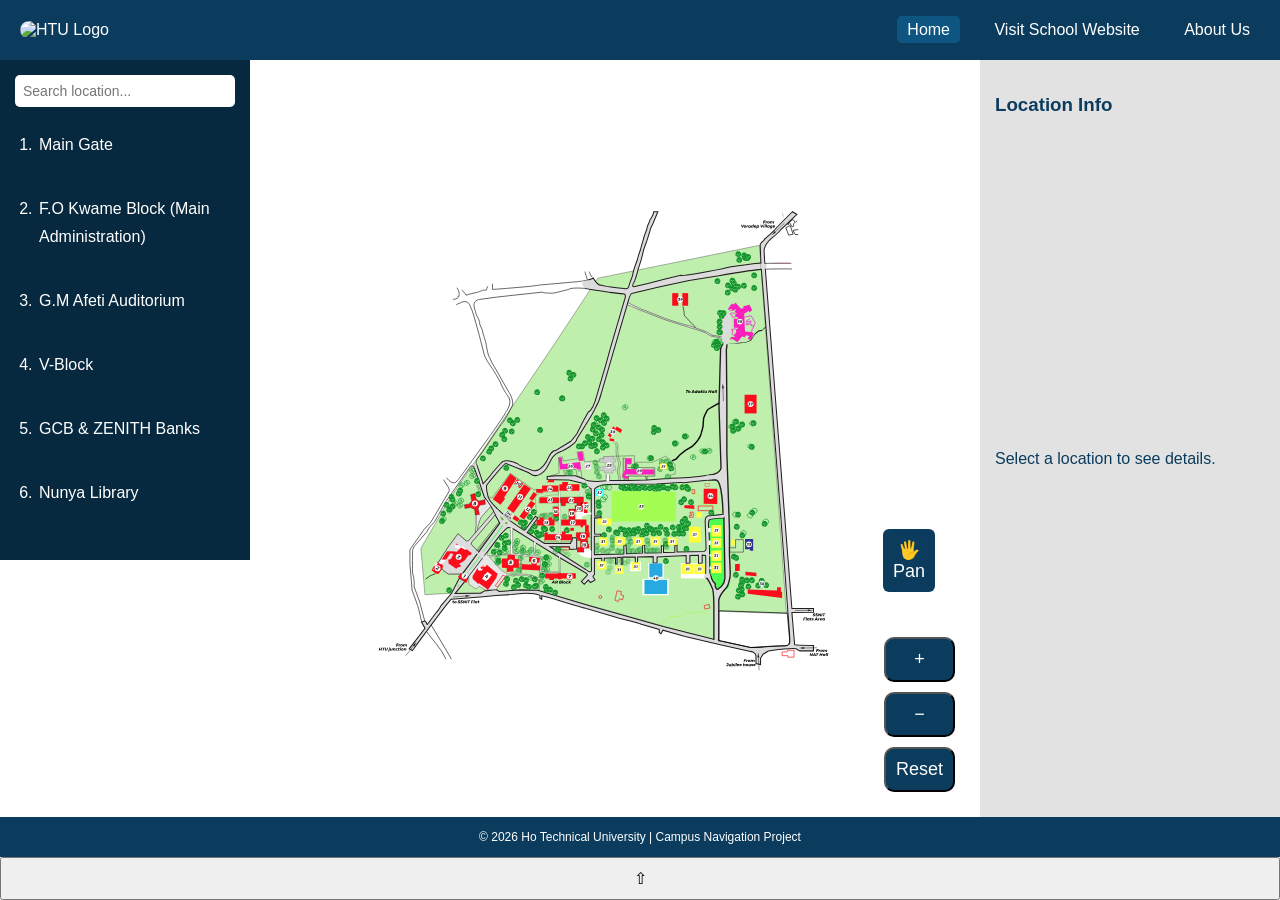
==== commit 00629a95: "Add files via upload" ====
--- a/map.html
+++ b/map.html
@@ -3,33 +3,18 @@
 <head>
 <meta charset="UTF-8">
 <meta name="viewport" content="width=device-width, initial-scale=1.0">
-<link href="https://fonts.googleapis.com/css2?family=Montserrat:wght@200;300;400;600;700&family=Inter:wght@300;400;500&display=swap" rel="stylesheet">
 <title>HTU Interactive Map</title>
-<link rel="stylesheet" href="css/styles.css">
 <link rel="stylesheet" href="css/map.css">
-<link rel="stylesheet" href="css/splash.css">
 <script src="script/pannellum.js"></script>
 <link rel="stylesheet" href="css/pannellum.css">
 </head>
 
 <body>
 
-  <div id="splashScreen">
-  <img src="htulogo.jpg" alt="HTU Logo" class="splash-logo">
-  <div class="splash-title">Ho Technical University</div>
-  <div class="splash-subtitle"> Interactive Campus Map</div>
-  <div class="splash-divider"></div>
-  <div class="splash-tagline">Explore. Discover. Navigate.</div>
-  <div class="splash-loader">
-    <span></span><span></span><span></span>
-  </div>
-  <button class="splash-enter-btn">Enter Campus</button>
-</div>
-
 <!-- HEADER -->
 <div class="header">
   <div class="logo-left">
-  <img src="htulogo.jpg" alt="HTU Logo">
+  <img src="images/htulogo.jpg" alt="HTU Logo">
 </div>
   <div class="nav">
     <a href="index.html" id="homeBtn" class="active">Home</a>
@@ -38,94 +23,91 @@
   </div>
 </div>
 
-  
-
 <div class="app">
 
   <div class="sidebar-left">
-   
     <input type="text" id="searchBox" placeholder="Search location...">
     <div class="legend" id="legendList">
 
       <ol>
         <li>Main Gate</li>
-
+<br>
         <li>F.O Kwame Block (Main Administration)</li>
-
+<br>
         <li>G.M Afeti Auditorium</li>
-
+<br>
         <li>V-Block</li>
-
+<br>
         <li>GCB & ZENITH Banks</li>
-
+<br>
         <li>Nunya Library</li>
-
+<br>
         <li>A.R Block</li>
-
+<br>
         <li>Octagon</li>
-
+<br>
         <li>Auto Bay</li>
-
+<br>
         <li>Amatron Laboratory</li>
-
+<br>
         <li>Mechanical Bay</li>
-
+<br>
         <li>Solar Technology Application Resource Centre</li>
-
+<br>
         <li>Agric Mechanical Shop</li>
-
+ <br>
         <li>Afese Block (Old Administration)</li>
-
+<br>
         <li>Executive Restaurant</li>
-
+<br>
         <li>Building Technology Lab</li>
-
+<br>
         <li>Nukulenu Demonstration Restaurant</li>
-
+<br>
         <li>Graduates School</li>
-
+<br>
         <li>Cafeteria</li>
-
+<br>
         <li>HTM Resources Centre</li>
-
+<br>
         <li>Beauty Saloon</li>
-
+<br>
         <li>Fashion Block & HTM Practical Room</li>
-
+<br>
         <li>Welding Workshop</li>
-
+<br>
         <li>Carpentry Workshop</li>
-
+<br>
         <li>Electrical Engineering Block</li>
-
+<br>
         <li>Vodzi Hall (Central Male Hall)</li>
-
+<br>
         <li>Volta Premier FM</li>
-
+<br>
         <li>SRC JCR</li>
-
+<br>
         <li>Akorlatse Hall (Central Female Hall)</li>
-
+<br>
         <li>Demonstration Farm</li>
-
+<br>
         <li>Staff Bungalows</li>
-
+<br>
         <li>SRC Restaurant</li>
-
+<br>
         <li>Sports Field</li>
-
+<br>
         <li>Faculty of Art & Design (FAD)</li>
-
+<br>
         <li>V.C's Residence</li>
-
+<br>
         <li>(HTU) Basic School </li>
-
-        <li>School of Business</li>
-
+<br>
+        <li>Faculty of Business</li>
+<br>
         <li>Adaklu Hall (Getfund Hostel)</li>
-
+<br>
         <li>Basket / Volleyball Court</li>
-
+<br>
         <li>HTU Clinic</li>
     </ol>
 </div>
@@ -136,7 +118,7 @@
 
 
     <div class="map-wrapper" id="mapWrapper">
-        <svg id="Layer_1" ... viewBox="0 0 1200 800" style="width:100%;height:auto;">
+        <svg id="Layer_1" data-name="Layer 1" xmlns="http://www.w3.org/2000/svg" width="1200" height="800" viewBox="0 0 1200 800">
   <path d="M881.88,687l-112.57-3.9v48.94L738,724.24l-266.26-74.9-143.22,4.47-41,2.1-6.65-76.38,35.81-60.83c5-13.05,54.24-83,54.24-83l131.9-195.37,69-104.73,265.73-54Z" fill="#beefad" stroke="#231f20" stroke-miterlimit="10" stroke-width="0.57"/>
   <g id="others">
     <rect x="645.08" y="629.86" width="43.19" height="27.01" fill="#fff"/>
@@ -2428,7 +2410,7 @@
       <path d="M353.23,622.43l2.18,1.26L351.7,628l-1.26-.73,2.91-3.35-.91-.53Z" fill="#231f20"/>
     </g>
   </g>
-  <g id="F.O Kwame Block (Main Administration)">
+  <g id="F.O Kwame Block(Main Administration)">
     <g id="loc-2-shape">
       <polygon points="309.72 622.04 315.68 614.28 315.68 612.78 317.59 609.71 315.68 605.28 310.96 604.44 307.78 601.53 302.79 608.51 298.91 614.42 298.91 616.5 301.4 617.61 304.87 621.07 309.72 622.04" fill="#fc0d1b"/>
       <polygon points="301.82 612.48 301.82 615.25 299.88 615.25 301.82 612.48" fill="#fff"/>
@@ -2452,7 +2434,7 @@
       <path d="M345.83,593.46l-2.24.31.22.18a1.54,1.54,0,0,1,.57.82,1.18,1.18,0,0,1-.14.89,1.8,1.8,0,0,1-.82.75,2.22,2.22,0,0,1-1.19.17,3.28,3.28,0,0,1-1.31-.44,3.65,3.65,0,0,1-.91-.74,2.52,2.52,0,0,1-.53-.88l1.14-.52a2.14,2.14,0,0,0,.35.71,1.93,1.93,0,0,0,.59.51,1.28,1.28,0,0,0,.81.22.69.69,0,0,0,.55-.37.45.45,0,0,0,0-.46,1.06,1.06,0,0,0-.47-.44l-.81-.47.52-.61,1.95-.31-1.84-1,.74-.86,3.36,1.94Z" fill="#231f20"/>
     </g>
   </g>
-  <g id="Asogli Block (V Block)">
+  <g id="Asogli Block(V Block)">
     <g id="loc-4-shape">
       <polygon points="375.94 636.59 391.18 647.65 405.04 628.18 406.98 620.38 405.31 620.33 389.24 606.72 380.65 608.51 378.54 610.76 379.82 614.24 378.54 615.67 374.28 612.24 365.95 625.11 365.95 629.61 375.67 638.68 375.94 636.59" fill="#fc0d1b"/>
       <polygon points="381.49 629.61 390.07 618.27 397.56 623.54 388.14 634.04 381.49 629.61" fill="#fff"/>
@@ -2539,7 +2521,7 @@
       </g>
     </g>
   </g>
-  <g id="Afese Block (Old Administration)">
+  <g id="Afese Block(Old Administration)">
     <g id="loc-14-shape">
       <polygon points="484.74 553.74 484.52 556.09 483.88 556.09 484.03 566.34 529.62 566.34 529.62 556.37 518.79 556.51 518.79 552.07 512.69 552.07 512.69 556.51 489.57 556.51 489.57 553.74 484.74 553.74" fill="#fc0d1b"/>
       <polyline points="484.03 566.34 483.88 569.16 507.37 569.16 507.37 571.61 511.44 571.61 511.03 569.22 527.59 569.12" fill="none" stroke="#231f20" stroke-miterlimit="10" stroke-width="0.57"/>
@@ -2662,7 +2644,7 @@
       </g>
     </g>
   </g>
-  <g id="Vodzi Hall (Central Male Hall)">
+  <g id="Vodzi Hall(Central Male Hall)">
     <g id="loc-26-shape">
       <polygon points="538.62 422.29 540.39 436.11 548.71 435.44 546.32 420.26 538.62 422.29" fill="#fc1ebd"/>
       <polygon points="542.65 437.75 544.24 450.01 538.62 450.01 535.79 447.75 509.75 450.01 507.01 430.39 512.24 430.39 513.68 441.51 542.65 437.75" fill="#fc1ebd"/>
@@ -2695,7 +2677,7 @@
       </g>
     </g>
   </g>
-  <g id="Acorlatse Hall (Central Female Hall)">
+  <g id="Acorlatse Hall(Central Female Hall)">
     <polygon id="loc-29-shape" points="664.48 458.33 664.48 450.13 619.48 449.32 619.48 441.31 627.14 441.31 627.52 431.52 616.22 431.52 616.22 451.7 614.99 451.7 614.99 456.07 612.45 456.06 612.45 463.22 614.99 462.95 614.99 465.35 621.9 465.35 621.9 460.95 617.38 460.95 617.38 458.33 664.48 458.33" fill="#fc1ebd"/>
     <g id="loc-29-lable">
       <circle cx="640.09" cy="452.68" r="4.84" fill="#fff"/>
@@ -2929,7 +2911,7 @@
       </g>
     </g>
   </g>
-  <g id="HTU Basic School">
+  <g id="HTU Bsic School">
     <g id="loc-36-shape">
       <polygon points="818.19 647.26 818.19 654.32 874.71 661.39 874.71 651.41 872.63 650.58 872.63 643.51 866.4 643.51 866.4 648.92 818.19 647.26" fill="#fc0d1b"/>
       <polygon points="814.45 618.16 814.45 623.86 832.51 625.64 832.51 619.82 814.45 618.16" fill="#fc0d1b"/>
@@ -2943,7 +2925,7 @@
       </g>
     </g>
   </g>
-  <g id="School of Business">
+  <g id="Faculty of Business">
     <rect id="loc-37-shape" x="813.02" y="327.23" width="19.7" height="30.71" fill="#fc0d1b"/>
     <g id="loc-37-lable">
       <circle cx="822.87" cy="342.59" r="4.84" fill="#fff"/>
@@ -2953,7 +2935,7 @@
       </g>
     </g>
   </g>
-  <g id="Adaklu Hall (GETFUND HOSTEL)">
+  <g id="Adaklu Hall(GETFUND HOSTEL)">
     <path id="loc-38-shape" d="M810.69,181.88l10.45-2.5,4.4,8.89-4.4,3.31-1.59-2.18L812.3,194l.37,5.74,1,23.38,11.88,1.46,2.4,1.73-4,10.37-6-1.24,2.77-4.82-5.2-1.28-2.82,3.78-3.61-1.94-8,9.8-7.58-5.54L788.26,237l3.5-5.2s3.29,1.8,6.06-.55L794.91,230l4.43-5.24-.41-5.65h2.63v-1.9h-6.1l-.27-14.82h6.51v-2.82h-4v-4.75l2.77-.75a5.06,5.06,0,0,0-3.88-2.44l2.64-5.27-4.3,2.63-3.74-3.19-5.13.56s4-7.48,6.79-9l.42,1.11h3.46v-2.72l2.36.92,7.92,9.14,4.41-1.24Z" fill="#fc1ebd"/>
     <g id="loc-38-lable">
       <circle cx="805.2" cy="206.99" r="4.84" fill="#fff"/>
@@ -3028,32 +3010,30 @@
 
 
 </div>
-  
-</main>
-  
+
 <!-- FOOTER -->
 <div class="footer">
 © 2026 Ho Technical University | Campus Navigation Project
 </div>
 
-
-  
 <!-- MODAL -->
 <div class="modal" id="aboutModal">
   <div class="modal-content">
     <span class="close-btn" id="closeModal">&times;</span>
     <h2>About This Project</h2>
-    <p>This interactive HTU campus map allows users to explore locations, view videos, and access information dynamically using modern web technologies. The project was completed by Avor Isaac, Adjetey Peter Kwame and Kumah David.</p>
+    <p>This interactive HTU campus map allows users to explore locations, view videos, and access information dynamically using modern web technologies.</p>
   </div>
 </div>
 
+</main>
 
-
-<script src="script/splash.js"></script>
 <script src="script/to.js">
 </script>
 
-   
+<!-- BACK TO TOP BUTTON (mobile only) -->
+<button id="backToTop" onclick="window.scrollTo({top:0, behavior:'smooth'})">
+  &#8679;
+</button>
 
 </body>
 </html>
--- a/css/map.css
+++ b/css/map.css
@@ -119,7 +119,7 @@
   display: flex;
   justify-content: center;
   align-items: center;
-  touch-action: none; /* FIXED: stops browser pinch/scroll from fighting our custom pan & zoom */
+  touch-action: none;  /* FIXED: stops browser pinch/scroll from fighting our custom pan & zoom */
 }
 
 .zoom-controls { 
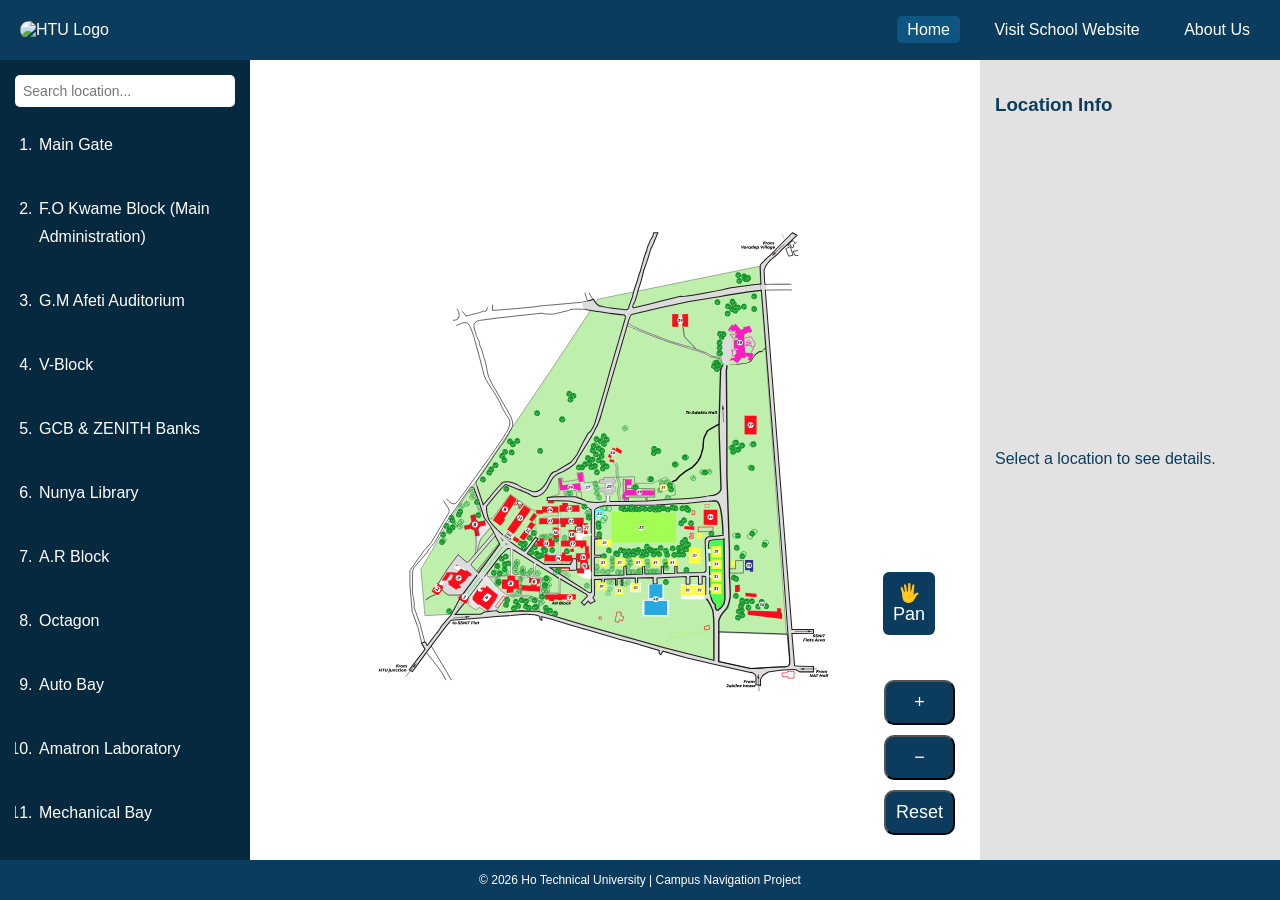
==== commit ee0d7ac0: "Update map.html" ====
--- a/map.html
+++ b/map.html
@@ -3027,7 +3027,7 @@
 
 </main>
 
-<script src="script/to.js">
+<script src="to.js">
 </script>
 
 <!-- BACK TO TOP BUTTON (mobile only) -->
--- a/css/map.css
+++ b/css/map.css
@@ -57,7 +57,6 @@
   padding:15px; 
   display:flex; 
   flex-direction:column;
-  height: 500px;
 }
 
 /* FIXED: search box was unstyled */
@@ -97,9 +96,28 @@
   line-height: 28px;
   font-family: montserrat, sans-serif;
   font-weight: 300;
-  color: #ffffff;       /* FIXED: explicit white so numbers show on dark sidebar */
-  padding-left: 22px;   /* FIXED: gives room for numbers — they were being clipped */
+  color: #ffffff;
+  padding-left: 22px;
   margin: 0;
+}
+
+/* LEGEND ITEM — clickable */
+#legendList li {
+  cursor: pointer;
+  padding: 4px 6px;
+  border-radius: 4px;
+  transition: background 0.2s, color 0.2s;
+}
+
+#legendList li:hover {
+  background: rgba(255, 255, 255, 0.15);
+  color: #27aae1;
+}
+
+#legendList li.legend-active {
+  background: rgba(39, 170, 225, 0.25);
+  color: #27aae1;
+  font-weight: 600;
 }
 
 .main { 
@@ -119,7 +137,7 @@
   display: flex;
   justify-content: center;
   align-items: center;
-  touch-action: none;  /* FIXED: stops browser pinch/scroll from fighting our custom pan & zoom */
+  touch-action: none; /* FIXED: stops browser pinch/scroll from fighting our custom pan & zoom */
 }
 
 .zoom-controls { 
@@ -323,4 +341,45 @@
     width: 90%;
     padding: 15px;
   }
-}
+
+  /* BACK TO TOP BUTTON — mobile only */
+  #backToTop {
+    display: flex;
+    align-items: center;
+    justify-content: center;
+    position: fixed;
+    bottom: 24px;
+    right: 20px;
+    width: 48px;
+    height: 48px;
+    background: #0b3c5d;
+    color: white;
+    font-size: 28px;
+    border: none;
+    border-radius: 50%;
+    box-shadow: 0 4px 12px rgba(0, 0, 0, 0.35);
+    cursor: pointer;
+    z-index: 9998;
+    opacity: 0;
+    visibility: hidden;
+    transition: opacity 0.3s ease, visibility 0.3s ease, background 0.2s ease;
+    padding: 0;
+    line-height: 1;
+  }
+
+  #backToTop.visible {
+    opacity: 1;
+    visibility: visible;
+  }
+
+  #backToTop:active {
+    background: #176599;
+  }
+}
+
+/* Hide on desktop — button is for mobile only */
+@media (min-width: 769px) {
+  #backToTop {
+    display: none !important;
+  }
+}
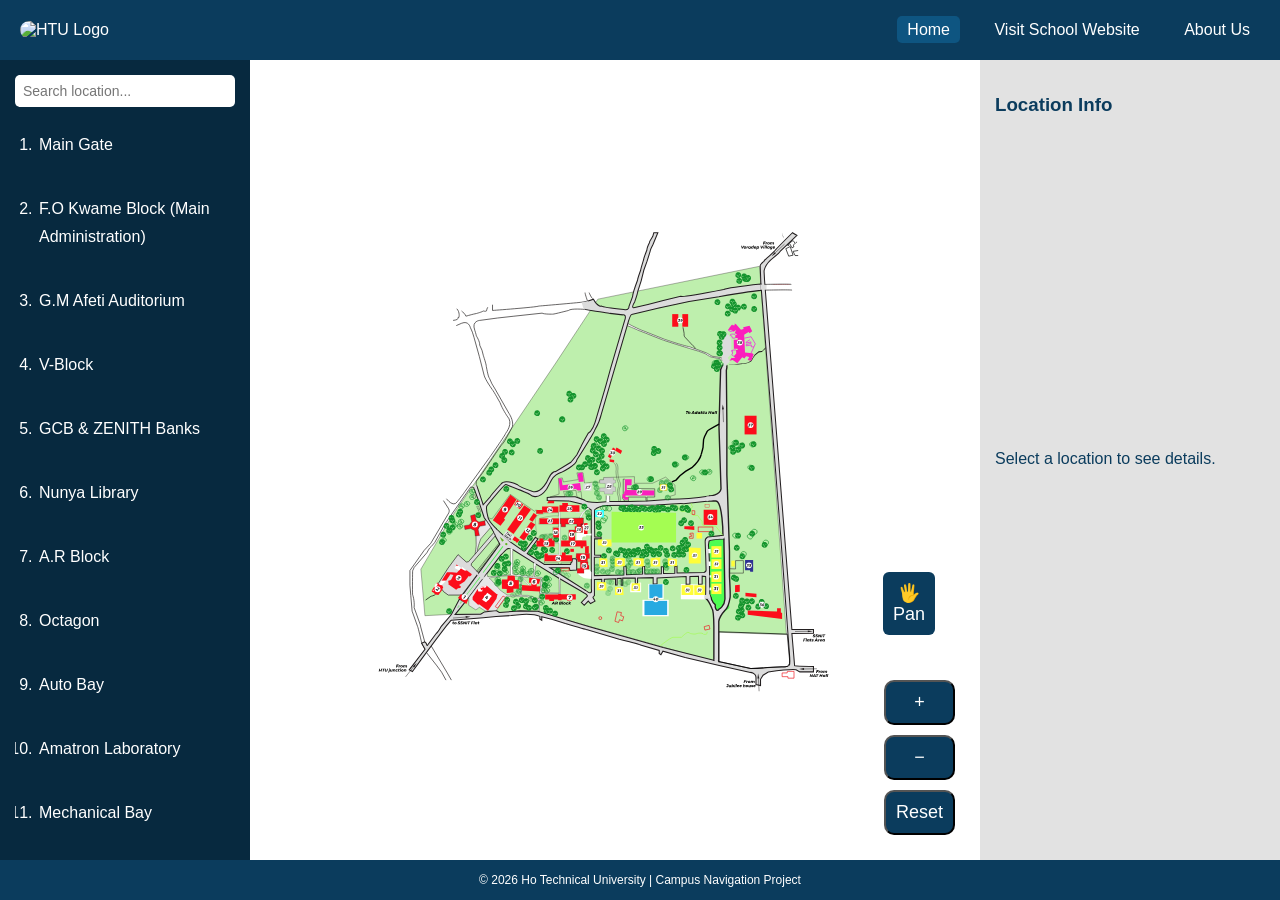
==== commit 246d95ce: "Update map.html" ====
--- a/map.html
+++ b/map.html
@@ -2410,7 +2410,7 @@
       <path d="M353.23,622.43l2.18,1.26L351.7,628l-1.26-.73,2.91-3.35-.91-.53Z" fill="#231f20"/>
     </g>
   </g>
-  <g id="F.O Kwame Block(Main Administration)">
+  <g id="F.O Kwame Block (Main Administration)">
     <g id="loc-2-shape">
       <polygon points="309.72 622.04 315.68 614.28 315.68 612.78 317.59 609.71 315.68 605.28 310.96 604.44 307.78 601.53 302.79 608.51 298.91 614.42 298.91 616.5 301.4 617.61 304.87 621.07 309.72 622.04" fill="#fc0d1b"/>
       <polygon points="301.82 612.48 301.82 615.25 299.88 615.25 301.82 612.48" fill="#fff"/>
@@ -2434,7 +2434,7 @@
       <path d="M345.83,593.46l-2.24.31.22.18a1.54,1.54,0,0,1,.57.82,1.18,1.18,0,0,1-.14.89,1.8,1.8,0,0,1-.82.75,2.22,2.22,0,0,1-1.19.17,3.28,3.28,0,0,1-1.31-.44,3.65,3.65,0,0,1-.91-.74,2.52,2.52,0,0,1-.53-.88l1.14-.52a2.14,2.14,0,0,0,.35.71,1.93,1.93,0,0,0,.59.51,1.28,1.28,0,0,0,.81.22.69.69,0,0,0,.55-.37.45.45,0,0,0,0-.46,1.06,1.06,0,0,0-.47-.44l-.81-.47.52-.61,1.95-.31-1.84-1,.74-.86,3.36,1.94Z" fill="#231f20"/>
     </g>
   </g>
-  <g id="Asogli Block(V Block)">
+  <g id="Asogli Block (V Block)">
     <g id="loc-4-shape">
       <polygon points="375.94 636.59 391.18 647.65 405.04 628.18 406.98 620.38 405.31 620.33 389.24 606.72 380.65 608.51 378.54 610.76 379.82 614.24 378.54 615.67 374.28 612.24 365.95 625.11 365.95 629.61 375.67 638.68 375.94 636.59" fill="#fc0d1b"/>
       <polygon points="381.49 629.61 390.07 618.27 397.56 623.54 388.14 634.04 381.49 629.61" fill="#fff"/>
@@ -2521,7 +2521,7 @@
       </g>
     </g>
   </g>
-  <g id="Afese Block(Old Administration)">
+  <g id="Afese Block (Old Administration)">
     <g id="loc-14-shape">
       <polygon points="484.74 553.74 484.52 556.09 483.88 556.09 484.03 566.34 529.62 566.34 529.62 556.37 518.79 556.51 518.79 552.07 512.69 552.07 512.69 556.51 489.57 556.51 489.57 553.74 484.74 553.74" fill="#fc0d1b"/>
       <polyline points="484.03 566.34 483.88 569.16 507.37 569.16 507.37 571.61 511.44 571.61 511.03 569.22 527.59 569.12" fill="none" stroke="#231f20" stroke-miterlimit="10" stroke-width="0.57"/>
@@ -2644,7 +2644,7 @@
       </g>
     </g>
   </g>
-  <g id="Vodzi Hall(Central Male Hall)">
+  <g id="Vodzi Hall (Central Male Hall)">
     <g id="loc-26-shape">
       <polygon points="538.62 422.29 540.39 436.11 548.71 435.44 546.32 420.26 538.62 422.29" fill="#fc1ebd"/>
       <polygon points="542.65 437.75 544.24 450.01 538.62 450.01 535.79 447.75 509.75 450.01 507.01 430.39 512.24 430.39 513.68 441.51 542.65 437.75" fill="#fc1ebd"/>
@@ -2677,7 +2677,7 @@
       </g>
     </g>
   </g>
-  <g id="Acorlatse Hall(Central Female Hall)">
+  <g id="Acorlatse Hall (Central Female Hall)">
     <polygon id="loc-29-shape" points="664.48 458.33 664.48 450.13 619.48 449.32 619.48 441.31 627.14 441.31 627.52 431.52 616.22 431.52 616.22 451.7 614.99 451.7 614.99 456.07 612.45 456.06 612.45 463.22 614.99 462.95 614.99 465.35 621.9 465.35 621.9 460.95 617.38 460.95 617.38 458.33 664.48 458.33" fill="#fc1ebd"/>
     <g id="loc-29-lable">
       <circle cx="640.09" cy="452.68" r="4.84" fill="#fff"/>
@@ -2911,7 +2911,7 @@
       </g>
     </g>
   </g>
-  <g id="HTU Bsic School">
+  <g id="HTU Basic School">
     <g id="loc-36-shape">
       <polygon points="818.19 647.26 818.19 654.32 874.71 661.39 874.71 651.41 872.63 650.58 872.63 643.51 866.4 643.51 866.4 648.92 818.19 647.26" fill="#fc0d1b"/>
       <polygon points="814.45 618.16 814.45 623.86 832.51 625.64 832.51 619.82 814.45 618.16" fill="#fc0d1b"/>
@@ -2925,7 +2925,7 @@
       </g>
     </g>
   </g>
-  <g id="Faculty of Business">
+  <g id="Business School">
     <rect id="loc-37-shape" x="813.02" y="327.23" width="19.7" height="30.71" fill="#fc0d1b"/>
     <g id="loc-37-lable">
       <circle cx="822.87" cy="342.59" r="4.84" fill="#fff"/>
@@ -2935,7 +2935,7 @@
       </g>
     </g>
   </g>
-  <g id="Adaklu Hall(GETFUND HOSTEL)">
+  <g id="Adaklu Hall (GETFUND HOSTEL)">
     <path id="loc-38-shape" d="M810.69,181.88l10.45-2.5,4.4,8.89-4.4,3.31-1.59-2.18L812.3,194l.37,5.74,1,23.38,11.88,1.46,2.4,1.73-4,10.37-6-1.24,2.77-4.82-5.2-1.28-2.82,3.78-3.61-1.94-8,9.8-7.58-5.54L788.26,237l3.5-5.2s3.29,1.8,6.06-.55L794.91,230l4.43-5.24-.41-5.65h2.63v-1.9h-6.1l-.27-14.82h6.51v-2.82h-4v-4.75l2.77-.75a5.06,5.06,0,0,0-3.88-2.44l2.64-5.27-4.3,2.63-3.74-3.19-5.13.56s4-7.48,6.79-9l.42,1.11h3.46v-2.72l2.36.92,7.92,9.14,4.41-1.24Z" fill="#fc1ebd"/>
     <g id="loc-38-lable">
       <circle cx="805.2" cy="206.99" r="4.84" fill="#fff"/>
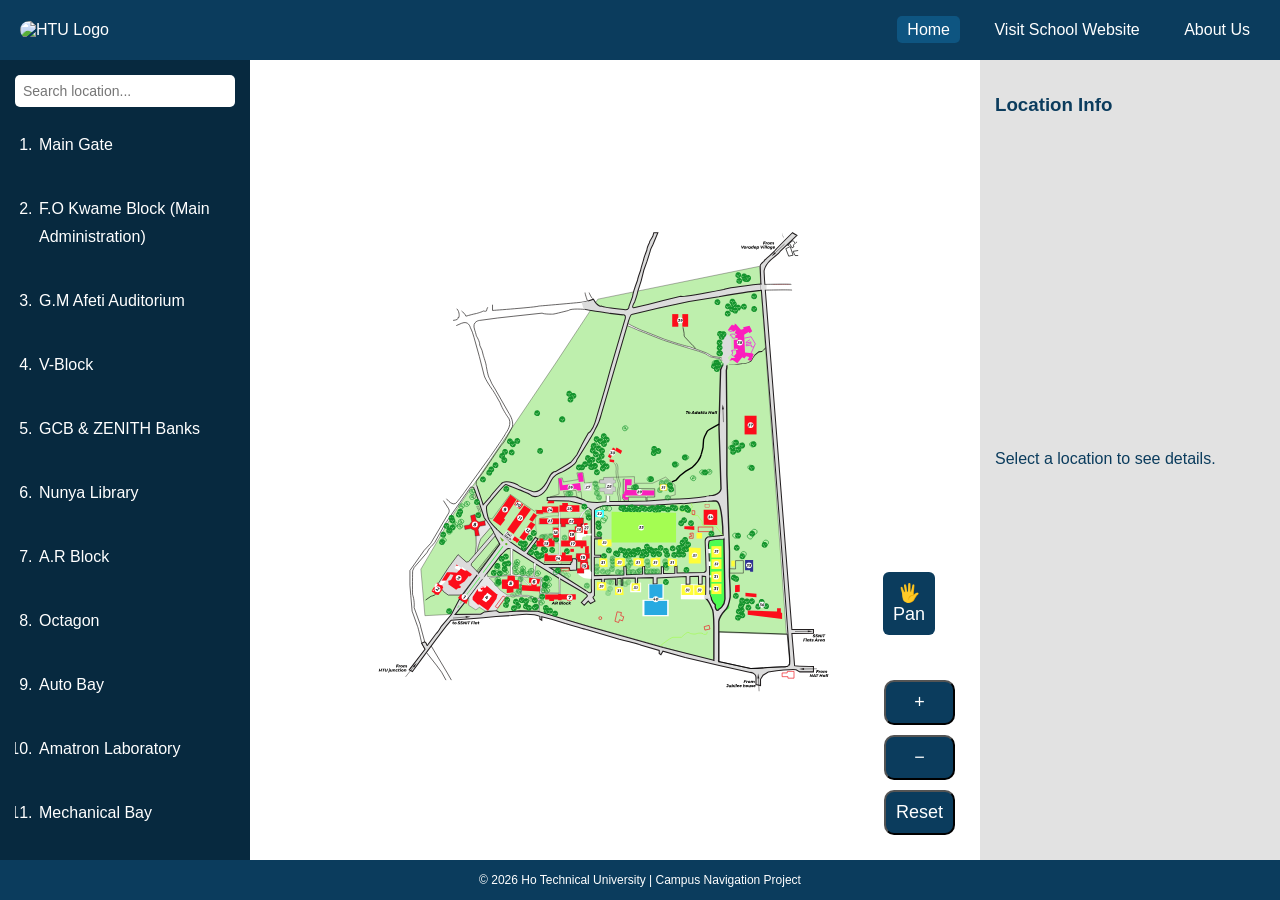
==== commit 78d33cca: "Update map.html" ====
--- a/map.html
+++ b/map.html
@@ -2925,7 +2925,7 @@
       </g>
     </g>
   </g>
-  <g id="Business School">
+  <g id="School of Business">
     <rect id="loc-37-shape" x="813.02" y="327.23" width="19.7" height="30.71" fill="#fc0d1b"/>
     <g id="loc-37-lable">
       <circle cx="822.87" cy="342.59" r="4.84" fill="#fff"/>
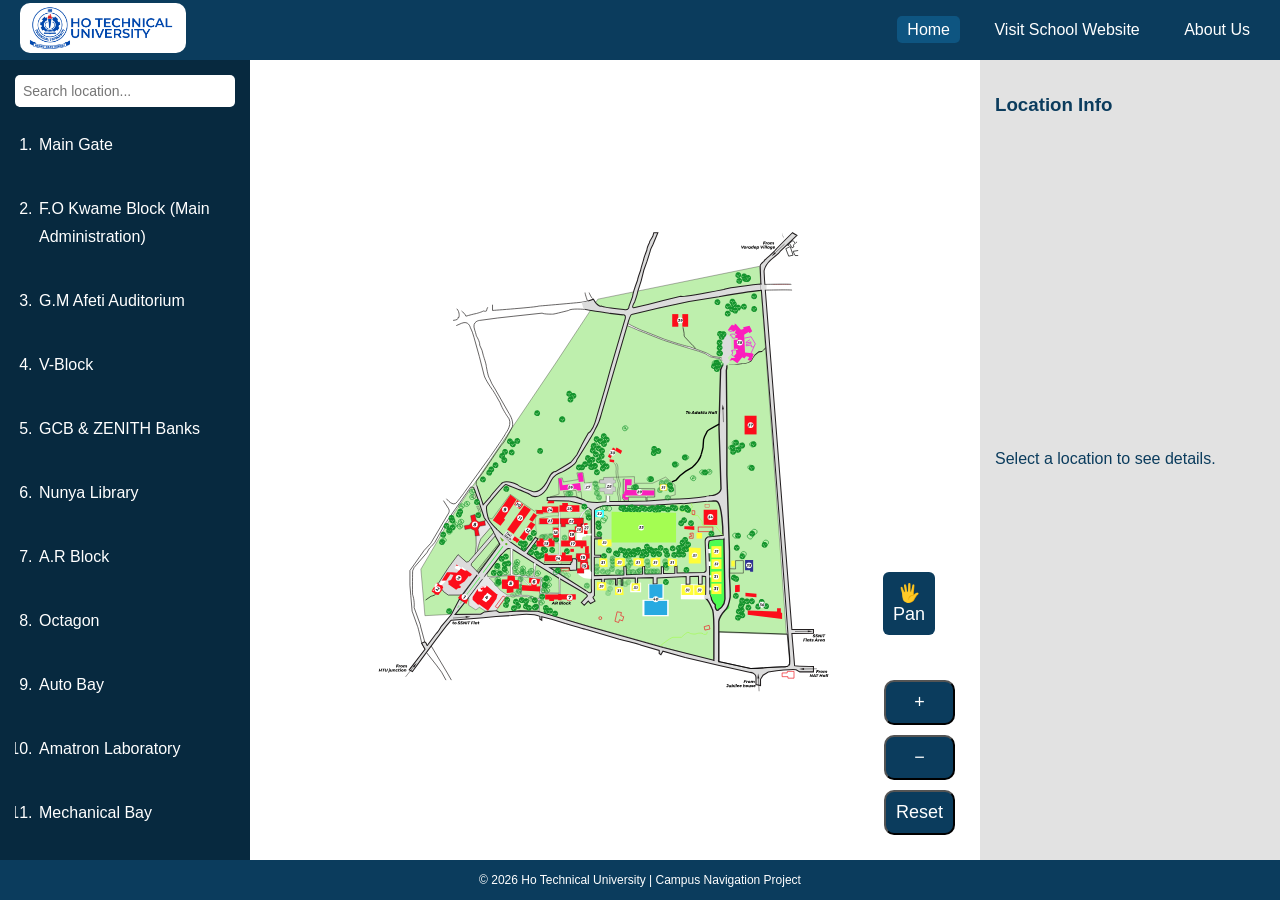
==== commit 23e3ac32: "Update map.html" ====
--- a/map.html
+++ b/map.html
@@ -14,7 +14,7 @@
 <!-- HEADER -->
 <div class="header">
   <div class="logo-left">
-  <img src="images/htulogo.jpg" alt="HTU Logo">
+  <img src="htulogo.jpg" alt="HTU Logo">
 </div>
   <div class="nav">
     <a href="index.html" id="homeBtn" class="active">Home</a>
